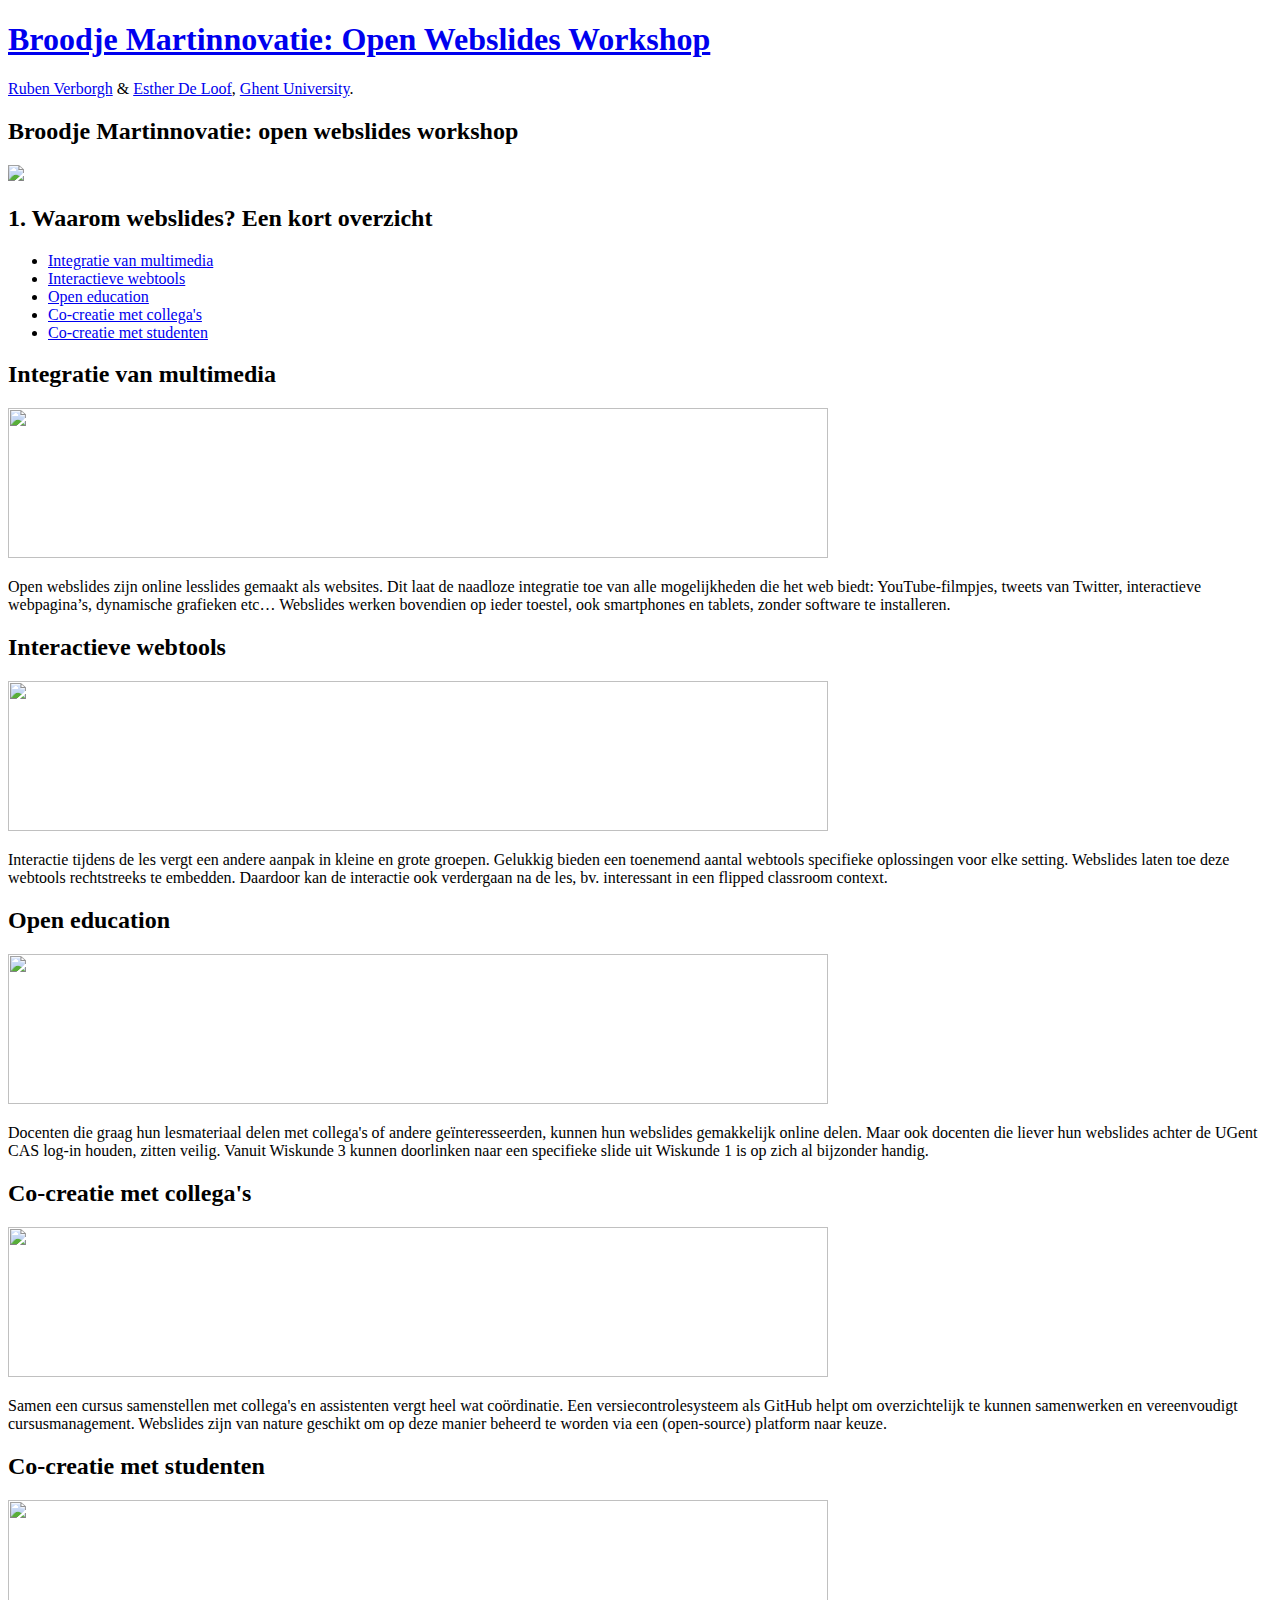
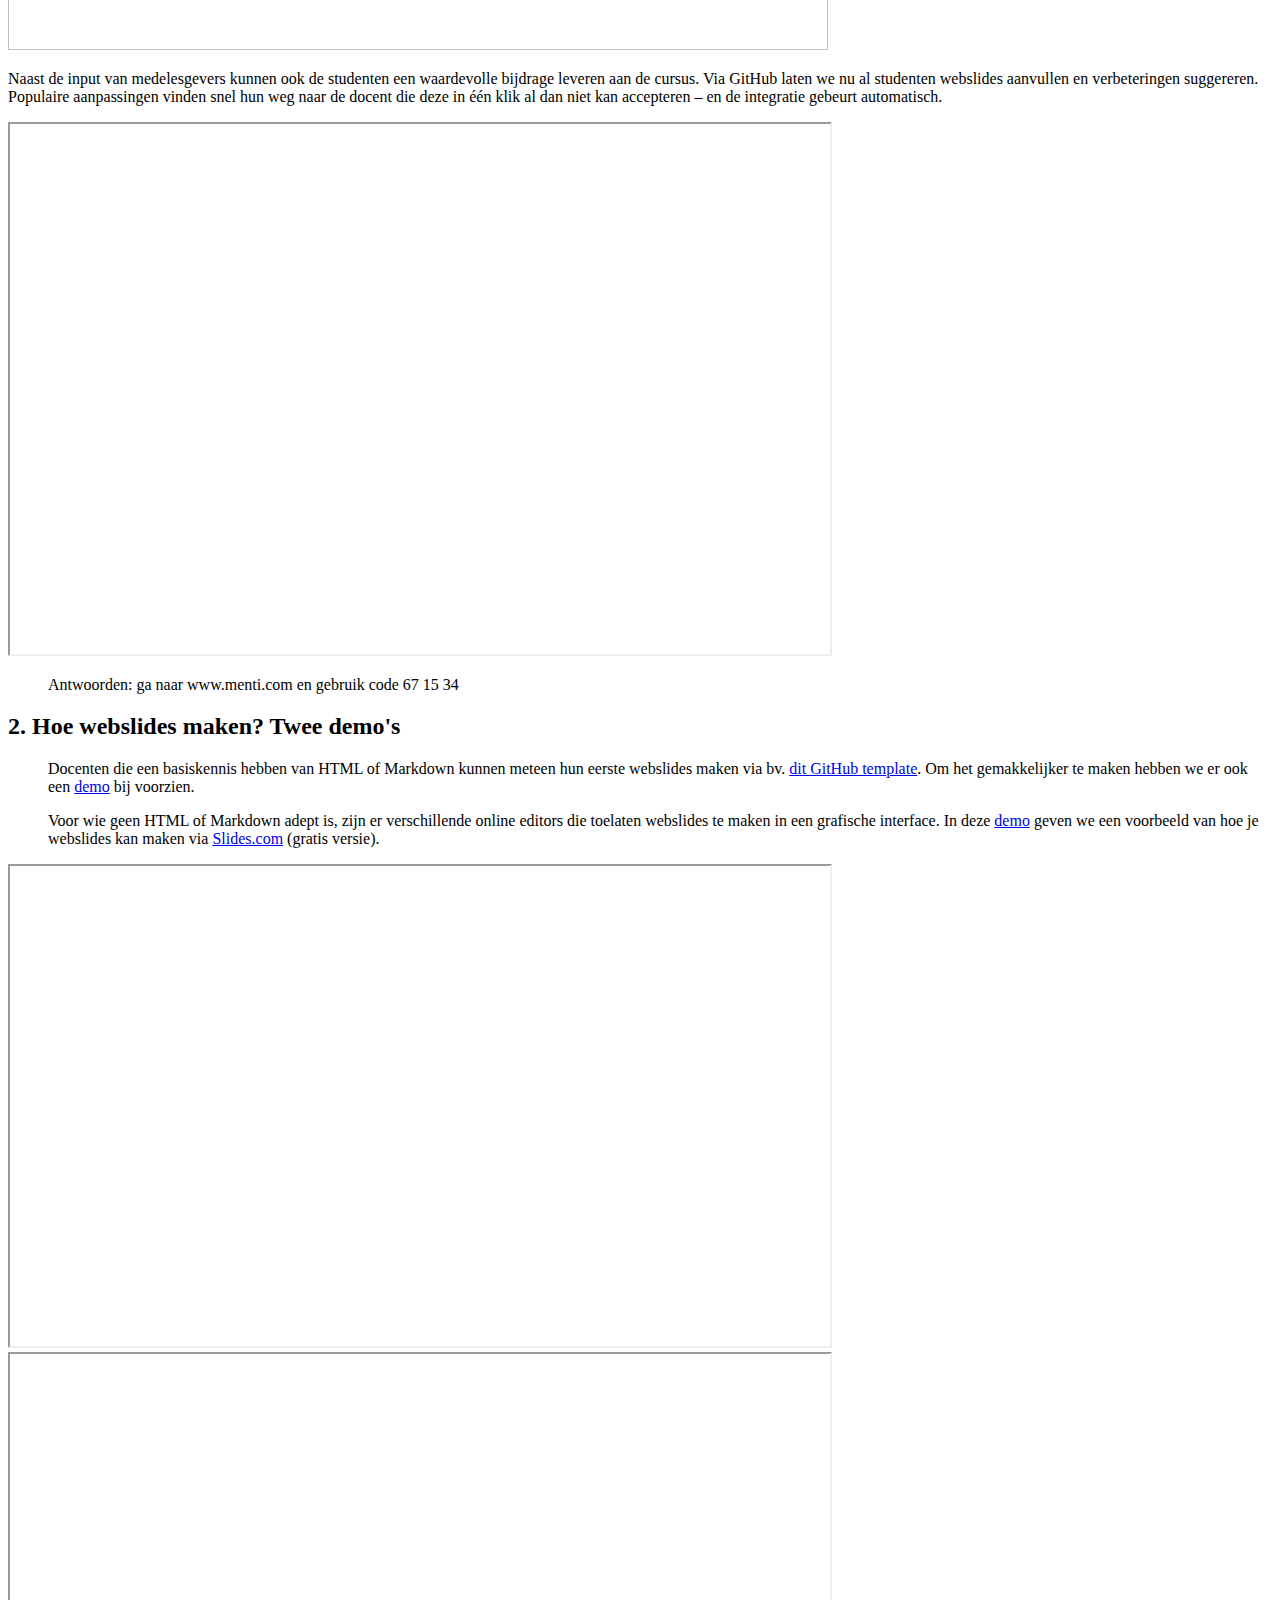
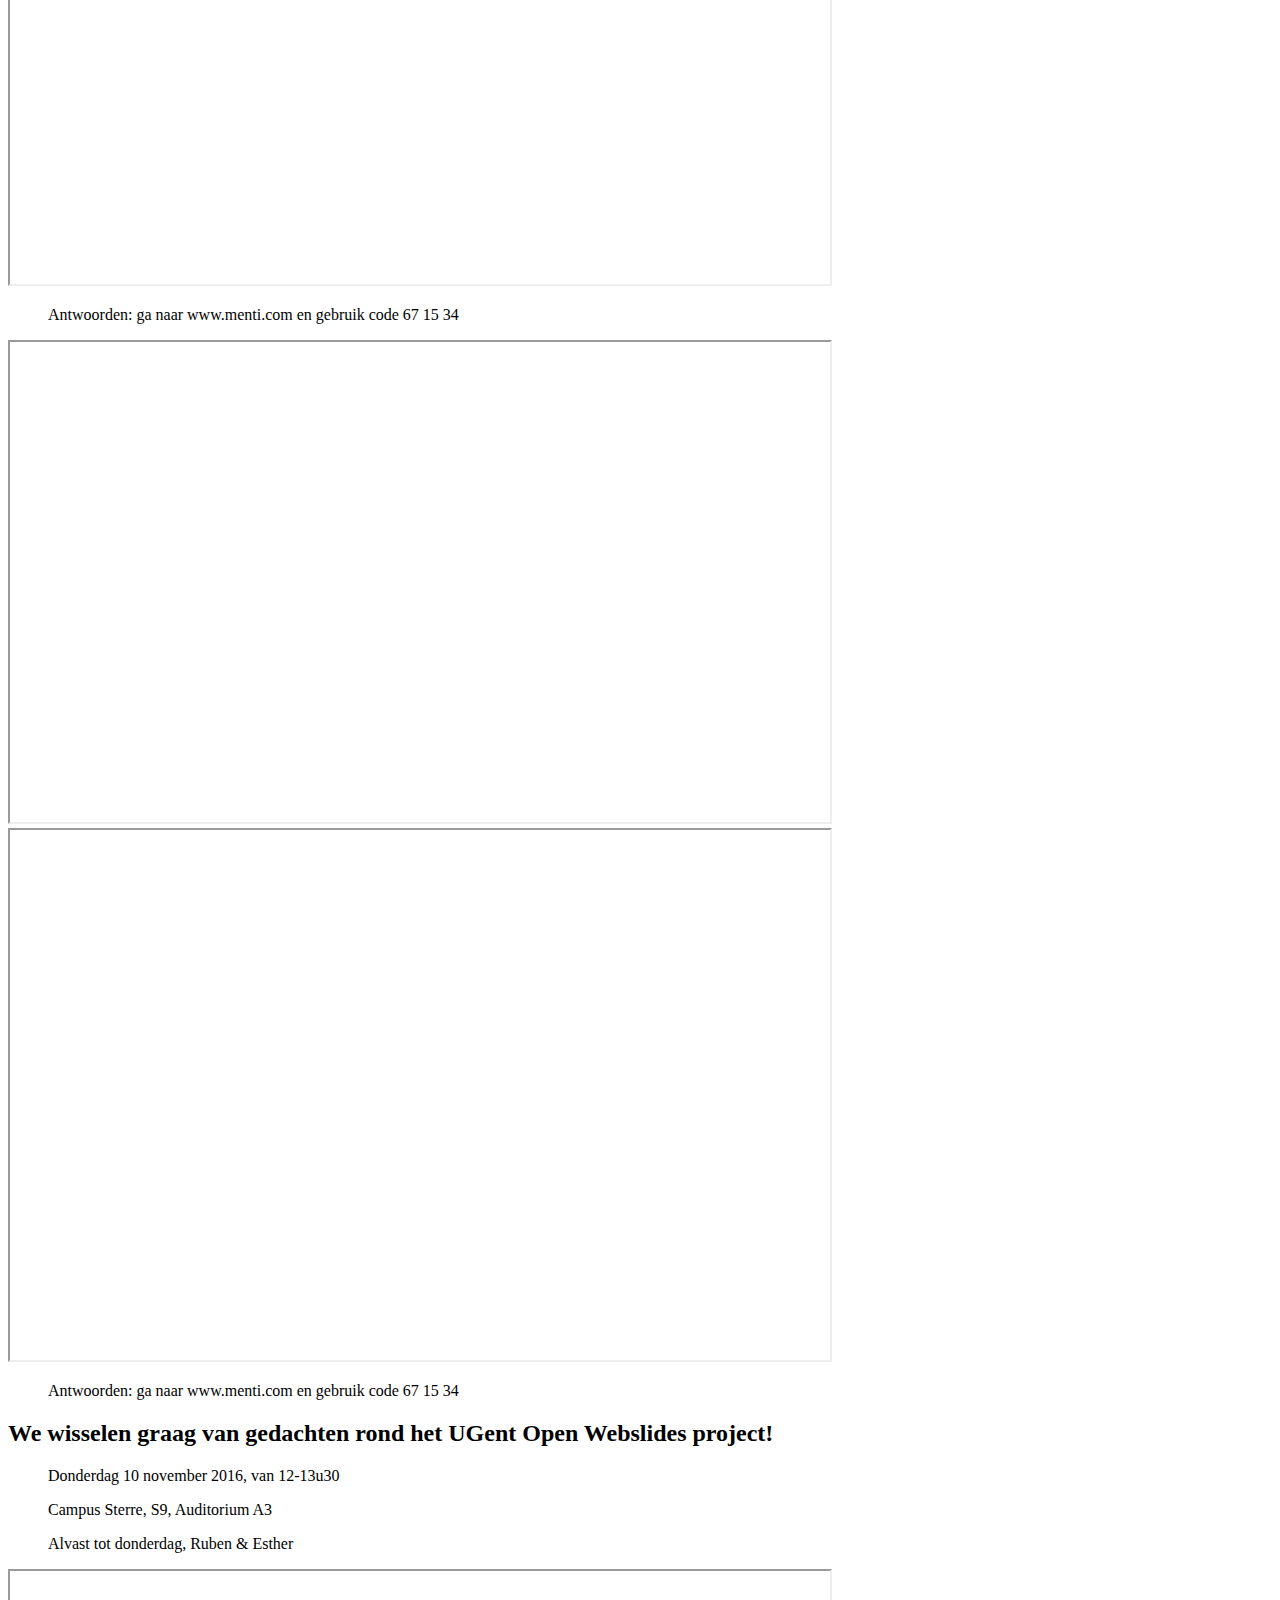
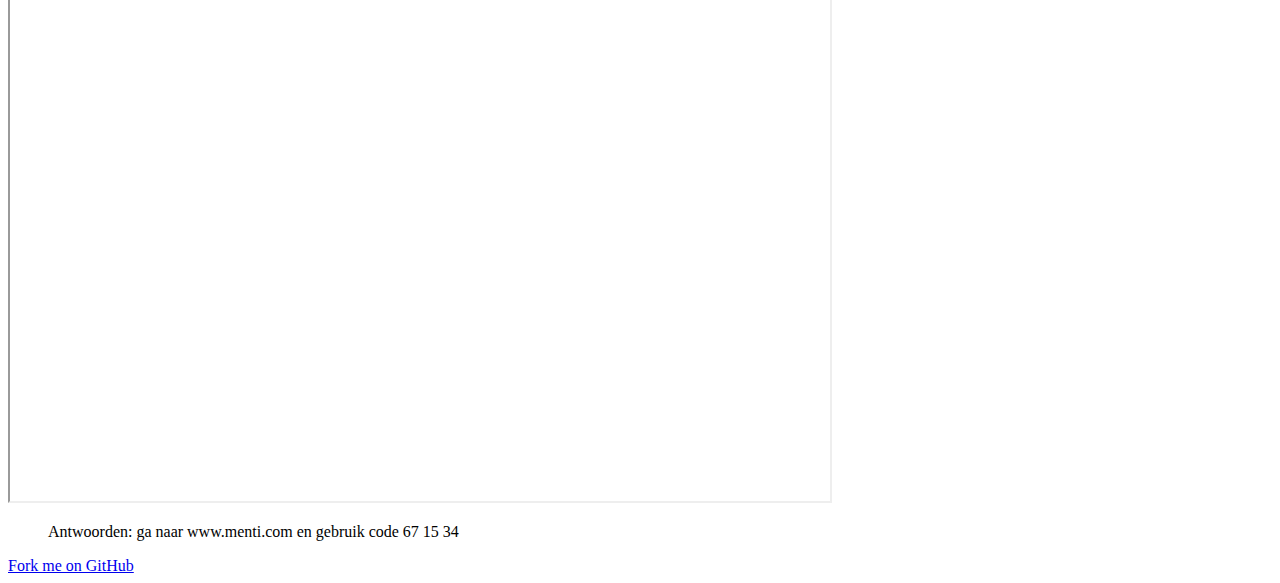
==== index.html @ 023b0e66 "Add ampersands" ====
<!DOCTYPE html>
<html lang="en">
<head>
	<title>Open Webslides</title>
	<meta charset="utf-8">
	<meta http-equiv="x-ua-compatible" content="ie=edge">
	<meta name="viewport" content="width=device-width, initial-scale=1, maximum-scale=1">
	<link rel="stylesheet" href="styles/screen-16x10.css">
</head>
<body class="shower list">
	<header class="caption">
		<h1><a href = "http://openwebslides.ugent.be/">Broodje Martinnovatie: Open Webslides Workshop</a></h1>
		<p>
				<a href="http://ruben.verborgh.org/">Ruben Verborgh</a> & 
				<a href="https://be.linkedin.com/in/estherdeloof">Esther De Loof</a>, 
				<a href="http://www.ugent.be/">Ghent University</a>.
		</p>
	</header>
	<section class="slide">
		<h2>Broodje Martinnovatie: open webslides workshop</h2>
		<img src="images/OverviewDesign.jpg" height="420">
	</section>
	<section class="slide">
		<h2>1. Waarom webslides? Een kort overzicht</h2>
		<ul>
      <li><a href="https://estherdeloof.github.io/BroodjeMartinnovatie/#3">Integratie van multimedia</a></li>
		  <li><a href="https://estherdeloof.github.io/BroodjeMartinnovatie/#4">Interactieve webtools</a></li>
		  <li><a href="https://estherdeloof.github.io/BroodjeMartinnovatie/#5">Open education</a></li>
		  <li><a href="https://estherdeloof.github.io/BroodjeMartinnovatie/#6">Co-creatie met collega's</a></li>
		  <li><a href="https://estherdeloof.github.io/BroodjeMartinnovatie/#7">Co-creatie met studenten</a></li>
    </ul>
	</section>
	<section class="slide">
		<h2>Integratie van multimedia</h2>
		<img src="images/Picture14.jpg" width="820" height="150">
		<p>	Open webslides zijn online lesslides gemaakt als websites. 
				Dit laat de naadloze integratie toe van alle mogelijkheden die het web biedt: 
				YouTube-filmpjes, tweets van Twitter, interactieve webpagina’s, dynamische grafieken etc… 
				Webslides werken bovendien op ieder toestel, ook smartphones en tablets, zonder software te installeren.</p>
	</section>
	<section class="slide">
		<h2>Interactieve webtools</h2>
		<img src="images/Picture13.jpg" width="820" height="150">
		<p>	Interactie tijdens de les vergt een andere aanpak in kleine en grote groepen. 
				Gelukkig bieden een toenemend aantal webtools specifieke oplossingen voor elke setting.
				Webslides laten toe deze webtools rechtstreeks te embedden.
				Daardoor kan de interactie ook verdergaan na de les, bv. interessant in een flipped classroom context.</p>
	</section>	
	<section class="slide">
		<h2>Open education</h2>
		<img src="images/Picture8.jpg" width="820" height="150">
		<p>	Docenten die graag hun lesmateriaal delen met collega's of andere geïnteresseerden, 
				kunnen hun webslides gemakkelijk online delen.
				Maar ook docenten die liever hun webslides achter de UGent CAS log-in houden, zitten veilig.
				Vanuit Wiskunde 3 kunnen doorlinken naar een specifieke slide uit Wiskunde 1 is op zich al bijzonder handig.</p>
	</section>	
	<section class="slide">
		<h2>Co-creatie met collega's</h2>
		<img src="images/Picture1.jpg" width="820" height="150">
		<p>	Samen een cursus samenstellen met collega's en assistenten vergt heel wat coördinatie.
				Een versiecontrolesysteem als GitHub helpt om overzichtelijk te kunnen samenwerken en vereenvoudigt cursusmanagement.
				Webslides zijn van nature geschikt om op deze manier beheerd te worden via een (open-source) platform naar keuze.</p>
	</section>
	<section class="slide">
		<h2>Co-creatie met studenten</h2>
		<img src="images/Picture2.jpg" width="820" height="150">
		<p>	Naast de input van medelesgevers kunnen ook de studenten een waardevolle bijdrage leveren aan de cursus.
			Via GitHub laten we nu al studenten webslides aanvullen en verbeteringen suggereren. 
			Populaire aanpassingen vinden snel hun weg naar de docent die deze in één klik al dan niet kan accepteren – en de integratie gebeurt automatisch.</p>
	</section>
	<section class="slide">
		<iframe src="https://www.mentimeter.com/s/22b6718aa98a08cb588f9f7ea09b8719/aee2d80e0a9e" height="530" width="820"></iframe>
		<ul>Antwoorden: ga naar www.menti.com en gebruik code 67 15 34</ul>
	</section>
	<section class="slide">
		<h2>2. Hoe webslides maken? Twee demo's</h2>
		<ul>Docenten die een basiskennis hebben van HTML of Markdown kunnen meteen hun eerste webslides maken via bv. <a href="https://github.com/OpenWebSlides/EmptySlidedeck">dit GitHub template</a>.
			Om het gemakkelijker te maken hebben we er ook een <a href="https://estherdeloof.github.io/BroodjeMartinnovatie/#10">demo</a> bij voorzien.
		</ul>
		<ul>Voor wie geen HTML of Markdown adept is, zijn er verschillende online editors die toelaten webslides te maken in een grafische interface.
			In deze <a href="https://estherdeloof.github.io/BroodjeMartinnovatie/#12">demo</a> geven we een voorbeeld van hoe je webslides kan maken via <a href="https://slides.com/">Slides.com</a> (gratis versie).
    </ul>
	</section>
	<section class="slide">
		<iframe src="http://www.youtube.com/embed/2vwt-f1cuMI?start=0&end=34;cc_load_policy=1&amp;hl=en&amp;iv_load_policy=3&amp;disablekb=1&amp;rel=0&amp;showinfo=0&amp;autohide=1" height="480" width="820"></iframe>
	</section>
	<section class="slide">
		<iframe src="https://www.mentimeter.com/s/22b6718aa98a08cb588f9f7ea09b8719/cf09b310e330" height="530" width="820"></iframe>
		<ul>Antwoorden: ga naar www.menti.com en gebruik code 67 15 34</ul>
	</section>
	<section class="slide">
		<iframe src="http://www.youtube.com/embed/2vwt-f1cuMI?start=0&end=34;cc_load_policy=1&amp;hl=en&amp;iv_load_policy=3&amp;disablekb=1&amp;rel=0&amp;showinfo=0&amp;autohide=1" height="480" width="820"></iframe>
	</section>
	<section class="slide">
		<iframe src="https://www.mentimeter.com/s/22b6718aa98a08cb588f9f7ea09b8719/15283c92d54c" height="530" width="820"></iframe>
		<ul>Antwoorden: ga naar www.menti.com en gebruik code 67 15 34</ul>
	</section>
	<section class="slide">
		<h2>We wisselen graag van gedachten rond het UGent Open Webslides project!</h2>
		<p>
			<ul>Donderdag 10 november 2016, van 12-13u30</ul>
			<ul>Campus Sterre, S9, Auditorium A3</ul>
			<ul>Alvast tot donderdag, Ruben & Esther</ul>
		</p>
	</section>
	<section class="slide">
		<iframe src="https://www.mentimeter.com/s/22b6718aa98a08cb588f9f7ea09b8719/570f44f8fab7" height="530" width="820"></iframe>
		<ul>Antwoorden: ga naar www.menti.com en gebruik code 67 15 34</ul>
	</section>
	<div class="progress"></div>
	<footer class="badge">
		<a href="https://github.com/EstherDeLoof/BroodjeMartinnovatie">Fork me on GitHub</a>
	</footer>
	<script src="scripts/shower.min.js"></script>
</body>
</html>
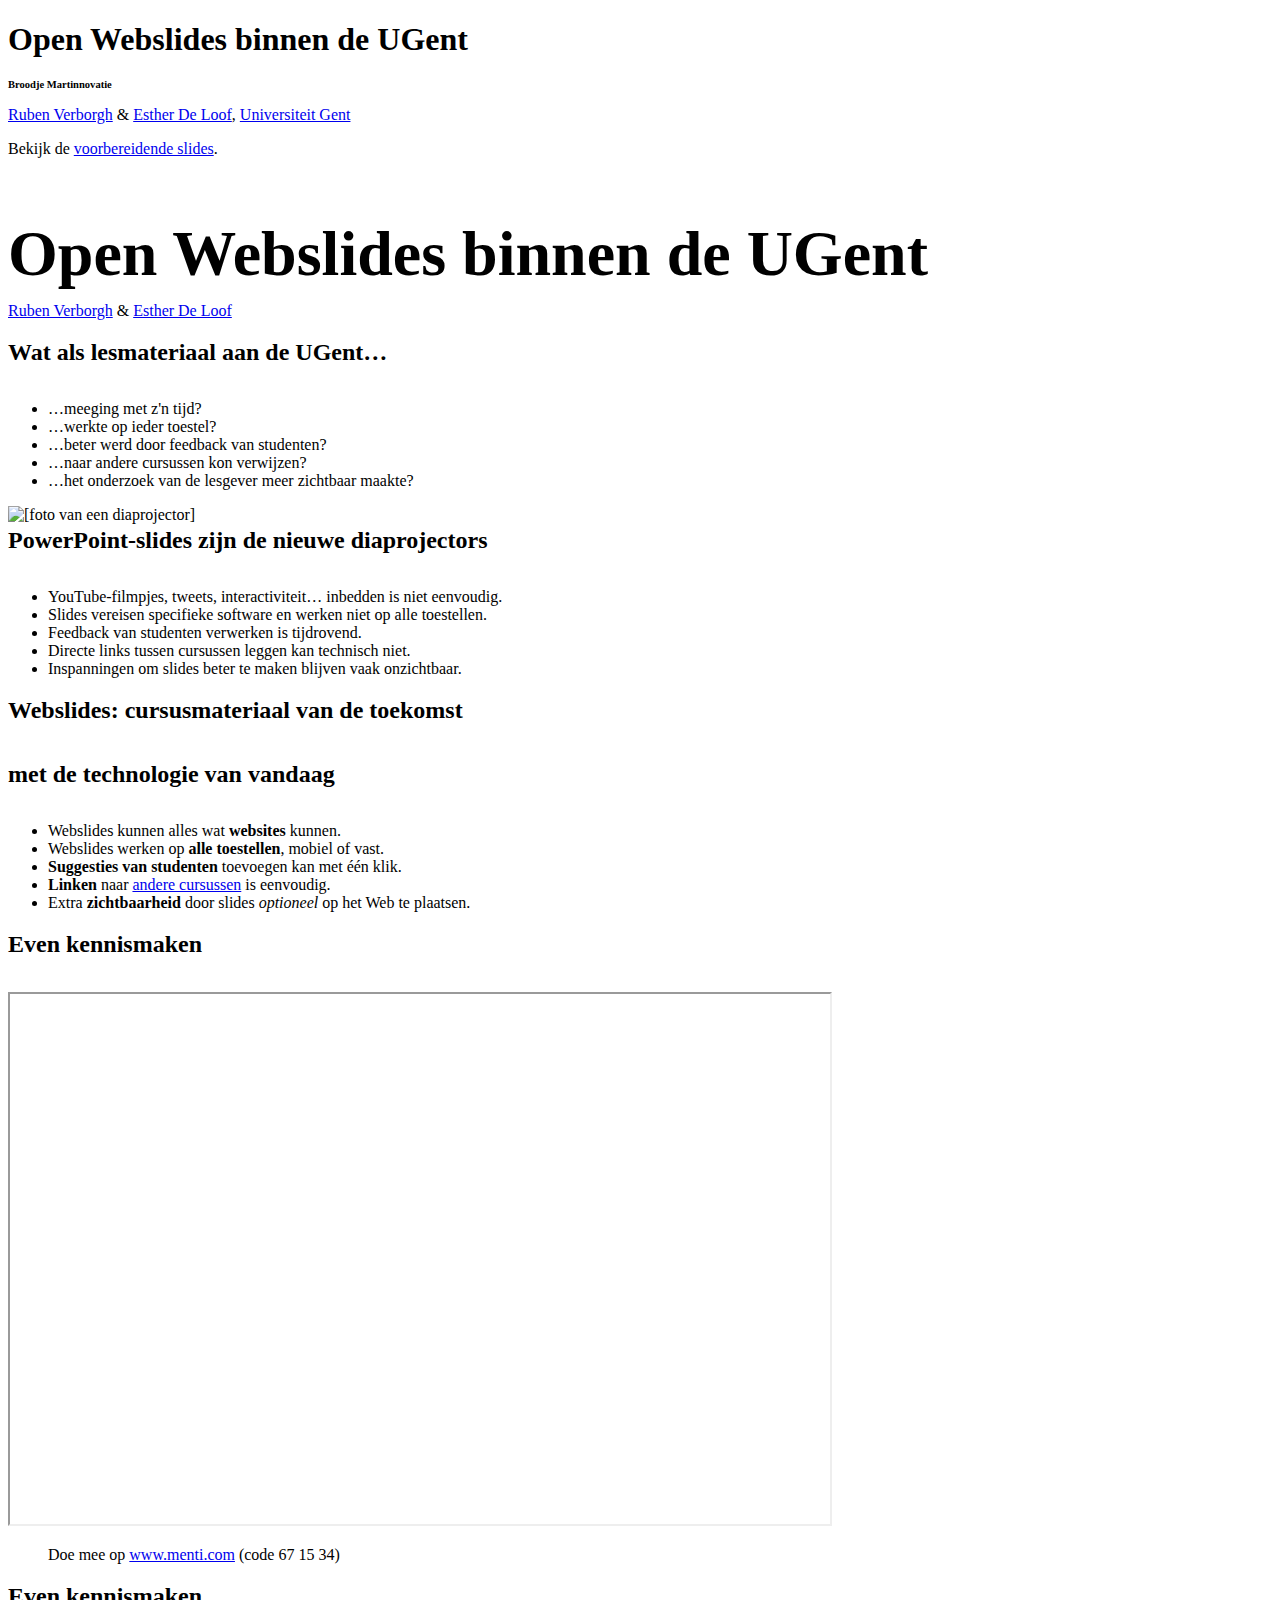
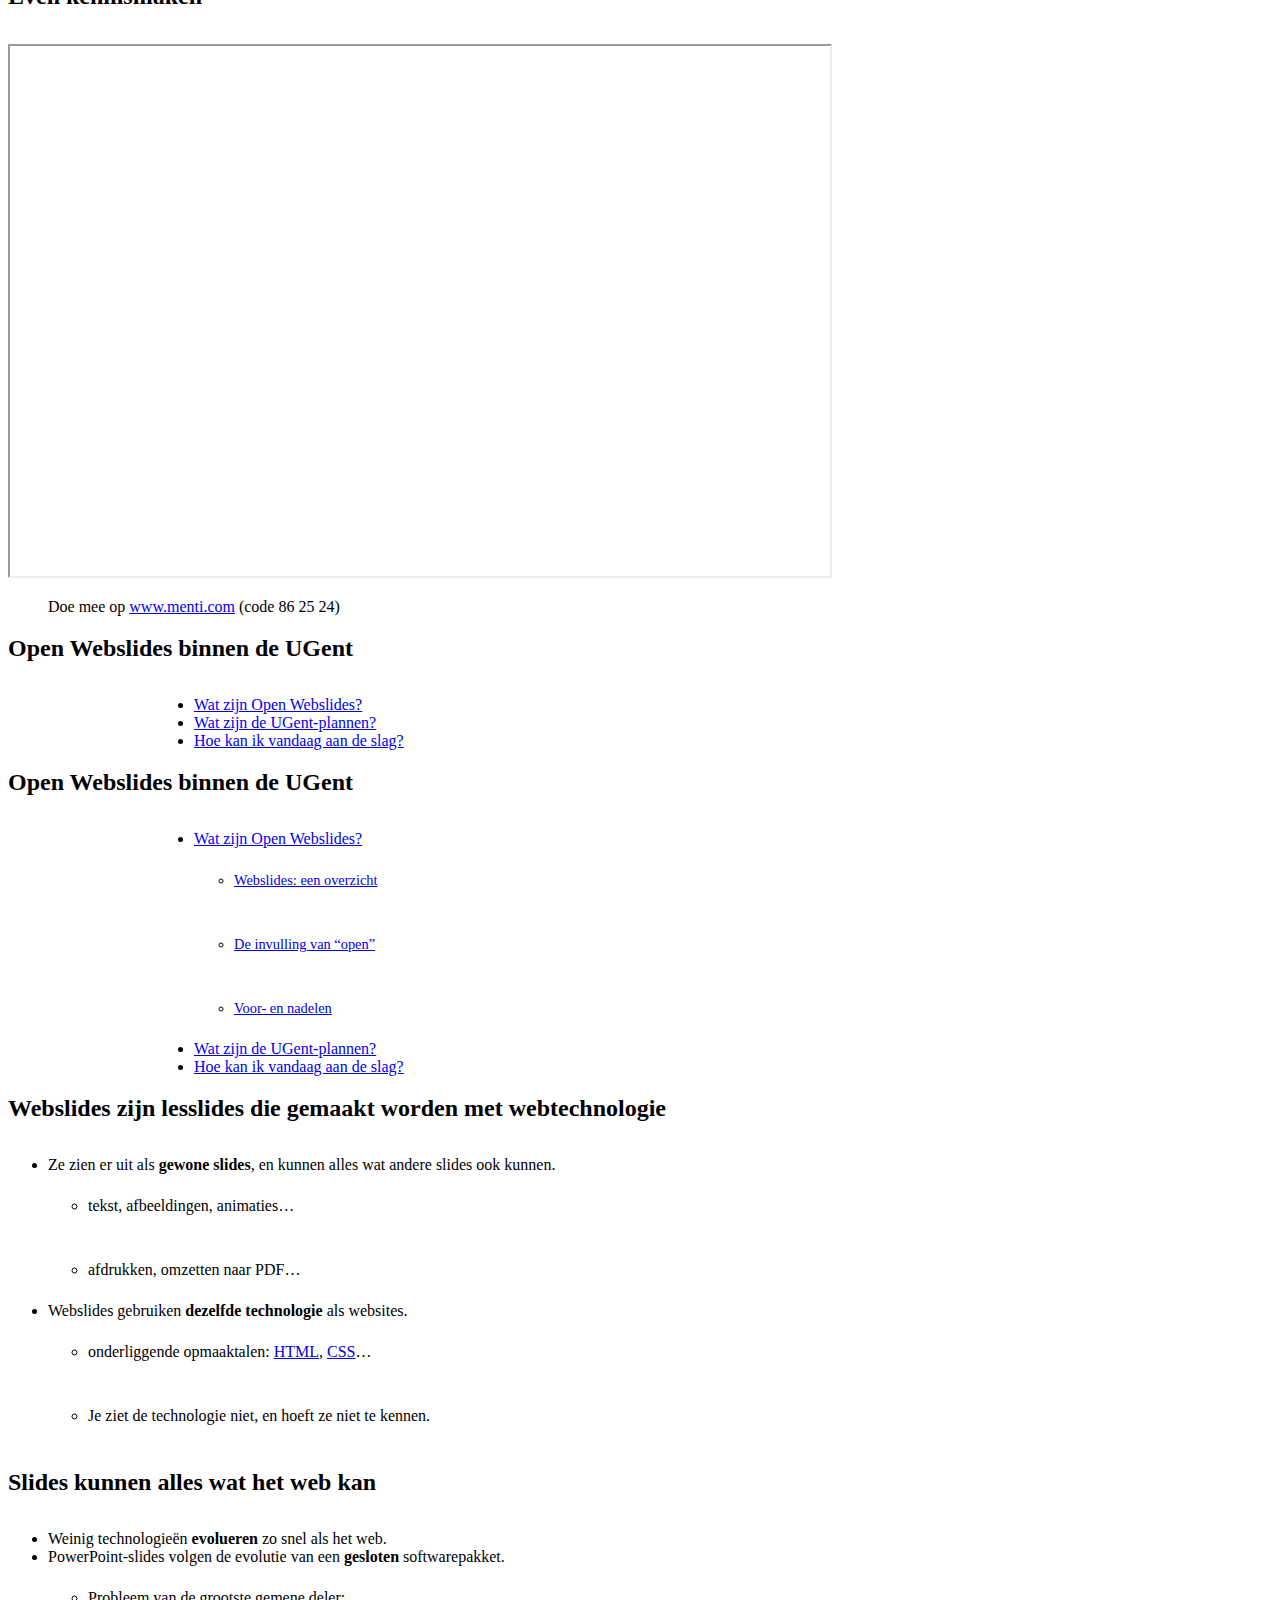
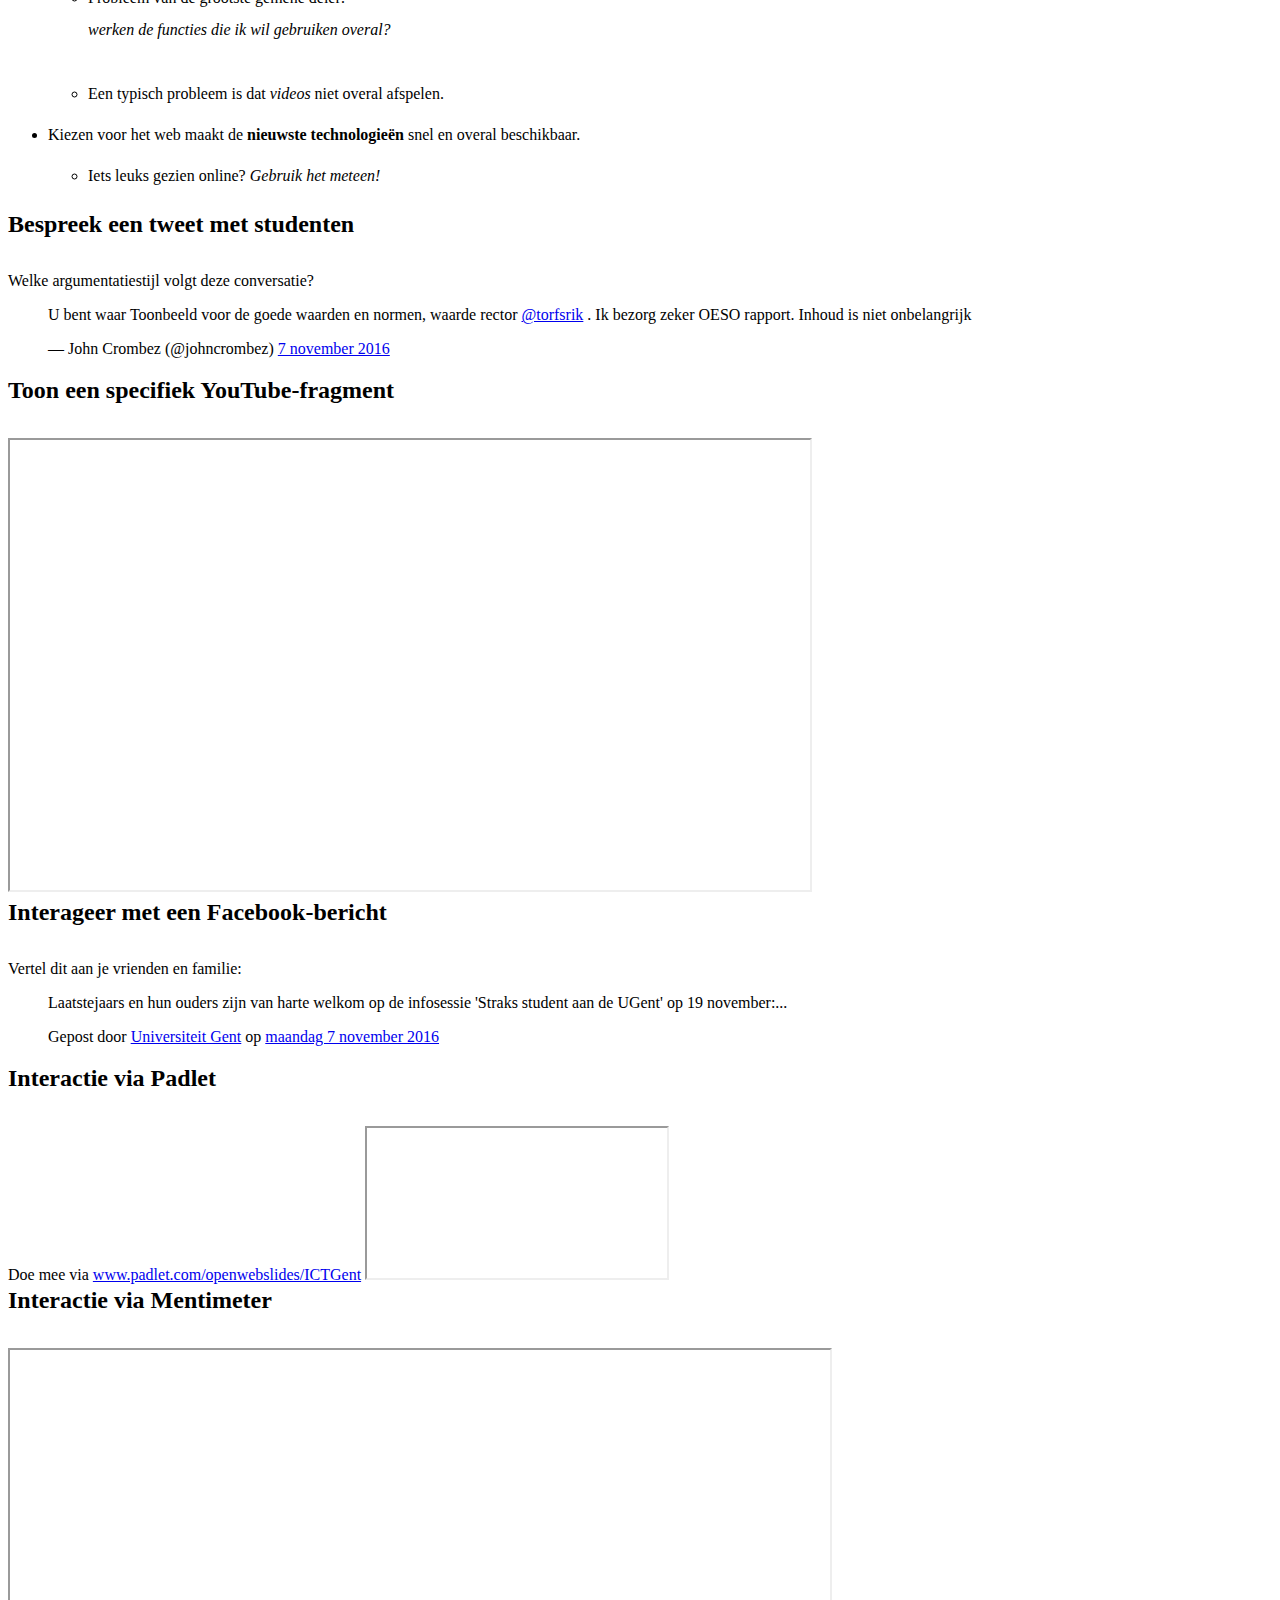
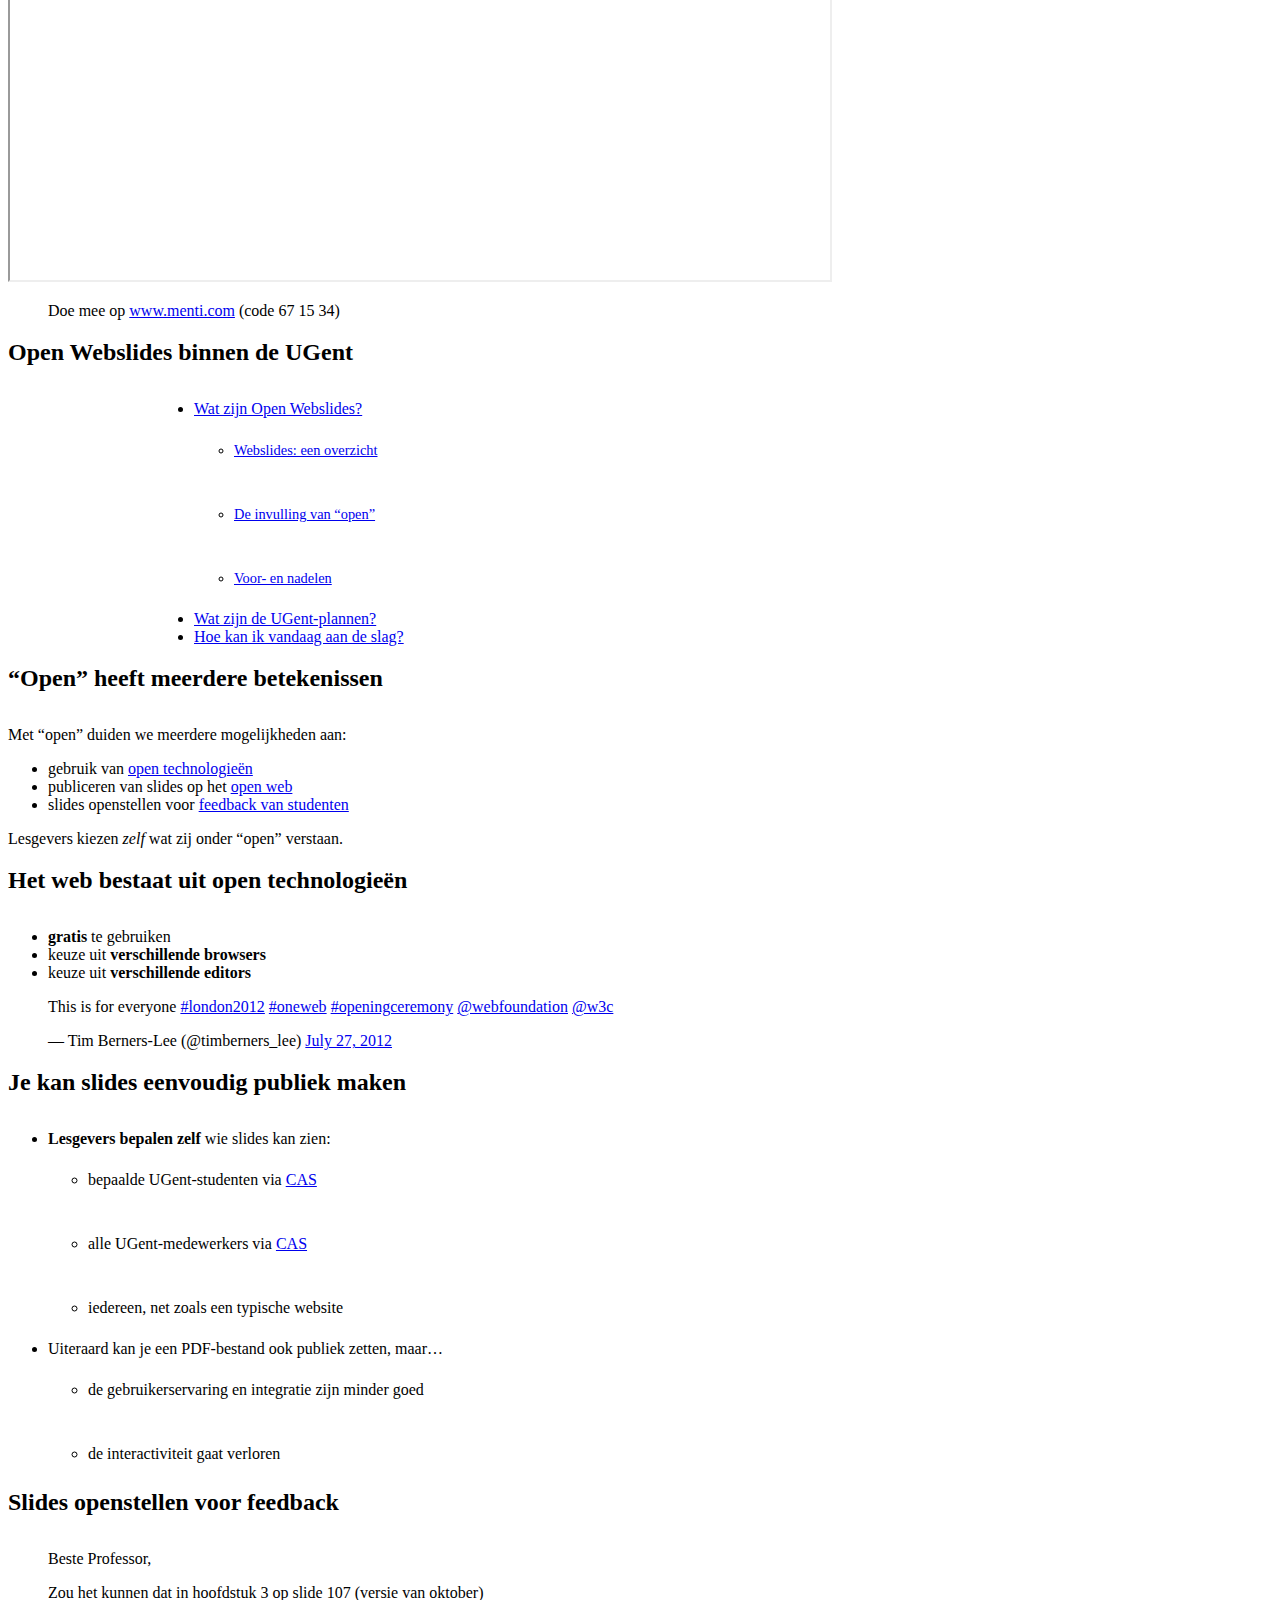
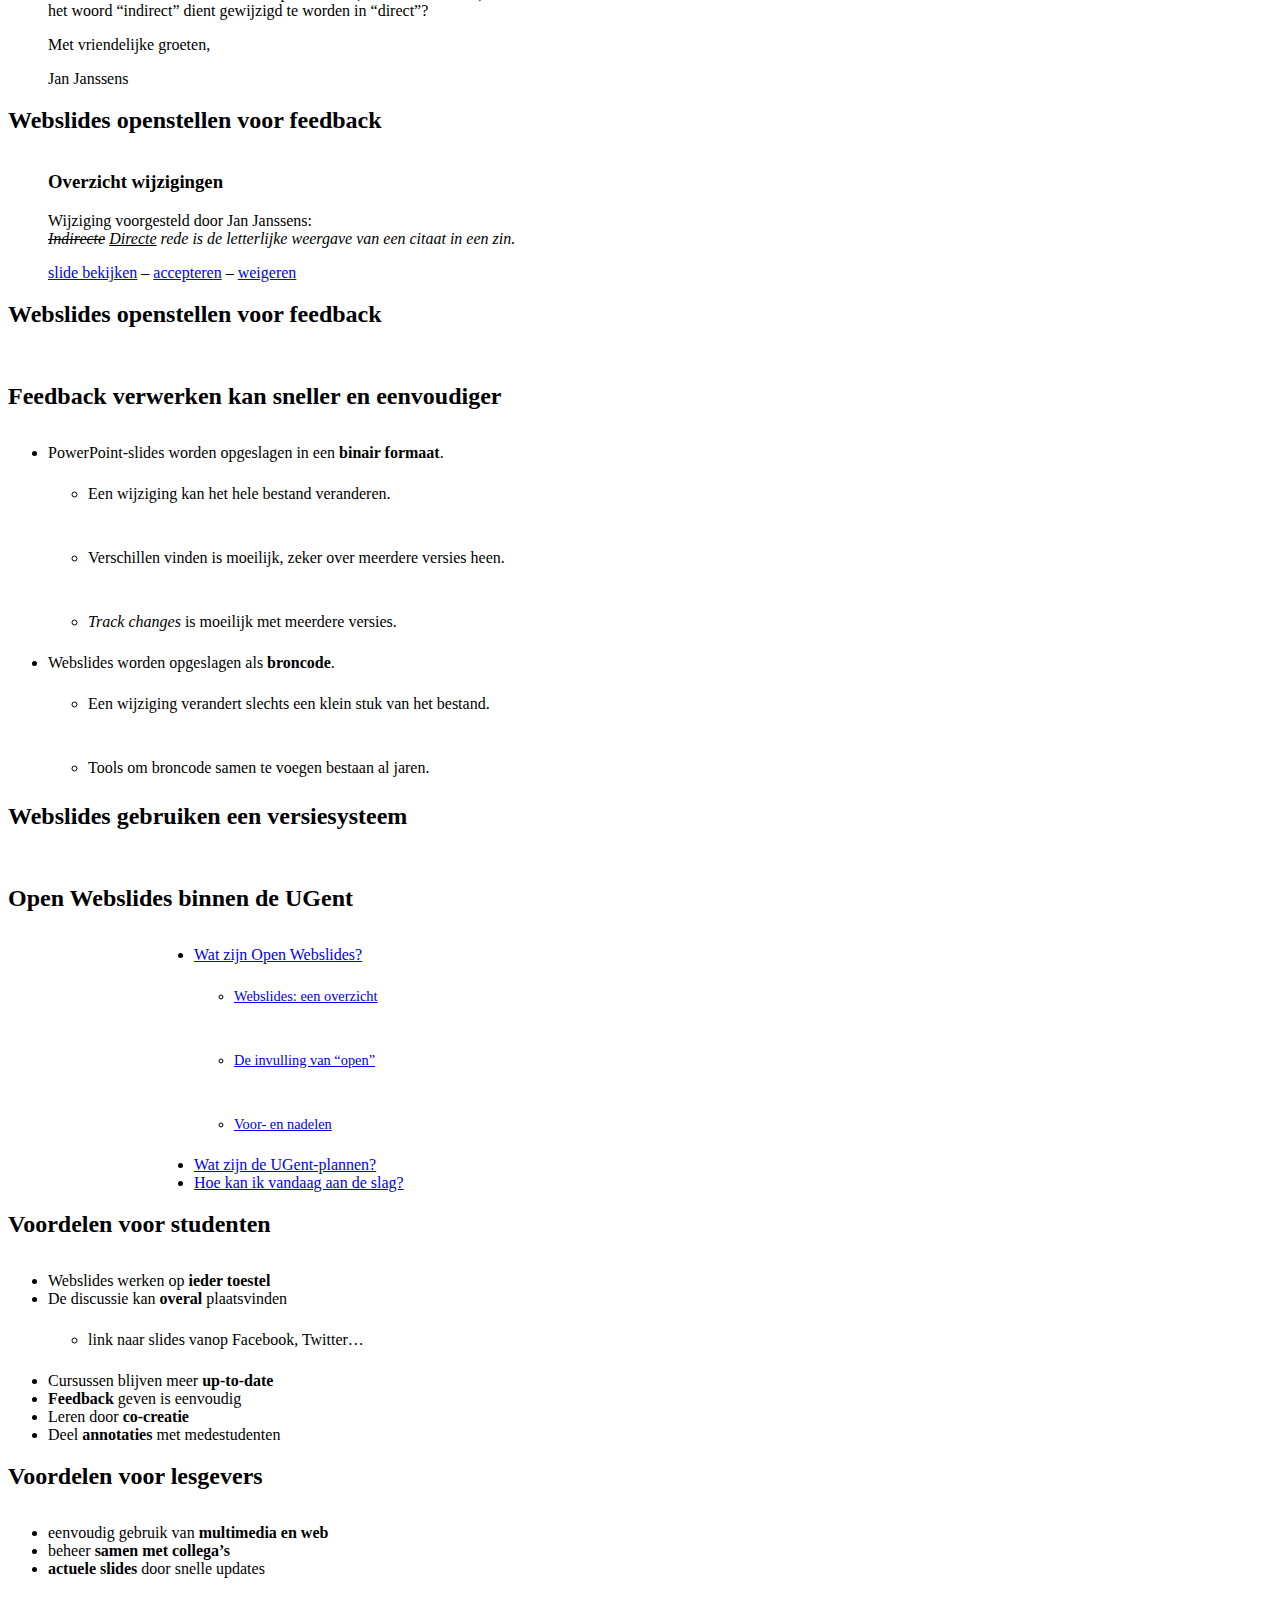
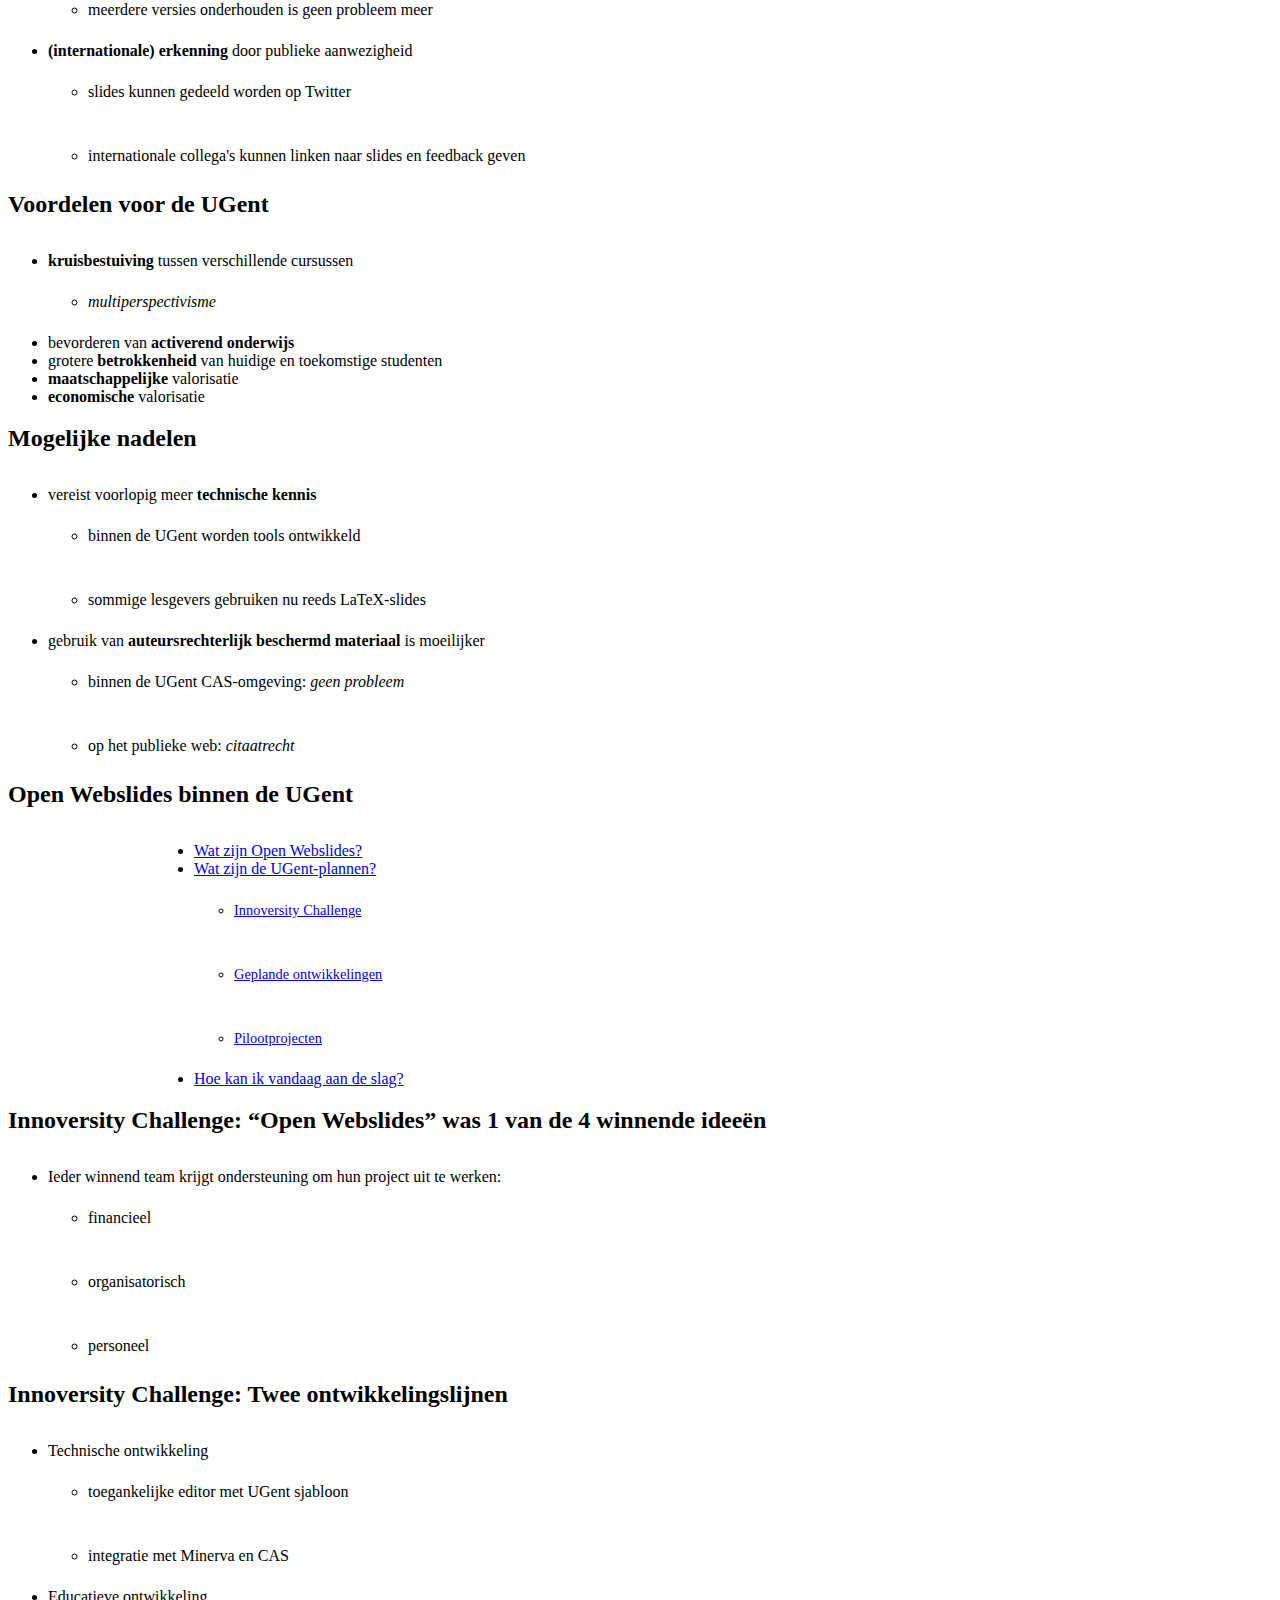
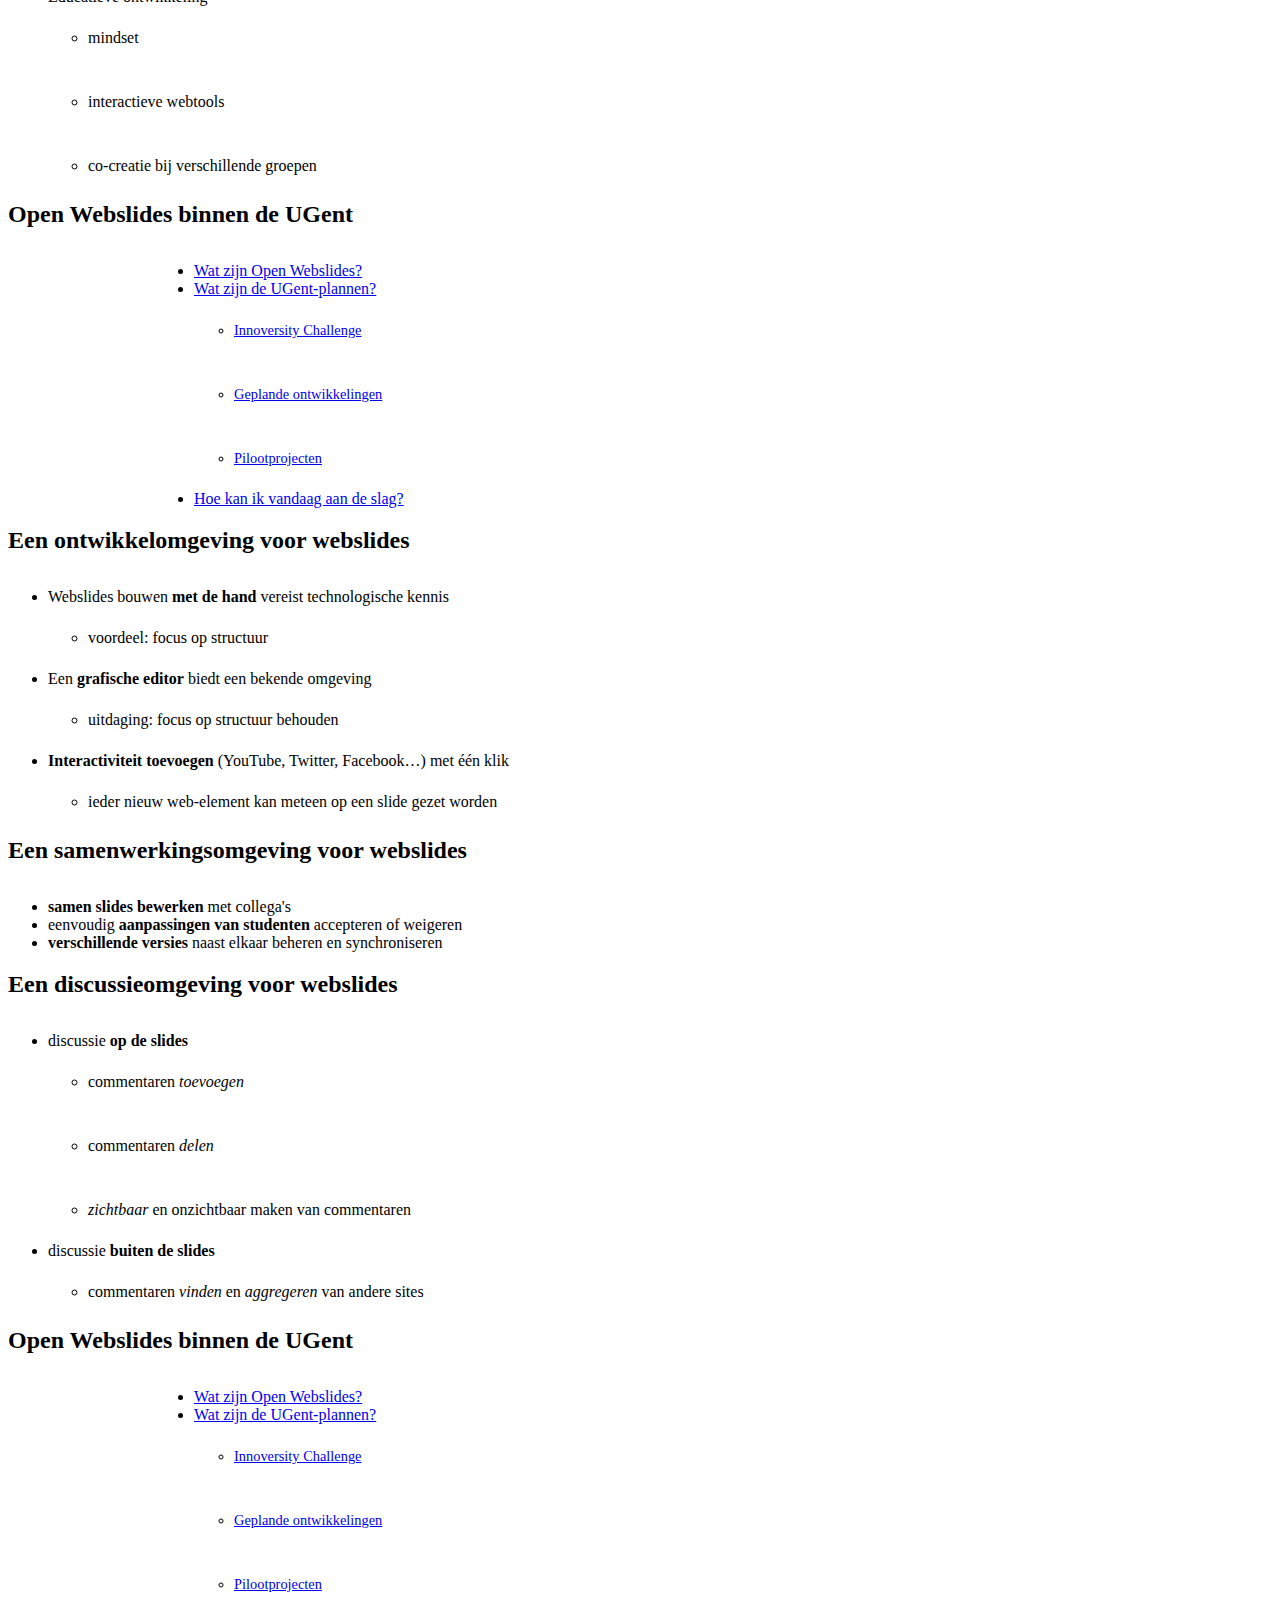
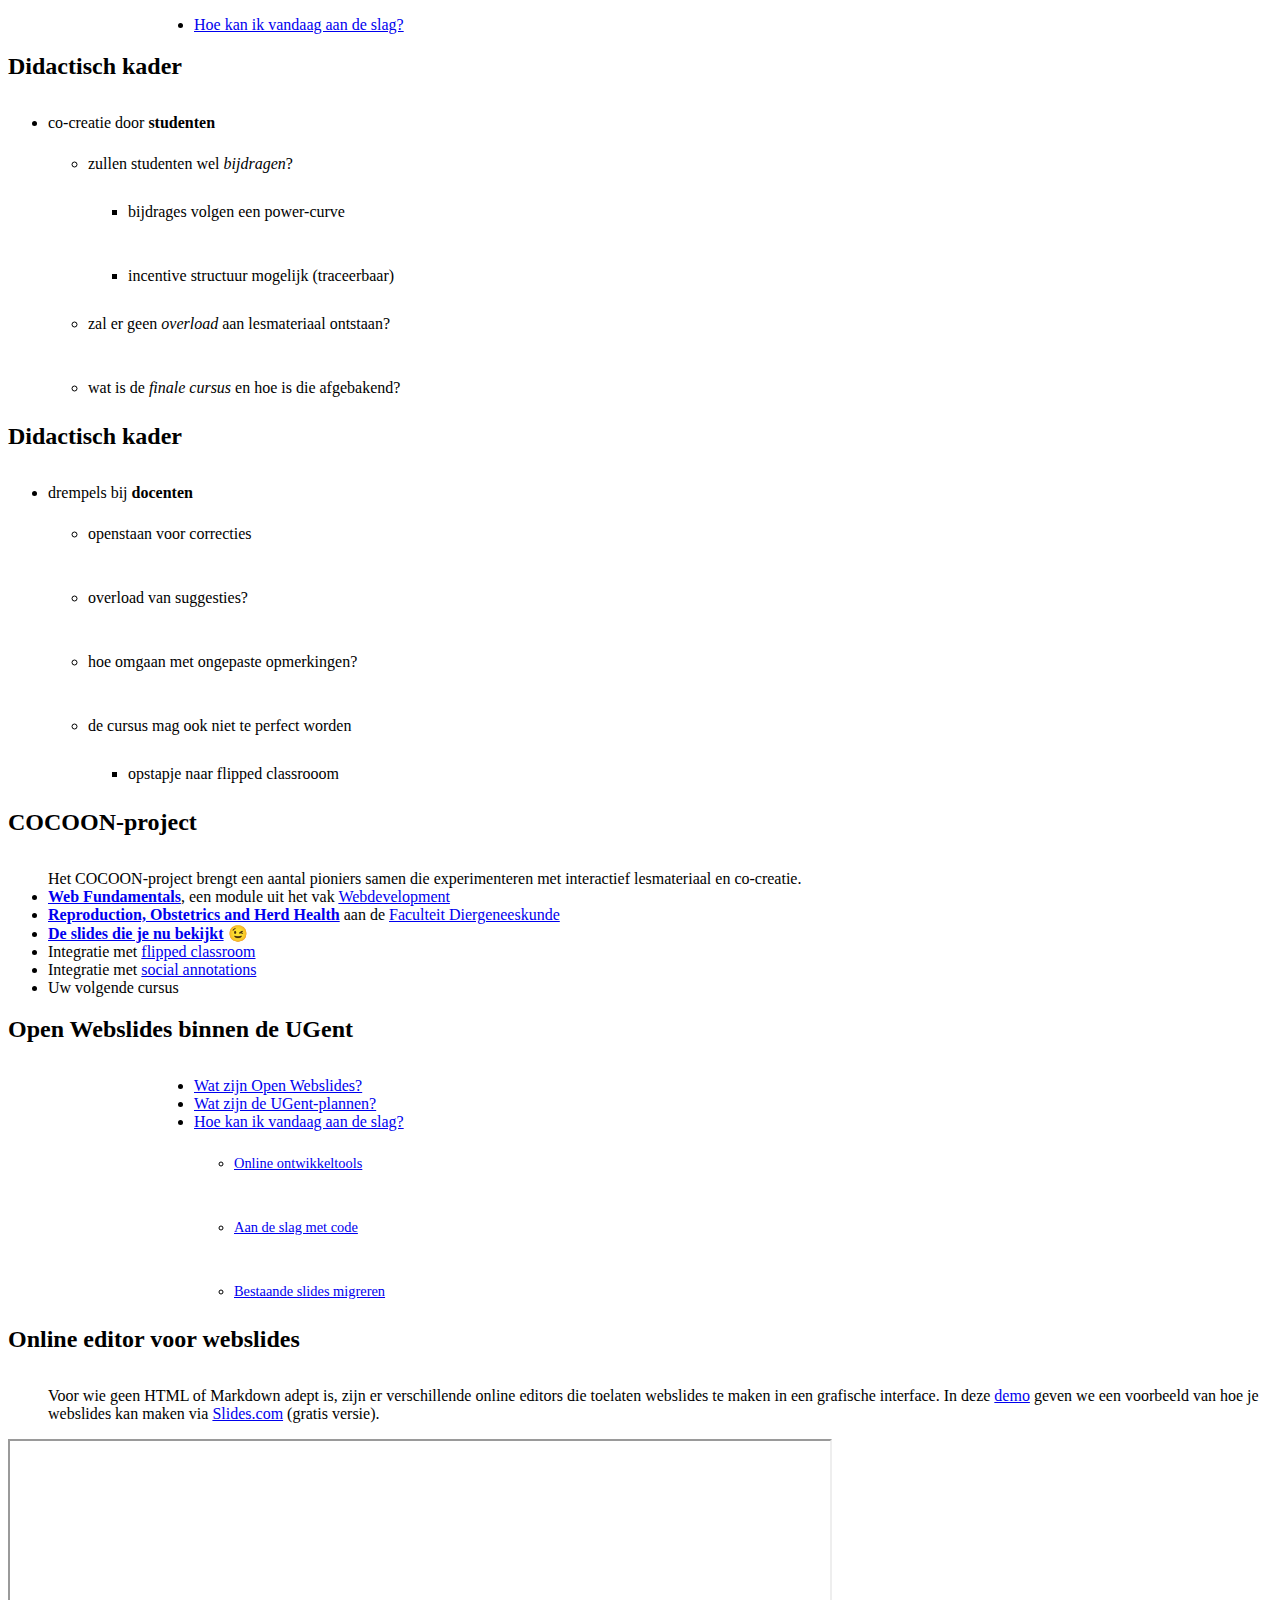
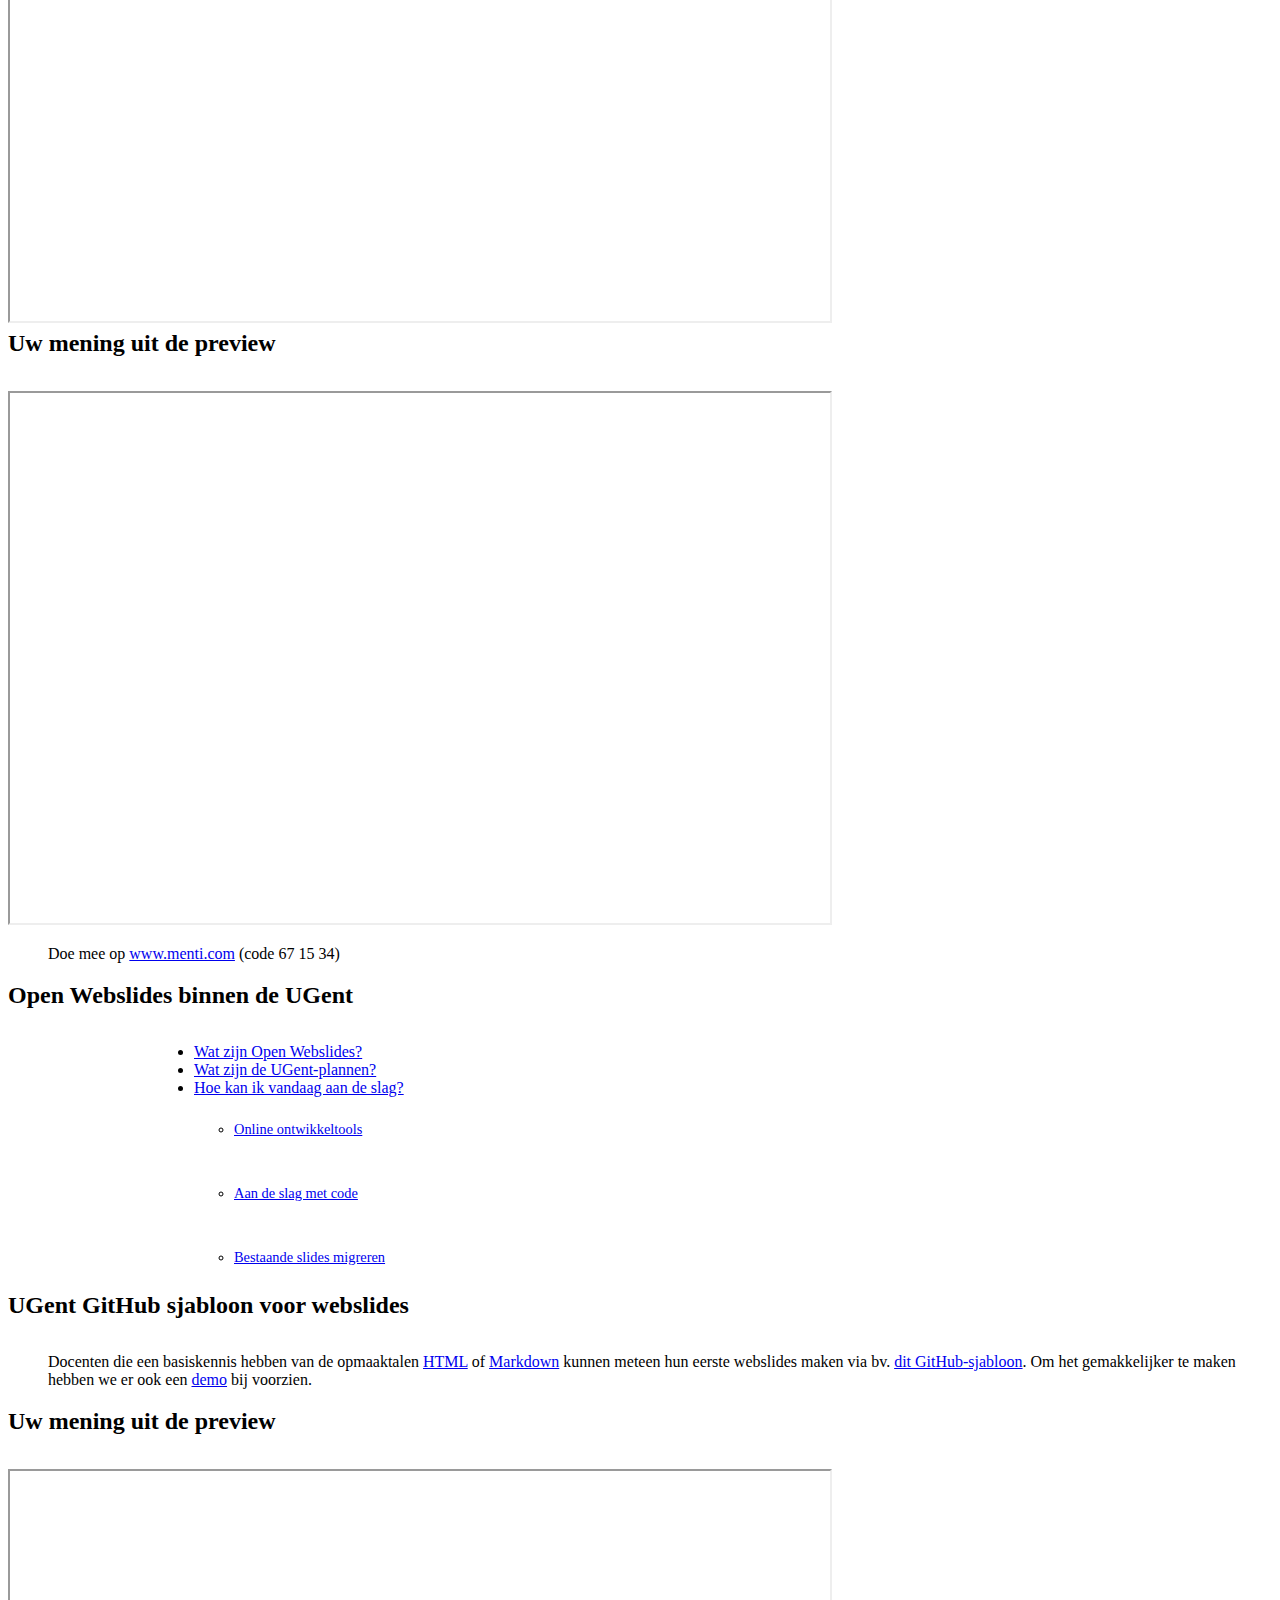
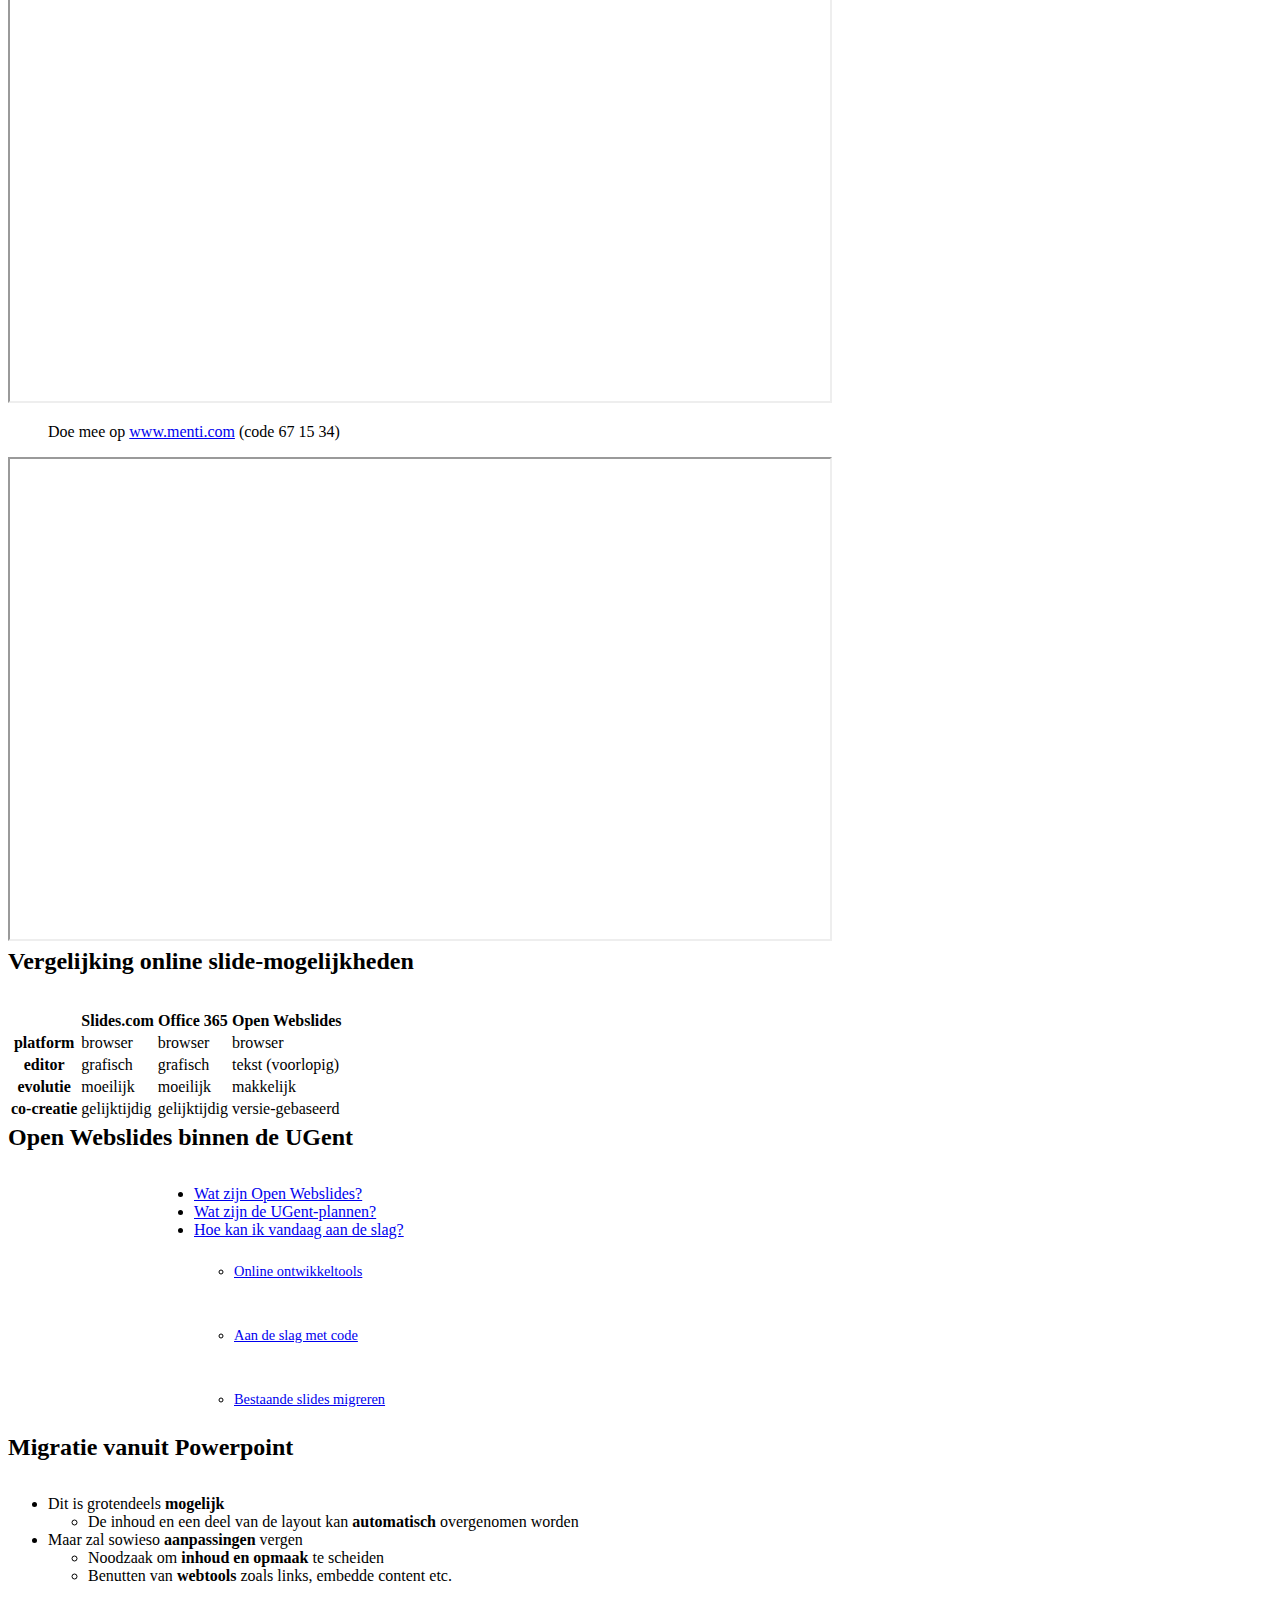
==== commit 07cc6dcb: "Add comparison." ====
--- a/index.html
+++ b/index.html
@@ -1,116 +1,711 @@
 <!DOCTYPE html>
-<html lang="en">
+<html lang="nl">
 <head>
 	<title>Open Webslides</title>
 	<meta charset="utf-8">
 	<meta http-equiv="x-ua-compatible" content="ie=edge">
 	<meta name="viewport" content="width=device-width, initial-scale=1, maximum-scale=1">
 	<link rel="stylesheet" href="styles/screen-16x10.css">
+	<link rel="stylesheet" href="styles/custom.css">
 </head>
 <body class="shower list">
 	<header class="caption">
-		<h1><a href = "http://openwebslides.ugent.be/">Broodje Martinnovatie: Open Webslides Workshop</a></h1>
+		<h1>Open Webslides binnen de UGent</h1>
+		<h2>Broodje Martinnovatie</h2>
 		<p>
-				<a href="http://ruben.verborgh.org/">Ruben Verborgh</a> & 
-				<a href="https://be.linkedin.com/in/estherdeloof">Esther De Loof</a>, 
-				<a href="http://www.ugent.be/">Ghent University</a>.
+				<a href="http://ruben.verborgh.org/">Ruben Verborgh</a> &
+				<a href="https://be.linkedin.com/in/estherdeloof">Esther De Loof</a>,
+				<a href="http://www.ugent.be/">Universiteit Gent</a>
+		</p>
+		<p>
+			Bekijk de <a href="Preview/">voorbereidende slides</a>.
 		</p>
 	</header>
-	<section class="slide">
-		<h2>Broodje Martinnovatie: open webslides workshop</h2>
-		<img src="images/OverviewDesign.jpg" height="420">
-	</section>
-	<section class="slide">
-		<h2>1. Waarom webslides? Een kort overzicht</h2>
-		<ul>
-      <li><a href="https://estherdeloof.github.io/BroodjeMartinnovatie/#3">Integratie van multimedia</a></li>
-		  <li><a href="https://estherdeloof.github.io/BroodjeMartinnovatie/#4">Interactieve webtools</a></li>
-		  <li><a href="https://estherdeloof.github.io/BroodjeMartinnovatie/#5">Open education</a></li>
-		  <li><a href="https://estherdeloof.github.io/BroodjeMartinnovatie/#6">Co-creatie met collega's</a></li>
-		  <li><a href="https://estherdeloof.github.io/BroodjeMartinnovatie/#7">Co-creatie met studenten</a></li>
-    </ul>
-	</section>
-	<section class="slide">
-		<h2>Integratie van multimedia</h2>
-		<img src="images/Picture14.jpg" width="820" height="150">
-		<p>	Open webslides zijn online lesslides gemaakt als websites. 
-				Dit laat de naadloze integratie toe van alle mogelijkheden die het web biedt: 
-				YouTube-filmpjes, tweets van Twitter, interactieve webpagina’s, dynamische grafieken etc… 
-				Webslides werken bovendien op ieder toestel, ook smartphones en tablets, zonder software te installeren.</p>
-	</section>
-	<section class="slide">
-		<h2>Interactieve webtools</h2>
-		<img src="images/Picture13.jpg" width="820" height="150">
-		<p>	Interactie tijdens de les vergt een andere aanpak in kleine en grote groepen. 
-				Gelukkig bieden een toenemend aantal webtools specifieke oplossingen voor elke setting.
-				Webslides laten toe deze webtools rechtstreeks te embedden.
-				Daardoor kan de interactie ook verdergaan na de les, bv. interessant in een flipped classroom context.</p>
-	</section>	
-	<section class="slide">
-		<h2>Open education</h2>
-		<img src="images/Picture8.jpg" width="820" height="150">
-		<p>	Docenten die graag hun lesmateriaal delen met collega's of andere geïnteresseerden, 
-				kunnen hun webslides gemakkelijk online delen.
-				Maar ook docenten die liever hun webslides achter de UGent CAS log-in houden, zitten veilig.
-				Vanuit Wiskunde 3 kunnen doorlinken naar een specifieke slide uit Wiskunde 1 is op zich al bijzonder handig.</p>
-	</section>	
-	<section class="slide">
-		<h2>Co-creatie met collega's</h2>
-		<img src="images/Picture1.jpg" width="820" height="150">
-		<p>	Samen een cursus samenstellen met collega's en assistenten vergt heel wat coördinatie.
-				Een versiecontrolesysteem als GitHub helpt om overzichtelijk te kunnen samenwerken en vereenvoudigt cursusmanagement.
-				Webslides zijn van nature geschikt om op deze manier beheerd te worden via een (open-source) platform naar keuze.</p>
-	</section>
-	<section class="slide">
-		<h2>Co-creatie met studenten</h2>
-		<img src="images/Picture2.jpg" width="820" height="150">
-		<p>	Naast de input van medelesgevers kunnen ook de studenten een waardevolle bijdrage leveren aan de cursus.
-			Via GitHub laten we nu al studenten webslides aanvullen en verbeteringen suggereren. 
-			Populaire aanpassingen vinden snel hun weg naar de docent die deze in één klik al dan niet kan accepteren – en de integratie gebeurt automatisch.</p>
-	</section>
-	<section class="slide">
+
+	<section class="black title slide" id="title">
+		<h2>Open Webslides binnen de UGent</h2>
+		<p>
+			<a href="https://ruben.verborgh.org/">Ruben Verborgh</a>
+			&amp;
+			<a href="https://be.linkedin.com/in/estherdeloof">Esther De Loof</a>
+		</p>
+	</section>
+
+	<section class="slide" id="intro">
+		<h2>Wat als lesmateriaal aan de UGent…</h2>
+		<ul>
+			<li class="next">…meeging met z'n tijd?</li>
+			<li class="next">…werkte op ieder toestel?</li>
+			<li class="next">…beter werd door feedback van studenten?</li>
+			<li class="next">…naar andere cursussen kon verwijzen?</li>
+			<li class="next">…het onderzoek van de lesgever meer zichtbaar maakte?</li>
+		</ul>
+	</section>
+
+	<section class="slide" id="projector">
+		<img src="images/projector.jpg" alt="[foto van een diaprojector]" class="cover">
+	</section>
+
+	<section class="slide" id="powerpoint">
+		<h2>PowerPoint-slides zijn de nieuwe diaprojectors</h2>
+		<ul>
+			<li class="next">YouTube-filmpjes, tweets, interactiviteit… inbedden is niet eenvoudig.</li>
+			<li class="next">Slides vereisen specifieke software en werken niet op alle toestellen.</li>
+			<li class="next">Feedback van studenten verwerken is tijdrovend.</li>
+			<li class="next">Directe links tussen cursussen leggen kan technisch niet.</li>
+			<li class="next">Inspanningen om slides beter te maken blijven vaak onzichtbaar.</li>
+		</ul>
+	</section>
+
+	<section class="slide" id="summary">
+		<h2>Webslides: cursusmateriaal van de toekomst<br> met de technologie van vandaag</h2>
+		<ul>
+			<li class="next">Webslides kunnen alles wat <strong>websites</strong> kunnen.</li>
+			<li class="next">Webslides werken op <strong>alle toestellen</strong>, mobiel of vast.</li>
+			<li class="next"><strong>Suggesties van studenten</strong> toevoegen kan met één klik.</li>
+			<li class="next"><strong>Linken</strong> naar <a href="https://rubenverborgh.github.io/WebFundamentals/architecture/#url-http-html">andere cursussen</a> is eenvoudig.</li>
+			<li class="next">Extra <strong>zichtbaarheid</strong> door slides <em>optioneel</em> op het Web te plaatsen.</li>
+		</ul>
+	</section>
+	
+	<section class="slide" id="Eerste intro vraag">
+		<h2>Even kennismaken</h2>
+		<iframe src="https://www.mentimeter.com/s/69d4190006f57aacde779d5544594735/8f22068bb31f" height="530" width="820"></iframe>
+		<ul>Doe mee op <a href="https://www.menti.com/d4101a/0">www.menti.com</a> (code 67 15 34)</ul>
+	</section>
+	
+	<section class="slide" id="Tweede intro vraag">
+		<h2>Even kennismaken</h2>
+		<iframe src="https://www.mentimeter.com/s/69d4190006f57aacde779d5544594735/713c2641175d" height="530" width="820"></iframe>
+		<ul>Doe mee op <a href="https://www.menti.com/d4101a/0">www.menti.com</a> (code 86 25 24)</ul>
+	</section>
+
+	<section class="black toc slide" id="toc">
+		<h2>Open Webslides binnen de UGent</h2>
+		<ul>
+			<li><a href="#toc-wat">Wat zijn Open Webslides?</a></li>
+			<li><a href="#toc-plannen">Wat zijn de UGent-plannen?</a></li>
+			<li><a href="#toc-start">Hoe kan ik vandaag aan de slag?</a></li>
+		</ul>
+	</section>
+
+	<section class="black toc slide" id="toc-wat">
+		<h2>Open Webslides binnen de UGent</h2>
+		<ul>
+			<li class="current"><a href="#toc-wat">Wat zijn Open Webslides?</a>
+				<ul>
+					<li class="current"><a href="#toc-wat">Webslides: een overzicht</a></li>
+					<li><a href="#toc-open">De invulling van “open”</a></li>
+					<li><a href="#toc-voordelen">Voor- en nadelen</a></li>
+				</ul>
+			</li>
+			<li><a href="#toc-plannen">Wat zijn de UGent-plannen?</a></li>
+			<li><a href="#toc-start">Hoe kan ik vandaag aan de slag?</a></li>
+		</ul>
+	</section>
+
+	<section class="slide" id="webslides">
+		<h2>Webslides zijn lesslides die gemaakt worden met webtechnologie</h2>
+		<ul>
+			<li>Ze zien er uit als <strong>gewone slides</strong>, en kunnen alles wat andere slides ook kunnen.
+				<ul>
+					<li>tekst, afbeeldingen, animaties…</li>
+					<li>afdrukken, omzetten naar PDF…</li>
+				</ul>
+			</li>
+			<li>Webslides gebruiken <strong>dezelfde technologie</strong> als websites.
+				<ul>
+					<li>onderliggende opmaaktalen: <a href="https://developer.mozilla.org/en-US/docs/Web/HTML">HTML</a>, <a href="https://developer.mozilla.org/en-US/docs/Web/CSS">CSS</a>…</li>
+					<li>Je ziet de technologie niet, en hoeft ze niet te kennen.</li>
+				</ul>
+			</li>
+		</ul>
+	</section>
+
+	<section class="black slide" id="webslides-figuur">
+		<img src="images/OverviewDesign.svg" alt="">
+	</section>
+
+	<section class="slide" id="waarom">
+		<h2>Slides kunnen alles wat het web kan</h2>
+		<ul>
+			<li>Weinig technologieën <strong>evolueren</strong> zo snel als het web.</li>
+			<li>PowerPoint-slides volgen de evolutie van een <strong>gesloten</strong> softwarepakket.
+				<ul>
+					<li>Probleem van de grootste gemene deler:<br>
+							<em>werken de functies die ik wil gebruiken overal?</em>
+					</li>
+					<li>Een typisch probleem is dat <em>videos</em> niet overal afspelen.</li>
+				</ul>
+			</li>
+			<li>Kiezen voor het web maakt de <strong>nieuwste technologieën</strong> snel en overal beschikbaar.
+				<ul>
+					<li>Iets leuks gezien online? <em>Gebruik het meteen!</em></li>
+				</ul>
+			</li>
+		</ul>
+	</section>
+
+	<section class="slide" id="tweet">
+		<h2>Bespreek een tweet met studenten</h2>
+		<p>Welke argumentatiestijl volgt deze conversatie?</p>
+		<blockquote class="twitter-tweet" data-lang="nl">
+			<p>U bent waar Toonbeeld voor de goede waarden en normen, waarde rector <a href="https://twitter.com/torfsrik">@torfsrik</a> . Ik bezorg zeker OESO rapport. Inhoud is niet onbelangrijk</p>&mdash; John Crombez (@johncrombez)
+			<a href="https://twitter.com/johncrombez/status/795697687609872384">7 november 2016</a>
+		</blockquote>
+	</section>
+
+	<section class="slide" id="youtube">
+		<h2>Toon een specifiek YouTube-fragment</h2>
+		<iframe width="800" height="450" src="https://www.youtube.com/embed/C3WzPD2iMKc?start=475&amp;end=486&amp;rel=0&amp;showinfo=0&amp;autohide=1" allowfullscreen></iframe>
+	</section>
+
+	<section class="slide" id="facebook">
+		<h2>Interageer met een Facebook-bericht</h2>
+		<p>Vertel dit aan je vrienden en familie:</p>
+		<div class="fb-post" data-href="https://www.facebook.com/ugent/posts/1232246436834490" data-width="800" data-show-text="true">
+			<blockquote cite="https://www.facebook.com/ugent/posts/1232246436834490" class="fb-xfbml-parse-ignore">
+				<p>Laatstejaars en hun ouders zijn van harte welkom op de infosessie &#039;Straks student aan de UGent&#039; op 19 november:...</p>
+				Gepost door <a href="https://www.facebook.com/ugent/">Universiteit Gent</a>
+				op&nbsp;<a href="https://www.facebook.com/ugent/posts/1232246436834490">maandag 7 november 2016</a>
+			</blockquote>
+		</div>
+	</section>
+
+	<section class="slide" id="padlet">
+		<h2>Interactie via Padlet</h2>
+			Doe mee via <a href="www.padlet.com/openwebslides/ICTGent">www.padlet.com/openwebslides/ICTGent</a>
+			<iframe src="http://padlet.com/openwebslides/ICTGent"></iframe>
+	</section>
+	
+	<section class="slide" id="Mentimeter">
+		<h2>Interactie via Mentimeter</h2>
 		<iframe src="https://www.mentimeter.com/s/22b6718aa98a08cb588f9f7ea09b8719/aee2d80e0a9e" height="530" width="820"></iframe>
-		<ul>Antwoorden: ga naar www.menti.com en gebruik code 67 15 34</ul>
-	</section>
-	<section class="slide">
-		<h2>2. Hoe webslides maken? Twee demo's</h2>
-		<ul>Docenten die een basiskennis hebben van HTML of Markdown kunnen meteen hun eerste webslides maken via bv. <a href="https://github.com/OpenWebSlides/EmptySlidedeck">dit GitHub template</a>.
-			Om het gemakkelijker te maken hebben we er ook een <a href="https://estherdeloof.github.io/BroodjeMartinnovatie/#10">demo</a> bij voorzien.
-		</ul>
+		<ul>Doe mee op <a href="https://www.menti.com/d4101a/0">www.menti.com</a> (code 67 15 34)</ul>
+	</section>
+
+	<section class="black toc slide" id="toc-open">
+		<h2>Open Webslides binnen de UGent</h2>
+		<ul>
+			<li class="current"><a href="#toc-wat">Wat zijn Open Webslides?</a>
+				<ul>
+					<li><a href="#toc-wat">Webslides: een overzicht</a></li>
+					<li class="current"><a href="#toc-open">De invulling van “open”</a></li>
+					<li><a href="#toc-voordelen">Voor- en nadelen</a></li>
+				</ul>
+			</li>
+			<li><a href="#toc-plannen">Wat zijn de UGent-plannen?</a></li>
+			<li><a href="#toc-start">Hoe kan ik vandaag aan de slag?</a></li>
+		</ul>
+	</section>
+
+	<section class="slide" id="open">
+		<h2>“Open” heeft meerdere betekenissen</h2>
+		<p>
+			Met “open” duiden we meerdere mogelijkheden aan:
+		</p>
+		<ul>
+			<li>gebruik van <a href="#open-technologie">open technologieën</a></li>
+			<li>publiceren van slides op het <a href="#open-publicatie">open web</a></li>
+			<li>slides openstellen voor <a href="#open-feedback">feedback van studenten</a></li>
+		</ul>
+		<p>
+			Lesgevers kiezen <em>zelf</em>
+			wat zij onder “open” verstaan.
+		</p>
+	</section>
+
+	<section class="slide" id="open-technologie">
+		<h2>Het web bestaat uit open technologieën</h2>
+		<ul>
+			<li><strong>gratis</strong> te gebruiken</li>
+			<li>keuze uit <strong>verschillende browsers</strong></li>
+			<li>keuze uit <strong>verschillende editors</strong></li>
+		</ul>
+		<div class="next">
+			<blockquote class="twitter-tweet" data-lang="nl"><p lang="en">
+				This is for everyone <a href="https://twitter.com/hashtag/london2012?src=hash">#london2012</a> <a href="https://twitter.com/hashtag/oneweb?src=hash">#oneweb</a> <a href="https://twitter.com/hashtag/openingceremony?src=hash">#openingceremony</a> <a href="https://twitter.com/webfoundation">@webfoundation</a> <a href="https://twitter.com/w3c">@w3c</a></p>&mdash; Tim Berners-Lee (@timberners_lee) <a href="https://twitter.com/timberners_lee/status/228960085672599552">July 27, 2012</a>
+			</blockquote>
+		</div>
+	</section>
+
+	<section class="slide" id="open-publicatie">
+		<h2>Je kan slides eenvoudig publiek maken</h2>
+		<ul>
+			<li><strong>Lesgevers bepalen zelf</strong> wie slides kan zien:
+				<ul>
+					<li>bepaalde UGent-studenten via <a href="http://helpdesk.ugent.be/webhosting/casintro.php">CAS</a></li>
+					<li>alle UGent-medewerkers via <a href="http://helpdesk.ugent.be/webhosting/casintro.php">CAS</a></li>
+					<li>iedereen, net zoals een typische website</li>
+				</ul>
+			</li>
+			<li>Uiteraard kan je een PDF-bestand ook publiek zetten, maar…
+				<ul>
+					<li>de gebruikerservaring en integratie zijn minder goed</li>
+					<li>de interactiviteit gaat verloren</li>
+				</ul>
+			</li>
+		</ul>
+	</section>
+
+	<section class="slide" id="open-feedback">
+		<h2>Slides openstellen voor feedback</h2>
+		<blockquote>
+			<p>
+				Beste Professor,
+			</p>
+			<p>
+				Zou het kunnen dat in hoofdstuk 3 op slide 107 (versie van oktober)<br>
+				het woord “indirect” dient gewijzigd te worden in “direct”?
+			</p>
+			<p>
+				Met vriendelijke groeten,
+			</p>
+			<p>
+				Jan Janssens
+			</p>
+		</blockquote>
+	</section>
+
+	<section class="slide" id="open-feedback-nieuw">
+		<h2>Webslides openstellen voor feedback</h2>
+		<blockquote>
+			<h3>Overzicht wijzigingen</h3>
+			<p>
+				Wijziging voorgesteld door Jan Janssens:<br>
+				<em><del>Indirecte</del> <ins>Directe</ins> rede is de letterlijke weergave
+				    van een citaat in een zin.</em>
+			</p>
+			<p>
+				<a href="#open-feedback-nieuw">slide bekijken</a> –
+				<a href="#open-feedback-nieuw">accepteren</a> –
+				<a href="#open-feedback-nieuw">weigeren</a>
+			</p>
+		</blockquote>
+	</section>
+
+	<section class="slide" id="open-feedback-figuur">
+		<h2>Webslides openstellen voor feedback</h2>
+		<img src="images/cocreatie.svg" alt="">
+	</section>
+
+	<section class="slide" id="open-feedback-uitleg">
+		<h2>Feedback verwerken kan sneller en eenvoudiger</h2>
+		<ul>
+			<li>PowerPoint-slides worden opgeslagen in een <strong>binair formaat</strong>.
+				<ul>
+					<li>Een wijziging kan het hele bestand veranderen.</li>
+					<li>Verschillen vinden is moeilijk, zeker over meerdere versies heen.</li>
+					<li><em>Track changes</em> is moeilijk met meerdere versies.</li>
+				</ul>
+			</li>
+			<li>Webslides worden opgeslagen als <strong>broncode</strong>.
+				<ul>
+					<li>Een wijziging verandert slechts een klein stuk van het bestand.</li>
+					<li>Tools om broncode samen te voegen bestaan al jaren.</li>
+				</ul>
+			</li>
+		</ul>
+	</section>
+
+	<section class="slide" id="versionering">
+		<h2>Webslides gebruiken een versiesysteem</h2>
+		<img src="images/versionering.svg" alt="">
+	</section>
+
+	<section class="black toc slide" id="toc-voordelen">
+		<h2>Open Webslides binnen de UGent</h2>
+		<ul>
+			<li class="current"><a href="#toc-wat">Wat zijn Open Webslides?</a>
+				<ul>
+					<li><a href="#toc-wat">Webslides: een overzicht</a></li>
+					<li><a href="#toc-open">De invulling van “open”</a></li>
+					<li class="current"><a href="#toc-voordelen">Voor- en nadelen</a></li>
+				</ul>
+			</li>
+			<li><a href="#toc-plannen">Wat zijn de UGent-plannen?</a></li>
+			<li><a href="#toc-start">Hoe kan ik vandaag aan de slag?</a></li>
+		</ul>
+	</section>
+
+	<section class="slide" id="voordelen-studenten">
+		<h2>Voordelen voor studenten</h2>
+		<ul>
+			<li>Webslides werken op <strong>ieder toestel</strong></li>
+			<li>De discussie kan <strong>overal</strong> plaatsvinden
+				<ul>
+					<li>link naar slides vanop Facebook, Twitter…</li>
+				</ul>
+			</li>
+			<li>Cursussen blijven meer <strong>up-to-date</strong></li>
+			<li><strong>Feedback</strong> geven is eenvoudig</li>
+			<li>Leren door <strong>co-creatie</strong></li>
+			<li>Deel <strong>annotaties</strong> met medestudenten</li>
+		</ul>
+	</section>
+
+	<section class="slide" id="voordelen-lesgevers">
+		<h2>Voordelen voor lesgevers</h2>
+		<ul>
+			<li>eenvoudig gebruik van <strong>multimedia en web</strong></li>
+			<li>beheer <strong>samen met collega’s</strong></li>
+			<li><strong>actuele slides</strong> door snelle updates
+				<ul>
+					<li>meerdere versies onderhouden is geen probleem meer</li>
+				</ul>
+			</li>
+			<li><strong>(internationale) erkenning</strong> door publieke aanwezigheid
+				<ul>
+					<li>slides kunnen gedeeld worden op Twitter</li>
+					<li>internationale collega's kunnen linken naar slides en feedback geven</li>
+				</ul>
+			</li>
+		</ul>
+	</section>
+
+	<section class="slide" id="voordelen-ugent">
+		<h2>Voordelen voor de UGent</h2>
+		<ul>
+			<li><strong>kruisbestuiving</strong> tussen verschillende cursussen
+				<ul>
+					<li><em>multiperspectivisme</em></li>
+				</ul>
+			</li>
+			<li>bevorderen van <strong>activerend onderwijs</strong></li>
+			<li>grotere <strong>betrokkenheid</strong> van huidige en toekomstige studenten</li>
+			<li><strong>maatschappelijke</strong> valorisatie</li>
+			<li><strong>economische</strong> valorisatie</li>
+		</ul>
+	</section>
+
+	<section class="slide" id="nadelen">
+		<h2>Mogelijke nadelen</h2>
+		<ul>
+			<li>vereist voorlopig meer <strong>technische kennis</strong>
+				<ul>
+					<li>binnen de UGent worden tools ontwikkeld</li>
+					<li>sommige lesgevers gebruiken nu reeds LaTeX-slides</li>
+				</ul>
+			</li>
+			<li>gebruik van <strong>auteursrechterlijk beschermd materiaal</strong> is moeilijker
+				<ul>
+					<li>binnen de UGent CAS-omgeving: <em>geen probleem</em></li>
+					<li>op het publieke web: <em>citaatrecht</em></li>
+				</ul>
+			</li>
+		</ul>
+	</section>
+
+	<section class="black toc slide" id="toc-plannen">
+		<h2>Open Webslides binnen de UGent</h2>
+		<ul>
+			<li><a href="#toc-wat">Wat zijn Open Webslides?</a></li>
+			<li class="current"><a href="#toc-plannen">Wat zijn de UGent-plannen?</a>
+				<ul>
+					<li class="current"><a href="#toc-plannen">Innoversity Challenge</a></li>
+					<li><a href="#toc-toekomst">Geplande ontwikkelingen</a></li>
+					<li><a href="#toc-pilootprojecten">Pilootprojecten</a></li>
+				</ul>
+			</li>
+			<li><a href="#toc-start">Hoe kan ik vandaag aan de slag?</a></li>
+		</ul>
+	</section>
+
+	<section class="slide" id="innoversity-challenge">
+		<h2>Innoversity Challenge: “Open Webslides” was 1 van de 4 winnende ideeën</h2>
+		<ul>
+			<li>Ieder winnend team krijgt ondersteuning om hun project uit te werken:
+					<ul>
+						<li>financieel</li>
+						<li>organisatorisch</li>
+						<li>personeel</li>
+					</ul>
+			</li>
+		</ul>
+	</section>
+	
+	<section class="slide" id="Two_steps">
+		<h2>Innoversity Challenge: Twee ontwikkelingslijnen</h2>
+		<ul>
+			<li>Technische ontwikkeling
+					<ul>
+						<li>toegankelijke editor met UGent sjabloon</li>
+						<li>integratie met Minerva en CAS</li>
+					</ul>
+			</li>
+			<li>Educatieve ontwikkeling
+					<ul>
+						<li>mindset</li>
+						<li>interactieve webtools</li>
+						<li>co-creatie bij verschillende groepen</li>
+					</ul>
+			</li>
+		</ul>
+	</section>
+
+	<section class="black toc slide" id="toc-toekomst">
+		<h2>Open Webslides binnen de UGent</h2>
+		<ul>
+			<li><a href="#toc-wat">Wat zijn Open Webslides?</a></li>
+			<li class="current"><a href="#toc-plannen">Wat zijn de UGent-plannen?</a>
+				<ul>
+					<li><a href="#toc-plannen">Innoversity Challenge</a></li>
+					<li class="current"><a href="#toc-toekomst">Geplande ontwikkelingen</a></li>
+					<li><a href="#toc-pilootprojecten">Pilootprojecten</a></li>
+				</ul>
+			</li>
+			<li><a href="#toc-start">Hoe kan ik vandaag aan de slag?</a></li>
+		</ul>
+	</section>
+
+	<section class="slide" id="ontwikkelomgeving">
+		<h2>Een ontwikkelomgeving voor webslides</h2>
+		<ul>
+			<li>Webslides bouwen <strong>met de hand</strong> vereist technologische kennis
+				<ul>
+					<li>voordeel: focus op structuur</li>
+				</ul>
+			</li>
+			<li>Een <strong>grafische editor</strong> biedt een bekende omgeving
+				<ul>
+					<li>uitdaging: focus op structuur behouden</li>
+				</ul>
+			</li>
+			<li><strong>Interactiviteit toevoegen</strong> (YouTube, Twitter, Facebook…) met één klik
+				<ul>
+					<li>ieder nieuw web-element kan meteen op een slide gezet worden</li>
+				</ul>
+			</li>
+		</ul>
+	</section>
+
+	<section class="slide" id="samenwerkingsomgeving">
+		<h2>Een samenwerkingsomgeving voor webslides</h2>
+		<ul>
+			<li><strong>samen slides bewerken</strong> met collega's</li>
+			<li>eenvoudig <strong>aanpassingen van studenten</strong> accepteren of weigeren</li>
+			<li><strong>verschillende versies</strong> naast elkaar beheren en synchroniseren</li>
+		</ul>
+	</section>
+
+	<section class="slide" id="discussieomgeving">
+		<h2>Een discussieomgeving voor webslides</h2>
+		<ul>
+			<li>discussie <strong>op de slides</strong>
+				<ul>
+					<li>commentaren <em>toevoegen</em></li>
+					<li>commentaren <em>delen</em></li>
+					<li><em>zichtbaar</em> en onzichtbaar maken van commentaren</li>
+				</ul>
+			</li>
+			<li>discussie <strong>buiten de slides</strong>
+				<ul>
+					<li>commentaren <em>vinden</em> en <em>aggregeren</em> van andere sites</li>
+				</ul>
+			</li>
+		</ul>
+	</section>
+
+	<section class="black toc slide" id="toc-pilootprojecten">
+		<h2>Open Webslides binnen de UGent</h2>
+		<ul>
+			<li><a href="#toc-wat">Wat zijn Open Webslides?</a></li>
+			<li class="current"><a href="#toc-plannen">Wat zijn de UGent-plannen?</a>
+				<ul>
+					<li><a href="#toc-plannen">Innoversity Challenge</a></li>
+					<li><a href="#toc-toekomst">Geplande ontwikkelingen</a></li>
+					<li class="current"><a href="#toc-pilootprojecten">Pilootprojecten</a></li>
+				</ul>
+			</li>
+			<li><a href="#toc-start">Hoe kan ik vandaag aan de slag?</a></li>
+		</ul>
+	</section>
+	
+	<section class="slide" id="didactische_kaders1">
+		<h2>Didactisch kader</h2>
+		<ul>
+			<li>co-creatie door <strong>studenten</strong>
+				<ul>
+					<li>zullen studenten wel <em>bijdragen</em>?</li>
+						<ul>
+							<li>bijdrages volgen een power-curve</li>
+							<li>incentive structuur mogelijk (traceerbaar)</li>
+						</ul>
+					<li>zal er geen <em>overload</em> aan lesmateriaal ontstaan?</li>
+					<li>wat is de <em>finale cursus</em> en hoe is die afgebakend?</li>
+				</ul>
+			</li>
+		</ul>
+	</section>
+	<section class="slide" id="didactische_kaders2">
+		<h2>Didactisch kader</h2>
+		<ul>
+			<li>drempels bij <strong>docenten</strong>
+				<ul>
+					<li>openstaan voor correcties</li>
+					<li>overload van suggesties?</li>
+					<li>hoe omgaan met ongepaste opmerkingen?</li>
+					<li>de cursus mag ook niet te perfect worden</li>
+					<ul>
+							<li>opstapje naar flipped classrooom</li>
+						</ul>
+				</ul>
+			</li>
+		</ul>
+	</section>
+	
+	<section class="slide" id="cocoon">
+		<h2>COCOON-project</h2>
+		<ul>Het COCOON-project brengt een aantal pioniers samen die experimenteren met interactief lesmateriaal en co-creatie.
+			<li>
+				<strong><a href="http://rubenverborgh.github.io/WebFundamentals/">Web Fundamentals</a></strong>,
+				een module uit het vak <a href="http://studiegids.ugent.be/2016/NL/studiefiches/C003779.pdf">Webdevelopment</a>
+			</li>
+			<li>
+				<strong><a href="https://bovi-analytics.github.io/BigDataForDairyResearch/">Reproduction, Obstetrics and Herd Health</a></strong>
+				aan de <a href="https://www.ugent.be/di/nl">Faculteit Diergeneeskunde</a>
+			</li>
+			<li>
+				<strong><a href="#voorbeelden">De slides die je nu bekijkt</a> 😉</strong>
+			</li>
+			<li>Integratie met <a href="http://zephyr.ugent.be/main/learning_path/lp_controller.php?cidReq=WEBINARFLIPPINGTHECL&action=view&lp_id=17011">flipped classroom</a></li>
+			<li>Integratie met <a href="https://perusall.com/">social annotations</a></li>
+			<li>Uw volgende cursus</li>
+		</ul>
+	</section>
+	
+	<section class="black toc slide" id="toc-start">
+		<h2>Open Webslides binnen de UGent</h2>
+		<ul>
+			<li><a href="#toc-wat">Wat zijn Open Webslides?</a></li>
+			<li><a href="#toc-plannen">Wat zijn de UGent-plannen?</a></li>
+			<li class="current"><a href="#toc-start">Hoe kan ik vandaag aan de slag?</a>
+				<ul>
+					<li class="current"><a href="#toc-start">Online ontwikkeltools</a></li>
+					<li><a href="#toc-code">Aan de slag met code</a></li>
+					<li><a href="#toc-migratie">Bestaande slides migreren</a></li>
+				</ul>
+			</li>
+		</ul>
+	</section>
+	
+	<section class="slide" id="Slides.com">
+		<h2>Online editor voor webslides</h2>
 		<ul>Voor wie geen HTML of Markdown adept is, zijn er verschillende online editors die toelaten webslides te maken in een grafische interface.
-			In deze <a href="https://estherdeloof.github.io/BroodjeMartinnovatie/#12">demo</a> geven we een voorbeeld van hoe je webslides kan maken via <a href="https://slides.com/">Slides.com</a> (gratis versie).
-    </ul>
-	</section>
-	<section class="slide">
-		<iframe src="http://www.youtube.com/embed/2vwt-f1cuMI?start=0&end=34;cc_load_policy=1&amp;hl=en&amp;iv_load_policy=3&amp;disablekb=1&amp;rel=0&amp;showinfo=0&amp;autohide=1" height="480" width="820"></iframe>
-	</section>
-	<section class="slide">
+			In deze <a href="#14">demo</a> geven we een voorbeeld van hoe je webslides kan maken via <a href="https://slides.com/">Slides.com</a> (gratis versie).
+		</ul>
+	</section>
+	<section class="slide" id="Slides.com Demo">
+  	<iframe src="https://www.youtube.com/embed/V-Ath-3BRw8?start=0&end=351;cc_load_policy=1&amp;hl=en&amp;iv_load_policy=3&amp;disablekb=1&amp;rel=0&amp;showinfo=0&amp;autohide=1" height="480" width="820"></iframe>
+	</section>
+	<section class="slide" id="Slides.com Mentimeter">
+		<h2>Uw mening uit de preview</h2>
+		<iframe src="https://www.mentimeter.com/s/22b6718aa98a08cb588f9f7ea09b8719/15283c92d54c" height="530" width="820"></iframe>
+		<ul>Doe mee op <a href="https://www.menti.com/d4101a/0">www.menti.com</a> (code 67 15 34)</ul>
+	</section>
+	
+	<section class="black toc slide" id="toc-code">
+		<h2>Open Webslides binnen de UGent</h2>
+		<ul>
+			<li><a href="#toc-wat">Wat zijn Open Webslides?</a></li>
+			<li><a href="#toc-plannen">Wat zijn de UGent-plannen?</a></li>
+			<li class="current"><a href="#toc-start">Hoe kan ik vandaag aan de slag?</a>
+				<ul>
+					<li><a href="#toc-start">Online ontwikkeltools</a></li>
+					<li class="current"><a href="#toc-code">Aan de slag met code</a></li>
+					<li><a href="#toc-migratie">Bestaande slides migreren</a></li>
+				</ul>
+			</li>
+		</ul>
+	</section>
+	
+	<section class="slide" id="GitHub">
+		<h2>UGent GitHub sjabloon voor webslides</h2>
+		<ul>Docenten die een basiskennis hebben van de opmaaktalen <a href="https://developer.mozilla.org/en-US/docs/Web/HTML">HTML</a> of <a href="https://daringfireball.net/projects/markdown/">Markdown</a> kunnen meteen hun eerste webslides maken via bv. <a href="https://github.com/OpenWebSlides/EmptySlidedeck">dit GitHub-sjabloon</a>.
+			Om het gemakkelijker te maken hebben we er ook een <a href="#12">demo</a> bij voorzien.
+		</ul>
+	</section>
+	<section class="slide" id="GitHub Mentimeter">
+		<h2>Uw mening uit de preview</h2>
 		<iframe src="https://www.mentimeter.com/s/22b6718aa98a08cb588f9f7ea09b8719/cf09b310e330" height="530" width="820"></iframe>
-		<ul>Antwoorden: ga naar www.menti.com en gebruik code 67 15 34</ul>
-	</section>
-	<section class="slide">
-		<iframe src="http://www.youtube.com/embed/2vwt-f1cuMI?start=0&end=34;cc_load_policy=1&amp;hl=en&amp;iv_load_policy=3&amp;disablekb=1&amp;rel=0&amp;showinfo=0&amp;autohide=1" height="480" width="820"></iframe>
-	</section>
-	<section class="slide">
-		<iframe src="https://www.mentimeter.com/s/22b6718aa98a08cb588f9f7ea09b8719/15283c92d54c" height="530" width="820"></iframe>
-		<ul>Antwoorden: ga naar www.menti.com en gebruik code 67 15 34</ul>
-	</section>
-	<section class="slide">
-		<h2>We wisselen graag van gedachten rond het UGent Open Webslides project!</h2>
-		<p>
-			<ul>Donderdag 10 november 2016, van 12-13u30</ul>
-			<ul>Campus Sterre, S9, Auditorium A3</ul>
-			<ul>Alvast tot donderdag, Ruben & Esther</ul>
-		</p>
-	</section>
-	<section class="slide">
-		<iframe src="https://www.mentimeter.com/s/22b6718aa98a08cb588f9f7ea09b8719/570f44f8fab7" height="530" width="820"></iframe>
-		<ul>Antwoorden: ga naar www.menti.com en gebruik code 67 15 34</ul>
-	</section>
+		<ul>Doe mee op <a href="https://www.menti.com/d4101a/0">www.menti.com</a> (code 67 15 34)</ul>
+	</section>
+	<section class="slide" id="GitHub Demo">
+  	<iframe src="https://www.youtube.com/embed/NvWTjEdKVfM?start=0&end=351;cc_load_policy=1&amp;hl=en&amp;iv_load_policy=3&amp;disablekb=1&amp;rel=0&amp;showinfo=0&amp;autohide=1" height="480" width="820"></iframe>
+	</section>
+
+	<section class="slide" id="vergelijking">
+		<h2>Vergelijking online slide-mogelijkheden</h2>
+		<table>
+			<tr>
+				<td>&nbsp;</td>
+				<th>Slides.com</th>
+				<th>Office 365</th>
+				<th>Open Webslides</th>
+			</tr>
+			<tr class="next">
+				<th>platform</th>
+				<td>browser</td>
+				<td>browser</td>
+				<td>browser</td>
+			</tr>
+			<tr class="next">
+				<th>editor</th>
+				<td>grafisch</td>
+				<td>grafisch</td>
+				<td>tekst (voorlopig)</td>
+			</tr>
+			<tr class="next">
+				<th>evolutie</th>
+				<td>moeilijk</td>
+				<td>moeilijk</td>
+				<td>makkelijk</td>
+			</tr>
+			<tr class="next">
+				<th>co-creatie</th>
+				<td>gelijktijdig</td>
+				<td>gelijktijdig</td>
+				<td>versie-gebaseerd</td>
+			</tr>
+		</table>
+	</section>
+
+	<section class="black toc slide" id="toc-migratie">
+		<h2>Open Webslides binnen de UGent</h2>
+		<ul>
+			<li><a href="#toc-wat">Wat zijn Open Webslides?</a></li>
+			<li><a href="#toc-plannen">Wat zijn de UGent-plannen?</a></li>
+			<li class="current"><a href="#toc-start">Hoe kan ik vandaag aan de slag?</a>
+				<ul>
+					<li><a href="#toc-start">Online ontwikkeltools</a></li>
+					<li><a href="#toc-code">Aan de slag met code</a></li>
+					<li class="current"><a href="#toc-migratie">Bestaande slides migreren</a></li>
+				</ul>
+			</li>
+		</ul>
+	</section>
+	
+	<section class="slide" id="migratie">
+		<h2>Migratie vanuit Powerpoint</h2>
+		<ul>
+			<li>Dit is grotendeels <strong>mogelijk</strong></li>
+				<ul>
+					<li>De inhoud en een deel van de layout kan <strong>automatisch</strong> overgenomen worden</li>
+				</ul>
+			<li>Maar zal sowieso <strong>aanpassingen</strong> vergen</li>
+				<ul>
+					<li>Noodzaak om <strong>inhoud en opmaak</strong> te scheiden</li>
+					<li>Benutten van <strong>webtools</strong> zoals links, embedde content etc.</li>
+				</ul>
+		</ul>
+	</section>
+
 	<div class="progress"></div>
 	<footer class="badge">
-		<a href="https://github.com/EstherDeLoof/BroodjeMartinnovatie">Fork me on GitHub</a>
+		<a href="https://github.com/OpenWebslides/BroodjeMartinnovatie">Fork me on GitHub</a>
 	</footer>
 	<script src="scripts/shower.min.js"></script>
+	<script async src="//platform.twitter.com/widgets.js"></script>
+	<script async src="//connect.facebook.net/nl_BE/sdk.js#xfbml=1&amp;version=v2.8&amp;appId=214807838538922"></script>
 </body>
 </html>
--- a/styles/custom.css
+++ b/styles/custom.css
@@ -0,0 +1,64 @@
+.caption h2 {
+	font-size: .66em;
+	margin: 0 0 .2em;
+	line-height: 1;
+}
+
+.caption p + p {
+	margin-top: 1em;
+}
+
+.slide h2 {
+	margin: -16px 0 16px;
+	line-height: 64px;
+}
+
+.slide li li {
+	margin: 16px 0 16px;
+	line-height: 32px;
+}
+.slide li li + li {
+	margin-top: 32px;
+}
+
+.title.slide h2 {
+	font-size: 4em;
+	line-height: 1;
+	margin-top: 1em;
+}
+
+.toc.slide a:not(:hover) {
+	background: none;
+}
+
+.toc.slide > ul {
+	margin-left: 146px;
+}
+
+.toc.slide li.active > a {
+	font-weight: bold;
+}
+
+.toc.slide li li {
+	font-size: .9em;
+}
+
+
+.full #intro h2 {
+	font-size: 3em;
+	margin-bottom: 1em;
+}
+.full #intro li {
+	font-size: 2em;
+	position: absolute;
+	margin-left: 100%;
+	width: 66%;
+	background: white;
+	transition: margin-left .7s;
+}
+.full #intro li.active {
+	margin-left: 0;
+}
+.full #intro li:before {
+	content: '';
+}
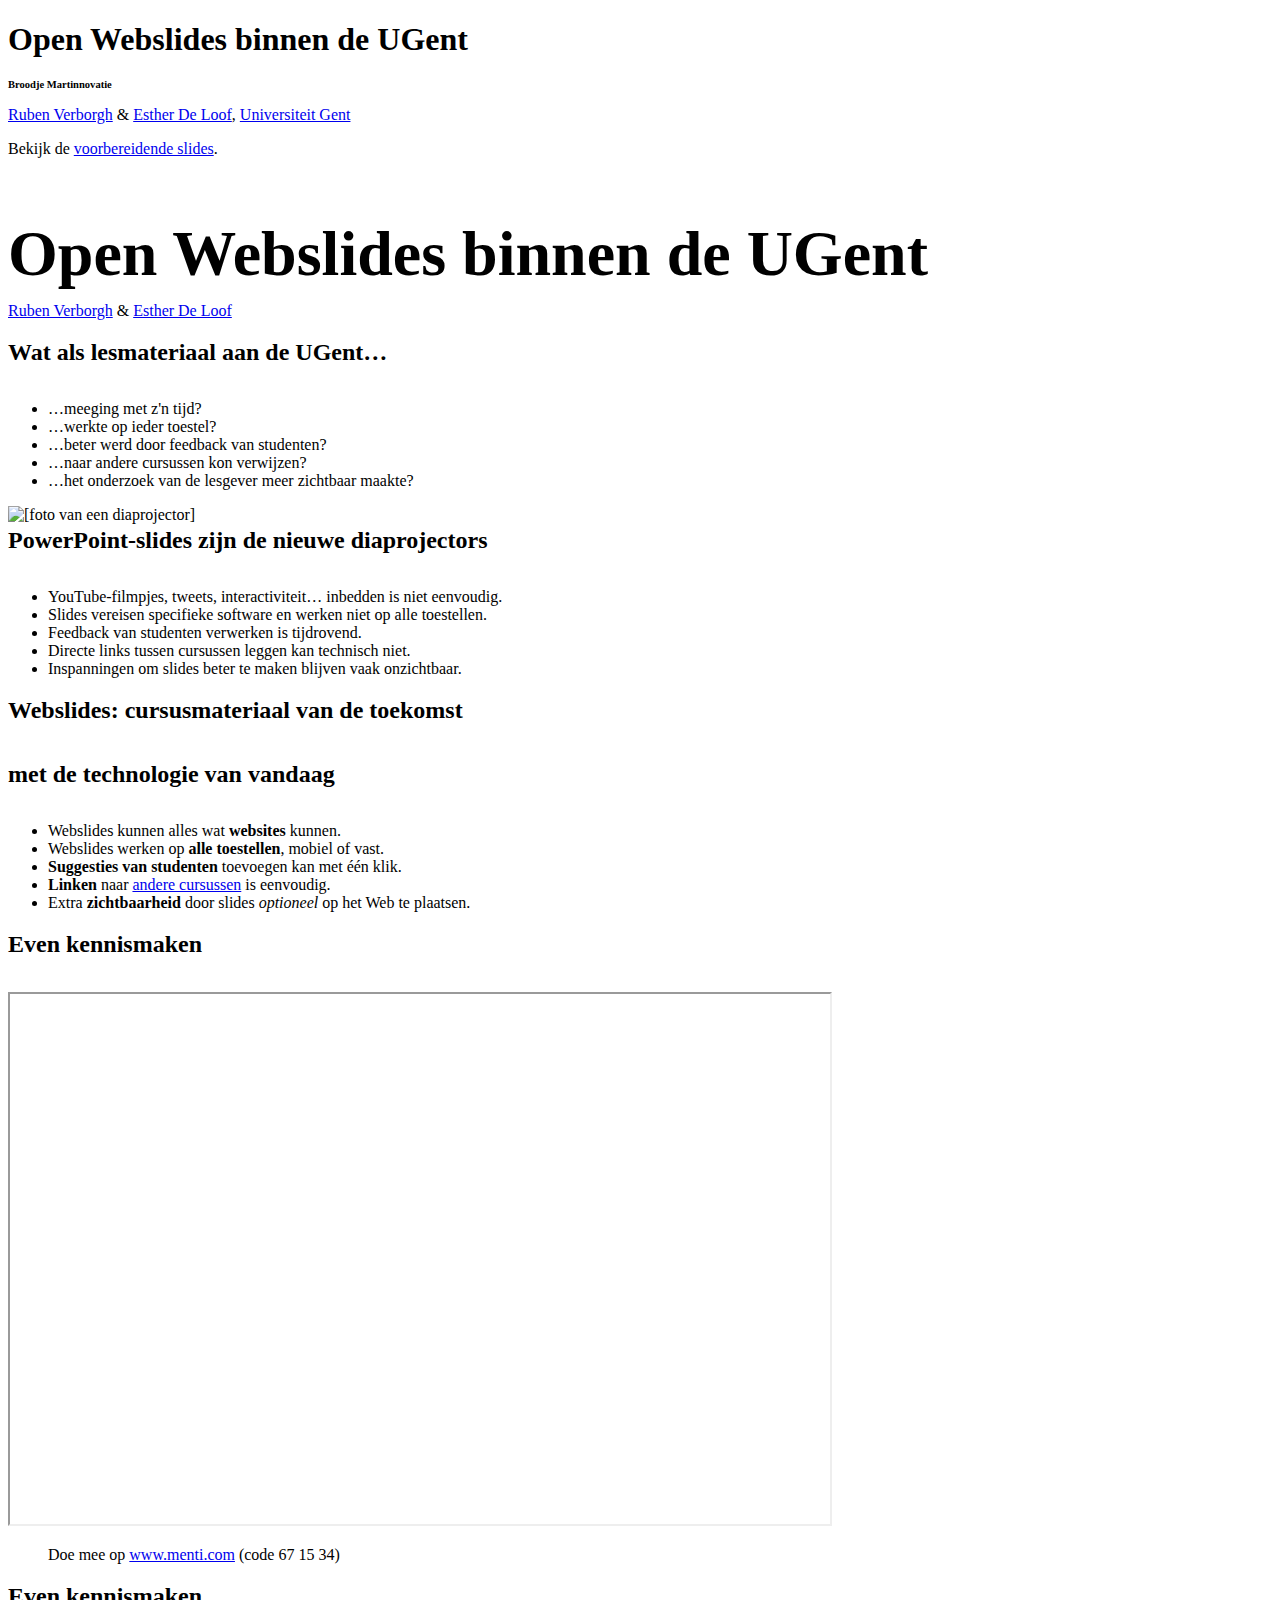
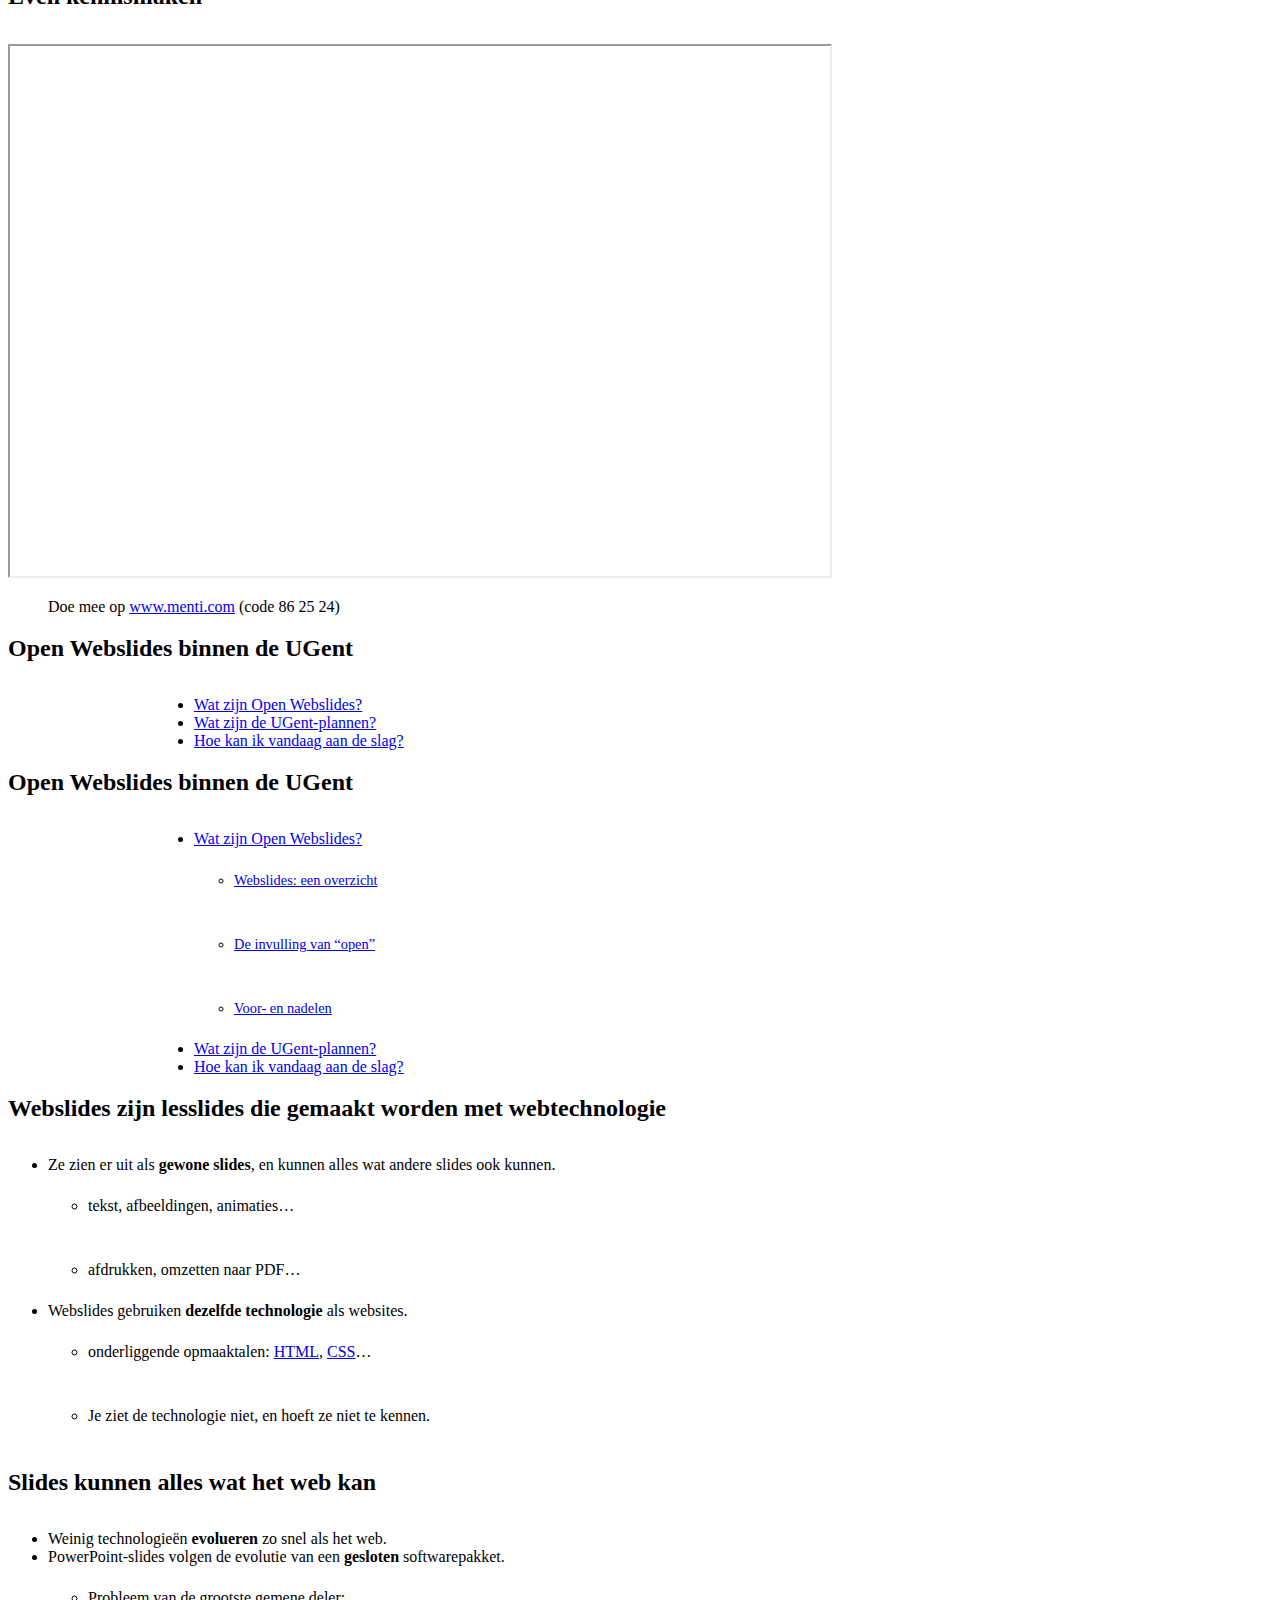
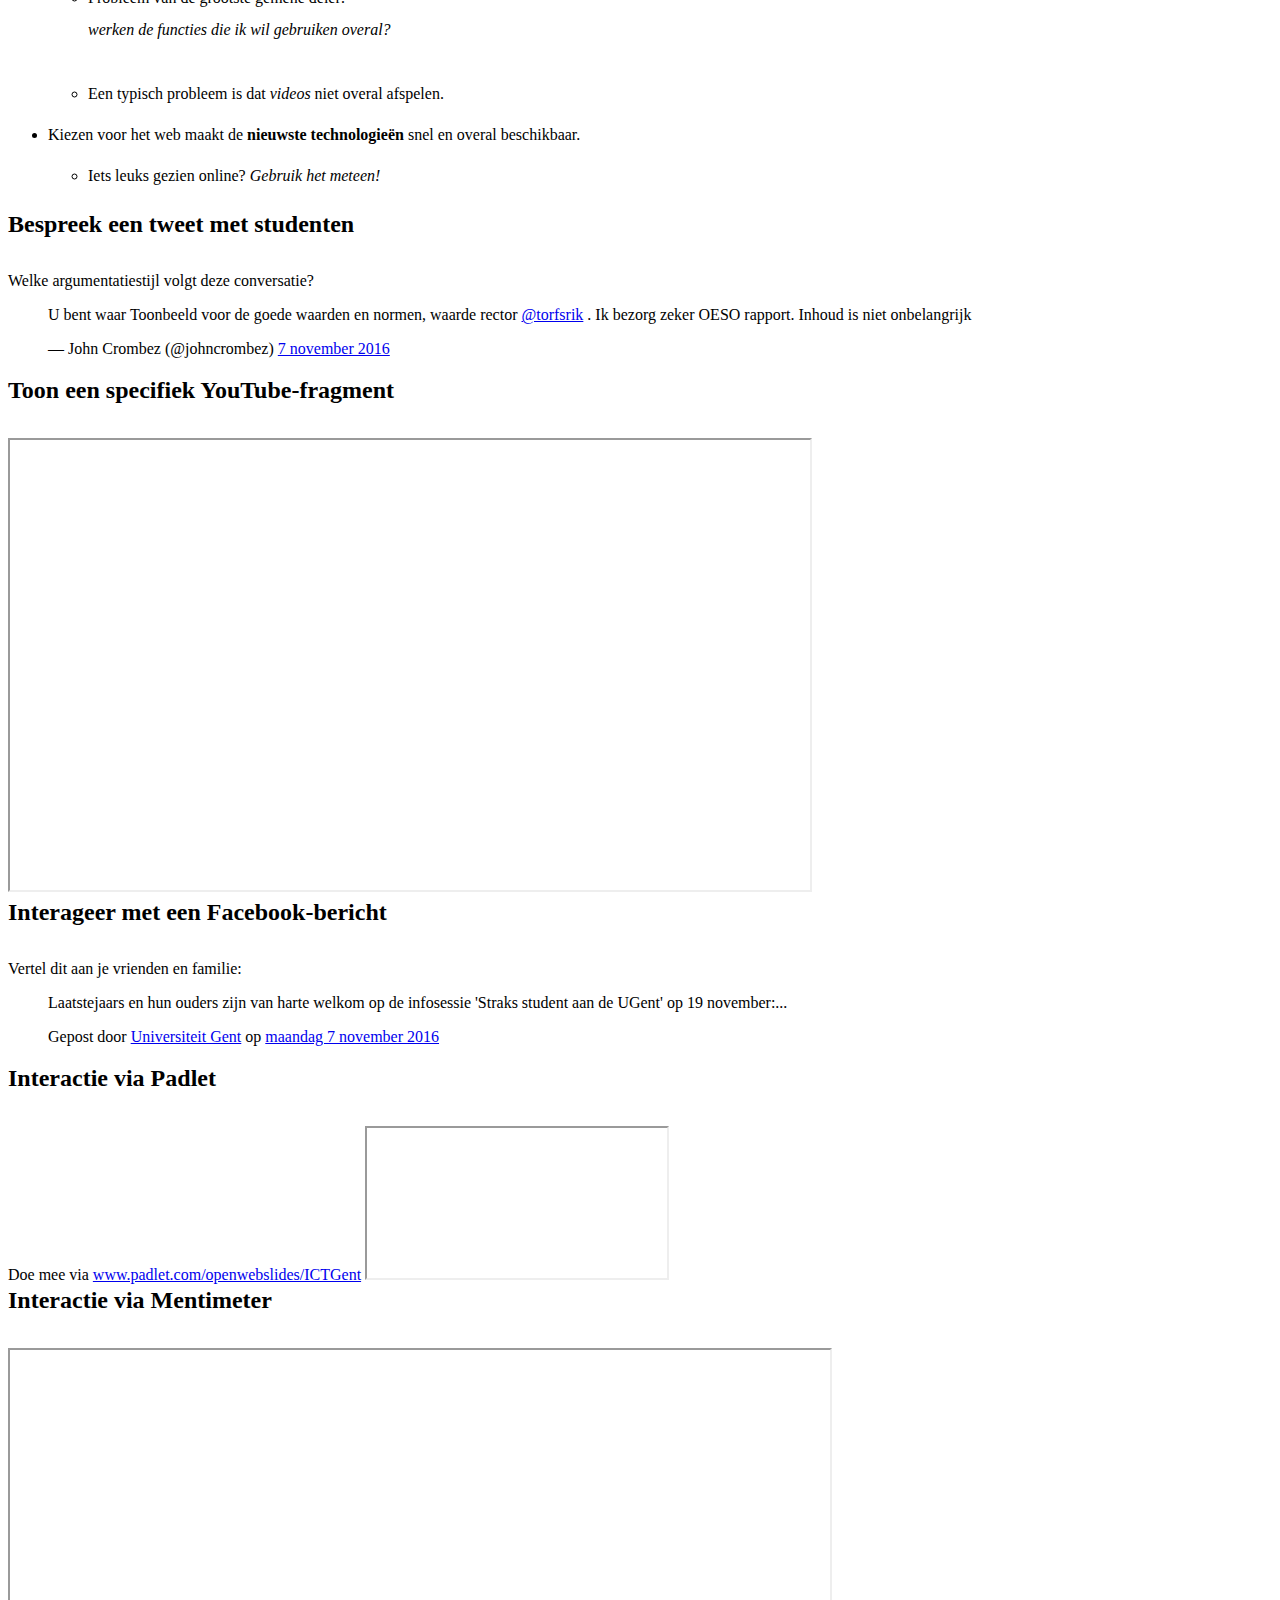
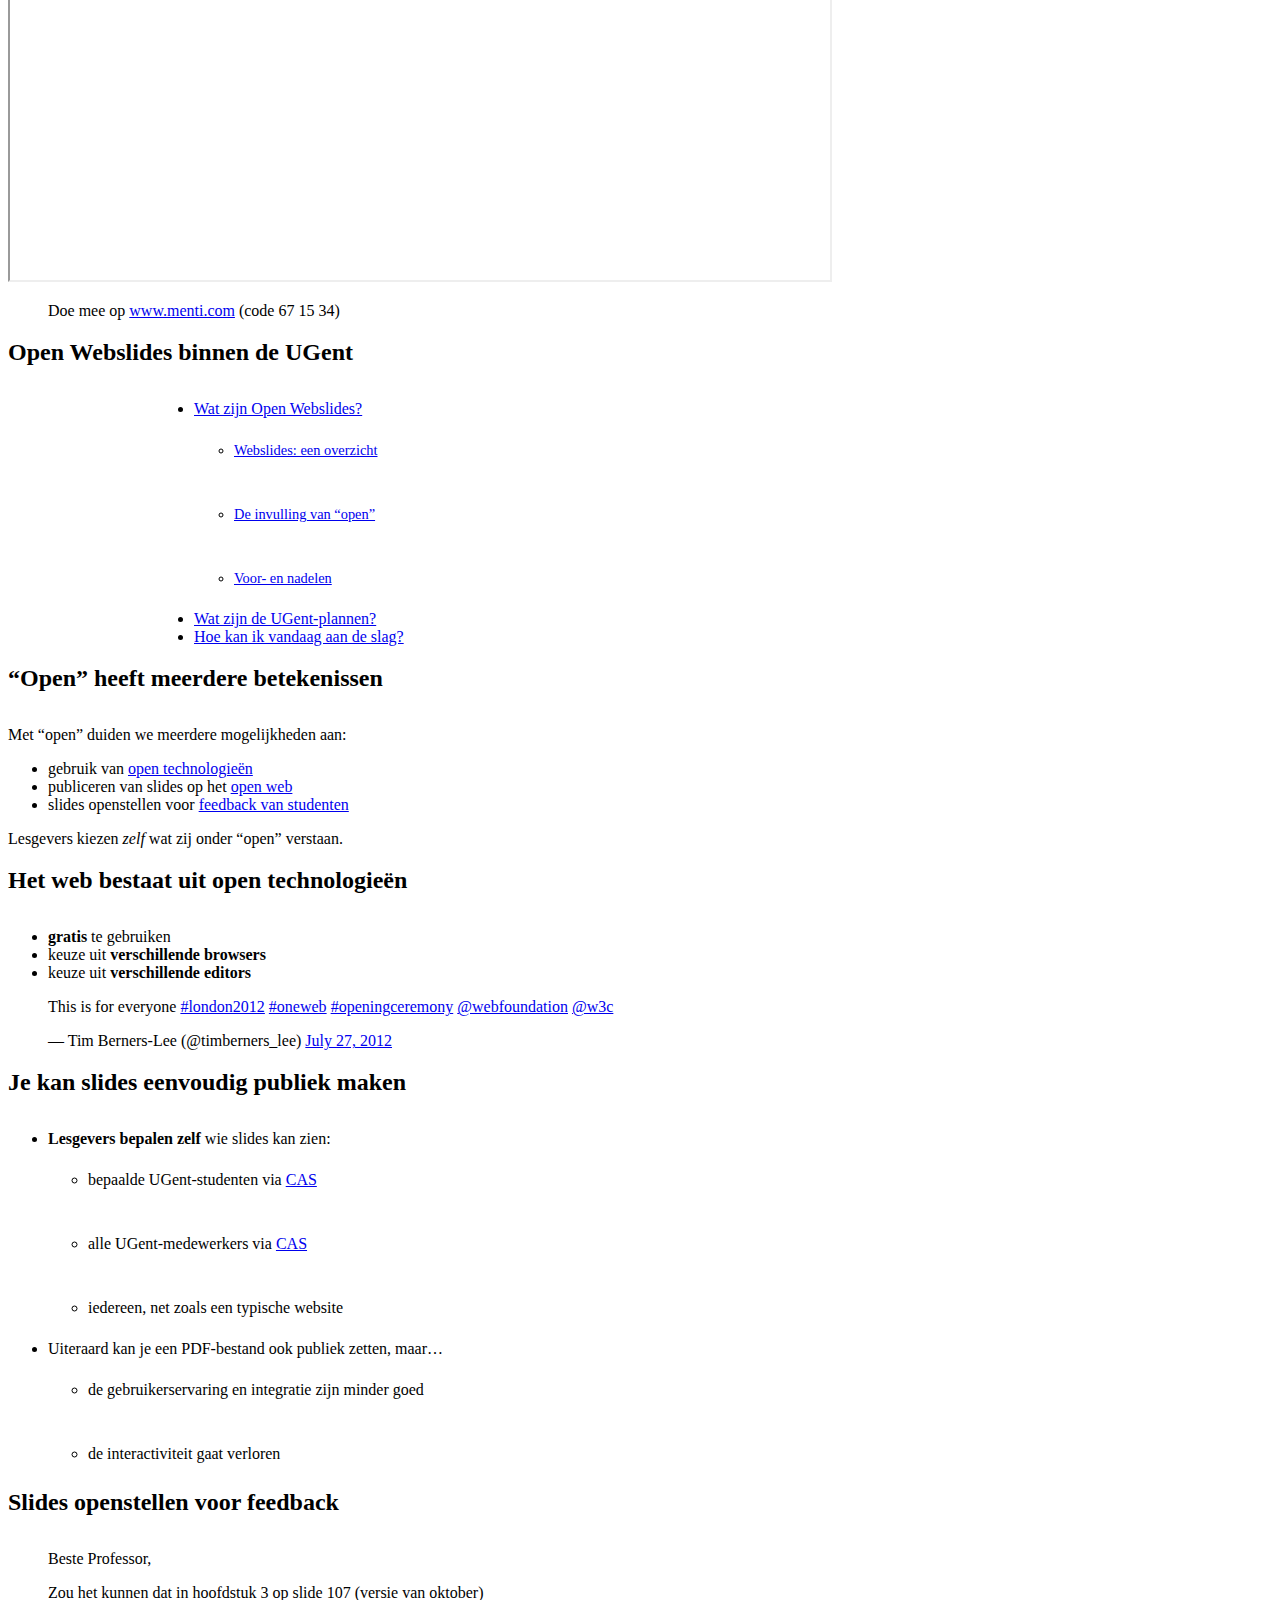
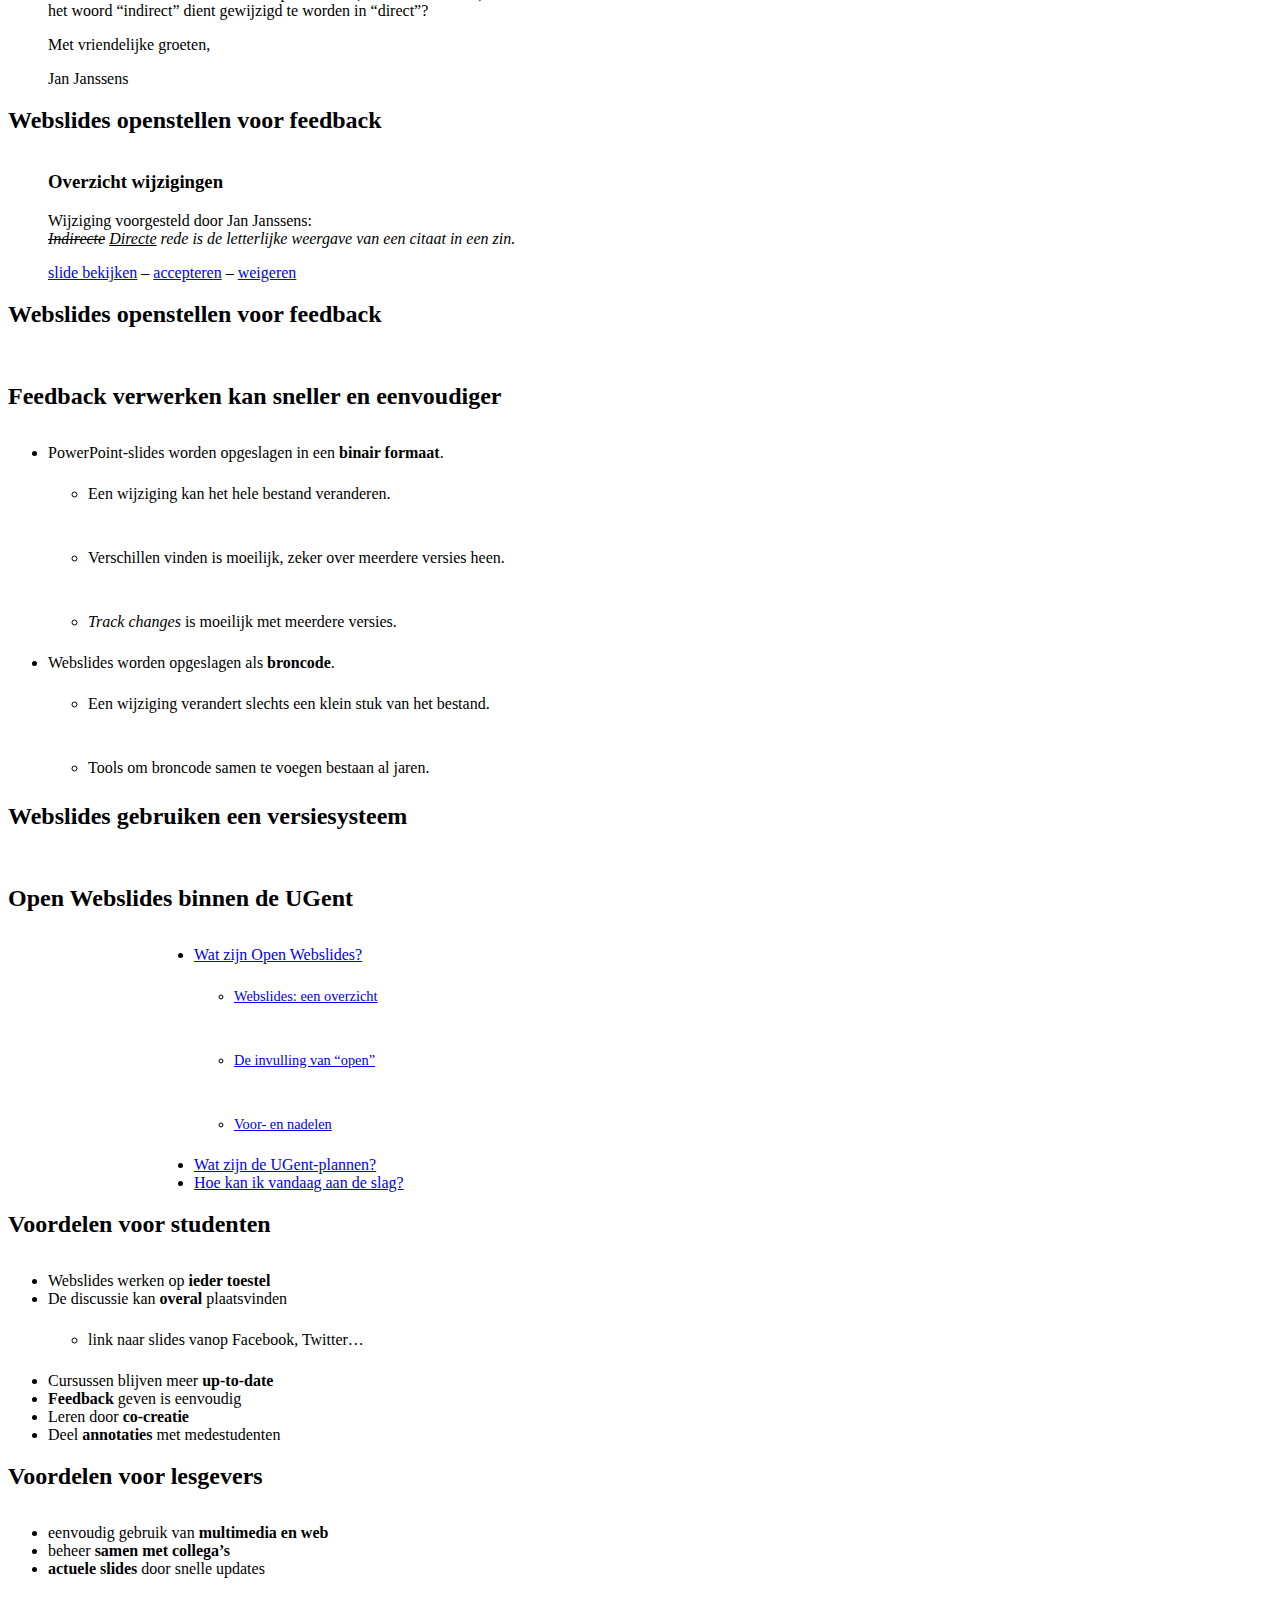
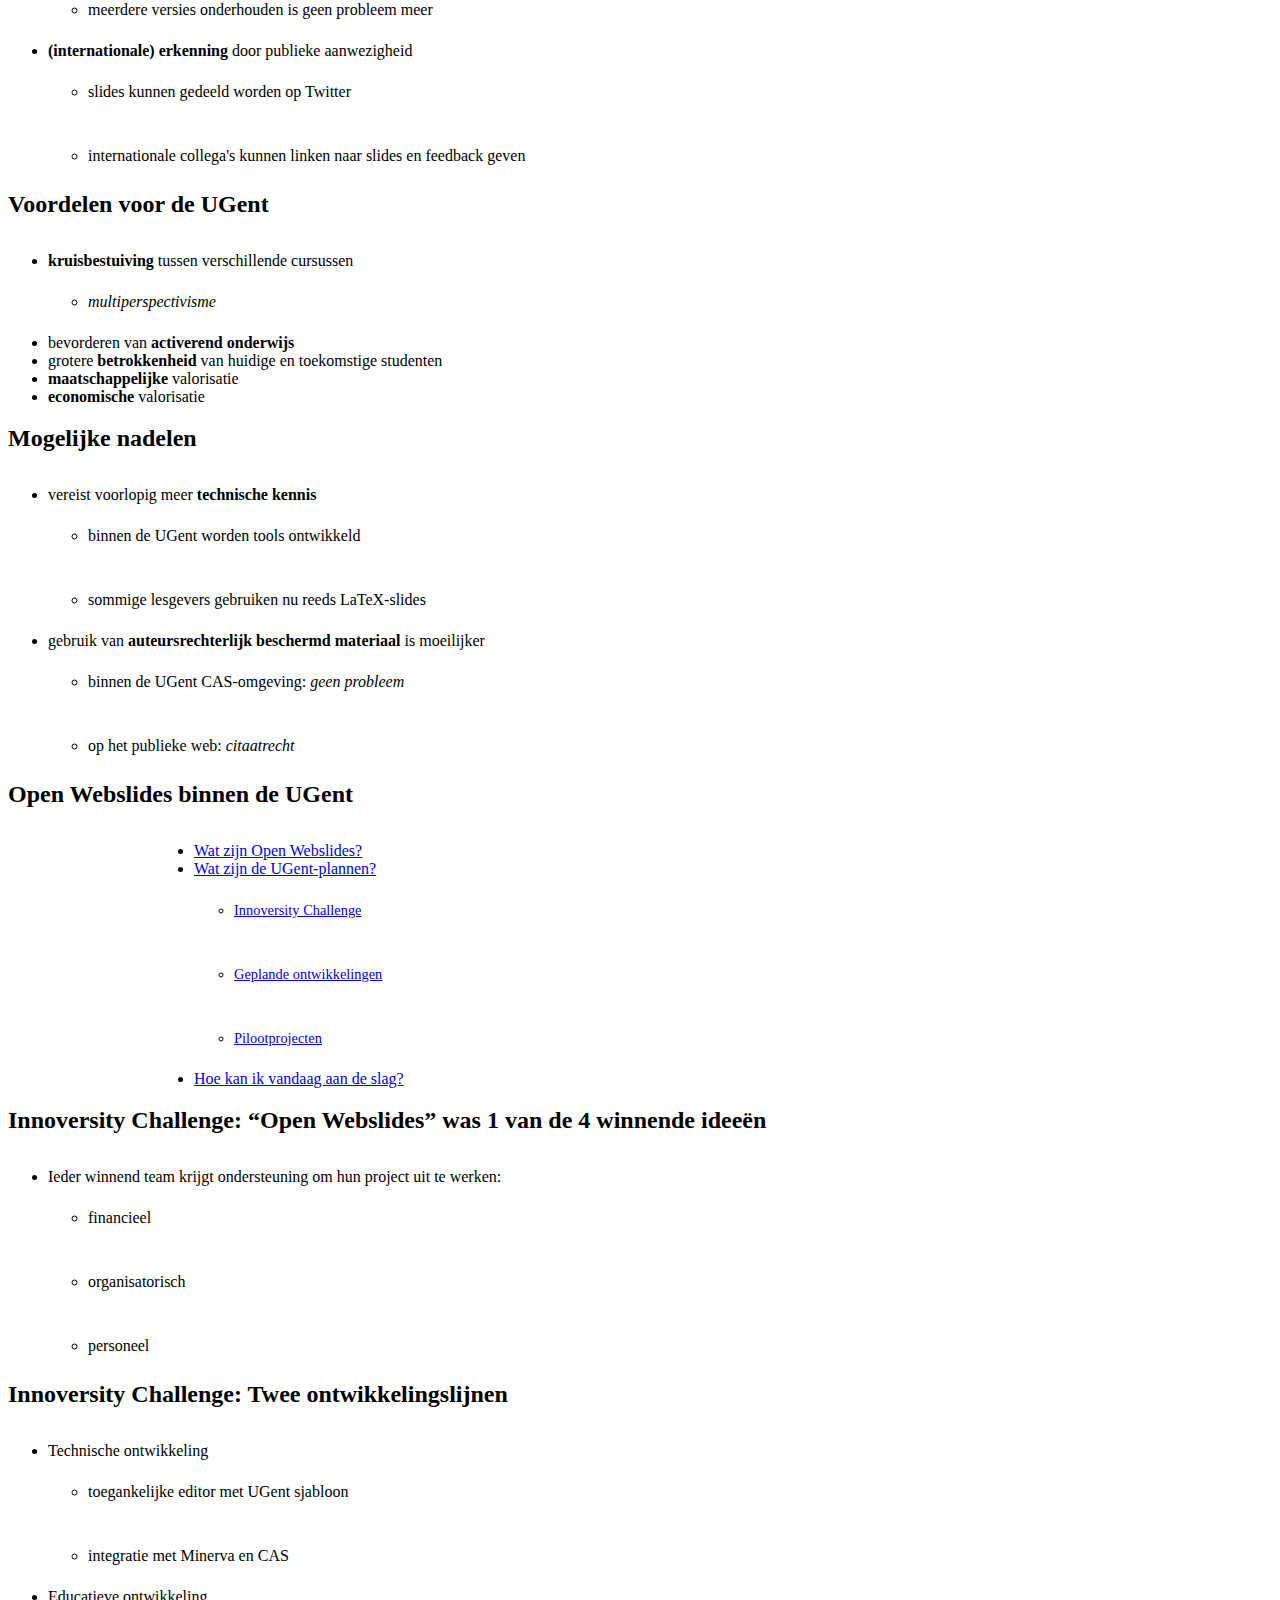
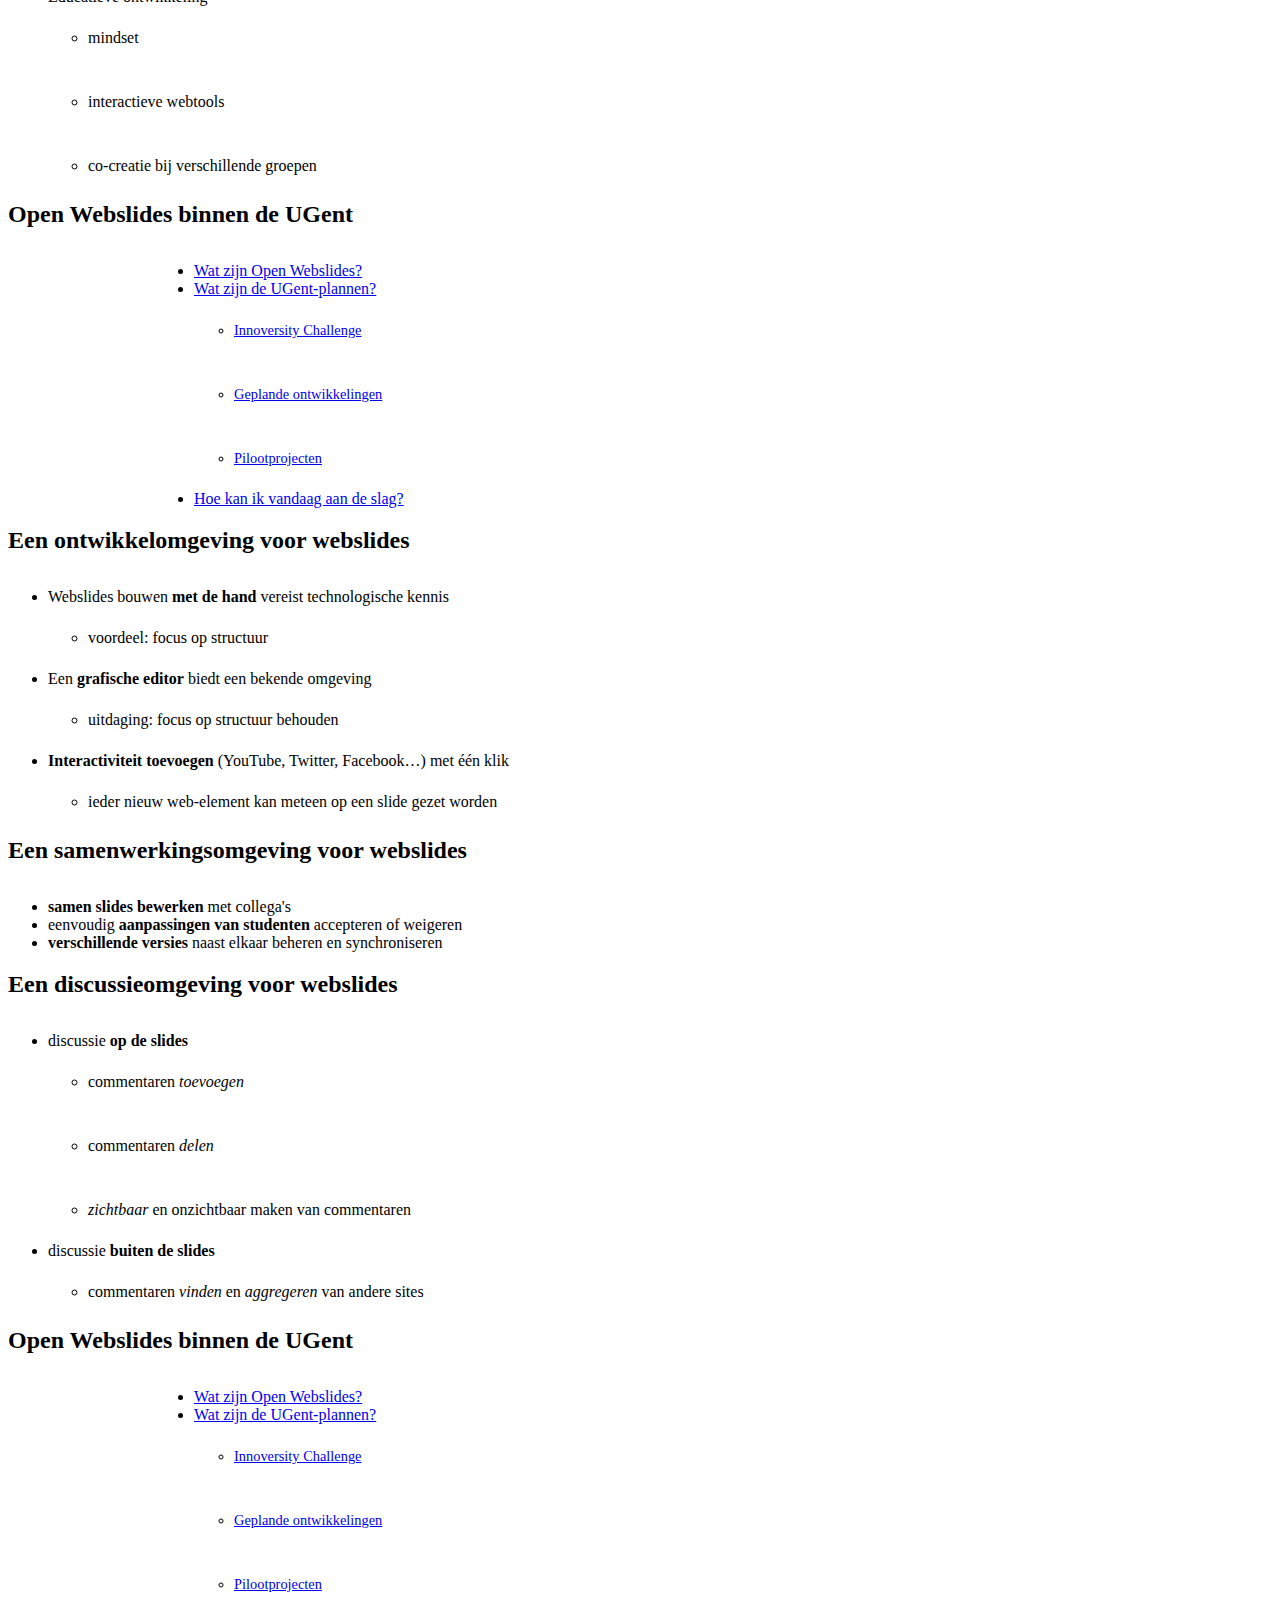
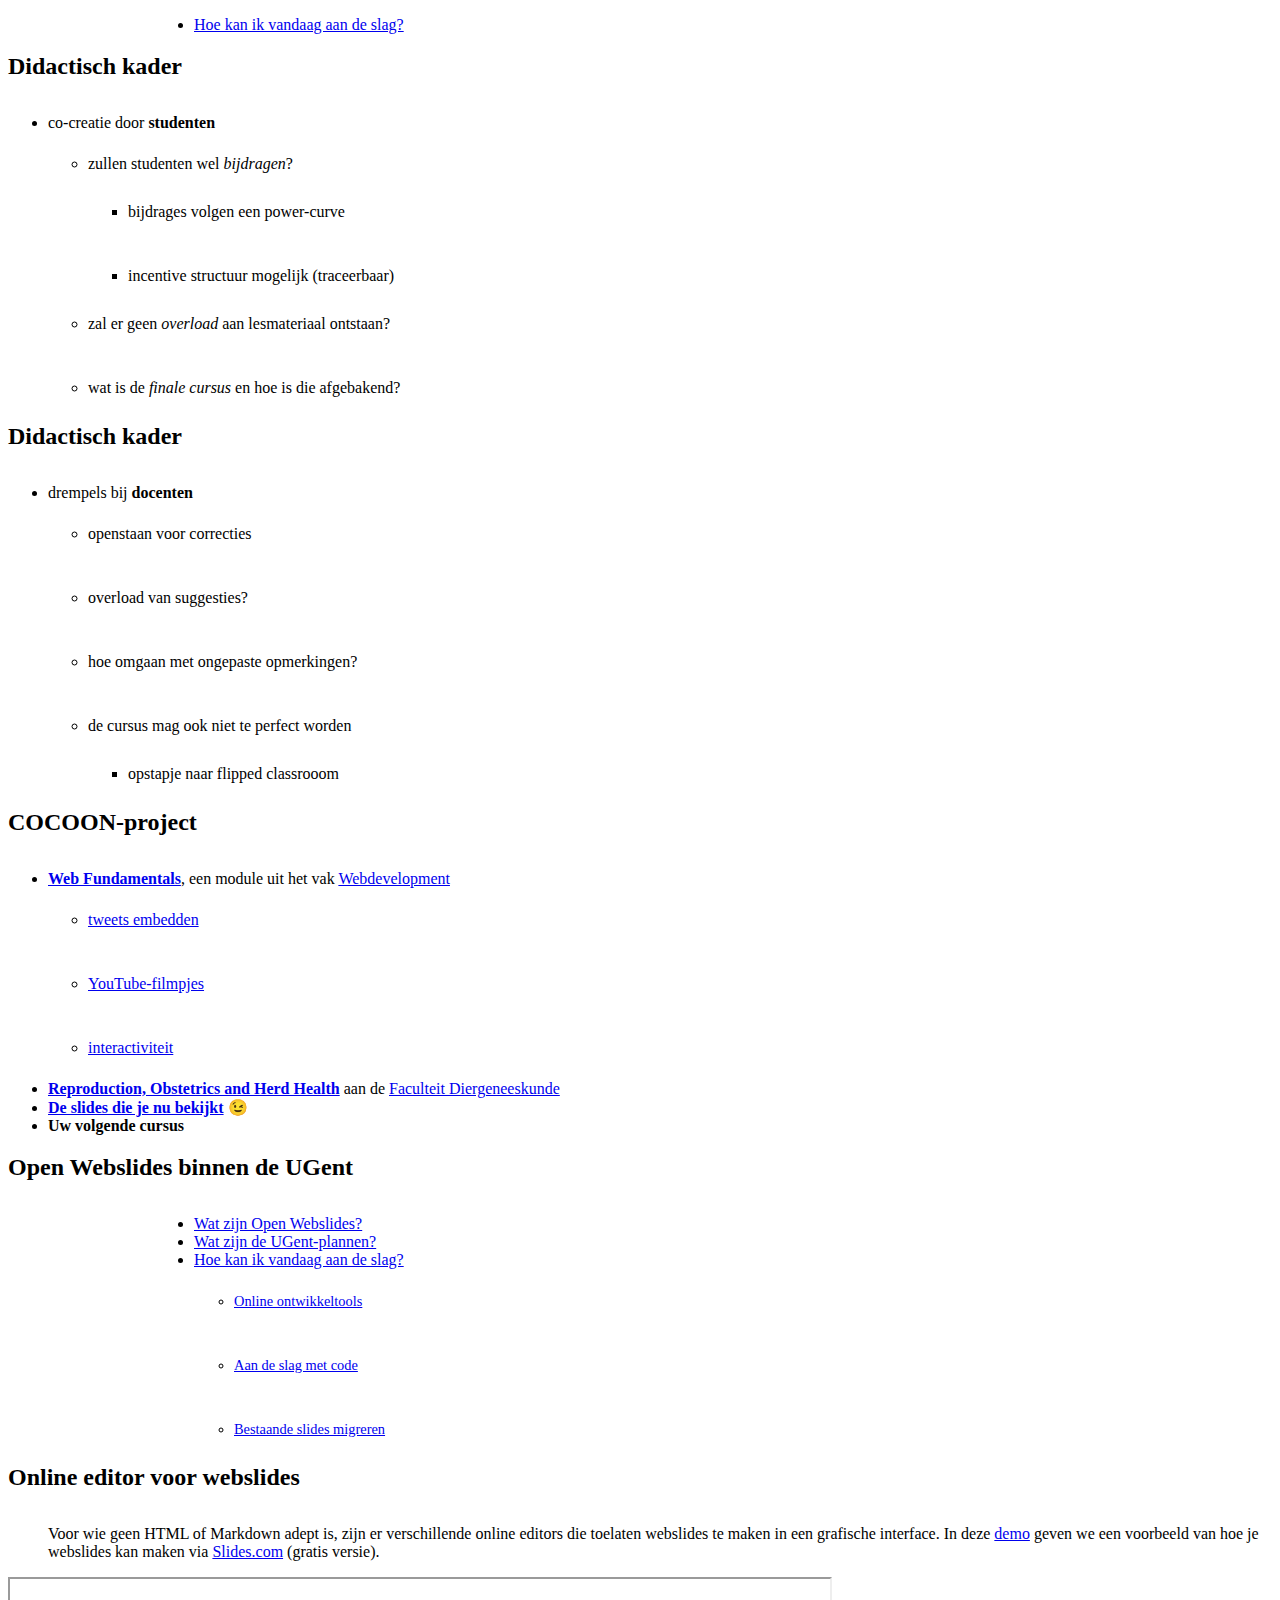
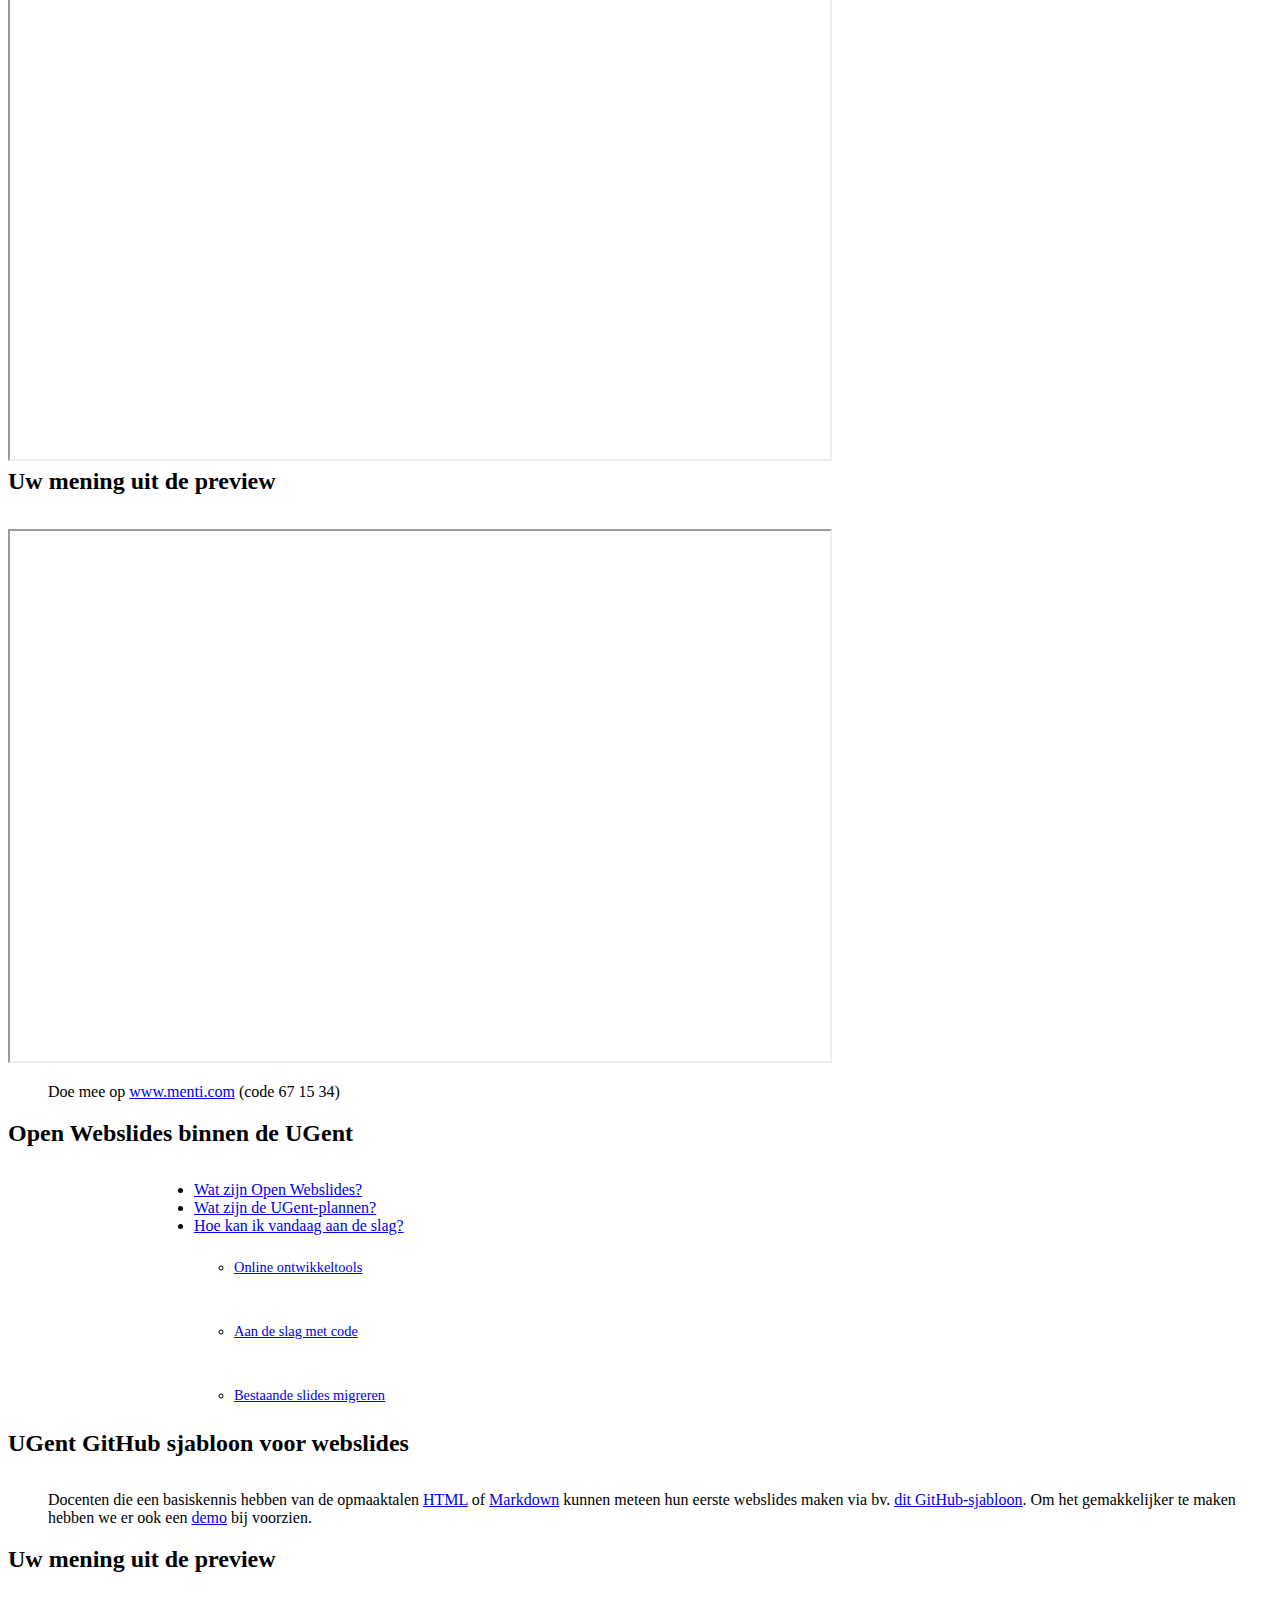
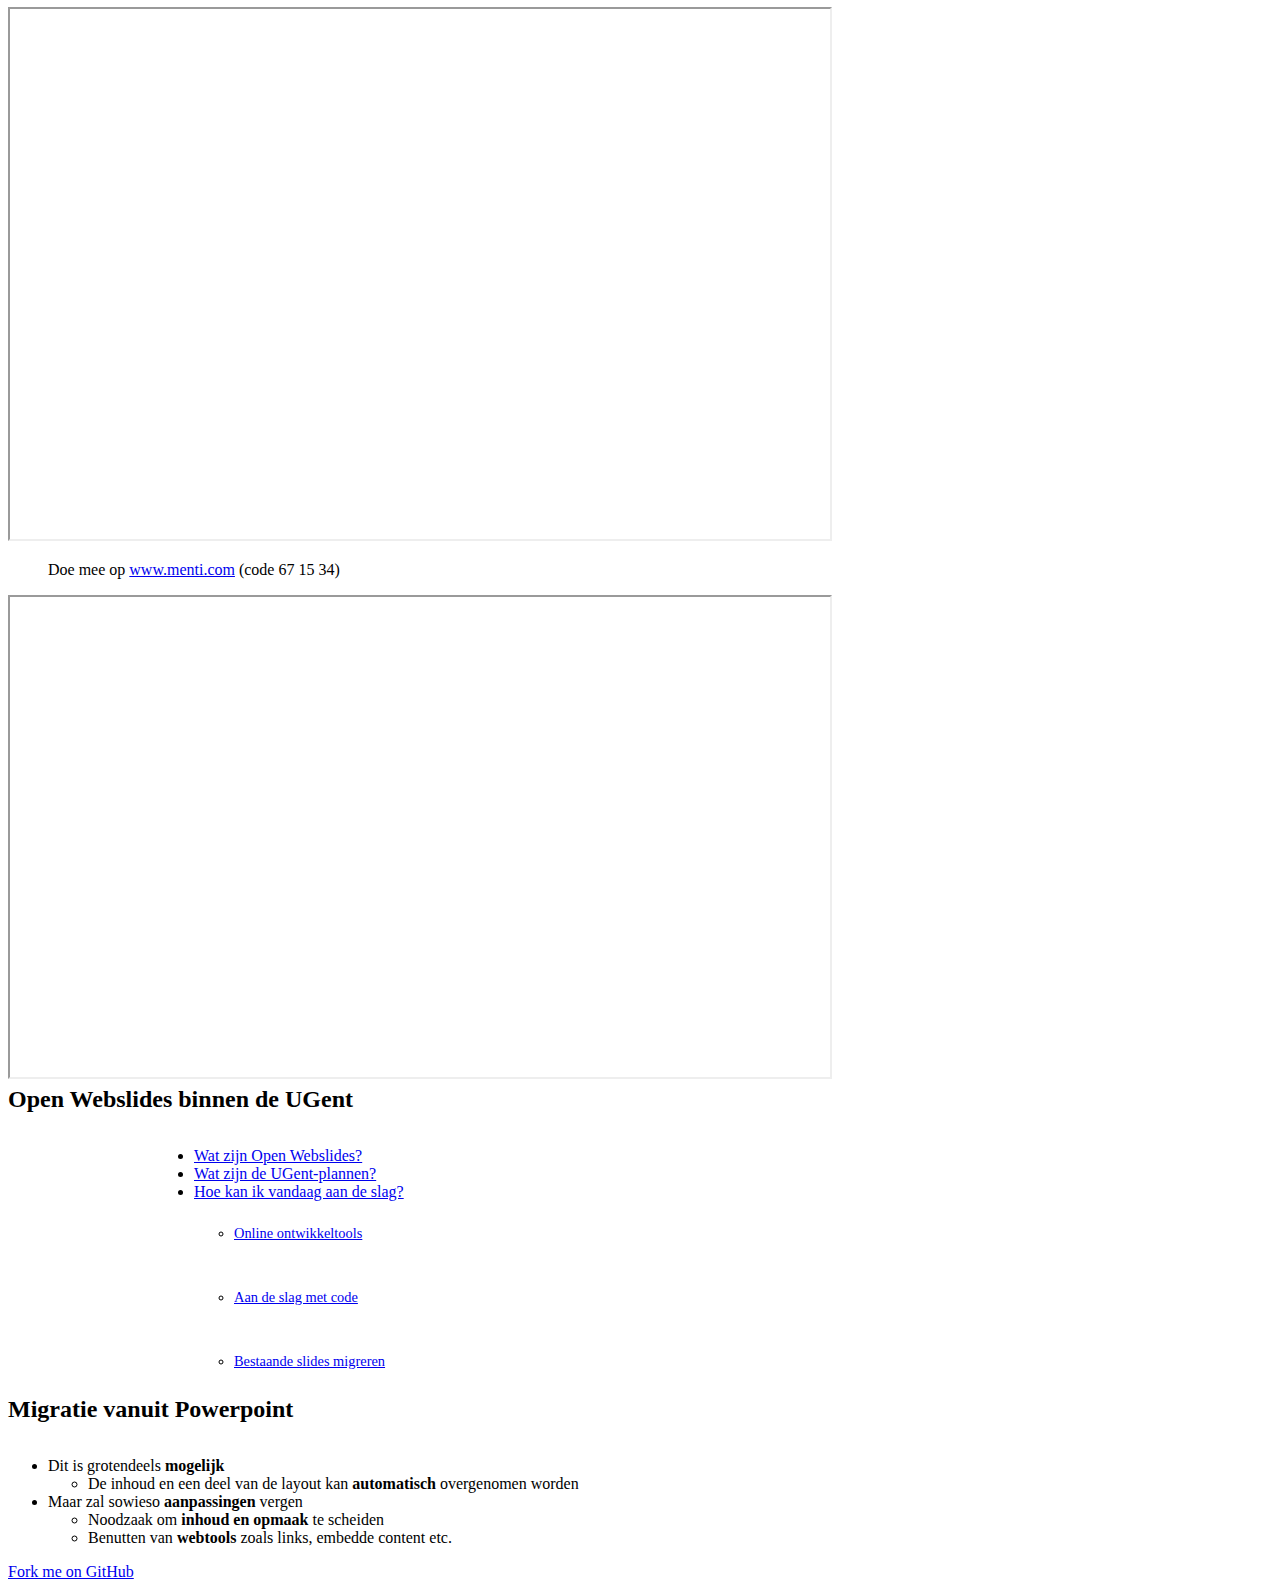
==== commit b6ad2b84: "Shorten two steps slide" ====
--- a/index.html
+++ b/index.html
@@ -556,10 +556,15 @@
 	
 	<section class="slide" id="cocoon">
 		<h2>COCOON-project</h2>
-		<ul>Het COCOON-project brengt een aantal pioniers samen die experimenteren met interactief lesmateriaal en co-creatie.
+		<ul>
 			<li>
 				<strong><a href="http://rubenverborgh.github.io/WebFundamentals/">Web Fundamentals</a></strong>,
 				een module uit het vak <a href="http://studiegids.ugent.be/2016/NL/studiefiches/C003779.pdf">Webdevelopment</a>
+				<ul>
+					<li><a href="http://rubenverborgh.github.io/WebFundamentals/birds-eye-view/#for-everyone">tweets embedden</a></li>
+					<li><a href="http://rubenverborgh.github.io/WebFundamentals/birds-eye-view/#eulogy">YouTube-filmpjes</a></li>
+					<li><a href="http://rubenverborgh.github.io/WebFundamentals/linked-data-publishing/#tpf-query-client">interactiviteit</a></li>
+				</ul>
 			</li>
 			<li>
 				<strong><a href="https://bovi-analytics.github.io/BigDataForDairyResearch/">Reproduction, Obstetrics and Herd Health</a></strong>
@@ -568,9 +573,9 @@
 			<li>
 				<strong><a href="#voorbeelden">De slides die je nu bekijkt</a> 😉</strong>
 			</li>
-			<li>Integratie met <a href="http://zephyr.ugent.be/main/learning_path/lp_controller.php?cidReq=WEBINARFLIPPINGTHECL&action=view&lp_id=17011">flipped classroom</a></li>
-			<li>Integratie met <a href="https://perusall.com/">social annotations</a></li>
-			<li>Uw volgende cursus</li>
+			<li>
+				<strong>Uw volgende cursus</strong>
+			</li>
 		</ul>
 	</section>
 	
@@ -632,42 +637,6 @@
 	</section>
 	<section class="slide" id="GitHub Demo">
   	<iframe src="https://www.youtube.com/embed/NvWTjEdKVfM?start=0&end=351;cc_load_policy=1&amp;hl=en&amp;iv_load_policy=3&amp;disablekb=1&amp;rel=0&amp;showinfo=0&amp;autohide=1" height="480" width="820"></iframe>
-	</section>
-
-	<section class="slide" id="vergelijking">
-		<h2>Vergelijking online slide-mogelijkheden</h2>
-		<table>
-			<tr>
-				<td>&nbsp;</td>
-				<th>Slides.com</th>
-				<th>Office 365</th>
-				<th>Open Webslides</th>
-			</tr>
-			<tr class="next">
-				<th>platform</th>
-				<td>browser</td>
-				<td>browser</td>
-				<td>browser</td>
-			</tr>
-			<tr class="next">
-				<th>editor</th>
-				<td>grafisch</td>
-				<td>grafisch</td>
-				<td>tekst (voorlopig)</td>
-			</tr>
-			<tr class="next">
-				<th>evolutie</th>
-				<td>moeilijk</td>
-				<td>moeilijk</td>
-				<td>makkelijk</td>
-			</tr>
-			<tr class="next">
-				<th>co-creatie</th>
-				<td>gelijktijdig</td>
-				<td>gelijktijdig</td>
-				<td>versie-gebaseerd</td>
-			</tr>
-		</table>
 	</section>
 
 	<section class="black toc slide" id="toc-migratie">
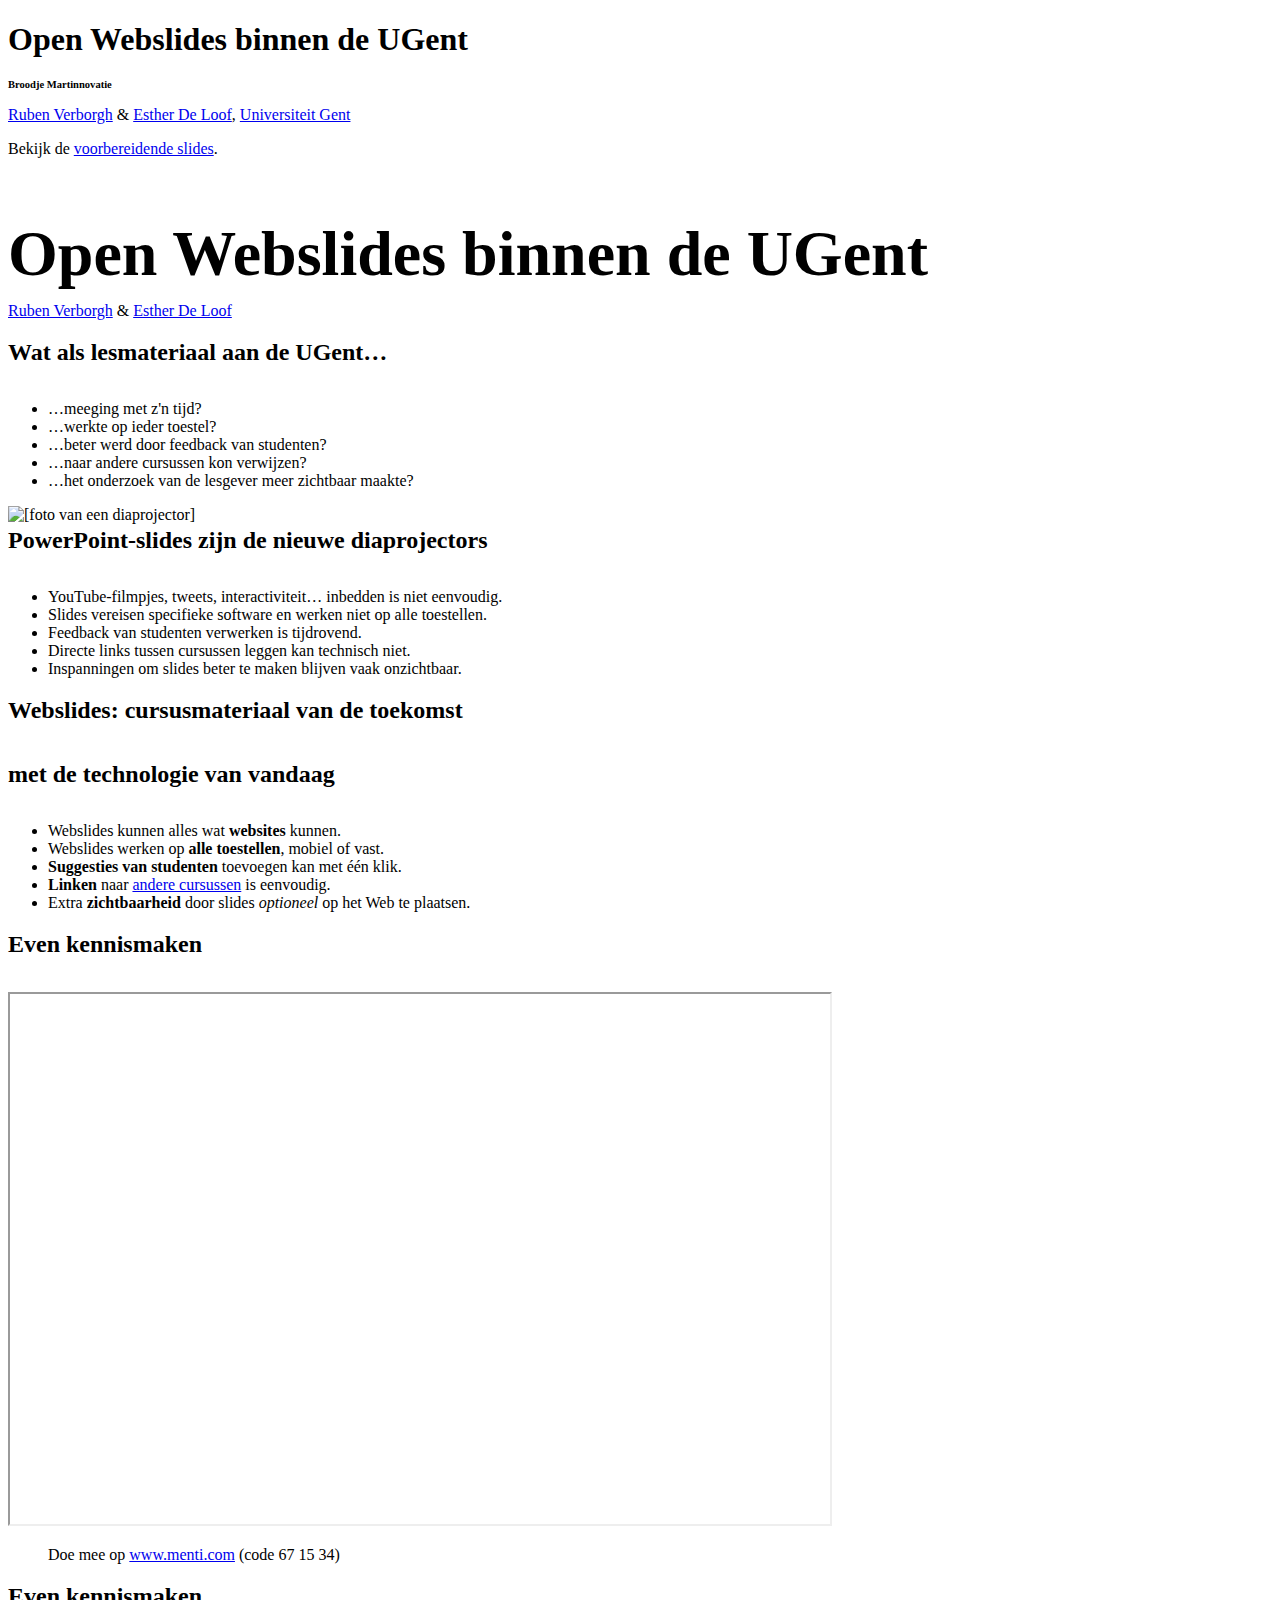
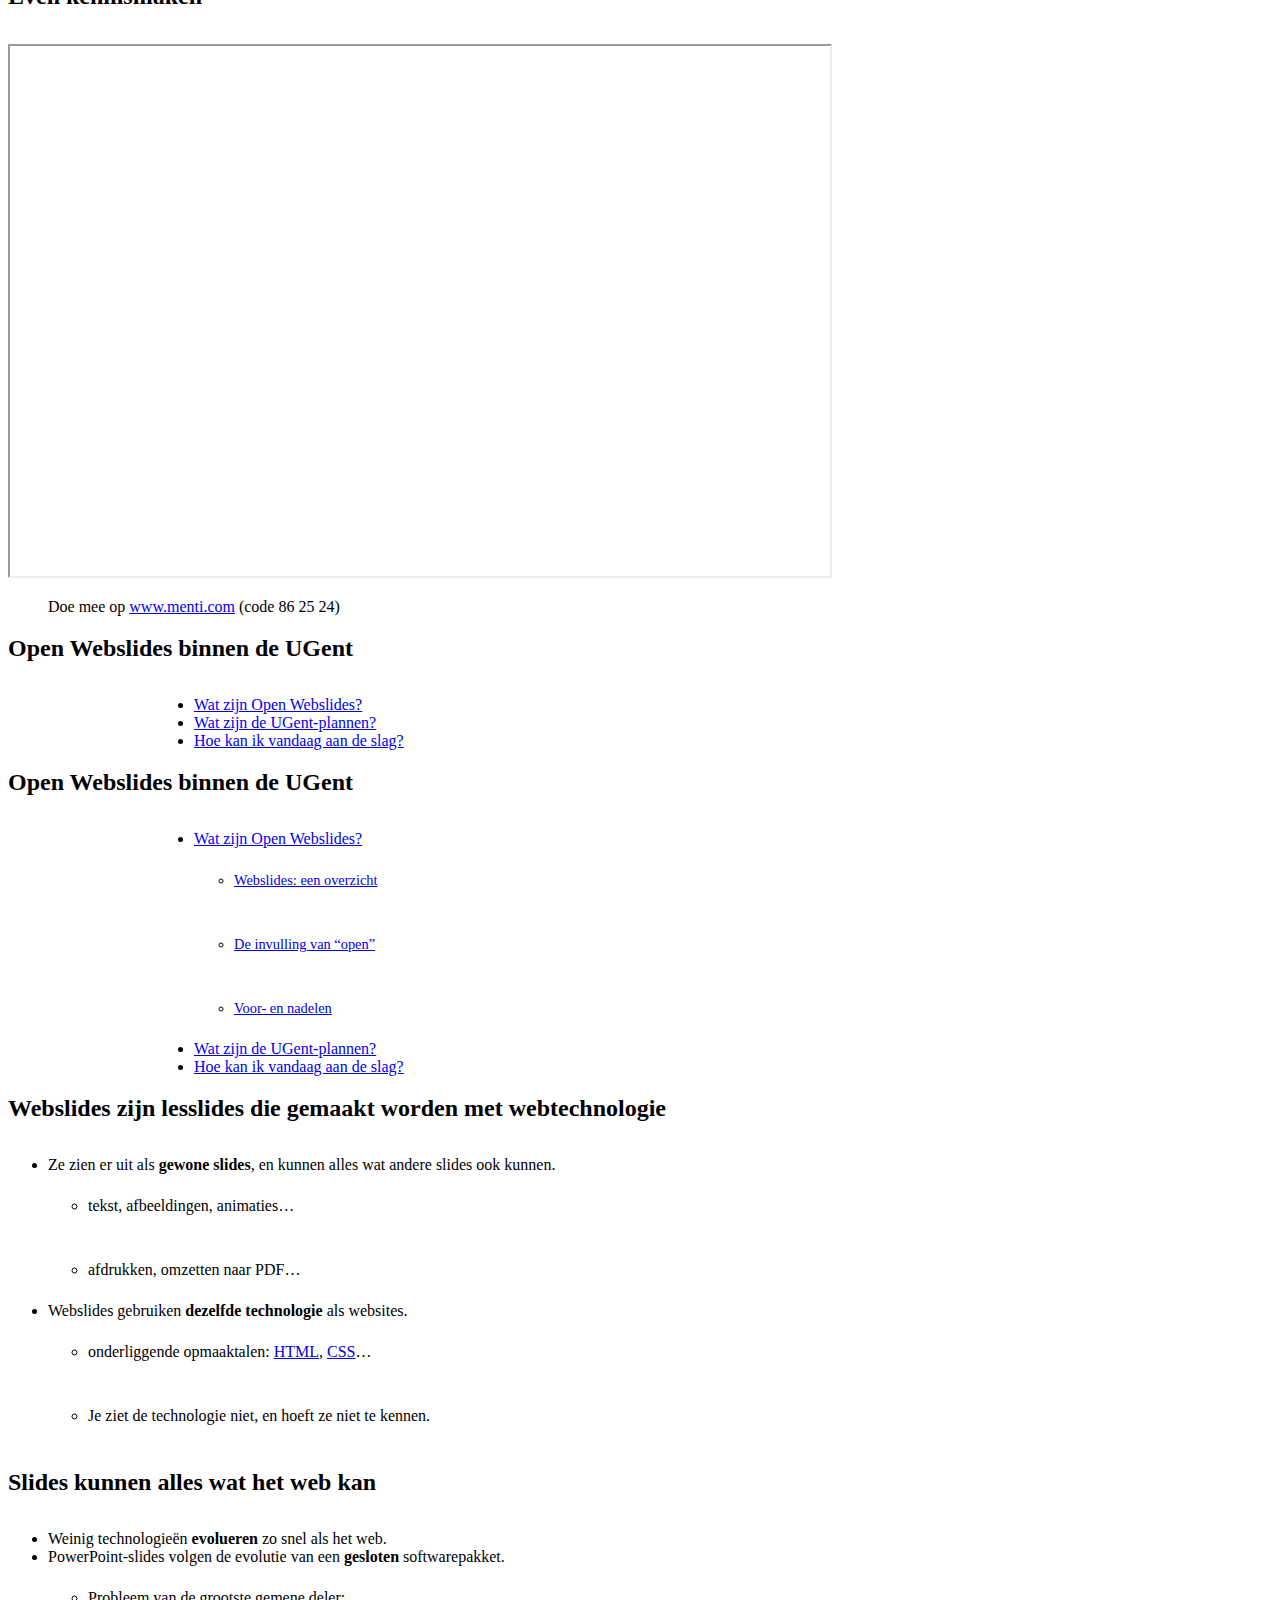
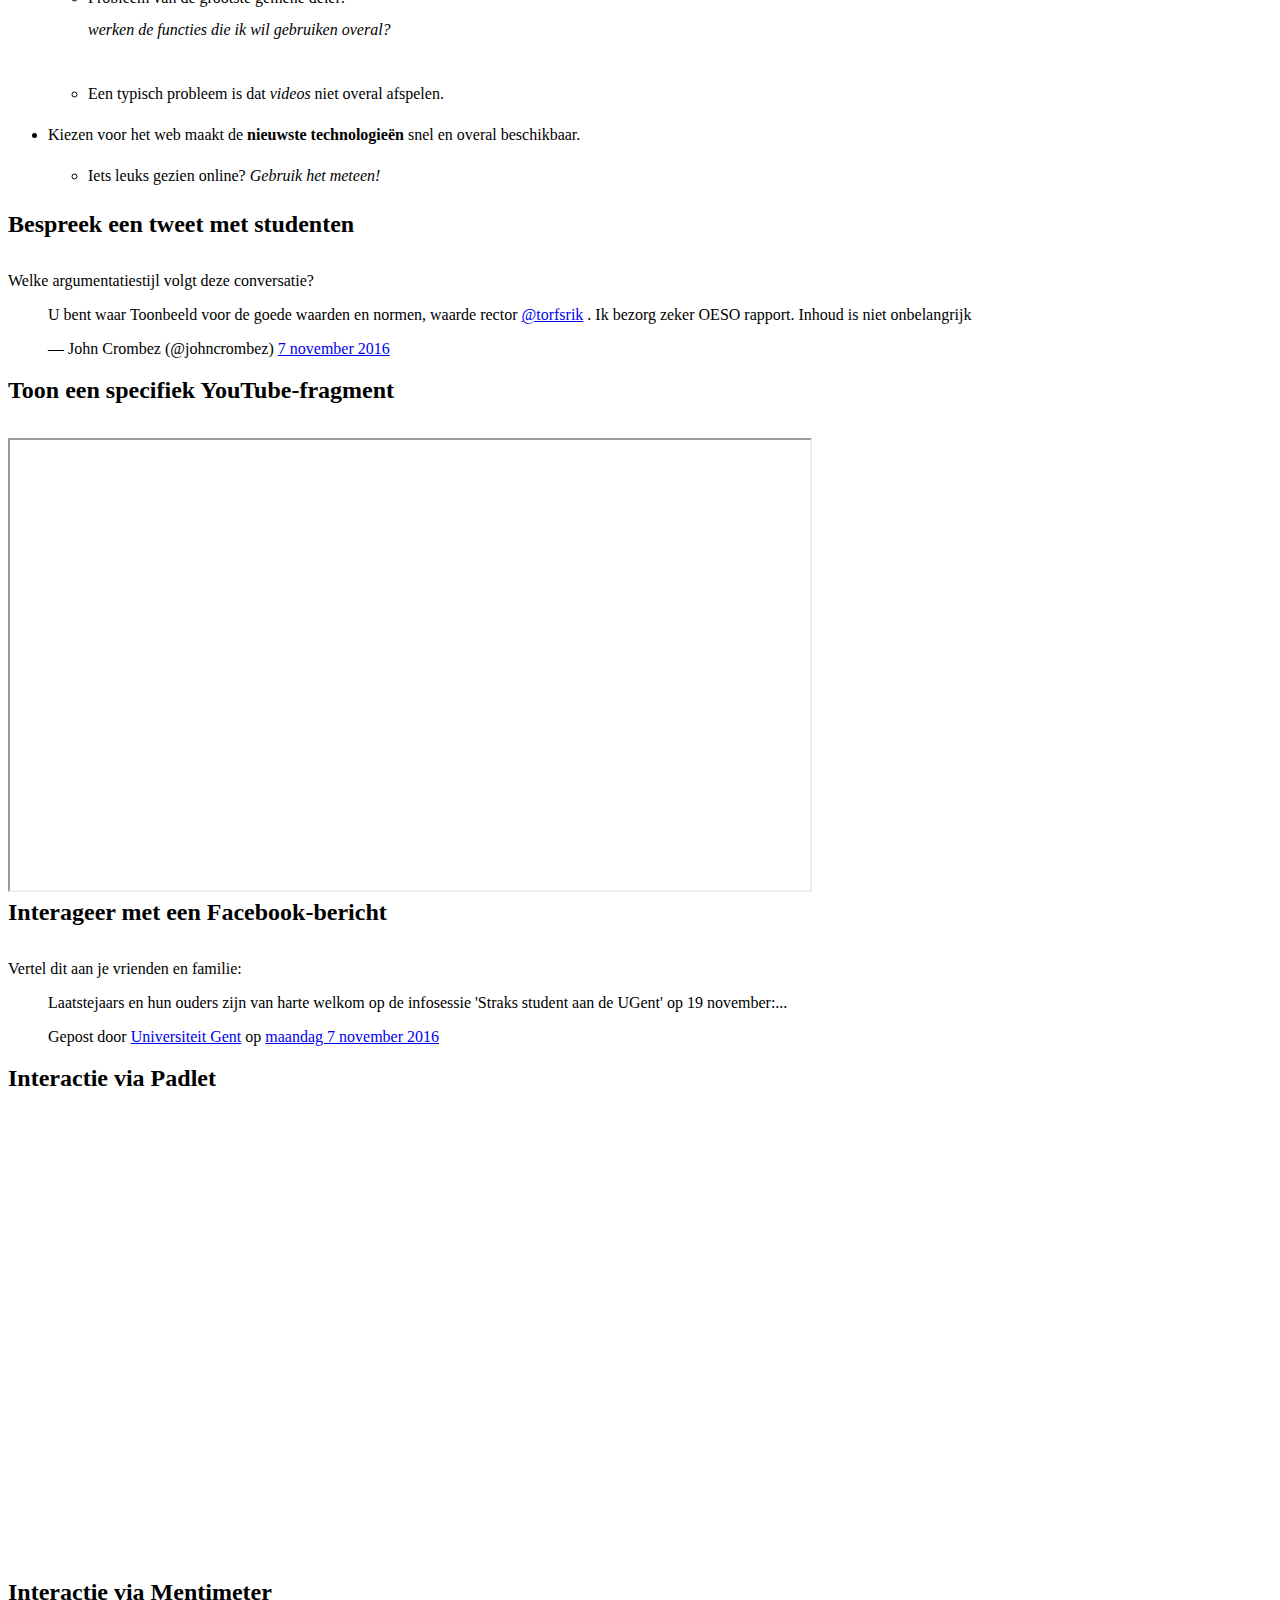
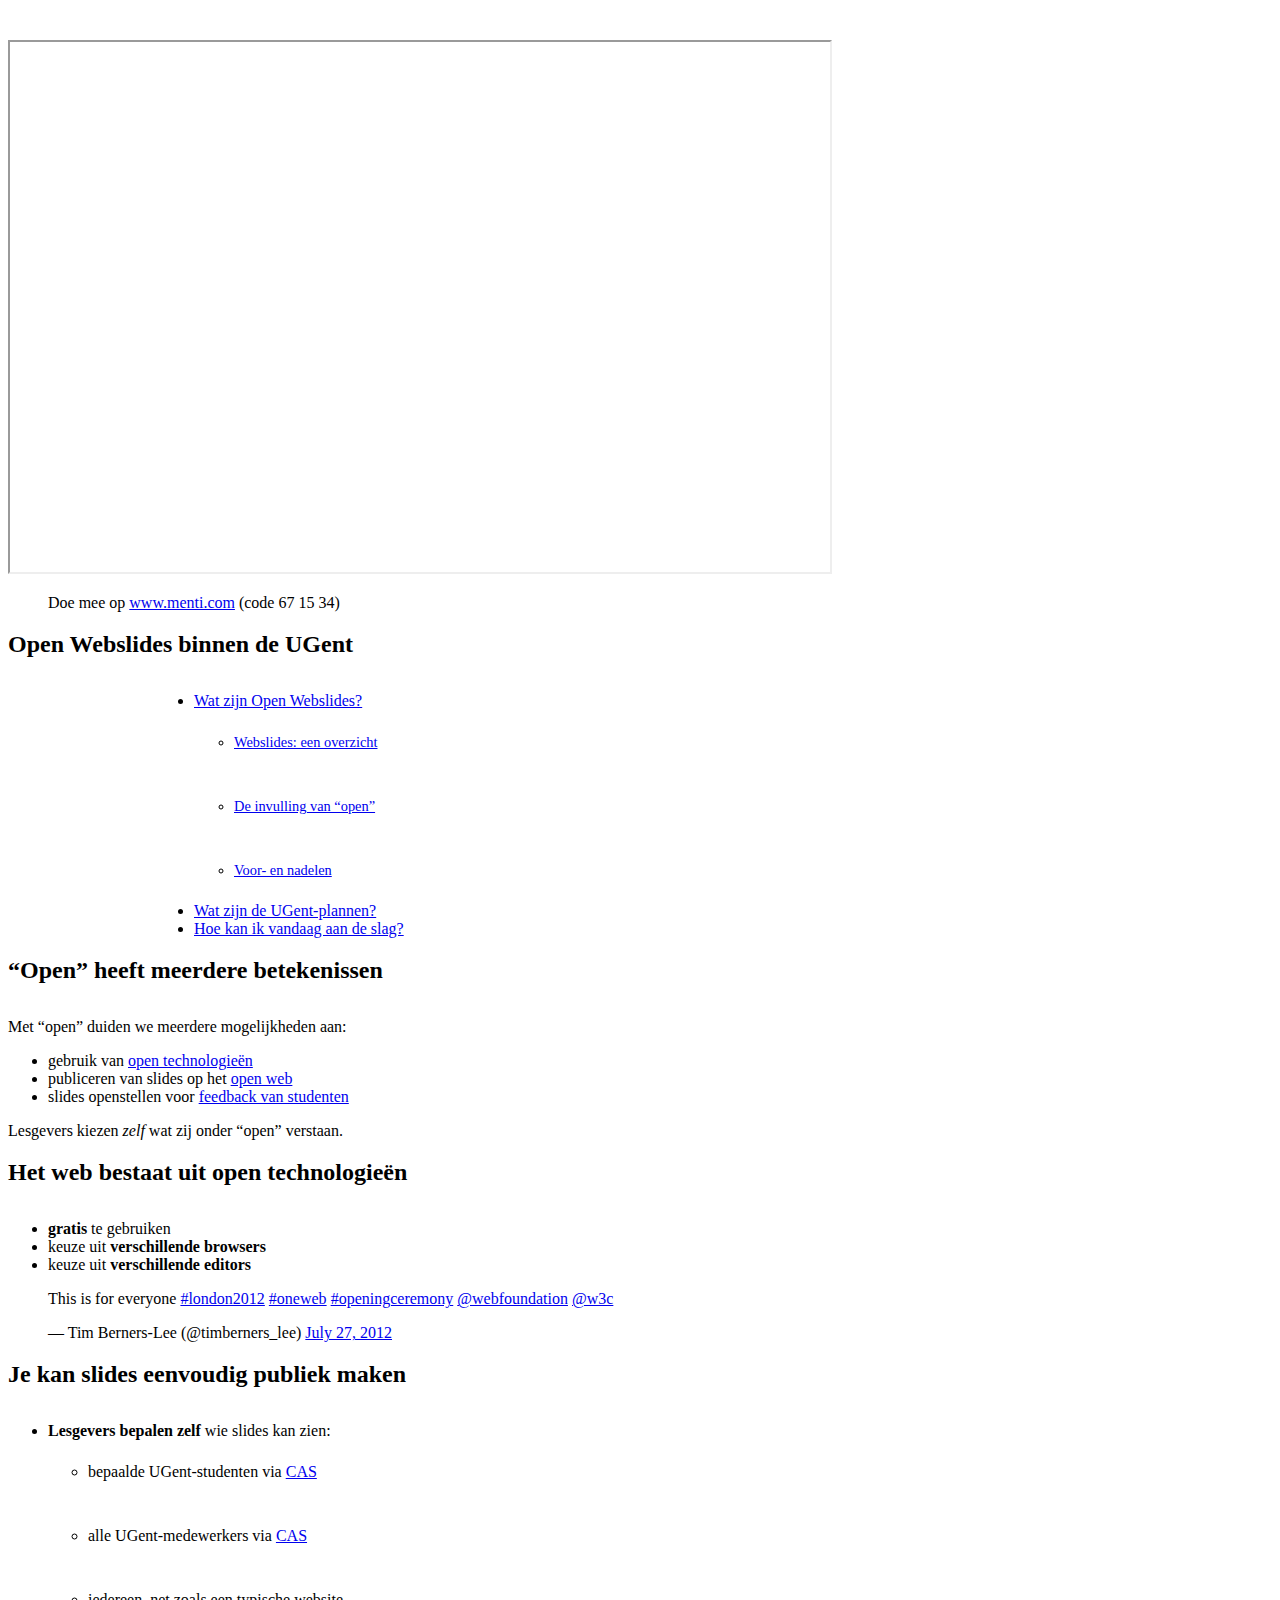
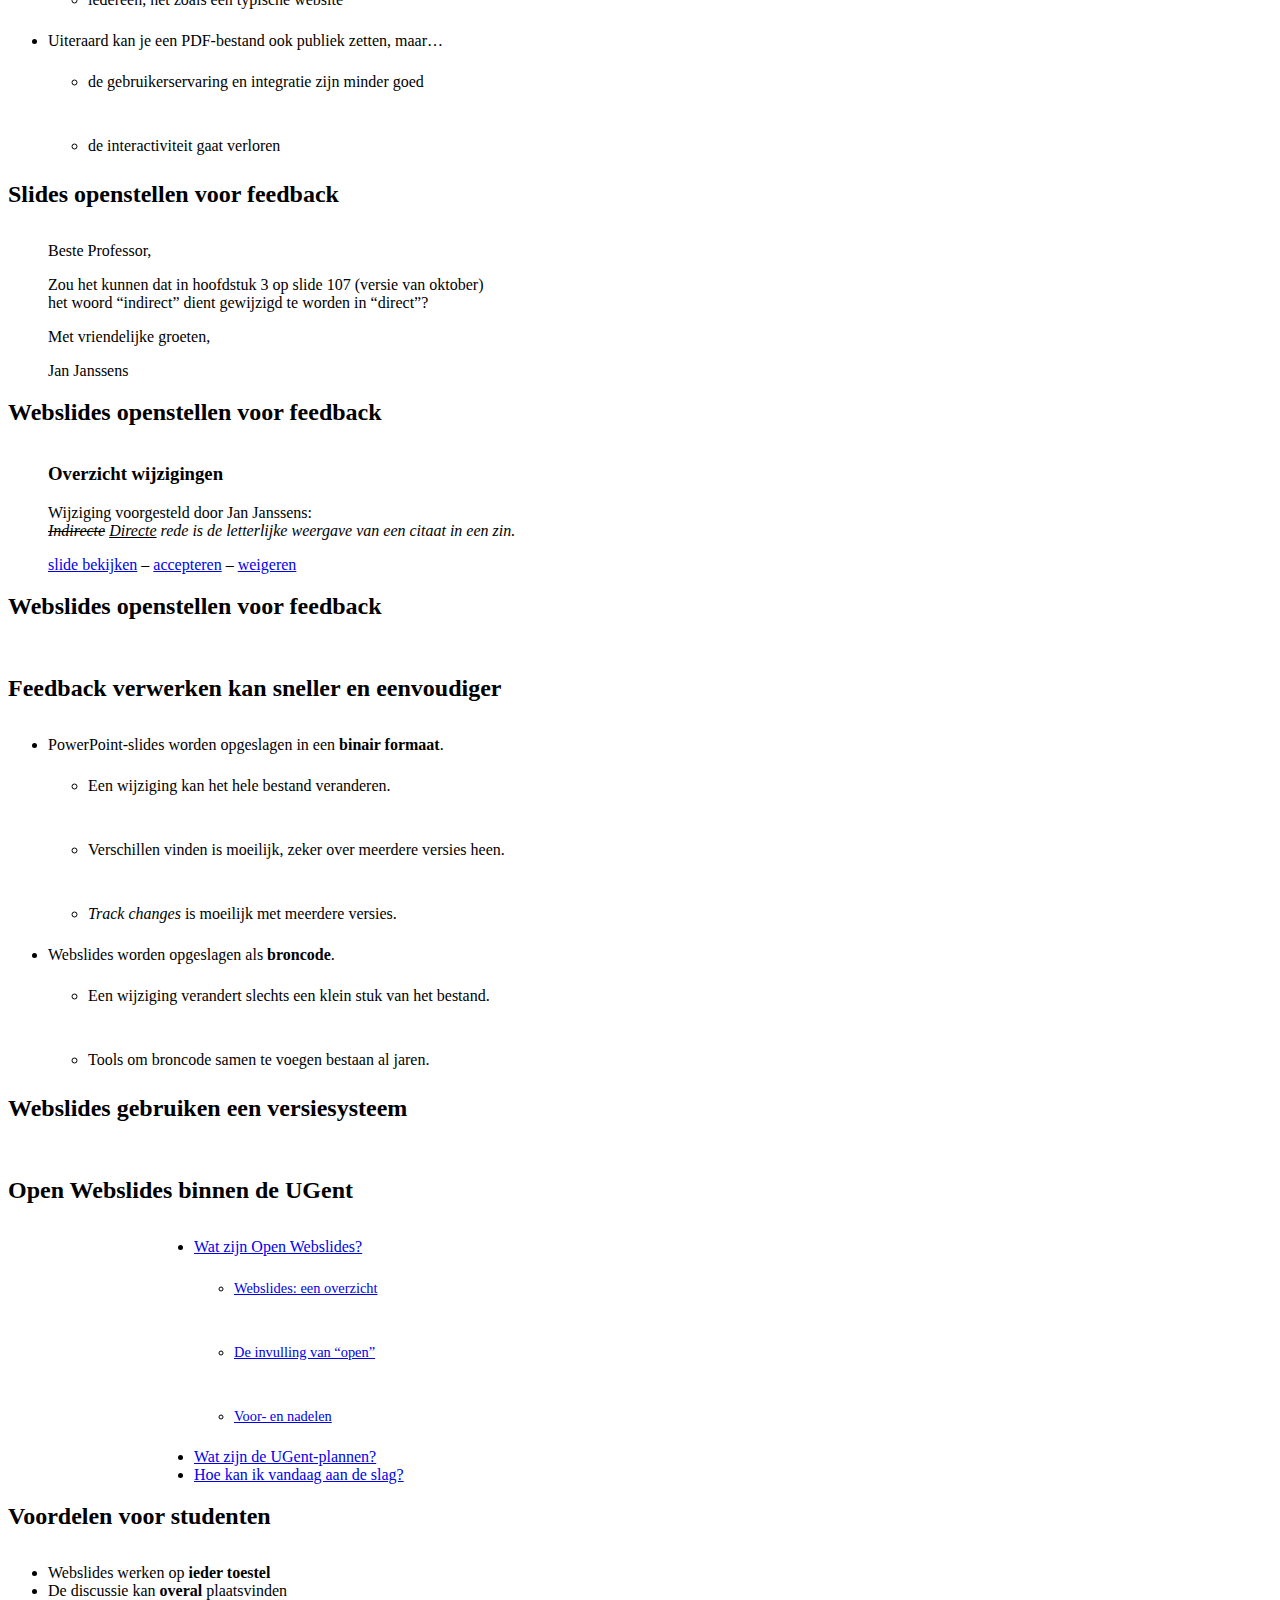
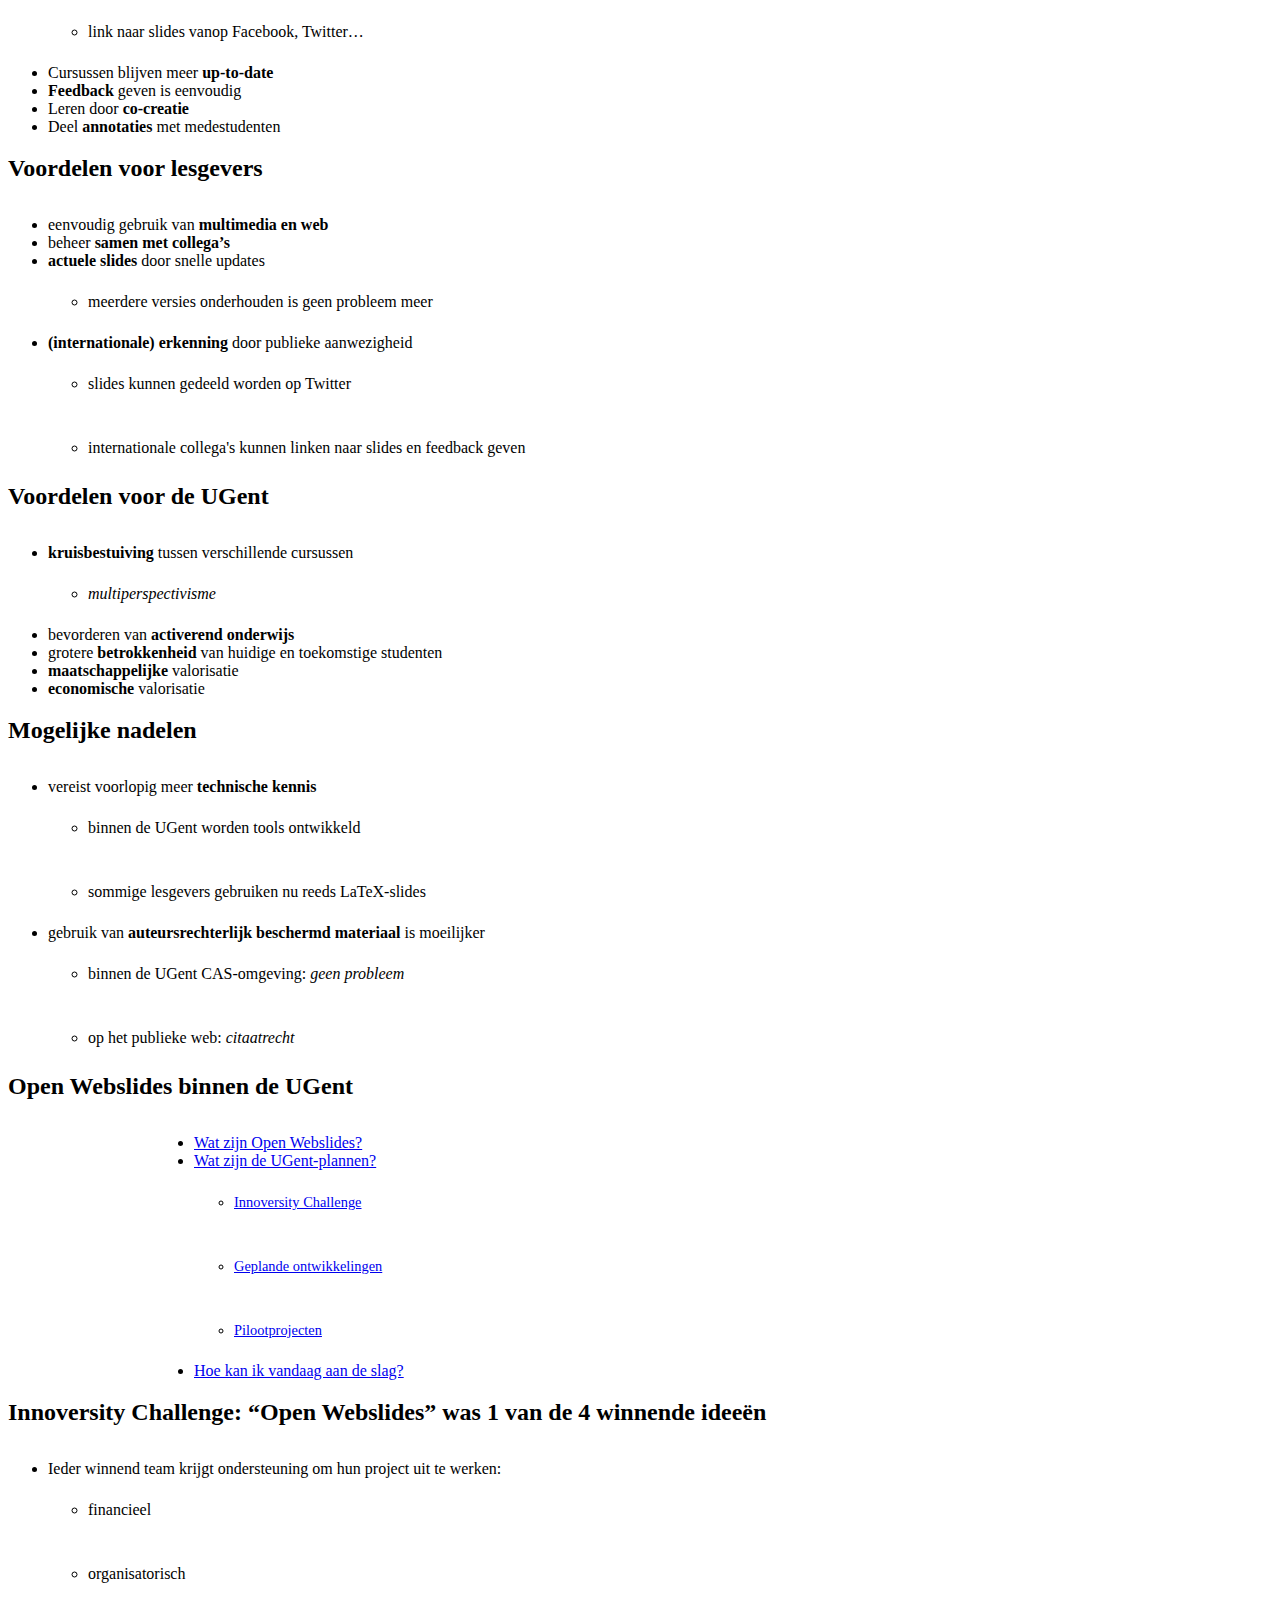
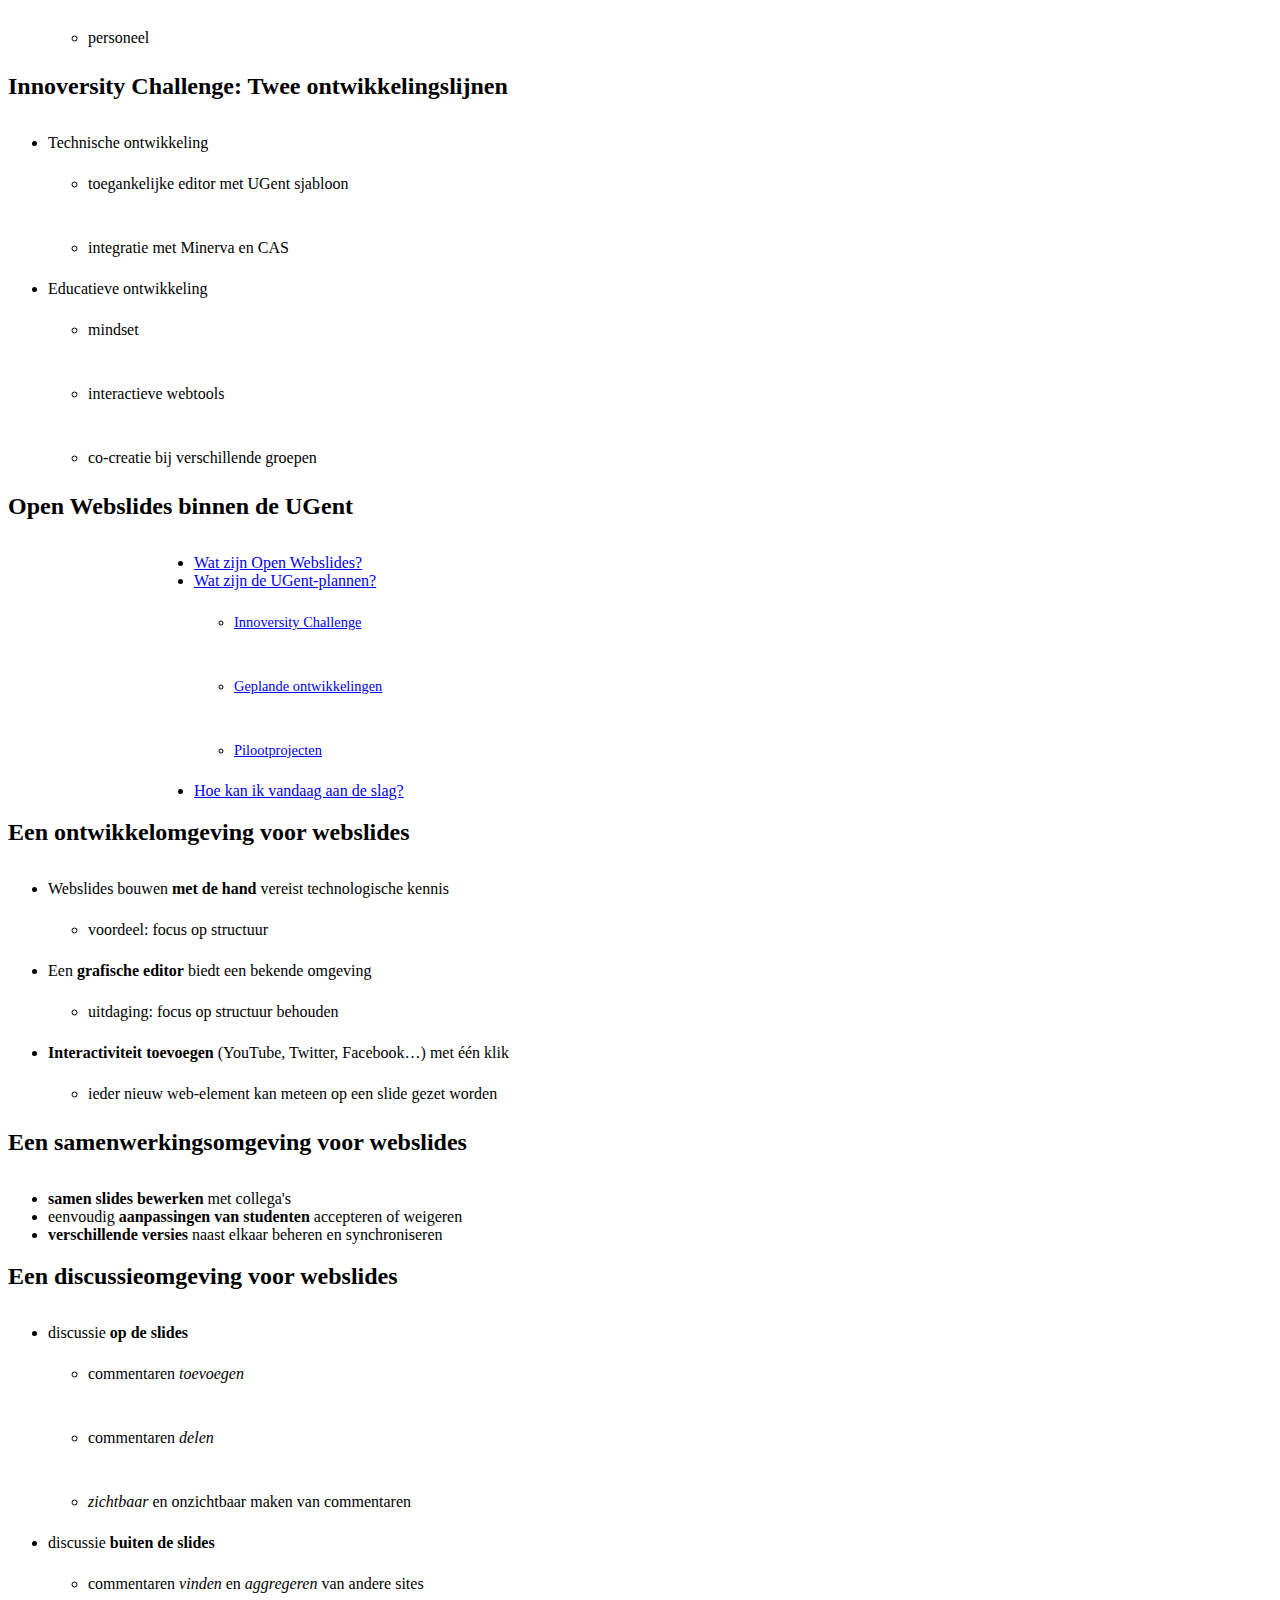
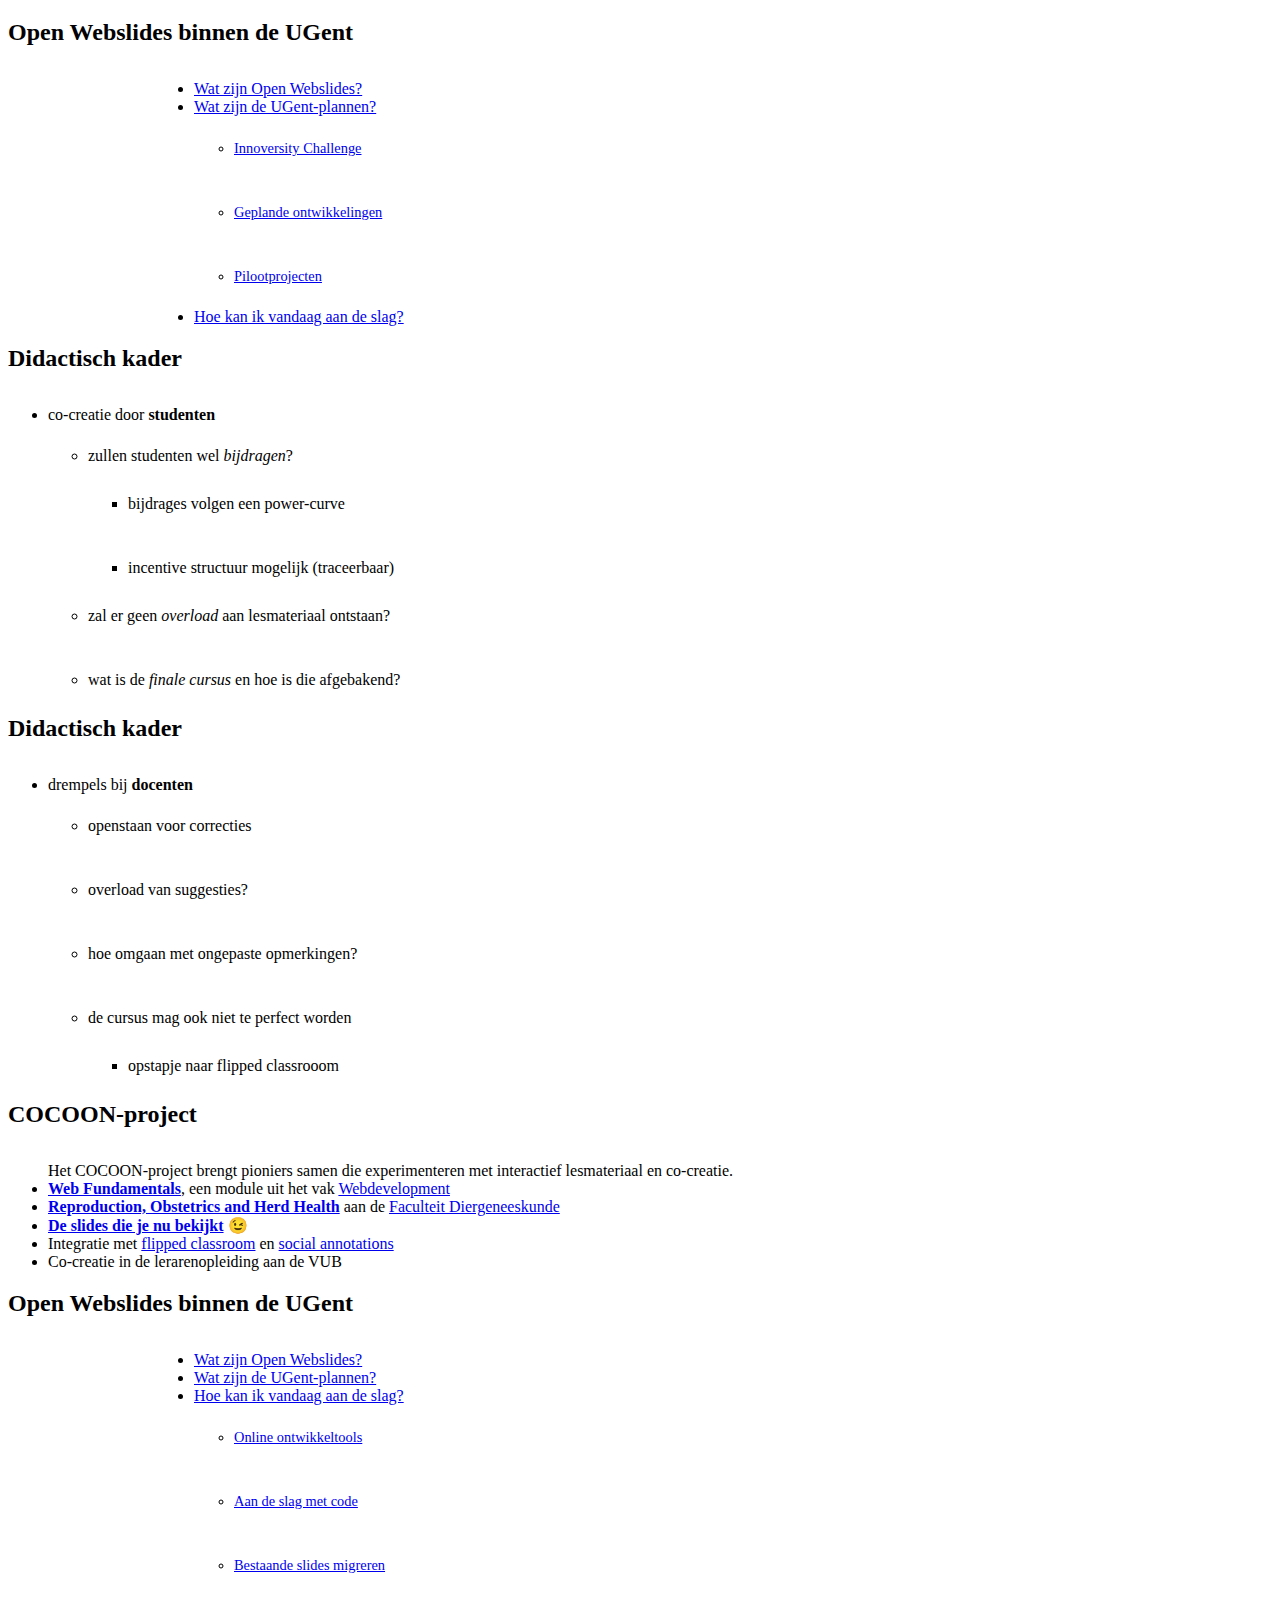
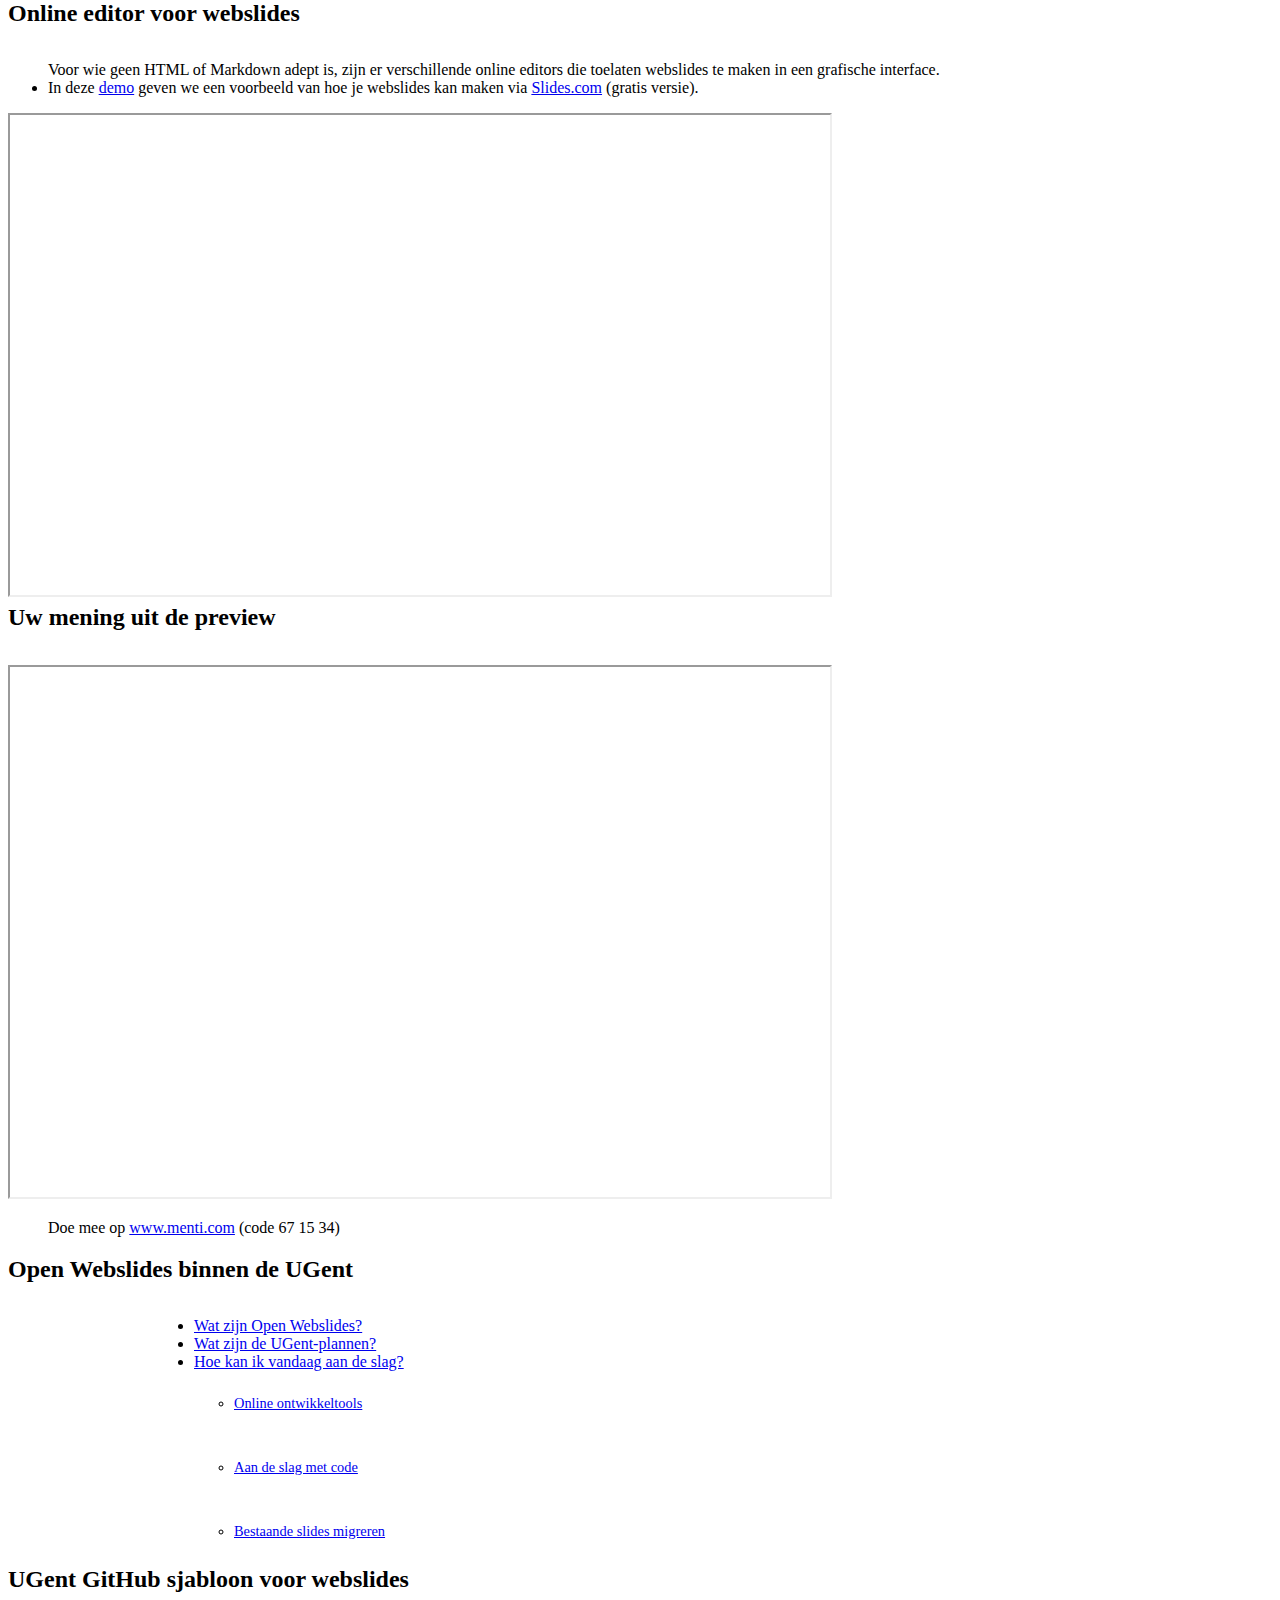
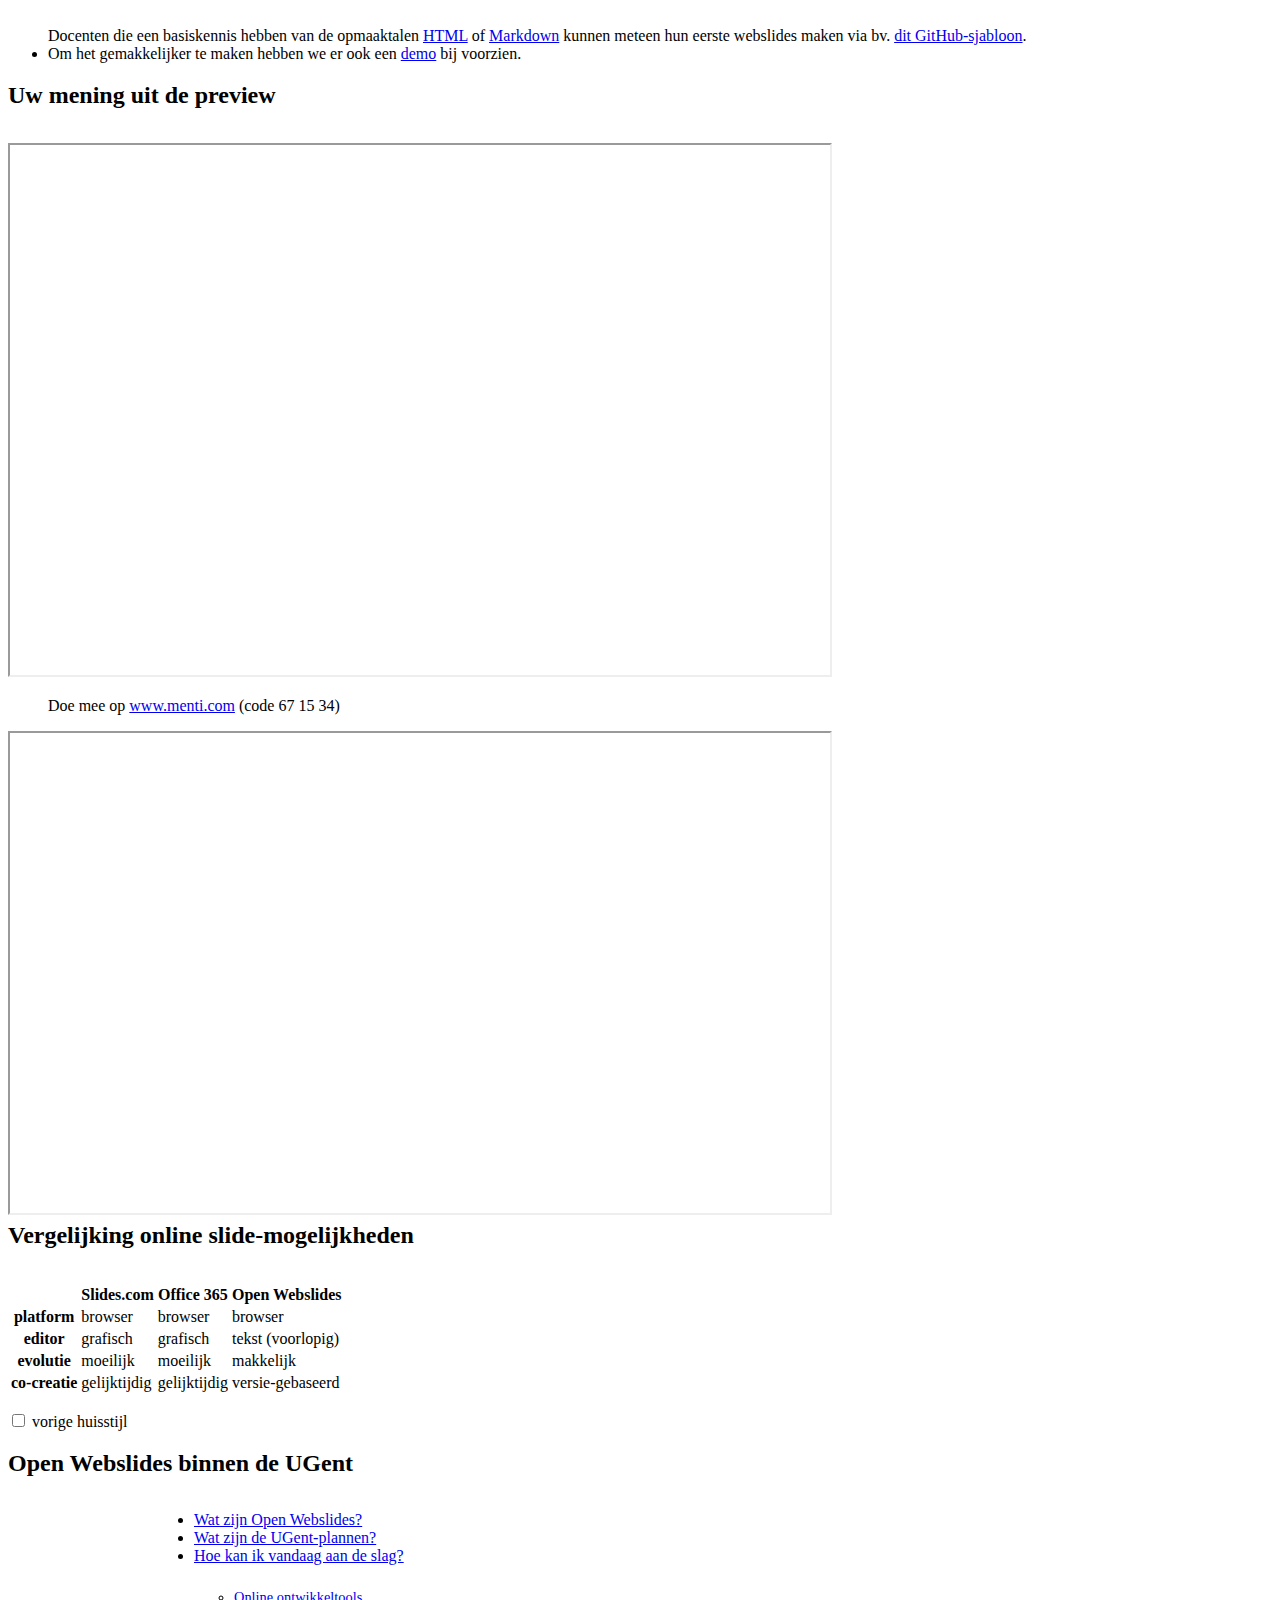
==== commit 7d0f252b: "List demos" ====
--- a/index.html
+++ b/index.html
@@ -5,7 +5,7 @@
 	<meta charset="utf-8">
 	<meta http-equiv="x-ua-compatible" content="ie=edge">
 	<meta name="viewport" content="width=device-width, initial-scale=1, maximum-scale=1">
-	<link rel="stylesheet" href="styles/screen-16x10.css">
+	<link rel="stylesheet" href="styles/screen-16x10.css" id="style">
 	<link rel="stylesheet" href="styles/custom.css">
 </head>
 <body class="shower list">
@@ -67,13 +67,13 @@
 			<li class="next">Extra <strong>zichtbaarheid</strong> door slides <em>optioneel</em> op het Web te plaatsen.</li>
 		</ul>
 	</section>
-	
+
 	<section class="slide" id="Eerste intro vraag">
 		<h2>Even kennismaken</h2>
 		<iframe src="https://www.mentimeter.com/s/69d4190006f57aacde779d5544594735/8f22068bb31f" height="530" width="820"></iframe>
 		<ul>Doe mee op <a href="https://www.menti.com/d4101a/0">www.menti.com</a> (code 67 15 34)</ul>
 	</section>
-	
+
 	<section class="slide" id="Tweede intro vraag">
 		<h2>Even kennismaken</h2>
 		<iframe src="https://www.mentimeter.com/s/69d4190006f57aacde779d5544594735/713c2641175d" height="530" width="820"></iframe>
@@ -174,10 +174,9 @@
 
 	<section class="slide" id="padlet">
 		<h2>Interactie via Padlet</h2>
-			Doe mee via <a href="www.padlet.com/openwebslides/ICTGent">www.padlet.com/openwebslides/ICTGent</a>
-			<iframe src="http://padlet.com/openwebslides/ICTGent"></iframe>
-	</section>
-	
+		<iframe src="https://padlet.com/embed/ituq0w336qcl" frameborder="0" style="width:100%;height:450px;display:block"></iframe>
+	</section>
+
 	<section class="slide" id="Mentimeter">
 		<h2>Interactie via Mentimeter</h2>
 		<iframe src="https://www.mentimeter.com/s/22b6718aa98a08cb588f9f7ea09b8719/aee2d80e0a9e" height="530" width="820"></iframe>
@@ -423,7 +422,7 @@
 			</li>
 		</ul>
 	</section>
-	
+
 	<section class="slide" id="Two_steps">
 		<h2>Innoversity Challenge: Twee ontwikkelingslijnen</h2>
 		<ul>
@@ -520,7 +519,7 @@
 			<li><a href="#toc-start">Hoe kan ik vandaag aan de slag?</a></li>
 		</ul>
 	</section>
-	
+
 	<section class="slide" id="didactische_kaders1">
 		<h2>Didactisch kader</h2>
 		<ul>
@@ -553,18 +552,13 @@
 			</li>
 		</ul>
 	</section>
-	
+
 	<section class="slide" id="cocoon">
 		<h2>COCOON-project</h2>
-		<ul>
+		<ul>Het COCOON-project brengt pioniers samen die experimenteren met interactief lesmateriaal en co-creatie.
 			<li>
 				<strong><a href="http://rubenverborgh.github.io/WebFundamentals/">Web Fundamentals</a></strong>,
 				een module uit het vak <a href="http://studiegids.ugent.be/2016/NL/studiefiches/C003779.pdf">Webdevelopment</a>
-				<ul>
-					<li><a href="http://rubenverborgh.github.io/WebFundamentals/birds-eye-view/#for-everyone">tweets embedden</a></li>
-					<li><a href="http://rubenverborgh.github.io/WebFundamentals/birds-eye-view/#eulogy">YouTube-filmpjes</a></li>
-					<li><a href="http://rubenverborgh.github.io/WebFundamentals/linked-data-publishing/#tpf-query-client">interactiviteit</a></li>
-				</ul>
 			</li>
 			<li>
 				<strong><a href="https://bovi-analytics.github.io/BigDataForDairyResearch/">Reproduction, Obstetrics and Herd Health</a></strong>
@@ -573,12 +567,11 @@
 			<li>
 				<strong><a href="#voorbeelden">De slides die je nu bekijkt</a> 😉</strong>
 			</li>
-			<li>
-				<strong>Uw volgende cursus</strong>
-			</li>
-		</ul>
-	</section>
-	
+			<li>Integratie met <a href="http://zephyr.ugent.be/main/learning_path/lp_controller.php?cidReq=WEBINARFLIPPINGTHECL&action=view&lp_id=17011">flipped classroom</a> en <a href="https://perusall.com/">social annotations</a></li>
+			<li>Co-creatie in de lerarenopleiding aan de VUB</li>
+		</ul>
+	</section>
+
 	<section class="black toc slide" id="toc-start">
 		<h2>Open Webslides binnen de UGent</h2>
 		<ul>
@@ -593,11 +586,11 @@
 			</li>
 		</ul>
 	</section>
-	
+
 	<section class="slide" id="Slides.com">
 		<h2>Online editor voor webslides</h2>
 		<ul>Voor wie geen HTML of Markdown adept is, zijn er verschillende online editors die toelaten webslides te maken in een grafische interface.
-			In deze <a href="#14">demo</a> geven we een voorbeeld van hoe je webslides kan maken via <a href="https://slides.com/">Slides.com</a> (gratis versie).
+			<li>In deze <a href="#14">demo</a> geven we een voorbeeld van hoe je webslides kan maken via <a href="https://slides.com/">Slides.com</a> (gratis versie).</li>
 		</ul>
 	</section>
 	<section class="slide" id="Slides.com Demo">
@@ -608,7 +601,7 @@
 		<iframe src="https://www.mentimeter.com/s/22b6718aa98a08cb588f9f7ea09b8719/15283c92d54c" height="530" width="820"></iframe>
 		<ul>Doe mee op <a href="https://www.menti.com/d4101a/0">www.menti.com</a> (code 67 15 34)</ul>
 	</section>
-	
+
 	<section class="black toc slide" id="toc-code">
 		<h2>Open Webslides binnen de UGent</h2>
 		<ul>
@@ -623,11 +616,11 @@
 			</li>
 		</ul>
 	</section>
-	
+
 	<section class="slide" id="GitHub">
 		<h2>UGent GitHub sjabloon voor webslides</h2>
 		<ul>Docenten die een basiskennis hebben van de opmaaktalen <a href="https://developer.mozilla.org/en-US/docs/Web/HTML">HTML</a> of <a href="https://daringfireball.net/projects/markdown/">Markdown</a> kunnen meteen hun eerste webslides maken via bv. <a href="https://github.com/OpenWebSlides/EmptySlidedeck">dit GitHub-sjabloon</a>.
-			Om het gemakkelijker te maken hebben we er ook een <a href="#12">demo</a> bij voorzien.
+			<li>Om het gemakkelijker te maken hebben we er ook een <a href="#12">demo</a> bij voorzien.</li>
 		</ul>
 	</section>
 	<section class="slide" id="GitHub Mentimeter">
@@ -639,6 +632,54 @@
   	<iframe src="https://www.youtube.com/embed/NvWTjEdKVfM?start=0&end=351;cc_load_policy=1&amp;hl=en&amp;iv_load_policy=3&amp;disablekb=1&amp;rel=0&amp;showinfo=0&amp;autohide=1" height="480" width="820"></iframe>
 	</section>
 
+	<section class="slide" id="vergelijking">
+		<h2>Vergelijking online slide-mogelijkheden</h2>
+		<table>
+			<tr>
+				<td>&nbsp;</td>
+				<th>Slides.com</th>
+				<th>Office 365</th>
+				<th>Open Webslides</th>
+			</tr>
+			<tr class="next">
+				<th>platform</th>
+				<td>browser</td>
+				<td>browser</td>
+				<td>browser</td>
+			</tr>
+			<tr class="next">
+				<th>editor</th>
+				<td>grafisch</td>
+				<td>grafisch</td>
+				<td>tekst (voorlopig)</td>
+			</tr>
+			<tr class="next">
+				<th>evolutie</th>
+				<td>moeilijk</td>
+				<td>moeilijk</td>
+				<td>makkelijk</td>
+			</tr>
+			<tr class="next">
+				<th>co-creatie</th>
+				<td>gelijktijdig</td>
+				<td>gelijktijdig</td>
+				<td>versie-gebaseerd</td>
+			</tr>
+		</table>
+		<p class="next">
+			<label><input id="old-template" type="checkbox"> vorige huisstijl</label>
+		</p>
+		<script>
+			var templateSwitch = document.getElementById('old-template');
+			var mainStyle = document.getElementById('style');
+			var newTemplate = mainStyle.href;
+			var oldTemplate = '//rubenverborgh.github.io/InnoversityChallengeCoachingDays/styles/screen-16x10.css';
+			templateSwitch.addEventListener('change', function () {
+				mainStyle.href = templateSwitch.checked ? oldTemplate : newTemplate;
+			});
+		</script>
+	</section>
+
 	<section class="black toc slide" id="toc-migratie">
 		<h2>Open Webslides binnen de UGent</h2>
 		<ul>
@@ -653,7 +694,7 @@
 			</li>
 		</ul>
 	</section>
-	
+
 	<section class="slide" id="migratie">
 		<h2>Migratie vanuit Powerpoint</h2>
 		<ul>
@@ -666,6 +707,33 @@
 					<li>Noodzaak om <strong>inhoud en opmaak</strong> te scheiden</li>
 					<li>Benutten van <strong>webtools</strong> zoals links, embedde content etc.</li>
 				</ul>
+		</ul>
+	</section>
+
+	<section class="black toc slide" id="recap">
+		<h2>Open Webslides binnen de UGent</h2>
+		<ul>
+			<li><a href="#toc-wat">Wat zijn Open Webslides?</a></li>
+			<li><a href="#toc-plannen">Wat zijn de UGent-plannen?</a></li>
+			<li><a href="#toc-start">Hoe kan ik vandaag aan de slag?</a></li>
+		</ul>
+	</section>
+
+	<section class="black slide" id="end">
+		<h2>Open Webslides binnen de UGent</h2>
+		<ul>
+			<li>Op <strong>Open Webslides</strong> kan je rekenen voor
+				<ul>
+					<li>interactiviteit en multimedia</li>
+					<li>co-creatie</li>
+					<li>een open platform voor onderwijsinnovatie</li>
+				</ul>
+			</li>
+			<li><strong>Je kan reeds aan de slag</strong> mits enige technische vaardigheid
+				<ul>
+					<li>UGent werkt aan een gebruiksvriendelijke interface</li>
+				</ul>
+			</li>
 		</ul>
 	</section>
 
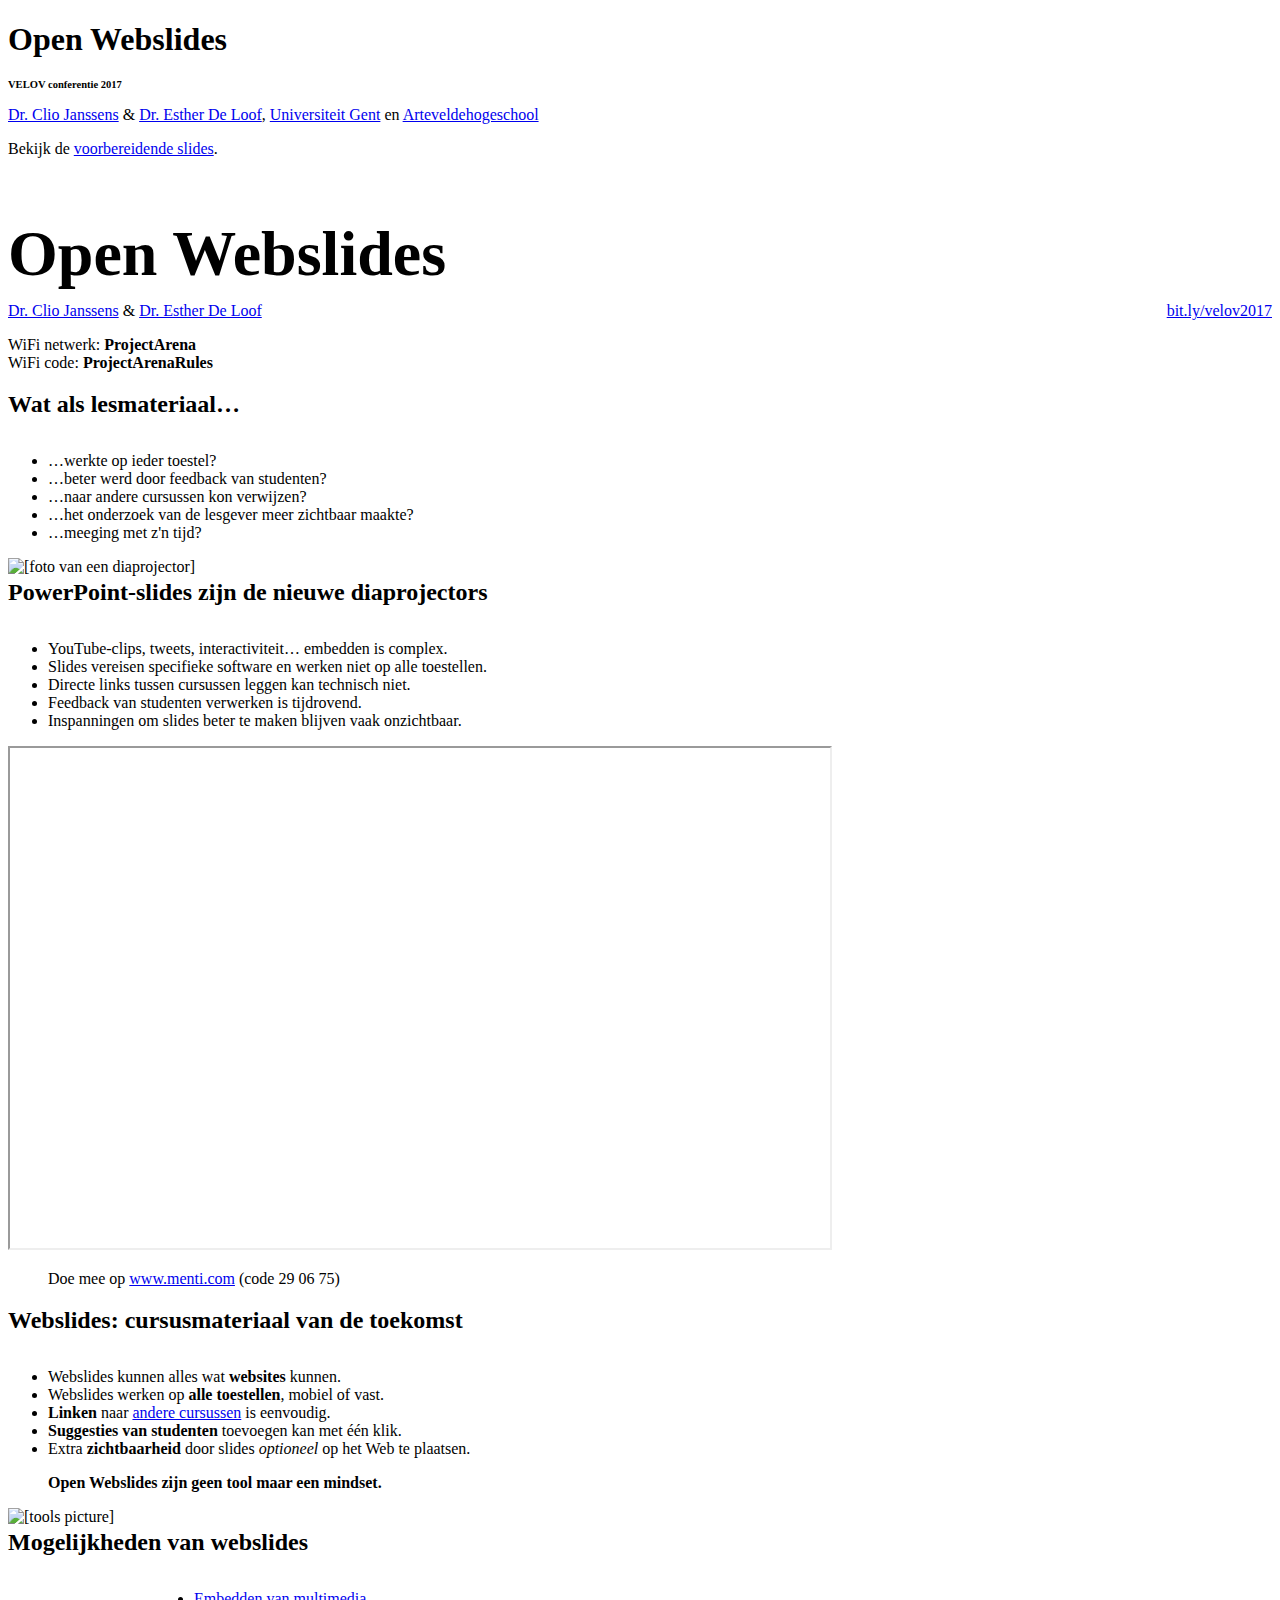
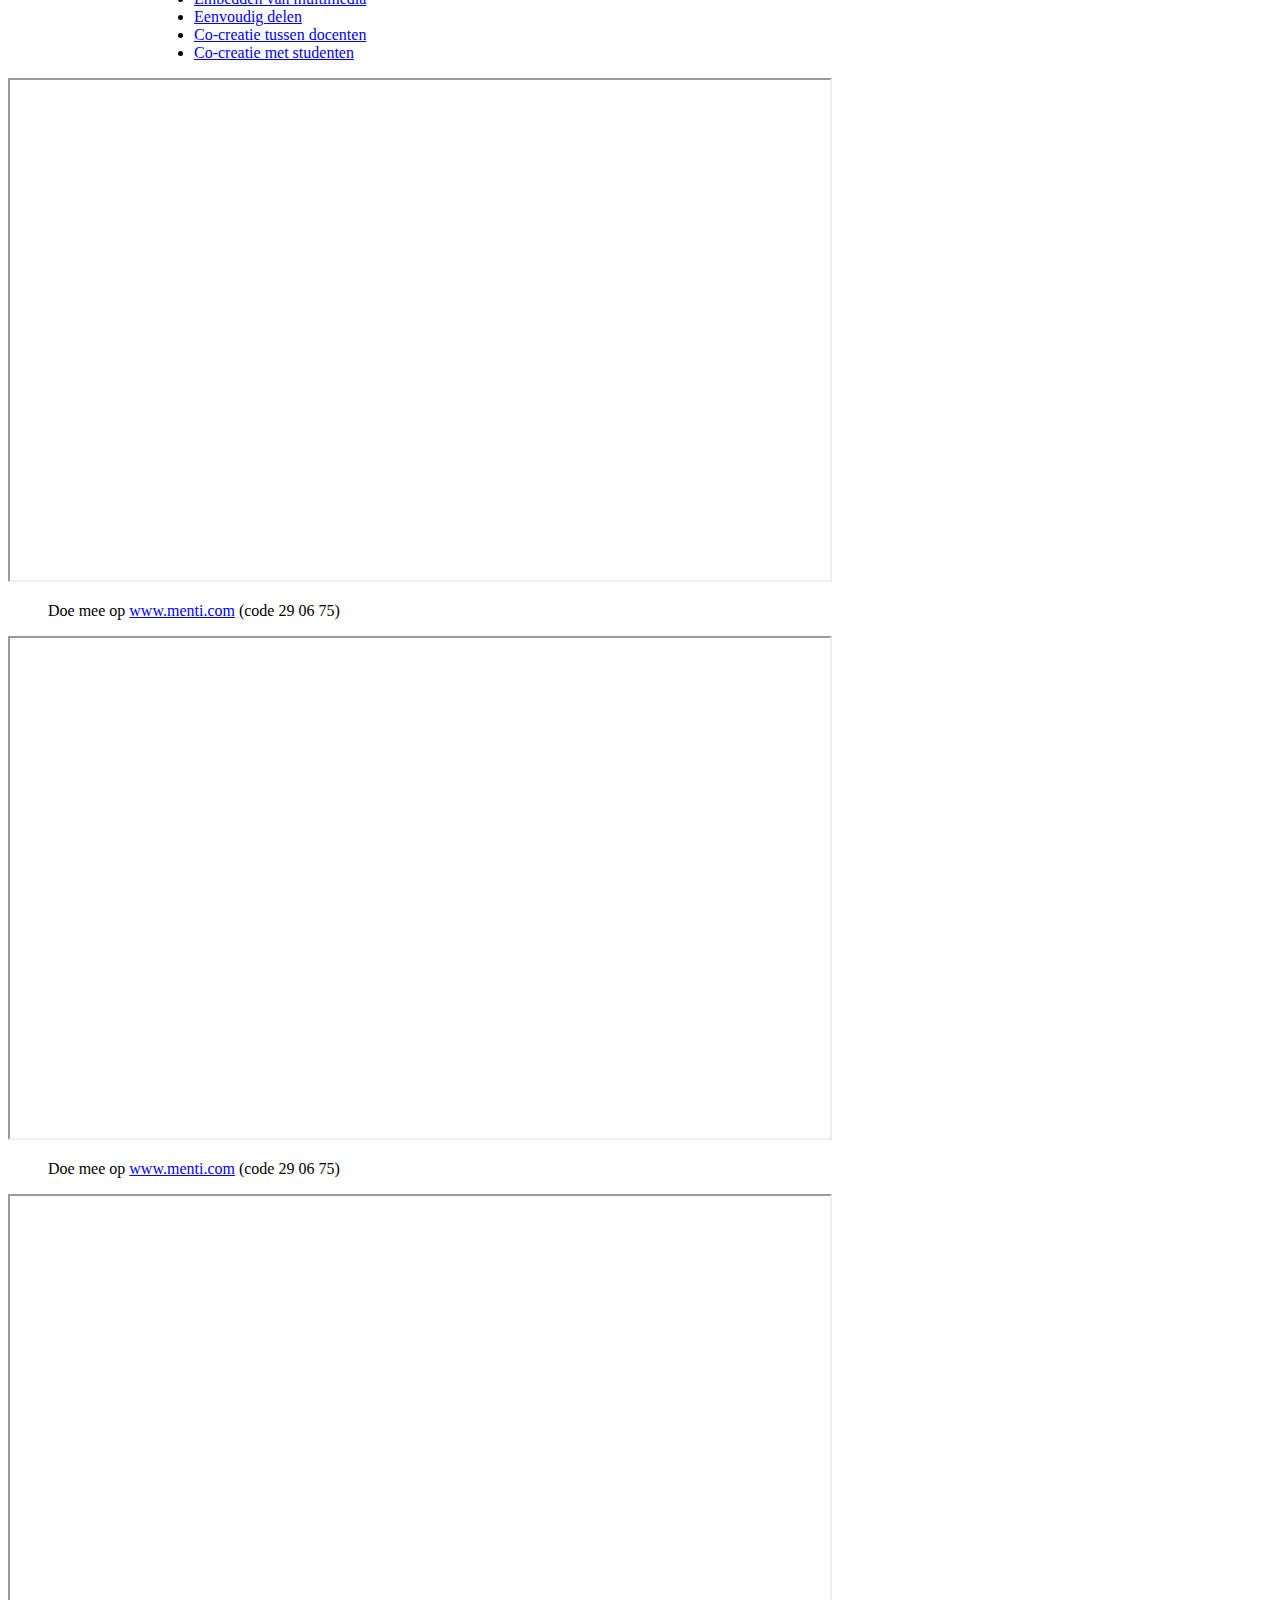
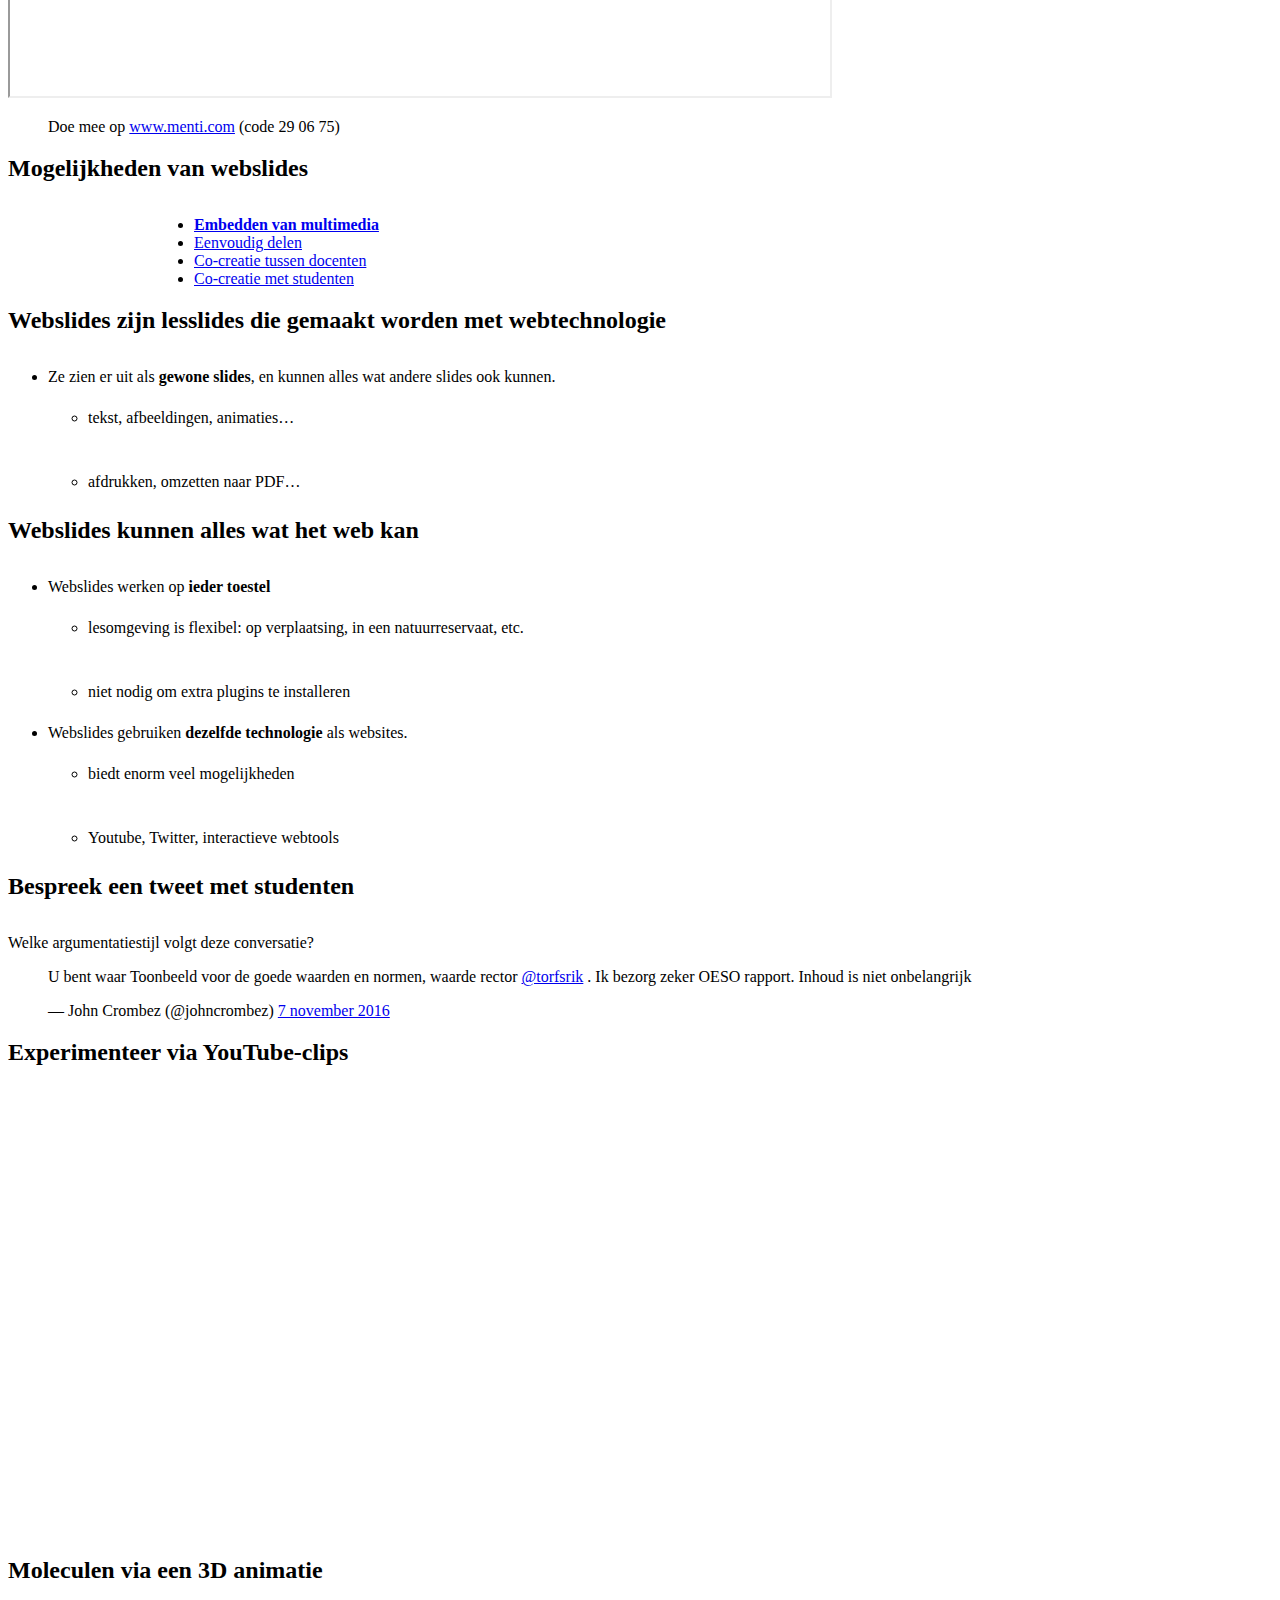
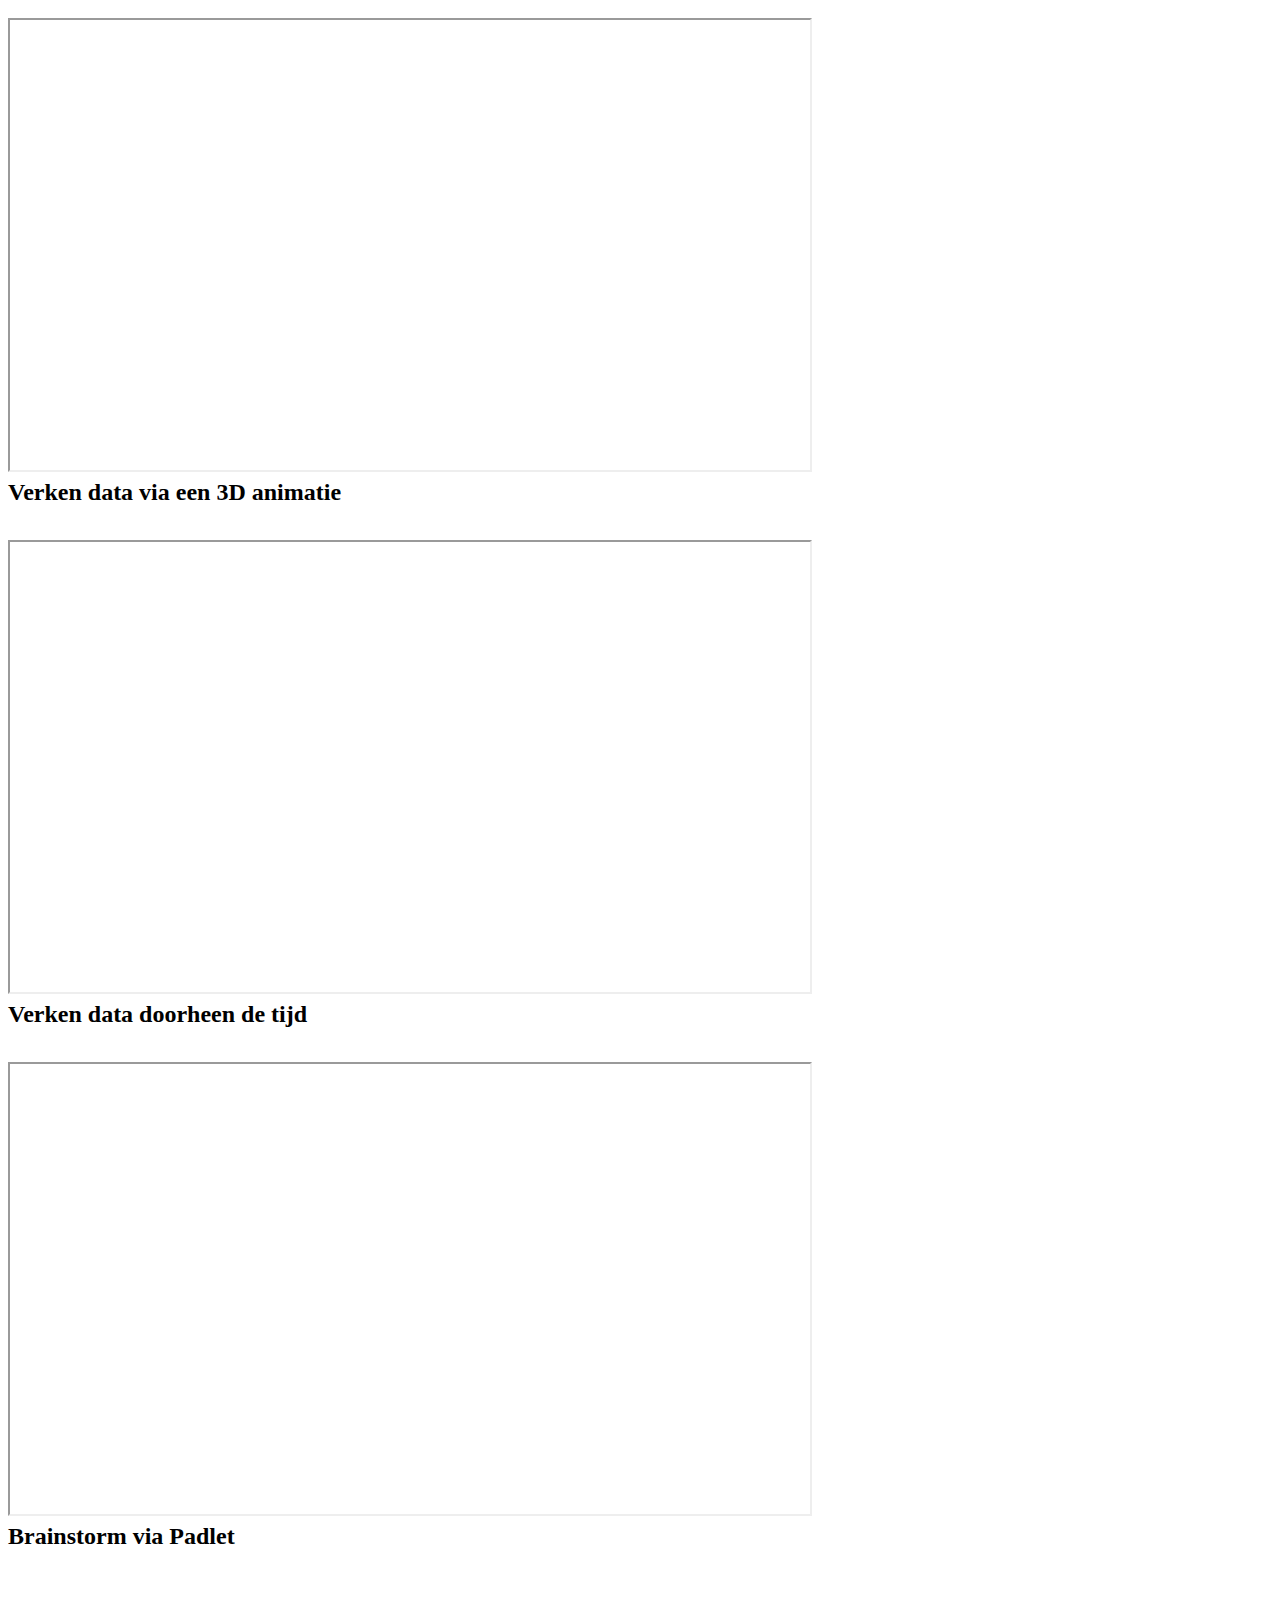
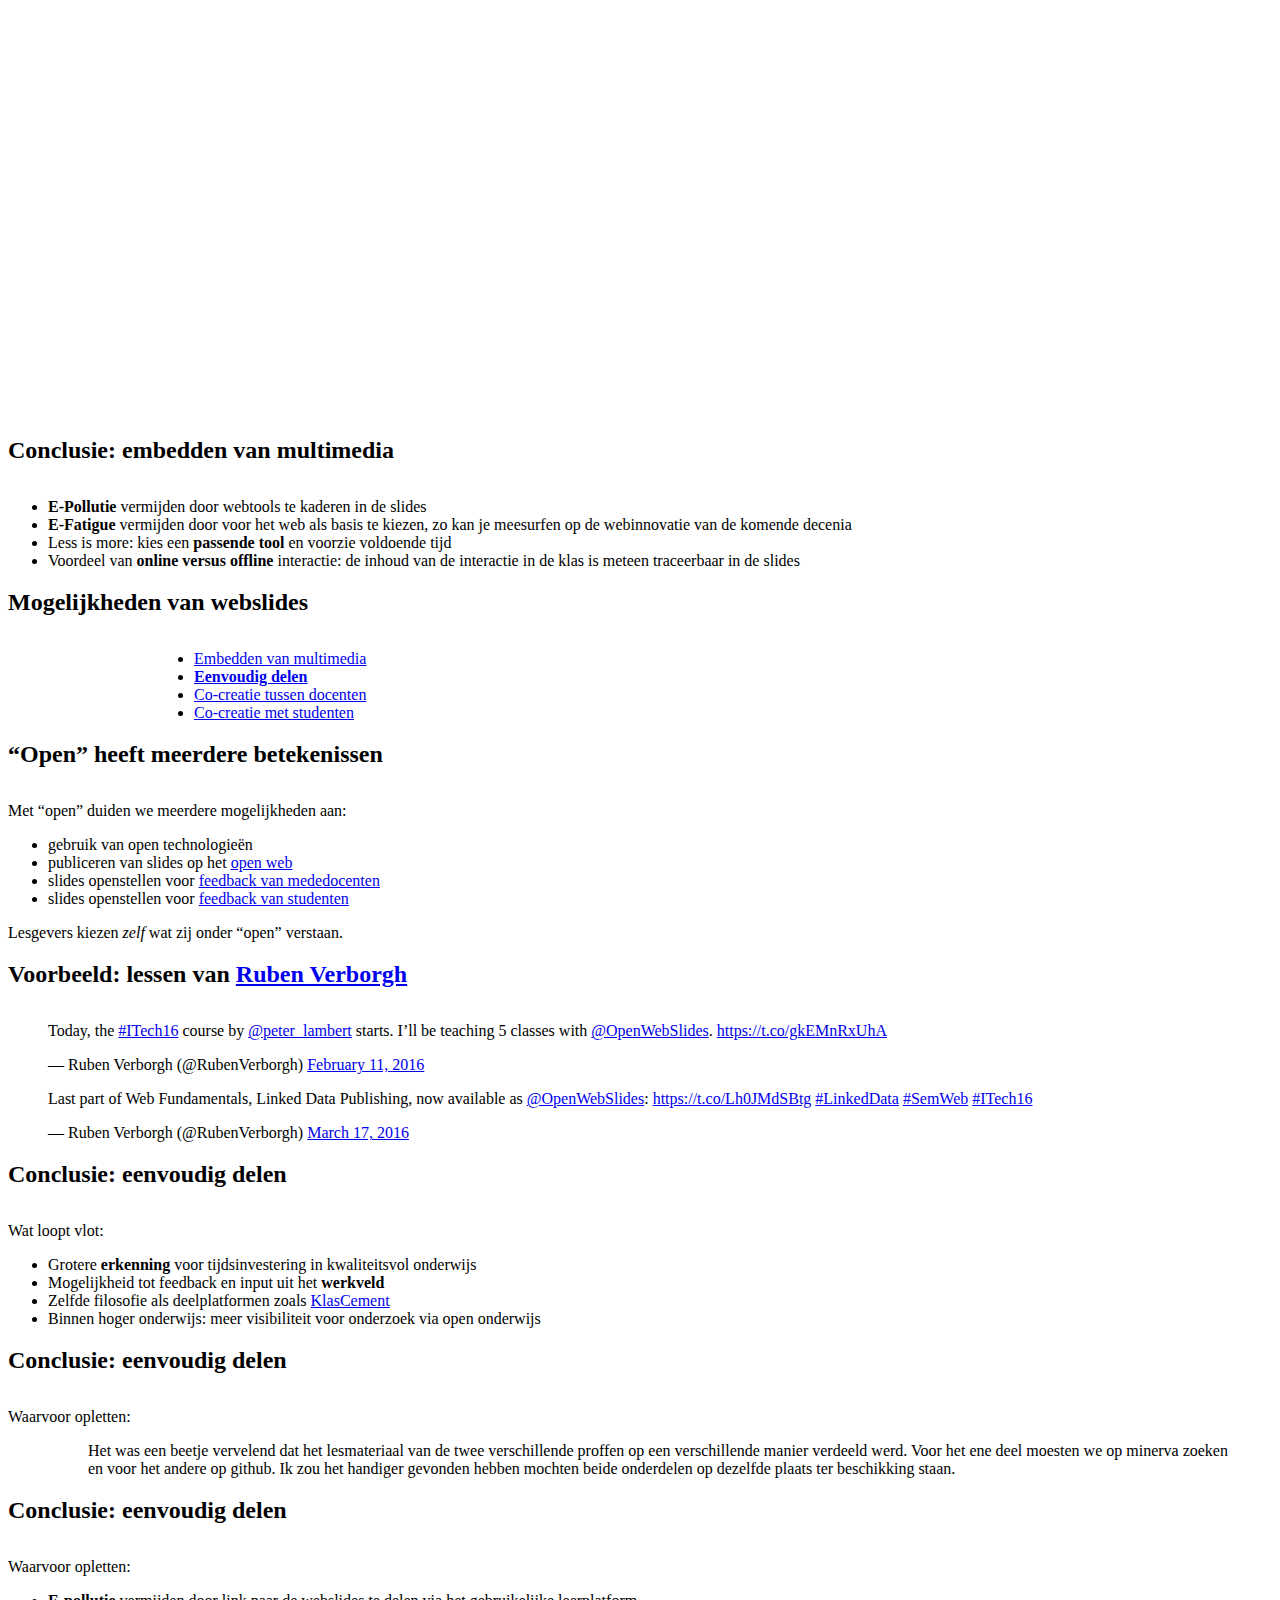
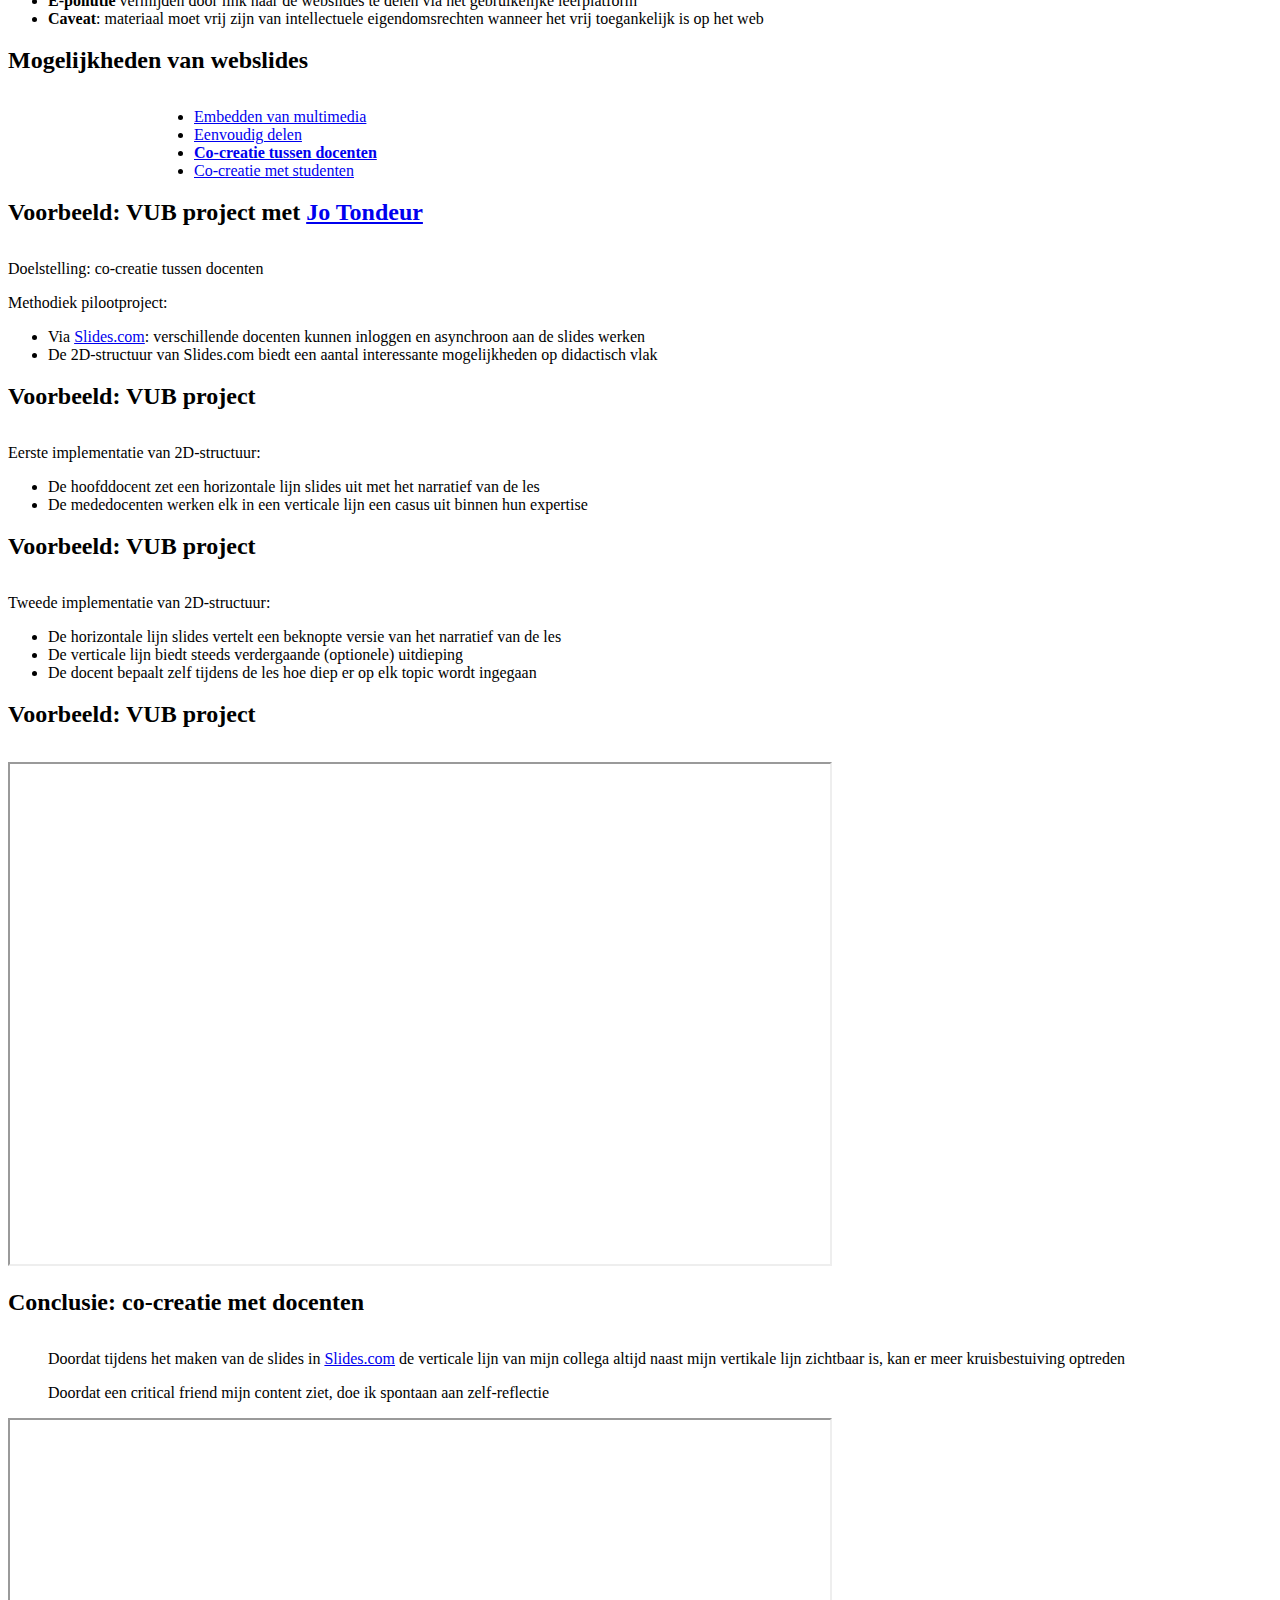
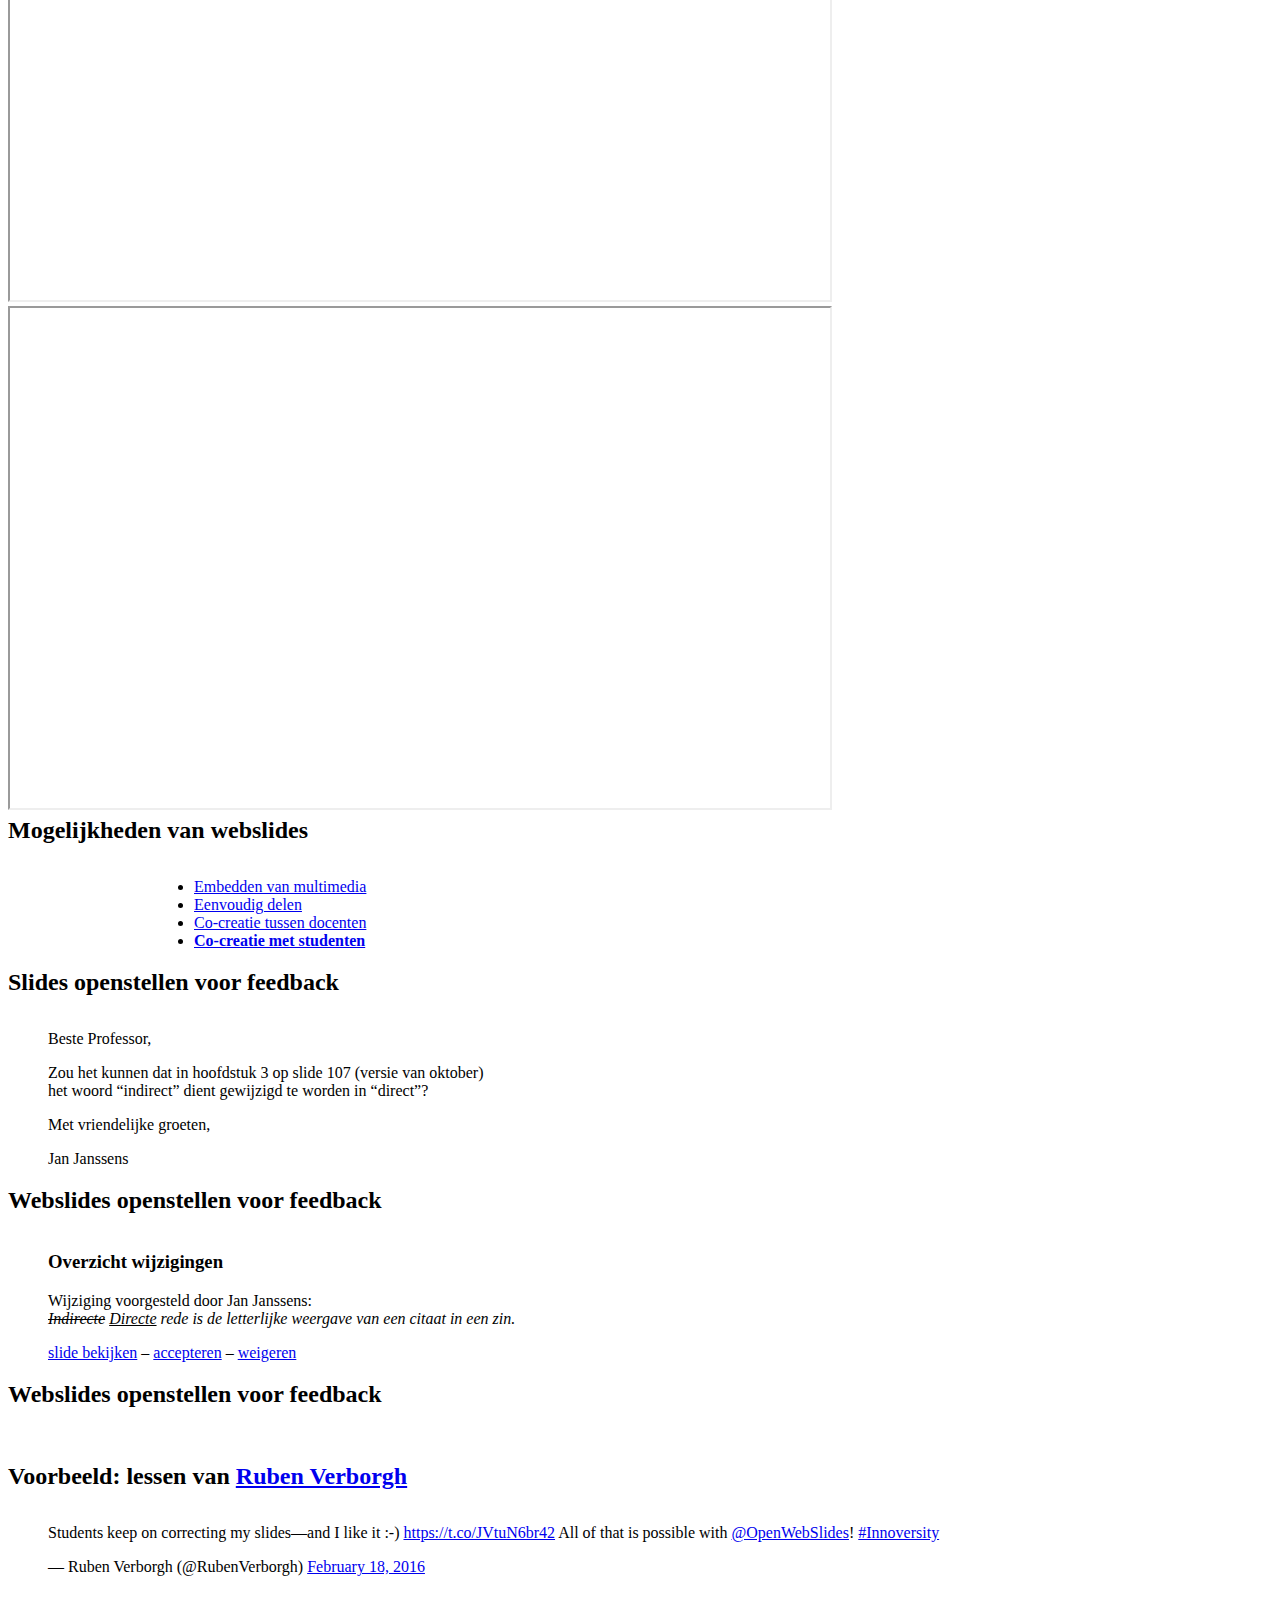
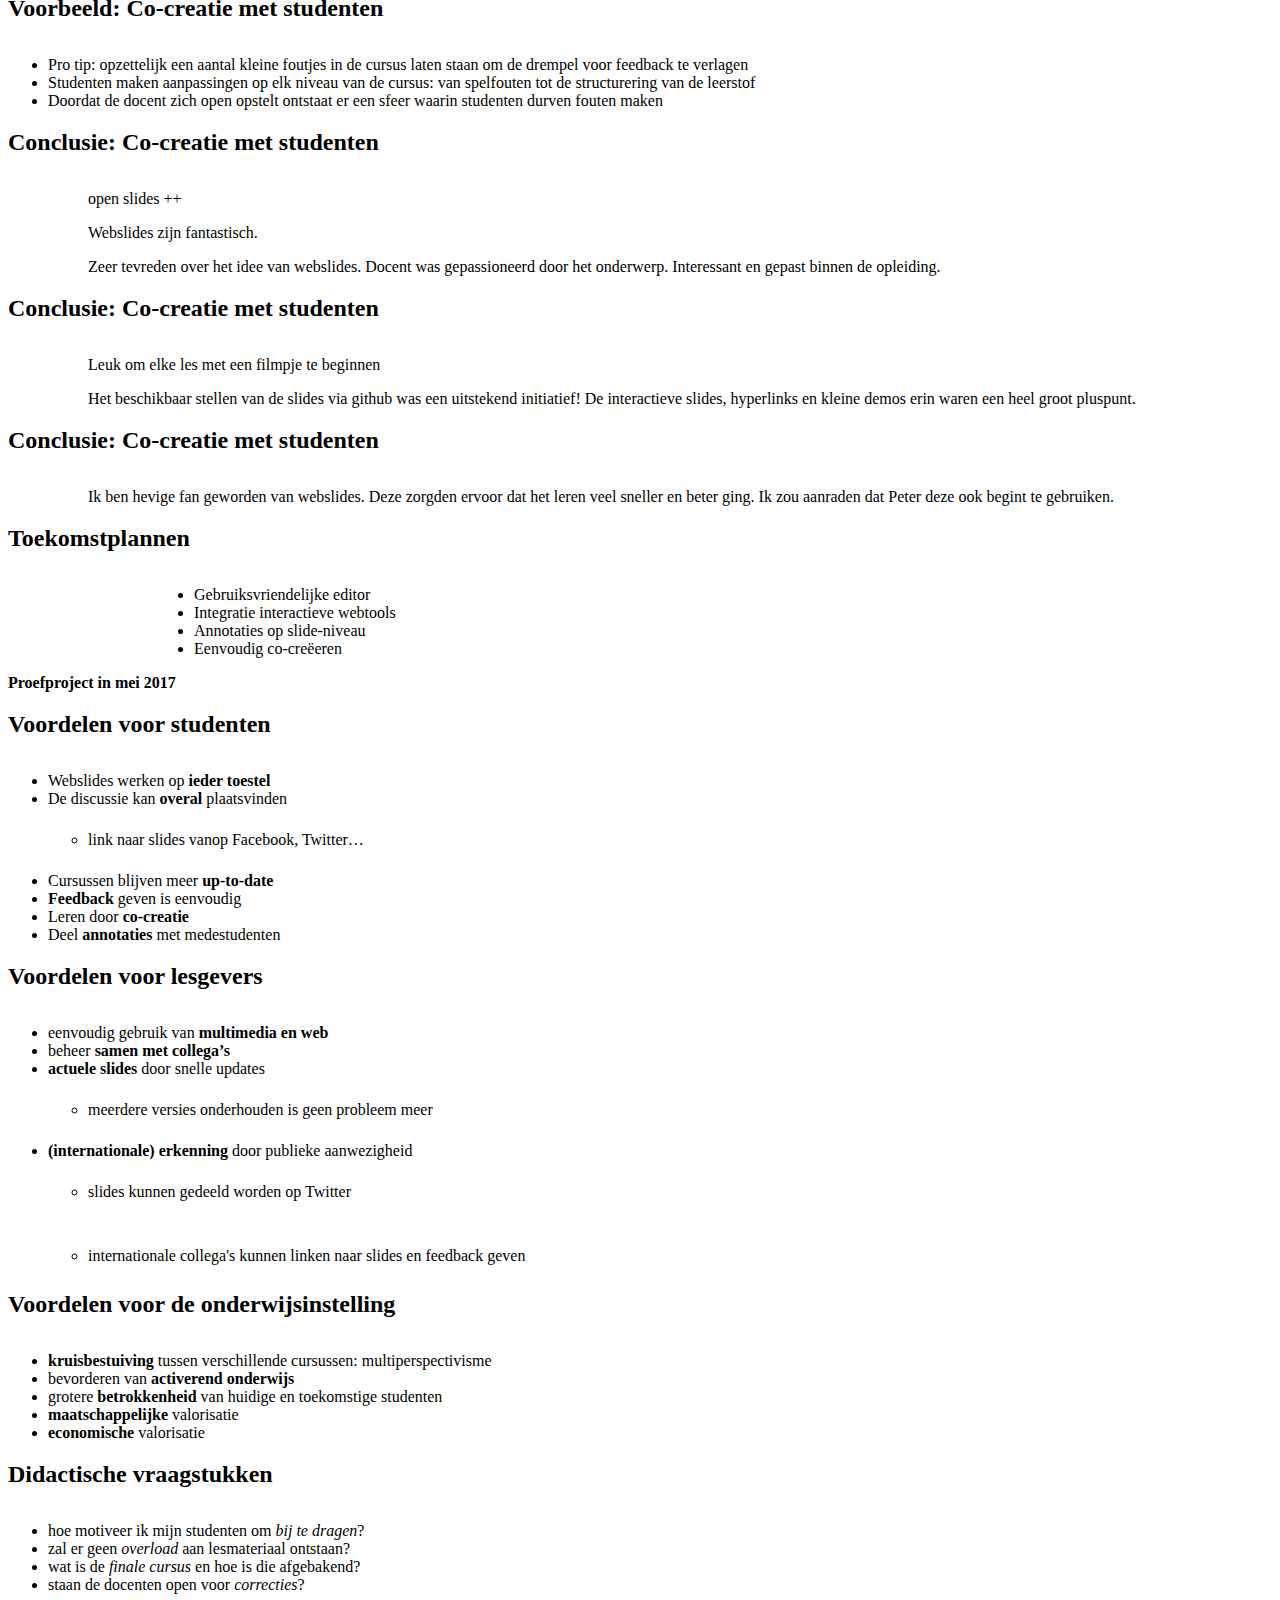
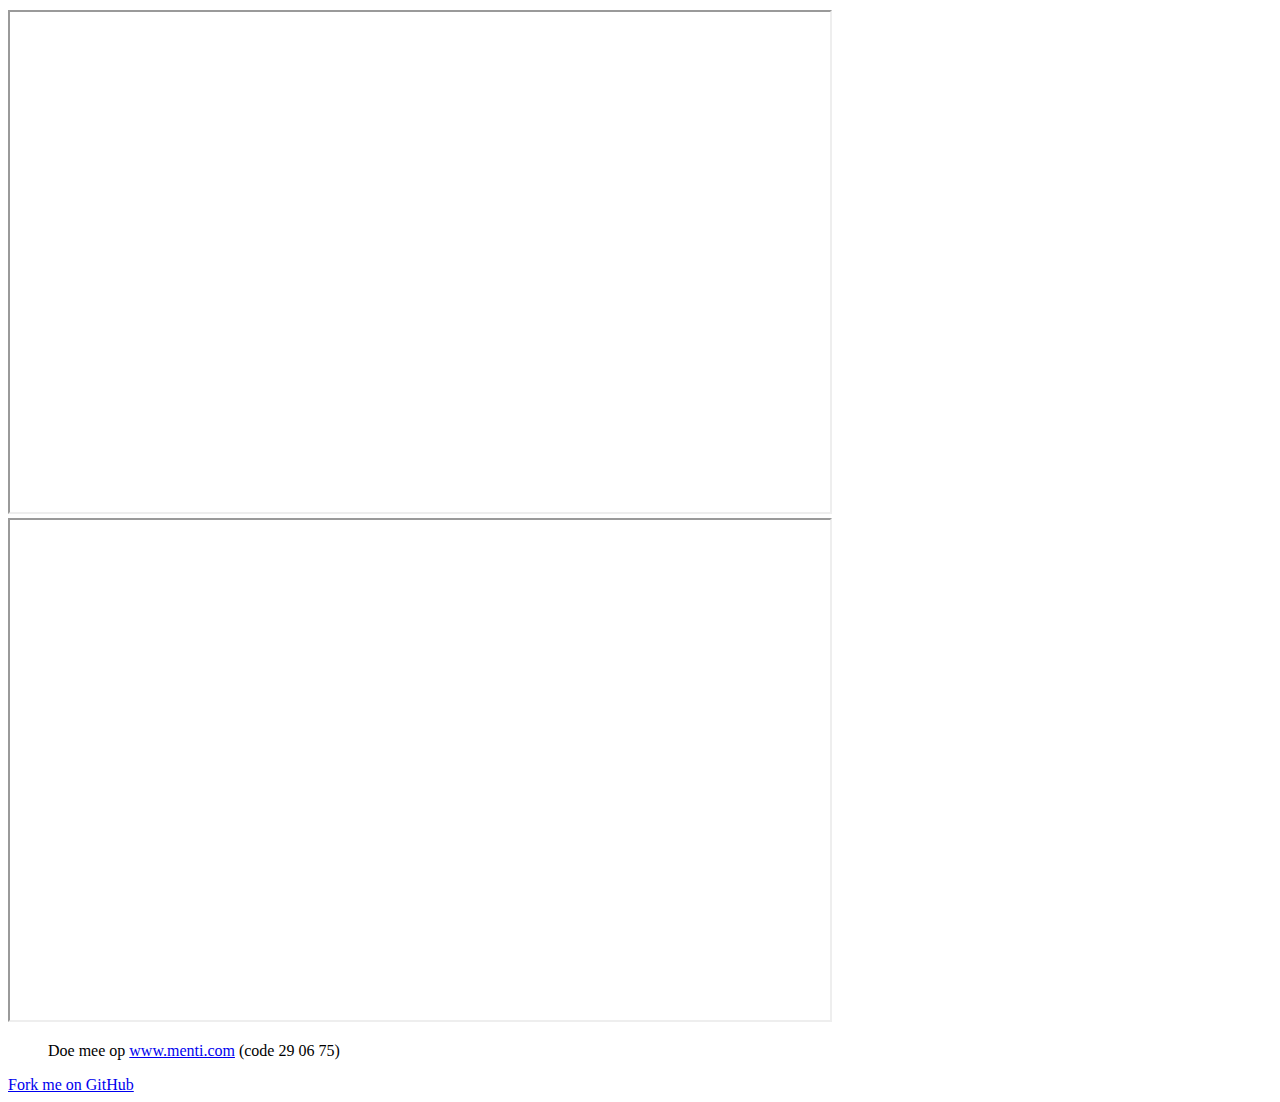
==== commit 27bd43e0: "mogelijke nadelen verwijderen" ====
--- a/index.html
+++ b/index.html
@@ -10,12 +10,12 @@
 </head>
 <body class="shower list">
 	<header class="caption">
-		<h1>Open Webslides binnen de UGent</h1>
-		<h2>Broodje Martinnovatie</h2>
-		<p>
-				<a href="http://ruben.verborgh.org/">Ruben Verborgh</a> &
-				<a href="https://be.linkedin.com/in/estherdeloof">Esther De Loof</a>,
-				<a href="http://www.ugent.be/">Universiteit Gent</a>
+		<h1>Open Webslides</h1>
+		<h2>VELOV conferentie 2017</h2>
+		<p>
+				<a href="https://www.linkedin.com/in/clio-janssens-399b716b">Dr. Clio Janssens</a> &
+				<a href="https://be.linkedin.com/in/estherdeloof">Dr. Esther De Loof</a>,
+				<a href="http://www.ugent.be/">Universiteit Gent</a> en <a href="https://www.arteveldehogeschool.be/">Arteveldehogeschool</a>
 		</p>
 		<p>
 			Bekijk de <a href="Preview/">voorbereidende slides</a>.
@@ -23,22 +23,31 @@
 	</header>
 
 	<section class="black title slide" id="title">
-		<h2>Open Webslides binnen de UGent</h2>
-		<p>
-			<a href="https://ruben.verborgh.org/">Ruben Verborgh</a>
+		<h2>Open Webslides</h2>
+		<p>
+			<a href="https://www.linkedin.com/in/clio-janssens-399b716b">Dr. Clio Janssens</a>			
 			&amp;
-			<a href="https://be.linkedin.com/in/estherdeloof">Esther De Loof</a>
+			<a href="https://be.linkedin.com/in/estherdeloof">Dr. Esther De Loof</a>
+			<span style="float: right">
+				<a href="http://bit.ly/velov2017">bit.ly/velov2017</a>
+			</span>
+		</p>
+
+		<p>
+			WiFi netwerk: <strong>ProjectArena</strong>
+			<br>
+			WiFi code: <strong>ProjectArenaRules</strong>
 		</p>
 	</section>
 
 	<section class="slide" id="intro">
-		<h2>Wat als lesmateriaal aan de UGent…</h2>
-		<ul>
-			<li class="next">…meeging met z'n tijd?</li>
-			<li class="next">…werkte op ieder toestel?</li>
-			<li class="next">…beter werd door feedback van studenten?</li>
-			<li class="next">…naar andere cursussen kon verwijzen?</li>
-			<li class="next">…het onderzoek van de lesgever meer zichtbaar maakte?</li>
+		<h2>Wat als lesmateriaal&hellip;</h2>
+		<ul>
+			<li class="next next-block">&hellip;werkte op ieder toestel?</li>
+			<li class="next next-block">&hellip;beter werd door feedback van studenten?</li>
+			<li class="next next-block">&hellip;naar andere cursussen kon verwijzen?</li>
+			<li class="next next-block">&hellip;het onderzoek van de lesgever meer zichtbaar maakte?</li>
+			<li class="next next-block">&hellip;meeging met z'n tijd?</li>
 		</ul>
 	</section>
 
@@ -49,58 +58,67 @@
 	<section class="slide" id="powerpoint">
 		<h2>PowerPoint-slides zijn de nieuwe diaprojectors</h2>
 		<ul>
-			<li class="next">YouTube-filmpjes, tweets, interactiviteit… inbedden is niet eenvoudig.</li>
+			<li class="next">YouTube-clips, tweets, interactiviteit… embedden is complex.</li>
 			<li class="next">Slides vereisen specifieke software en werken niet op alle toestellen.</li>
+			<li class="next">Directe links tussen cursussen leggen kan technisch niet.</li>
 			<li class="next">Feedback van studenten verwerken is tijdrovend.</li>
-			<li class="next">Directe links tussen cursussen leggen kan technisch niet.</li>
 			<li class="next">Inspanningen om slides beter te maken blijven vaak onzichtbaar.</li>
 		</ul>
 	</section>
 
-	<section class="slide" id="summary">
-		<h2>Webslides: cursusmateriaal van de toekomst<br> met de technologie van vandaag</h2>
+	<section class="slide" id="mentimeter-current">
+		<iframe src="https://www.mentimeter.com/s/bf8a4ad256886929dcca7c7b319295cb/1a7d9742898d/" height="500" width="820"></iframe>
+		<ul class="center">Doe mee op <a href="https://www.menti.com/177b78/0">www.menti.com</a> (code 29 06 75)</ul>
+	</section>
+
+	<section class="slide" id="powerpoint2.0">
+		<h2>Webslides: cursusmateriaal van de toekomst</h2>
 		<ul>
 			<li class="next">Webslides kunnen alles wat <strong>websites</strong> kunnen.</li>
 			<li class="next">Webslides werken op <strong>alle toestellen</strong>, mobiel of vast.</li>
+			<li class="next"><strong>Linken</strong> naar <a href="https://rubenverborgh.github.io/WebFundamentals/architecture/#url-http-html">andere cursussen</a> is eenvoudig.</li>
 			<li class="next"><strong>Suggesties van studenten</strong> toevoegen kan met één klik.</li>
-			<li class="next"><strong>Linken</strong> naar <a href="https://rubenverborgh.github.io/WebFundamentals/architecture/#url-http-html">andere cursussen</a> is eenvoudig.</li>
 			<li class="next">Extra <strong>zichtbaarheid</strong> door slides <em>optioneel</em> op het Web te plaatsen.</li>
 		</ul>
 	</section>
 
-	<section class="slide" id="Eerste intro vraag">
-		<h2>Even kennismaken</h2>
-		<iframe src="https://www.mentimeter.com/s/69d4190006f57aacde779d5544594735/8f22068bb31f" height="530" width="820"></iframe>
-		<ul>Doe mee op <a href="https://www.menti.com/d4101a/0">www.menti.com</a> (code 67 15 34)</ul>
-	</section>
-
-	<section class="slide" id="Tweede intro vraag">
-		<h2>Even kennismaken</h2>
-		<iframe src="https://www.mentimeter.com/s/69d4190006f57aacde779d5544594735/713c2641175d" height="530" width="820"></iframe>
-		<ul>Doe mee op <a href="https://www.menti.com/d4101a/0">www.menti.com</a> (code 86 25 24)</ul>
+	<section class="slide" id="mindset">
+		<blockquote><strong>Open Webslides zijn geen tool maar een mindset.</strong></blockquote>
+		<img src="http://madra.com/wp-content/uploads/2015/10/online-marketing-tools.jpg" alt="[tools picture]" width="800" height="400">
 	</section>
 
 	<section class="black toc slide" id="toc">
-		<h2>Open Webslides binnen de UGent</h2>
-		<ul>
-			<li><a href="#toc-wat">Wat zijn Open Webslides?</a></li>
-			<li><a href="#toc-plannen">Wat zijn de UGent-plannen?</a></li>
-			<li><a href="#toc-start">Hoe kan ik vandaag aan de slag?</a></li>
-		</ul>
-	</section>
-
-	<section class="black toc slide" id="toc-wat">
-		<h2>Open Webslides binnen de UGent</h2>
-		<ul>
-			<li class="current"><a href="#toc-wat">Wat zijn Open Webslides?</a>
-				<ul>
-					<li class="current"><a href="#toc-wat">Webslides: een overzicht</a></li>
-					<li><a href="#toc-open">De invulling van “open”</a></li>
-					<li><a href="#toc-voordelen">Voor- en nadelen</a></li>
-				</ul>
-			</li>
-			<li><a href="#toc-plannen">Wat zijn de UGent-plannen?</a></li>
-			<li><a href="#toc-start">Hoe kan ik vandaag aan de slag?</a></li>
+		<h2>Mogelijkheden van webslides</h2>
+		<ul>
+			<li><a href="#toc-multimedia">Embedden van multimedia</a></li>
+			<li><a href="#toc-share">Eenvoudig delen</a></li>
+			<li><a href="#toc-teachers">Co-creatie tussen docenten</a></li>
+			<li><a href="#toc-students">Co-creatie met studenten</a></li>
+		</ul>
+	</section>
+	
+	<section class="slide" id="mentimeter-interest">
+		<iframe src="https://www.mentimeter.com/s/bf8a4ad256886929dcca7c7b319295cb/845b75257386" height="500" width="820"></iframe>
+		<ul class="center">Doe mee op <a href="https://www.menti.com/177b78/0">www.menti.com</a> (code 29 06 75)</ul>
+	</section>
+	
+	<section class="slide" id="mentimeter-interest2">
+		<iframe src="https://www.mentimeter.com/s/bf8a4ad256886929dcca7c7b319295cb/52e93fdf6976" height="500" width="820"></iframe>
+		<ul class="center">Doe mee op <a href="https://www.menti.com/177b78/0">www.menti.com</a> (code 29 06 75)</ul>
+	</section>
+
+	<section class="slide" id="mentimeter-feedback-start">
+		<iframe src="https://www.mentimeter.com/s/bf8a4ad256886929dcca7c7b319295cb/673b8b388000" height="500" width="820"></iframe>
+		<ul class="center">Doe mee op <a href="https://www.menti.com/177b78/0">www.menti.com</a> (code 29 06 75)</ul>
+	</section>
+
+	<section class="black toc slide" id="toc-multimedia">
+		<h2>Mogelijkheden van webslides</h2>
+		<ul>
+			<li><strong><a href="#toc-multimedia">Embedden van multimedia</a></strong></li>
+			<li><a href="#toc-share">Eenvoudig delen</a></li>
+			<li><a href="#toc-teachers">Co-creatie tussen docenten</a></li>
+			<li><a href="#toc-students">Co-creatie met studenten</a></li>
 		</ul>
 	</section>
 
@@ -113,34 +131,22 @@
 					<li>afdrukken, omzetten naar PDF…</li>
 				</ul>
 			</li>
+		</ul>
+	</section>
+
+	<section class="slide" id="what">
+		<h2>Webslides kunnen alles wat het web kan</h2>
+		<ul>
+			<li>Webslides werken op <strong>ieder toestel</strong>
+				<ul>
+					<li>lesomgeving is flexibel: op verplaatsing, in een natuurreservaat, etc.</li>
+					<li>niet nodig om extra plugins te installeren</li>
+				</ul>
+			</li>
 			<li>Webslides gebruiken <strong>dezelfde technologie</strong> als websites.
 				<ul>
-					<li>onderliggende opmaaktalen: <a href="https://developer.mozilla.org/en-US/docs/Web/HTML">HTML</a>, <a href="https://developer.mozilla.org/en-US/docs/Web/CSS">CSS</a>…</li>
-					<li>Je ziet de technologie niet, en hoeft ze niet te kennen.</li>
-				</ul>
-			</li>
-		</ul>
-	</section>
-
-	<section class="black slide" id="webslides-figuur">
-		<img src="images/OverviewDesign.svg" alt="">
-	</section>
-
-	<section class="slide" id="waarom">
-		<h2>Slides kunnen alles wat het web kan</h2>
-		<ul>
-			<li>Weinig technologieën <strong>evolueren</strong> zo snel als het web.</li>
-			<li>PowerPoint-slides volgen de evolutie van een <strong>gesloten</strong> softwarepakket.
-				<ul>
-					<li>Probleem van de grootste gemene deler:<br>
-							<em>werken de functies die ik wil gebruiken overal?</em>
-					</li>
-					<li>Een typisch probleem is dat <em>videos</em> niet overal afspelen.</li>
-				</ul>
-			</li>
-			<li>Kiezen voor het web maakt de <strong>nieuwste technologieën</strong> snel en overal beschikbaar.
-				<ul>
-					<li>Iets leuks gezien online? <em>Gebruik het meteen!</em></li>
+					<li>biedt enorm veel mogelijkheden</li>
+					<li>Youtube, Twitter, interactieve webtools</li>
 				</ul>
 			</li>
 		</ul>
@@ -156,94 +162,174 @@
 	</section>
 
 	<section class="slide" id="youtube">
-		<h2>Toon een specifiek YouTube-fragment</h2>
-		<iframe width="800" height="450" src="https://www.youtube.com/embed/C3WzPD2iMKc?start=475&amp;end=486&amp;rel=0&amp;showinfo=0&amp;autohide=1" allowfullscreen></iframe>
-	</section>
-
-	<section class="slide" id="facebook">
-		<h2>Interageer met een Facebook-bericht</h2>
-		<p>Vertel dit aan je vrienden en familie:</p>
-		<div class="fb-post" data-href="https://www.facebook.com/ugent/posts/1232246436834490" data-width="800" data-show-text="true">
-			<blockquote cite="https://www.facebook.com/ugent/posts/1232246436834490" class="fb-xfbml-parse-ignore">
-				<p>Laatstejaars en hun ouders zijn van harte welkom op de infosessie &#039;Straks student aan de UGent&#039; op 19 november:...</p>
-				Gepost door <a href="https://www.facebook.com/ugent/">Universiteit Gent</a>
-				op&nbsp;<a href="https://www.facebook.com/ugent/posts/1232246436834490">maandag 7 november 2016</a>
-			</blockquote>
-		</div>
-	</section>
-
+		<h2>Experimenteer via YouTube-clips</h2>
+		<iframe width="800" height="450" src="https://www.youtube.com/embed/0Bt6RPP2ANI?start=250&amp;end=280&amp;rel=0&amp;showinfo=0&amp;autohide=1" frameborder="0" allowfullscreen></iframe>
+	</section>
+	
+	<section class="slide" id="Molecules">
+		<h2>Moleculen via een 3D animatie</h2>
+		<iframe width="800" height="450" src="http://molview.org/"></iframe>
+	</section>
+	
+	<section class="slide" id="earthQuake">
+		<h2>Verken data via een 3D animatie</h2>
+		<iframe width="800" height="450" src="http://labs.gmt.io/quake/"></iframe>
+	</section>
+	
+	<section class="slide" id="IncomeInequality">
+		<h2>Verken data doorheen de tijd</h2>
+		<iframe width="800" height="450" src="https://www.gapminder.org/tools/#_chart-type=bubbles"></iframe>
+	</section>
+	
 	<section class="slide" id="padlet">
-		<h2>Interactie via Padlet</h2>
+		<h2>Brainstorm via Padlet</h2>
 		<iframe src="https://padlet.com/embed/ituq0w336qcl" frameborder="0" style="width:100%;height:450px;display:block"></iframe>
 	</section>
 
-	<section class="slide" id="Mentimeter">
-		<h2>Interactie via Mentimeter</h2>
-		<iframe src="https://www.mentimeter.com/s/22b6718aa98a08cb588f9f7ea09b8719/aee2d80e0a9e" height="530" width="820"></iframe>
-		<ul>Doe mee op <a href="https://www.menti.com/d4101a/0">www.menti.com</a> (code 67 15 34)</ul>
-	</section>
-
-	<section class="black toc slide" id="toc-open">
-		<h2>Open Webslides binnen de UGent</h2>
-		<ul>
-			<li class="current"><a href="#toc-wat">Wat zijn Open Webslides?</a>
-				<ul>
-					<li><a href="#toc-wat">Webslides: een overzicht</a></li>
-					<li class="current"><a href="#toc-open">De invulling van “open”</a></li>
-					<li><a href="#toc-voordelen">Voor- en nadelen</a></li>
-				</ul>
-			</li>
-			<li><a href="#toc-plannen">Wat zijn de UGent-plannen?</a></li>
-			<li><a href="#toc-start">Hoe kan ik vandaag aan de slag?</a></li>
+	<section class="slide" id="experiences">
+		<h2>Conclusie: embedden van multimedia</h2>
+		<ul>
+			<li><strong>E-Pollutie</strong> vermijden door webtools te kaderen in de slides</li>
+			<li><strong>E-Fatigue</strong> vermijden door voor het web als basis te kiezen, zo kan je meesurfen op de webinnovatie van de komende decenia</li>
+			<li>Less is more: kies een <strong>passende tool</strong> en voorzie voldoende tijd</li>
+			<li>Voordeel van <strong>online versus offline</strong> interactie: de inhoud van de interactie in de klas is meteen traceerbaar in de slides</li>
+		</ul>
+	</section>
+
+	<section class="black toc slide" id="toc-share">
+		<h2>Mogelijkheden van webslides</h2>
+		<ul>
+			<li><a href="#toc-multimedia">Embedden van multimedia</a></li>
+			<li><strong><a href="#toc-share">Eenvoudig delen</a></strong></li>
+			<li><a href="#toc-teachers">Co-creatie tussen docenten</a></li>
+			<li><a href="#toc-students">Co-creatie met studenten</a></li>
 		</ul>
 	</section>
 
 	<section class="slide" id="open">
-		<h2>“Open” heeft meerdere betekenissen</h2>
-		<p>
-			Met “open” duiden we meerdere mogelijkheden aan:
-		</p>
-		<ul>
-			<li>gebruik van <a href="#open-technologie">open technologieën</a></li>
-			<li>publiceren van slides op het <a href="#open-publicatie">open web</a></li>
-			<li>slides openstellen voor <a href="#open-feedback">feedback van studenten</a></li>
+		<h2>&ldquo;Open&rdquo; heeft meerdere betekenissen</h2>
+		<p>
+			Met &ldquo;open&rdquo; duiden we meerdere mogelijkheden aan:
+		</p>
+		<ul>
+			<li>gebruik van open technologie&euml;n</li>
+			<li>publiceren van slides op het <a href="#voorbeeldRuben">open web</a></li>
+			<li>slides openstellen voor <a href="#toc-teachers">feedback van mededocenten</a></li>
+			<li>slides openstellen voor <a href="#toc-students">feedback van studenten</a></li>
 		</ul>
 		<p>
 			Lesgevers kiezen <em>zelf</em>
-			wat zij onder “open” verstaan.
-		</p>
-	</section>
-
-	<section class="slide" id="open-technologie">
-		<h2>Het web bestaat uit open technologieën</h2>
-		<ul>
-			<li><strong>gratis</strong> te gebruiken</li>
-			<li>keuze uit <strong>verschillende browsers</strong></li>
-			<li>keuze uit <strong>verschillende editors</strong></li>
-		</ul>
-		<div class="next">
-			<blockquote class="twitter-tweet" data-lang="nl"><p lang="en">
-				This is for everyone <a href="https://twitter.com/hashtag/london2012?src=hash">#london2012</a> <a href="https://twitter.com/hashtag/oneweb?src=hash">#oneweb</a> <a href="https://twitter.com/hashtag/openingceremony?src=hash">#openingceremony</a> <a href="https://twitter.com/webfoundation">@webfoundation</a> <a href="https://twitter.com/w3c">@w3c</a></p>&mdash; Tim Berners-Lee (@timberners_lee) <a href="https://twitter.com/timberners_lee/status/228960085672599552">July 27, 2012</a>
-			</blockquote>
-		</div>
-	</section>
-
-	<section class="slide" id="open-publicatie">
-		<h2>Je kan slides eenvoudig publiek maken</h2>
-		<ul>
-			<li><strong>Lesgevers bepalen zelf</strong> wie slides kan zien:
-				<ul>
-					<li>bepaalde UGent-studenten via <a href="http://helpdesk.ugent.be/webhosting/casintro.php">CAS</a></li>
-					<li>alle UGent-medewerkers via <a href="http://helpdesk.ugent.be/webhosting/casintro.php">CAS</a></li>
-					<li>iedereen, net zoals een typische website</li>
-				</ul>
-			</li>
-			<li>Uiteraard kan je een PDF-bestand ook publiek zetten, maar…
-				<ul>
-					<li>de gebruikerservaring en integratie zijn minder goed</li>
-					<li>de interactiviteit gaat verloren</li>
-				</ul>
-			</li>
+			wat zij onder &ldquo;open&rdquo; verstaan.
+		</p>
+	</section>
+
+	<section class="slide" id="voorbeeldRuben">
+		<h2>Voorbeeld: lessen van <a href="https://ruben.verborgh.org/">Ruben Verborgh</a></h2>
+		<blockquote class="twitter-tweet" data-lang="en"><p lang="en" dir="ltr">Today, the <a href="https://twitter.com/hashtag/ITech16?src=hash">#ITech16</a> course by <a href="https://twitter.com/peter_lambert">@peter_lambert</a> starts. I’ll be teaching 5 classes with <a href="https://twitter.com/OpenWebSlides">@OpenWebSlides</a>. <a href="https://t.co/gkEMnRxUhA">https://t.co/gkEMnRxUhA</a></p>&mdash; Ruben Verborgh (@RubenVerborgh) <a href="https://twitter.com/RubenVerborgh/status/697681264732741632">February 11, 2016</a></blockquote>
+		<script async src="//platform.twitter.com/widgets.js" charset="utf-8"></script>
+		<blockquote class="twitter-tweet" data-lang="en"><p lang="en" dir="ltr">Last part of Web Fundamentals, Linked Data Publishing, now available as <a href="https://twitter.com/OpenWebSlides">@OpenWebSlides</a>: <a href="https://t.co/Lh0JMdSBtg">https://t.co/Lh0JMdSBtg</a> <a href="https://twitter.com/hashtag/LinkedData?src=hash">#LinkedData</a> <a href="https://twitter.com/hashtag/SemWeb?src=hash">#SemWeb</a> <a href="https://twitter.com/hashtag/ITech16?src=hash">#ITech16</a></p>&mdash; Ruben Verborgh (@RubenVerborgh) <a href="https://twitter.com/RubenVerborgh/status/710429385250250754">March 17, 2016</a></blockquote>
+		<script async src="//platform.twitter.com/widgets.js" charset="utf-8"></script>
+	</section>
+	
+	<section class="slide" id="openConclusion">
+		<h2>Conclusie: eenvoudig delen</h2>
+		<p>Wat loopt vlot:</p>
+		<ul>
+			<li>Grotere <strong>erkenning</strong> voor tijdsinvestering in kwaliteitsvol onderwijs</li>
+			<li>Mogelijkheid tot feedback en input uit het <strong>werkveld</strong></li>
+			<li>Zelfde filosofie als deelplatformen zoals <a href="https://www.klascement.net/">KlasCement</a></li>
+			<li>Binnen hoger onderwijs: meer visibiliteit voor onderzoek via open onderwijs</li>
+		</ul>
+	</section>
+	
+	<section class="slide" id="openConclusion2">
+		<h2>Conclusie: eenvoudig delen</h2>
+		<p>Waarvoor opletten:</p>
+		<ul>
+			<blockquote>
+			Het was een beetje vervelend dat het lesmateriaal van de twee verschillende proffen op een verschillende manier verdeeld werd. 
+			Voor het ene deel moesten we op minerva zoeken en voor het andere op github. 
+			Ik zou het handiger gevonden hebben mochten beide onderdelen op dezelfde plaats ter beschikking staan.
+			</blockquote>
+		</ul>
+	</section>
+	
+	<section class="slide" id="openConclusion3">
+		<h2>Conclusie: eenvoudig delen</h2>
+		<p>Waarvoor opletten:</p>
+		<ul>
+			<li><strong>E-pollutie</strong> vermijden door link naar de webslides te delen via het gebruikelijke leerplatform</li>
+			<li><strong>Caveat</strong>: materiaal moet vrij zijn van intellectuele eigendomsrechten wanneer het vrij toegankelijk is op het web</li>
+		</ul>
+	</section>
+
+	<section class="black toc slide" id="toc-teachers">
+		<h2>Mogelijkheden van webslides</h2>
+		<ul>
+			<li><a href="#toc-multimedia">Embedden van multimedia</a></li>
+			<li><a href="#toc-share">Eenvoudig delen</a></li>
+			<li><strong><a href="#toc-teachers">Co-creatie tussen docenten</a></strong></li>
+			<li><a href="#toc-students">Co-creatie met studenten</a></li>
+		</ul>
+	</section>
+
+	<section class="slide" id="project-vub1">
+		<h2>Voorbeeld: VUB project met <a href="https://be.linkedin.com/in/jotondeur">Jo Tondeur</a></h2>
+		<p>Doelstelling: co-creatie tussen docenten</p>
+		<p>Methodiek pilootproject:</p>
+		<ul>
+			<li>Via <a href="https://www.slides.com">Slides.com</a>: verschillende docenten kunnen inloggen en asynchroon aan de slides werken</li>
+			<li>De 2D-structuur van Slides.com biedt een aantal interessante mogelijkheden op didactisch vlak</li>
+		</ul>
+	</section>
+	
+	<section class="slide" id="project-vub2">
+		<h2>Voorbeeld: VUB project</h2>
+		<p>Eerste implementatie van 2D-structuur:</p>
+		<ul>
+			<li>De hoofddocent zet een horizontale lijn slides uit met het narratief van de les</li>
+			<li>De mededocenten werken elk in een verticale lijn een casus uit binnen hun expertise</li>
+		</ul>
+	</section>
+	
+	<section class="slide" id="project-vub3">
+		<h2>Voorbeeld: VUB project</h2>
+		<p>Tweede implementatie van 2D-structuur:</p>
+		<ul>
+			<li>De horizontale lijn slides vertelt een beknopte versie van het narratief van de les</li>
+			<li>De verticale lijn biedt steeds verdergaande (optionele) uitdieping</li>
+			<li>De docent bepaalt zelf tijdens de les hoe diep er op elk topic wordt ingegaan</li>
+		</ul>
+	</section>
+
+	<section class="slide" id="project-vub-embed">
+		<h2>Voorbeeld: VUB project</h2>
+		<p>
+			<iframe src="http://idlovub.slides.com/idlovub/deck#/" height="500" width="820"></iframe>
+		</p>
+	</section>
+
+	<section class="slide" id="project-vub-quote">
+		<h2>Conclusie: co-creatie met docenten</h2>
+		<blockquote>Doordat tijdens het maken van de slides in <a href="https://www.slides.com">Slides.com</a> de verticale lijn van mijn collega altijd naast mijn vertikale lijn zichtbaar is, kan er meer kruisbestuiving optreden</blockquote>
+		<blockquote>Doordat een critical friend mijn content ziet, doe ik spontaan aan zelf-reflectie</blockquote>
+	</section>	
+	
+	<section class="slide" id="demo-slides-com">
+		<iframe src="https://www.youtube.com/embed/V-Ath-3BRw8?start=0&end=351;cc_load_policy=1&amp;hl=en&amp;iv_load_policy=3&amp;disablekb=1&amp;rel=0&amp;showinfo=0&amp;autohide=1" height="480" width="820"></iframe>
+	</section>
+
+	<section class="slide" id="mentimeter-slides-com">
+		<iframe src="https://www.mentimeter.com/s/325c313a4270f41745fd802de98a5184/6a5f4db05899" height="500" width="820"></iframe>
+	</section>
+	
+	<section class="black toc slide" id="toc-students">
+		<h2>Mogelijkheden van webslides</h2>
+		<ul>
+			<li><a href="#toc-multimedia">Embedden van multimedia</a></li>
+			<li><a href="#toc-share">Eenvoudig delen</a></li> 
+			<li><a href="#toc-teachers">Co-creatie tussen docenten</a></li>
+			<li><strong><a href="#toc-students">Co-creatie met studenten</a></strong></li>
 		</ul>
 	</section>
 
@@ -255,7 +341,7 @@
 			</p>
 			<p>
 				Zou het kunnen dat in hoofdstuk 3 op slide 107 (versie van oktober)<br>
-				het woord “indirect” dient gewijzigd te worden in “direct”?
+				het woord &ldquo;indirect&rdquo; dient gewijzigd te worden in &ldquo;direct&rdquo;?
 			</p>
 			<p>
 				Met vriendelijke groeten,
@@ -266,7 +352,7 @@
 		</blockquote>
 	</section>
 
-	<section class="slide" id="open-feedback-nieuw">
+	<section class="slide" id="open-feedback-new">
 		<h2>Webslides openstellen voor feedback</h2>
 		<blockquote>
 			<h3>Overzicht wijzigingen</h3>
@@ -276,9 +362,9 @@
 				    van een citaat in een zin.</em>
 			</p>
 			<p>
-				<a href="#open-feedback-nieuw">slide bekijken</a> –
-				<a href="#open-feedback-nieuw">accepteren</a> –
-				<a href="#open-feedback-nieuw">weigeren</a>
+				<a href="#open-feedback-new">slide bekijken</a> –
+				<a href="#open-feedback-new">accepteren</a> –
+				<a href="#open-feedback-new">weigeren</a>
 			</p>
 		</blockquote>
 	</section>
@@ -288,46 +374,73 @@
 		<img src="images/cocreatie.svg" alt="">
 	</section>
 
-	<section class="slide" id="open-feedback-uitleg">
-		<h2>Feedback verwerken kan sneller en eenvoudiger</h2>
-		<ul>
-			<li>PowerPoint-slides worden opgeslagen in een <strong>binair formaat</strong>.
-				<ul>
-					<li>Een wijziging kan het hele bestand veranderen.</li>
-					<li>Verschillen vinden is moeilijk, zeker over meerdere versies heen.</li>
-					<li><em>Track changes</em> is moeilijk met meerdere versies.</li>
-				</ul>
-			</li>
-			<li>Webslides worden opgeslagen als <strong>broncode</strong>.
-				<ul>
-					<li>Een wijziging verandert slechts een klein stuk van het bestand.</li>
-					<li>Tools om broncode samen te voegen bestaan al jaren.</li>
-				</ul>
-			</li>
-		</ul>
-	</section>
-
-	<section class="slide" id="versionering">
-		<h2>Webslides gebruiken een versiesysteem</h2>
-		<img src="images/versionering.svg" alt="">
-	</section>
-
-	<section class="black toc slide" id="toc-voordelen">
-		<h2>Open Webslides binnen de UGent</h2>
-		<ul>
-			<li class="current"><a href="#toc-wat">Wat zijn Open Webslides?</a>
-				<ul>
-					<li><a href="#toc-wat">Webslides: een overzicht</a></li>
-					<li><a href="#toc-open">De invulling van “open”</a></li>
-					<li class="current"><a href="#toc-voordelen">Voor- en nadelen</a></li>
-				</ul>
-			</li>
-			<li><a href="#toc-plannen">Wat zijn de UGent-plannen?</a></li>
-			<li><a href="#toc-start">Hoe kan ik vandaag aan de slag?</a></li>
-		</ul>
-	</section>
-
-	<section class="slide" id="voordelen-studenten">
+	<section class="slide" id="voorbeeldRuben2">
+		<h2>Voorbeeld: lessen van <a href="https://ruben.verborgh.org/">Ruben Verborgh</a></h2>
+		<blockquote class="twitter-tweet" data-lang="en"><p lang="en" dir="ltr">Students keep on correcting my slides—and I like it :-) <a href="https://t.co/JVtuN6br42">https://t.co/JVtuN6br42</a> All of that is possible with <a href="https://twitter.com/OpenWebSlides">@OpenWebSlides</a>! <a href="https://twitter.com/hashtag/Innoversity?src=hash">#Innoversity</a></p>&mdash; Ruben Verborgh (@RubenVerborgh) <a href="https://twitter.com/RubenVerborgh/status/700407350159663108">February 18, 2016</a></blockquote>
+		<script async src="//platform.twitter.com/widgets.js" charset="utf-8"></script>
+	</section>
+	
+	<section class="slide" id="openFeedbackEvaluatie0">
+		<h2>Voorbeeld: Co-creatie met studenten</h2>
+		<ul>
+			<li>Pro tip: opzettelijk een aantal kleine foutjes in de cursus laten staan om de drempel voor feedback te verlagen</li>
+			<li>Studenten maken aanpassingen op elk niveau van de cursus: van spelfouten tot de structurering van de leerstof</li>
+			<li>Doordat de docent zich open opstelt ontstaat er een sfeer waarin studenten durven fouten maken</li>
+		</ul>
+	</section>
+	
+	<section class="slide" id="openFeedbackEvaluatie1">
+		<h2>Conclusie: Co-creatie met studenten</h2>
+		<ul>
+			<blockquote>
+			open slides ++
+			</blockquote>
+			<blockquote>
+			Webslides zijn fantastisch.
+			</blockquote>
+			<blockquote>
+			Zeer tevreden over het idee van webslides. Docent was gepassioneerd door het onderwerp. Interessant en gepast binnen de opleiding.
+			</blockquote>
+		</ul>
+	</section>
+
+	<section class="slide" id="openFeedbackEvaluatie2">
+		<h2>Conclusie: Co-creatie met studenten</h2>
+		<ul>
+			<blockquote>
+			Leuk om elke les met een filmpje te beginnen
+			</blockquote>
+			<blockquote>
+			Het beschikbaar stellen van de slides via github was een uitstekend initiatief! 
+			De interactieve slides, hyperlinks en kleine demos erin waren een heel groot pluspunt.
+			</blockquote>
+		</ul>
+	</section>
+	
+	<section class="slide" id="openFeedbackEvaluatie3">
+		<h2>Conclusie: Co-creatie met studenten</h2>
+		<ul>
+			<blockquote>
+			Ik ben hevige fan geworden van webslides. 
+			Deze zorgden ervoor dat het leren veel sneller en beter ging. 
+			Ik zou aanraden dat Peter deze ook begint te gebruiken.
+			</blockquote>
+		</ul>
+	</section>
+
+	<section class="black toc slide" id="future">
+		<h2>Toekomstplannen</h2>
+		<ul>
+			<li>Gebruiksvriendelijke editor</li>
+			<li>Integratie interactieve webtools</li>
+			<li>Annotaties op slide-niveau</li>
+			<li>Eenvoudig co-cre&euml;eren</li>
+		</ul>
+
+		<p><strong>Proefproject in mei 2017</strong></p>
+	</section>
+
+	<section class="slide" id="student-advantages">
 		<h2>Voordelen voor studenten</h2>
 		<ul>
 			<li>Webslides werken op <strong>ieder toestel</strong></li>
@@ -343,7 +456,7 @@
 		</ul>
 	</section>
 
-	<section class="slide" id="voordelen-lesgevers">
+	<section class="slide" id="teacher-advantages">
 		<h2>Voordelen voor lesgevers</h2>
 		<ul>
 			<li>eenvoudig gebruik van <strong>multimedia en web</strong></li>
@@ -362,13 +475,10 @@
 		</ul>
 	</section>
 
-	<section class="slide" id="voordelen-ugent">
-		<h2>Voordelen voor de UGent</h2>
-		<ul>
-			<li><strong>kruisbestuiving</strong> tussen verschillende cursussen
-				<ul>
-					<li><em>multiperspectivisme</em></li>
-				</ul>
+	<section class="slide" id="institute-advantages">
+		<h2>Voordelen voor de onderwijsinstelling</h2>
+		<ul>
+			<li><strong>kruisbestuiving</strong> tussen verschillende cursussen: multiperspectivisme
 			</li>
 			<li>bevorderen van <strong>activerend onderwijs</strong></li>
 			<li>grotere <strong>betrokkenheid</strong> van huidige en toekomstige studenten</li>
@@ -377,369 +487,28 @@
 		</ul>
 	</section>
 
-	<section class="slide" id="nadelen">
-		<h2>Mogelijke nadelen</h2>
-		<ul>
-			<li>vereist voorlopig meer <strong>technische kennis</strong>
-				<ul>
-					<li>binnen de UGent worden tools ontwikkeld</li>
-					<li>sommige lesgevers gebruiken nu reeds LaTeX-slides</li>
-				</ul>
-			</li>
-			<li>gebruik van <strong>auteursrechterlijk beschermd materiaal</strong> is moeilijker
-				<ul>
-					<li>binnen de UGent CAS-omgeving: <em>geen probleem</em></li>
-					<li>op het publieke web: <em>citaatrecht</em></li>
-				</ul>
-			</li>
-		</ul>
-	</section>
-
-	<section class="black toc slide" id="toc-plannen">
-		<h2>Open Webslides binnen de UGent</h2>
-		<ul>
-			<li><a href="#toc-wat">Wat zijn Open Webslides?</a></li>
-			<li class="current"><a href="#toc-plannen">Wat zijn de UGent-plannen?</a>
-				<ul>
-					<li class="current"><a href="#toc-plannen">Innoversity Challenge</a></li>
-					<li><a href="#toc-toekomst">Geplande ontwikkelingen</a></li>
-					<li><a href="#toc-pilootprojecten">Pilootprojecten</a></li>
-				</ul>
-			</li>
-			<li><a href="#toc-start">Hoe kan ik vandaag aan de slag?</a></li>
-		</ul>
-	</section>
-
-	<section class="slide" id="innoversity-challenge">
-		<h2>Innoversity Challenge: “Open Webslides” was 1 van de 4 winnende ideeën</h2>
-		<ul>
-			<li>Ieder winnend team krijgt ondersteuning om hun project uit te werken:
-					<ul>
-						<li>financieel</li>
-						<li>organisatorisch</li>
-						<li>personeel</li>
-					</ul>
-			</li>
-		</ul>
-	</section>
-
-	<section class="slide" id="Two_steps">
-		<h2>Innoversity Challenge: Twee ontwikkelingslijnen</h2>
-		<ul>
-			<li>Technische ontwikkeling
-					<ul>
-						<li>toegankelijke editor met UGent sjabloon</li>
-						<li>integratie met Minerva en CAS</li>
-					</ul>
-			</li>
-			<li>Educatieve ontwikkeling
-					<ul>
-						<li>mindset</li>
-						<li>interactieve webtools</li>
-						<li>co-creatie bij verschillende groepen</li>
-					</ul>
-			</li>
-		</ul>
-	</section>
-
-	<section class="black toc slide" id="toc-toekomst">
-		<h2>Open Webslides binnen de UGent</h2>
-		<ul>
-			<li><a href="#toc-wat">Wat zijn Open Webslides?</a></li>
-			<li class="current"><a href="#toc-plannen">Wat zijn de UGent-plannen?</a>
-				<ul>
-					<li><a href="#toc-plannen">Innoversity Challenge</a></li>
-					<li class="current"><a href="#toc-toekomst">Geplande ontwikkelingen</a></li>
-					<li><a href="#toc-pilootprojecten">Pilootprojecten</a></li>
-				</ul>
-			</li>
-			<li><a href="#toc-start">Hoe kan ik vandaag aan de slag?</a></li>
-		</ul>
-	</section>
-
-	<section class="slide" id="ontwikkelomgeving">
-		<h2>Een ontwikkelomgeving voor webslides</h2>
-		<ul>
-			<li>Webslides bouwen <strong>met de hand</strong> vereist technologische kennis
-				<ul>
-					<li>voordeel: focus op structuur</li>
-				</ul>
-			</li>
-			<li>Een <strong>grafische editor</strong> biedt een bekende omgeving
-				<ul>
-					<li>uitdaging: focus op structuur behouden</li>
-				</ul>
-			</li>
-			<li><strong>Interactiviteit toevoegen</strong> (YouTube, Twitter, Facebook…) met één klik
-				<ul>
-					<li>ieder nieuw web-element kan meteen op een slide gezet worden</li>
-				</ul>
-			</li>
-		</ul>
-	</section>
-
-	<section class="slide" id="samenwerkingsomgeving">
-		<h2>Een samenwerkingsomgeving voor webslides</h2>
-		<ul>
-			<li><strong>samen slides bewerken</strong> met collega's</li>
-			<li>eenvoudig <strong>aanpassingen van studenten</strong> accepteren of weigeren</li>
-			<li><strong>verschillende versies</strong> naast elkaar beheren en synchroniseren</li>
-		</ul>
-	</section>
-
-	<section class="slide" id="discussieomgeving">
-		<h2>Een discussieomgeving voor webslides</h2>
-		<ul>
-			<li>discussie <strong>op de slides</strong>
-				<ul>
-					<li>commentaren <em>toevoegen</em></li>
-					<li>commentaren <em>delen</em></li>
-					<li><em>zichtbaar</em> en onzichtbaar maken van commentaren</li>
-				</ul>
-			</li>
-			<li>discussie <strong>buiten de slides</strong>
-				<ul>
-					<li>commentaren <em>vinden</em> en <em>aggregeren</em> van andere sites</li>
-				</ul>
-			</li>
-		</ul>
-	</section>
-
-	<section class="black toc slide" id="toc-pilootprojecten">
-		<h2>Open Webslides binnen de UGent</h2>
-		<ul>
-			<li><a href="#toc-wat">Wat zijn Open Webslides?</a></li>
-			<li class="current"><a href="#toc-plannen">Wat zijn de UGent-plannen?</a>
-				<ul>
-					<li><a href="#toc-plannen">Innoversity Challenge</a></li>
-					<li><a href="#toc-toekomst">Geplande ontwikkelingen</a></li>
-					<li class="current"><a href="#toc-pilootprojecten">Pilootprojecten</a></li>
-				</ul>
-			</li>
-			<li><a href="#toc-start">Hoe kan ik vandaag aan de slag?</a></li>
-		</ul>
-	</section>
-
-	<section class="slide" id="didactische_kaders1">
-		<h2>Didactisch kader</h2>
-		<ul>
-			<li>co-creatie door <strong>studenten</strong>
-				<ul>
-					<li>zullen studenten wel <em>bijdragen</em>?</li>
-						<ul>
-							<li>bijdrages volgen een power-curve</li>
-							<li>incentive structuur mogelijk (traceerbaar)</li>
-						</ul>
-					<li>zal er geen <em>overload</em> aan lesmateriaal ontstaan?</li>
-					<li>wat is de <em>finale cursus</em> en hoe is die afgebakend?</li>
-				</ul>
-			</li>
-		</ul>
-	</section>
-	<section class="slide" id="didactische_kaders2">
-		<h2>Didactisch kader</h2>
-		<ul>
-			<li>drempels bij <strong>docenten</strong>
-				<ul>
-					<li>openstaan voor correcties</li>
-					<li>overload van suggesties?</li>
-					<li>hoe omgaan met ongepaste opmerkingen?</li>
-					<li>de cursus mag ook niet te perfect worden</li>
-					<ul>
-							<li>opstapje naar flipped classrooom</li>
-						</ul>
-				</ul>
-			</li>
-		</ul>
-	</section>
-
-	<section class="slide" id="cocoon">
-		<h2>COCOON-project</h2>
-		<ul>Het COCOON-project brengt pioniers samen die experimenteren met interactief lesmateriaal en co-creatie.
-			<li>
-				<strong><a href="http://rubenverborgh.github.io/WebFundamentals/">Web Fundamentals</a></strong>,
-				een module uit het vak <a href="http://studiegids.ugent.be/2016/NL/studiefiches/C003779.pdf">Webdevelopment</a>
-			</li>
-			<li>
-				<strong><a href="https://bovi-analytics.github.io/BigDataForDairyResearch/">Reproduction, Obstetrics and Herd Health</a></strong>
-				aan de <a href="https://www.ugent.be/di/nl">Faculteit Diergeneeskunde</a>
-			</li>
-			<li>
-				<strong><a href="#voorbeelden">De slides die je nu bekijkt</a> 😉</strong>
-			</li>
-			<li>Integratie met <a href="http://zephyr.ugent.be/main/learning_path/lp_controller.php?cidReq=WEBINARFLIPPINGTHECL&action=view&lp_id=17011">flipped classroom</a> en <a href="https://perusall.com/">social annotations</a></li>
-			<li>Co-creatie in de lerarenopleiding aan de VUB</li>
-		</ul>
-	</section>
-
-	<section class="black toc slide" id="toc-start">
-		<h2>Open Webslides binnen de UGent</h2>
-		<ul>
-			<li><a href="#toc-wat">Wat zijn Open Webslides?</a></li>
-			<li><a href="#toc-plannen">Wat zijn de UGent-plannen?</a></li>
-			<li class="current"><a href="#toc-start">Hoe kan ik vandaag aan de slag?</a>
-				<ul>
-					<li class="current"><a href="#toc-start">Online ontwikkeltools</a></li>
-					<li><a href="#toc-code">Aan de slag met code</a></li>
-					<li><a href="#toc-migratie">Bestaande slides migreren</a></li>
-				</ul>
-			</li>
-		</ul>
-	</section>
-
-	<section class="slide" id="Slides.com">
-		<h2>Online editor voor webslides</h2>
-		<ul>Voor wie geen HTML of Markdown adept is, zijn er verschillende online editors die toelaten webslides te maken in een grafische interface.
-			<li>In deze <a href="#14">demo</a> geven we een voorbeeld van hoe je webslides kan maken via <a href="https://slides.com/">Slides.com</a> (gratis versie).</li>
-		</ul>
-	</section>
-	<section class="slide" id="Slides.com Demo">
-  	<iframe src="https://www.youtube.com/embed/V-Ath-3BRw8?start=0&end=351;cc_load_policy=1&amp;hl=en&amp;iv_load_policy=3&amp;disablekb=1&amp;rel=0&amp;showinfo=0&amp;autohide=1" height="480" width="820"></iframe>
-	</section>
-	<section class="slide" id="Slides.com Mentimeter">
-		<h2>Uw mening uit de preview</h2>
-		<iframe src="https://www.mentimeter.com/s/22b6718aa98a08cb588f9f7ea09b8719/15283c92d54c" height="530" width="820"></iframe>
-		<ul>Doe mee op <a href="https://www.menti.com/d4101a/0">www.menti.com</a> (code 67 15 34)</ul>
-	</section>
-
-	<section class="black toc slide" id="toc-code">
-		<h2>Open Webslides binnen de UGent</h2>
-		<ul>
-			<li><a href="#toc-wat">Wat zijn Open Webslides?</a></li>
-			<li><a href="#toc-plannen">Wat zijn de UGent-plannen?</a></li>
-			<li class="current"><a href="#toc-start">Hoe kan ik vandaag aan de slag?</a>
-				<ul>
-					<li><a href="#toc-start">Online ontwikkeltools</a></li>
-					<li class="current"><a href="#toc-code">Aan de slag met code</a></li>
-					<li><a href="#toc-migratie">Bestaande slides migreren</a></li>
-				</ul>
-			</li>
-		</ul>
-	</section>
-
-	<section class="slide" id="GitHub">
-		<h2>UGent GitHub sjabloon voor webslides</h2>
-		<ul>Docenten die een basiskennis hebben van de opmaaktalen <a href="https://developer.mozilla.org/en-US/docs/Web/HTML">HTML</a> of <a href="https://daringfireball.net/projects/markdown/">Markdown</a> kunnen meteen hun eerste webslides maken via bv. <a href="https://github.com/OpenWebSlides/EmptySlidedeck">dit GitHub-sjabloon</a>.
-			<li>Om het gemakkelijker te maken hebben we er ook een <a href="#12">demo</a> bij voorzien.</li>
-		</ul>
-	</section>
-	<section class="slide" id="GitHub Mentimeter">
-		<h2>Uw mening uit de preview</h2>
-		<iframe src="https://www.mentimeter.com/s/22b6718aa98a08cb588f9f7ea09b8719/cf09b310e330" height="530" width="820"></iframe>
-		<ul>Doe mee op <a href="https://www.menti.com/d4101a/0">www.menti.com</a> (code 67 15 34)</ul>
-	</section>
-	<section class="slide" id="GitHub Demo">
-  	<iframe src="https://www.youtube.com/embed/NvWTjEdKVfM?start=0&end=351;cc_load_policy=1&amp;hl=en&amp;iv_load_policy=3&amp;disablekb=1&amp;rel=0&amp;showinfo=0&amp;autohide=1" height="480" width="820"></iframe>
-	</section>
-
-	<section class="slide" id="vergelijking">
-		<h2>Vergelijking online slide-mogelijkheden</h2>
-		<table>
-			<tr>
-				<td>&nbsp;</td>
-				<th>Slides.com</th>
-				<th>Office 365</th>
-				<th>Open Webslides</th>
-			</tr>
-			<tr class="next">
-				<th>platform</th>
-				<td>browser</td>
-				<td>browser</td>
-				<td>browser</td>
-			</tr>
-			<tr class="next">
-				<th>editor</th>
-				<td>grafisch</td>
-				<td>grafisch</td>
-				<td>tekst (voorlopig)</td>
-			</tr>
-			<tr class="next">
-				<th>evolutie</th>
-				<td>moeilijk</td>
-				<td>moeilijk</td>
-				<td>makkelijk</td>
-			</tr>
-			<tr class="next">
-				<th>co-creatie</th>
-				<td>gelijktijdig</td>
-				<td>gelijktijdig</td>
-				<td>versie-gebaseerd</td>
-			</tr>
-		</table>
-		<p class="next">
-			<label><input id="old-template" type="checkbox"> vorige huisstijl</label>
-		</p>
-		<script>
-			var templateSwitch = document.getElementById('old-template');
-			var mainStyle = document.getElementById('style');
-			var newTemplate = mainStyle.href;
-			var oldTemplate = '//rubenverborgh.github.io/InnoversityChallengeCoachingDays/styles/screen-16x10.css';
-			templateSwitch.addEventListener('change', function () {
-				mainStyle.href = templateSwitch.checked ? oldTemplate : newTemplate;
-			});
-		</script>
-	</section>
-
-	<section class="black toc slide" id="toc-migratie">
-		<h2>Open Webslides binnen de UGent</h2>
-		<ul>
-			<li><a href="#toc-wat">Wat zijn Open Webslides?</a></li>
-			<li><a href="#toc-plannen">Wat zijn de UGent-plannen?</a></li>
-			<li class="current"><a href="#toc-start">Hoe kan ik vandaag aan de slag?</a>
-				<ul>
-					<li><a href="#toc-start">Online ontwikkeltools</a></li>
-					<li><a href="#toc-code">Aan de slag met code</a></li>
-					<li class="current"><a href="#toc-migratie">Bestaande slides migreren</a></li>
-				</ul>
-			</li>
-		</ul>
-	</section>
-
-	<section class="slide" id="migratie">
-		<h2>Migratie vanuit Powerpoint</h2>
-		<ul>
-			<li>Dit is grotendeels <strong>mogelijk</strong></li>
-				<ul>
-					<li>De inhoud en een deel van de layout kan <strong>automatisch</strong> overgenomen worden</li>
-				</ul>
-			<li>Maar zal sowieso <strong>aanpassingen</strong> vergen</li>
-				<ul>
-					<li>Noodzaak om <strong>inhoud en opmaak</strong> te scheiden</li>
-					<li>Benutten van <strong>webtools</strong> zoals links, embedde content etc.</li>
-				</ul>
-		</ul>
-	</section>
-
-	<section class="black toc slide" id="recap">
-		<h2>Open Webslides binnen de UGent</h2>
-		<ul>
-			<li><a href="#toc-wat">Wat zijn Open Webslides?</a></li>
-			<li><a href="#toc-plannen">Wat zijn de UGent-plannen?</a></li>
-			<li><a href="#toc-start">Hoe kan ik vandaag aan de slag?</a></li>
-		</ul>
-	</section>
-
-	<section class="black slide" id="end">
-		<h2>Open Webslides binnen de UGent</h2>
-		<ul>
-			<li>Op <strong>Open Webslides</strong> kan je rekenen voor
-				<ul>
-					<li>interactiviteit en multimedia</li>
-					<li>co-creatie</li>
-					<li>een open platform voor onderwijsinnovatie</li>
-				</ul>
-			</li>
-			<li><strong>Je kan reeds aan de slag</strong> mits enige technische vaardigheid
-				<ul>
-					<li>UGent werkt aan een gebruiksvriendelijke interface</li>
-				</ul>
-			</li>
-		</ul>
+	<section class="slide" id="didactic-framework">
+		<h2>Didactische vraagstukken</h2>
+		<ul>
+			<li>hoe motiveer ik mijn studenten om <em>bij te dragen</em>?</li>
+			<li>zal er geen <em>overload</em> aan lesmateriaal ontstaan?</li>
+			<li>wat is de <em>finale cursus</em> en hoe is die afgebakend?</li>
+			<li>staan de docenten open voor <em>correcties</em>?</li>
+		</ul>
+	</section>
+
+	<section class="slide" id="mentimeter-feedback-preview">
+		<iframe src="https://www.mentimeter.com/s/325c313a4270f41745fd802de98a5184/7b9b5fbfc2e3" height="500" width="820"></iframe>
+	</section>
+
+	<section class="slide" id="mentimeter-feedback-end">
+		<iframe src="https://www.mentimeter.com/s/bf8a4ad256886929dcca7c7b319295cb/673b8b388000" height="500" width="820"></iframe>
+		<ul class="center">Doe mee op <a href="https://www.menti.com/177b78/0">www.menti.com</a> (code 29 06 75)</ul>
 	</section>
 
 	<div class="progress"></div>
 	<footer class="badge">
-		<a href="https://github.com/OpenWebslides/BroodjeMartinnovatie">Fork me on GitHub</a>
+		<a href="https://github.com/OpenWebslides/Velov2017">Fork me on GitHub</a>
 	</footer>
 	<script src="scripts/shower.min.js"></script>
 	<script async src="//platform.twitter.com/widgets.js"></script>
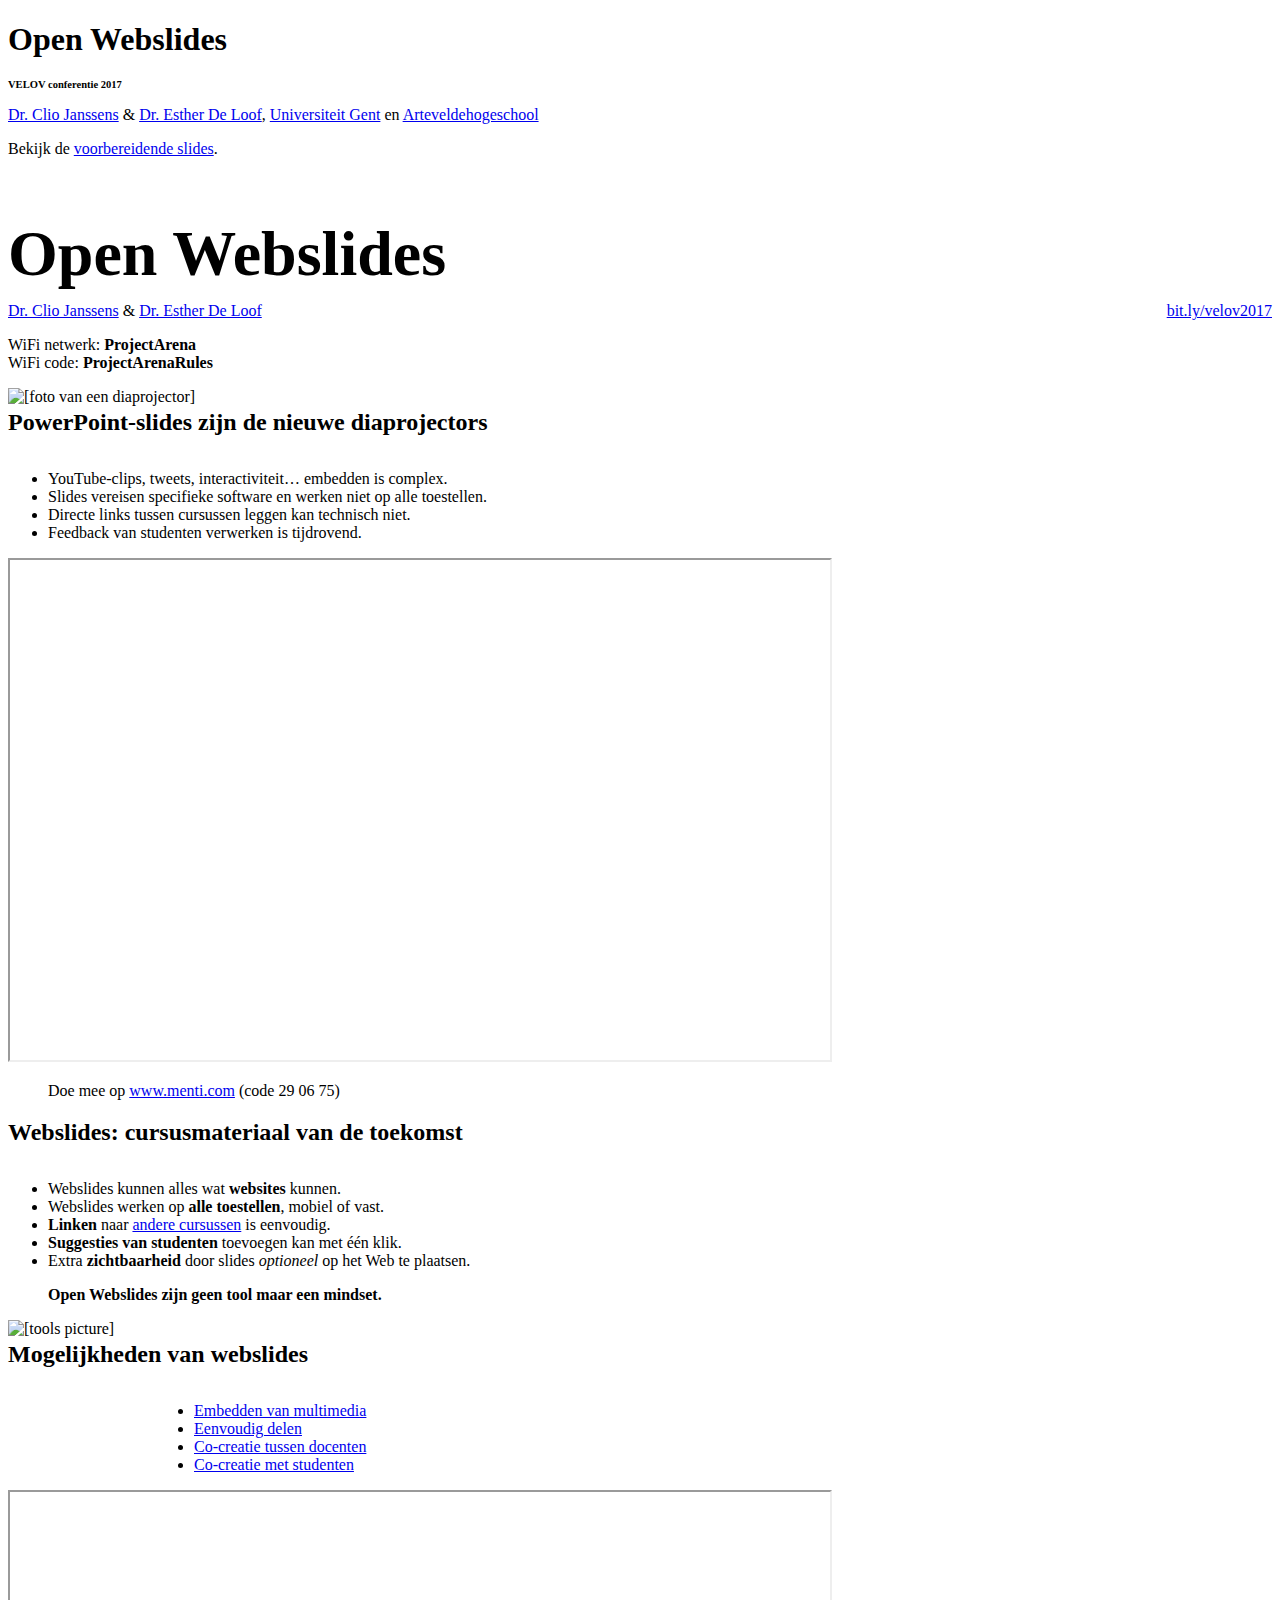
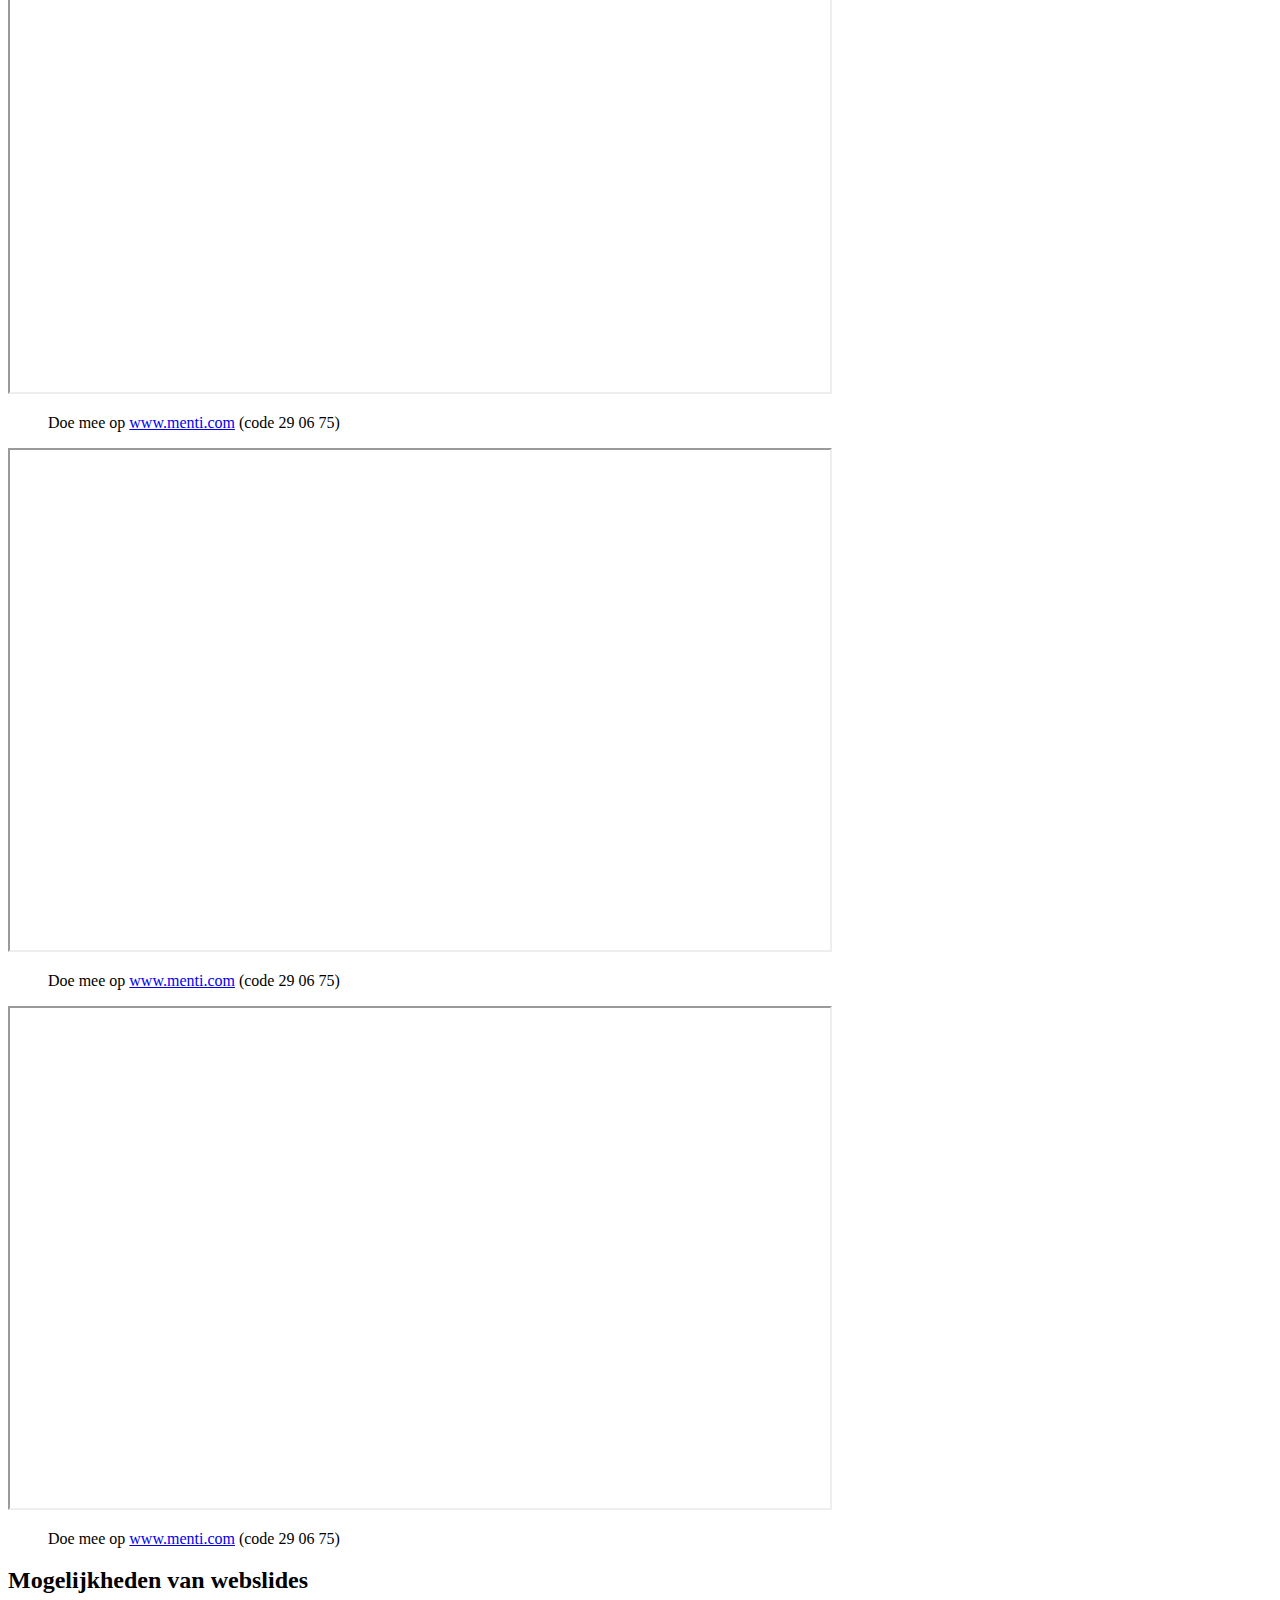
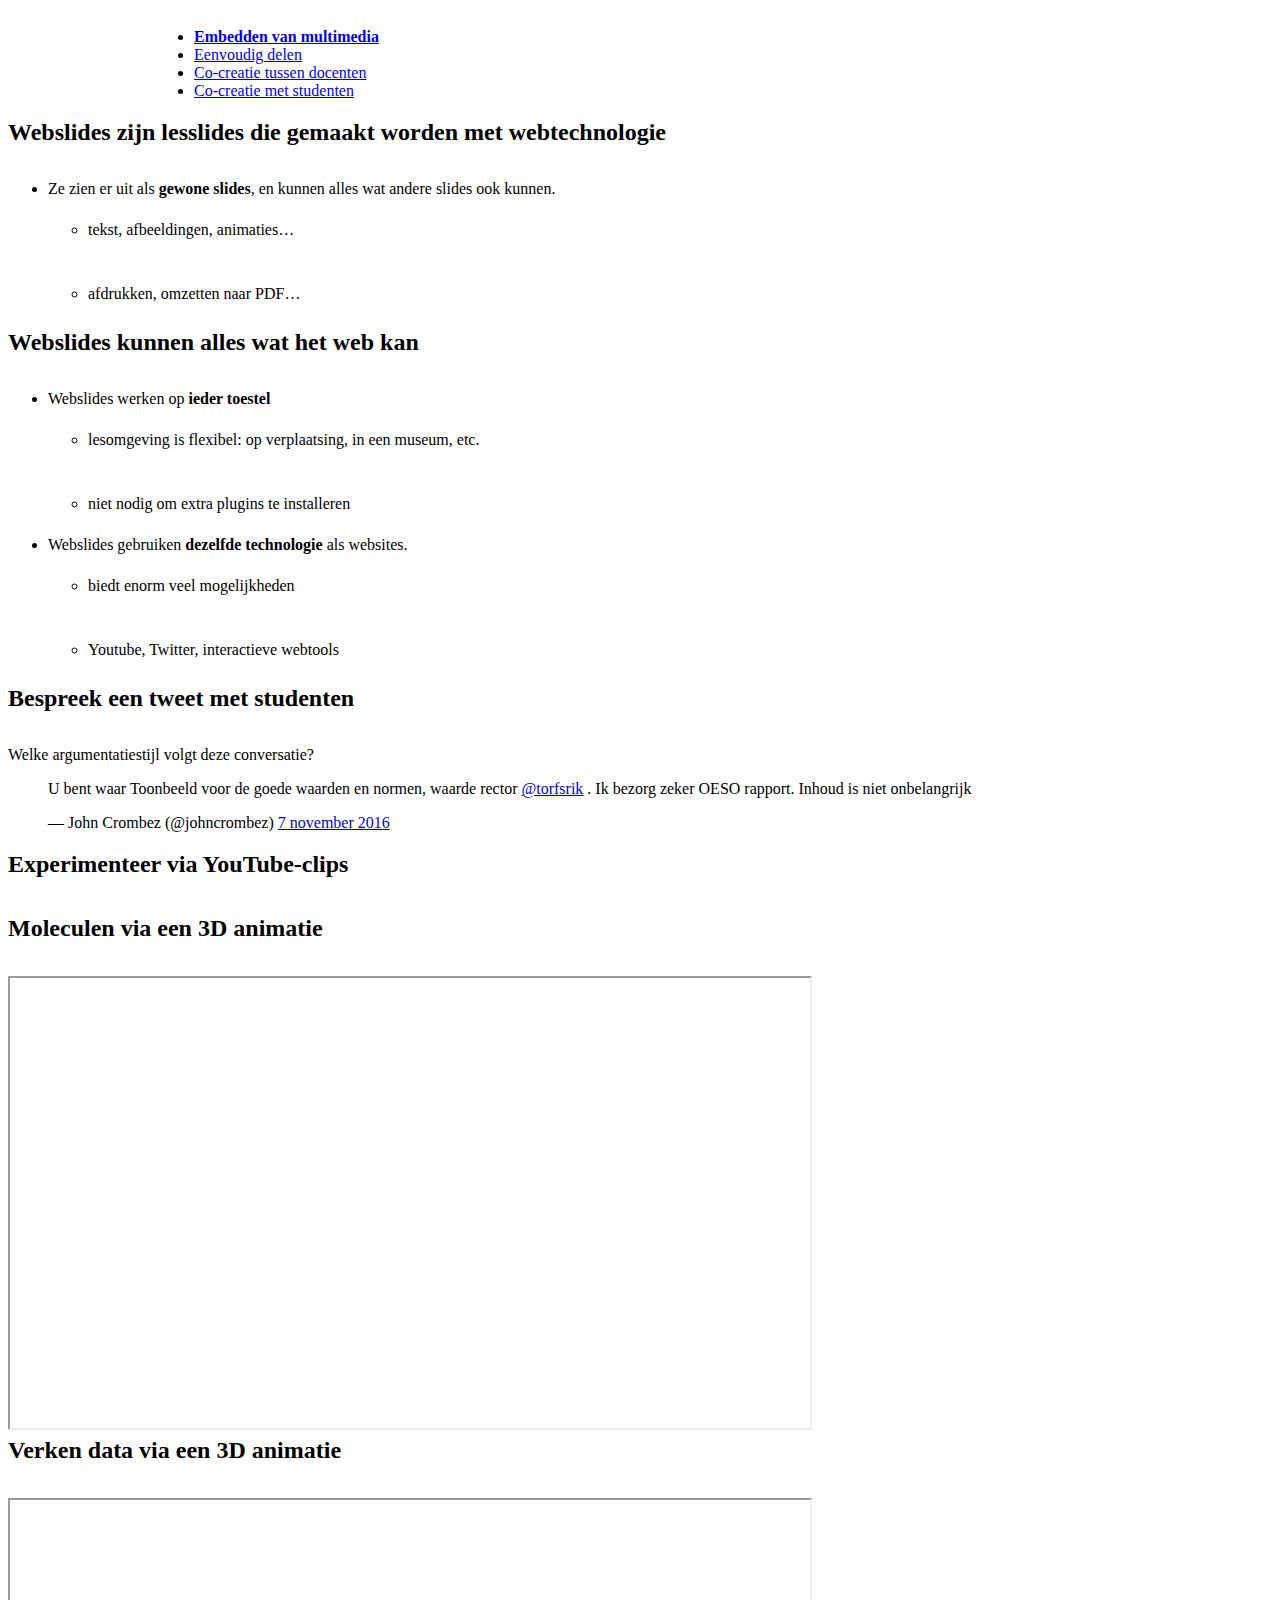
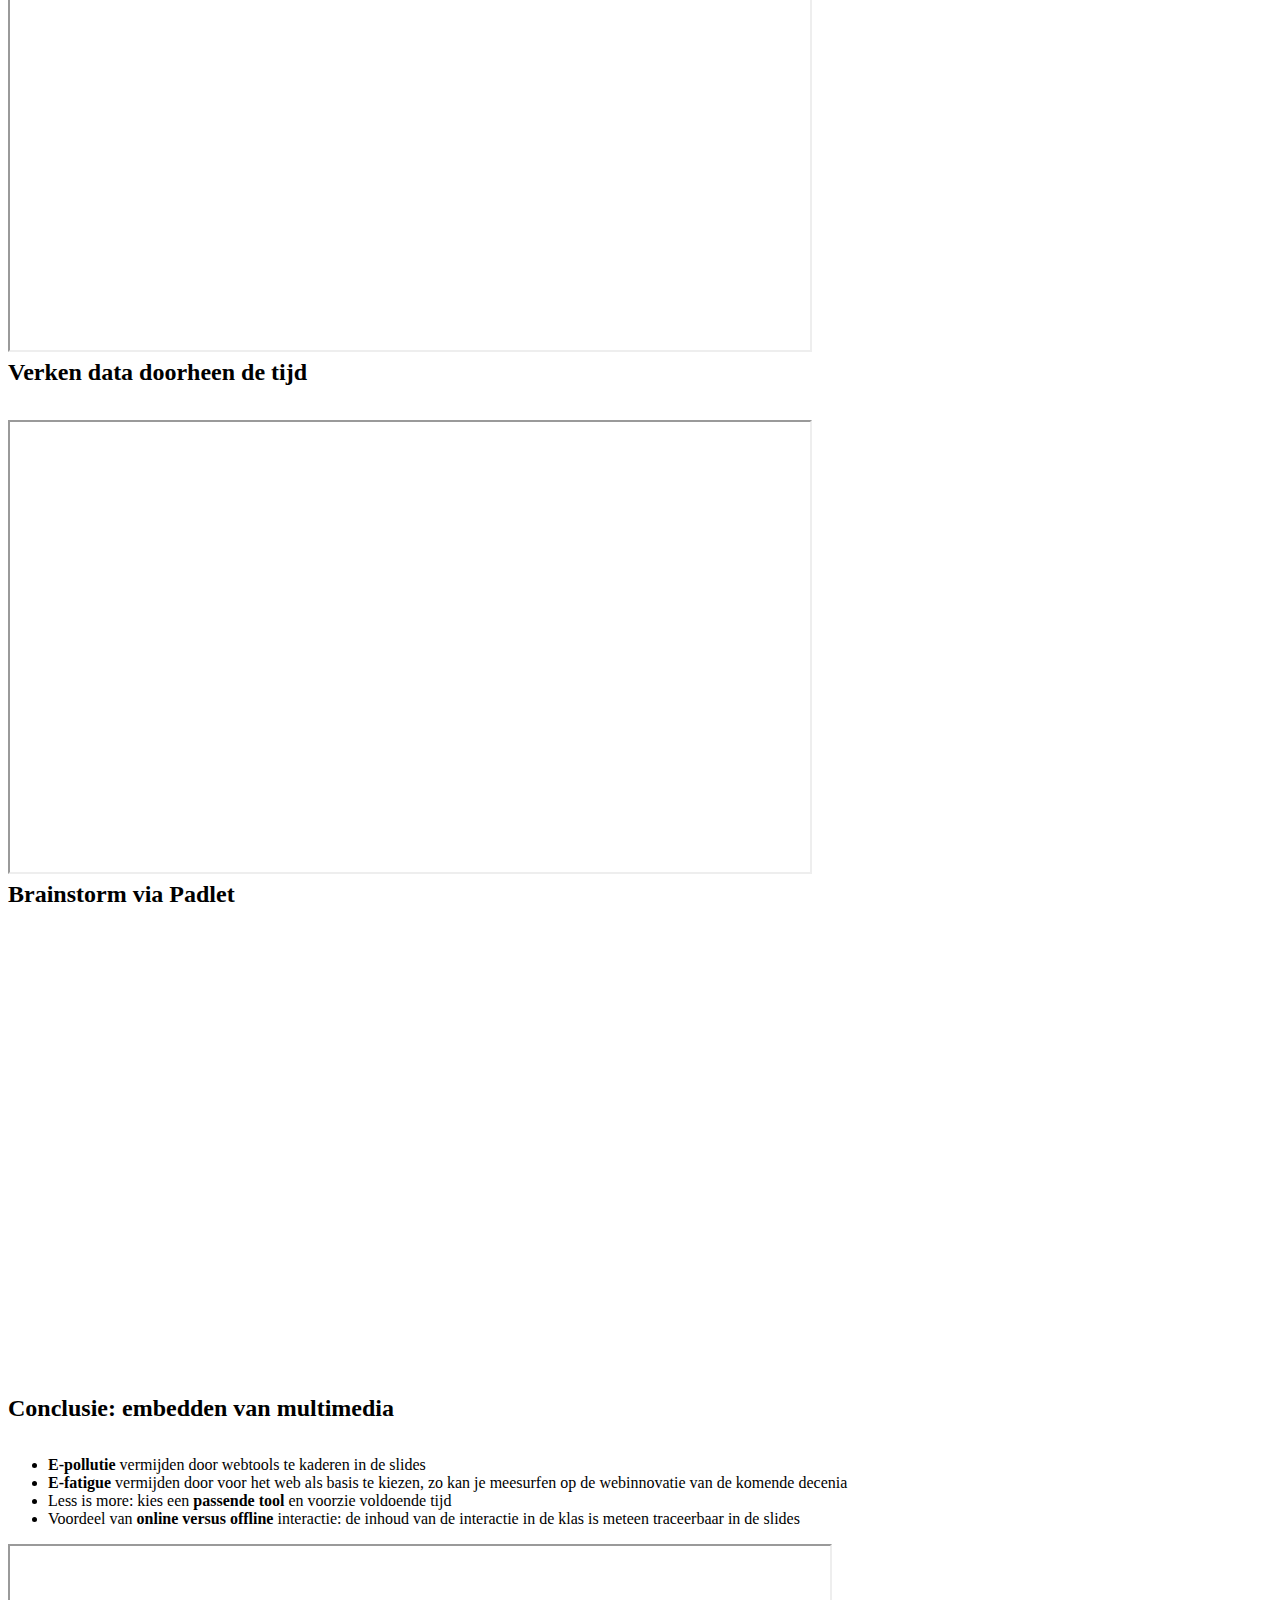
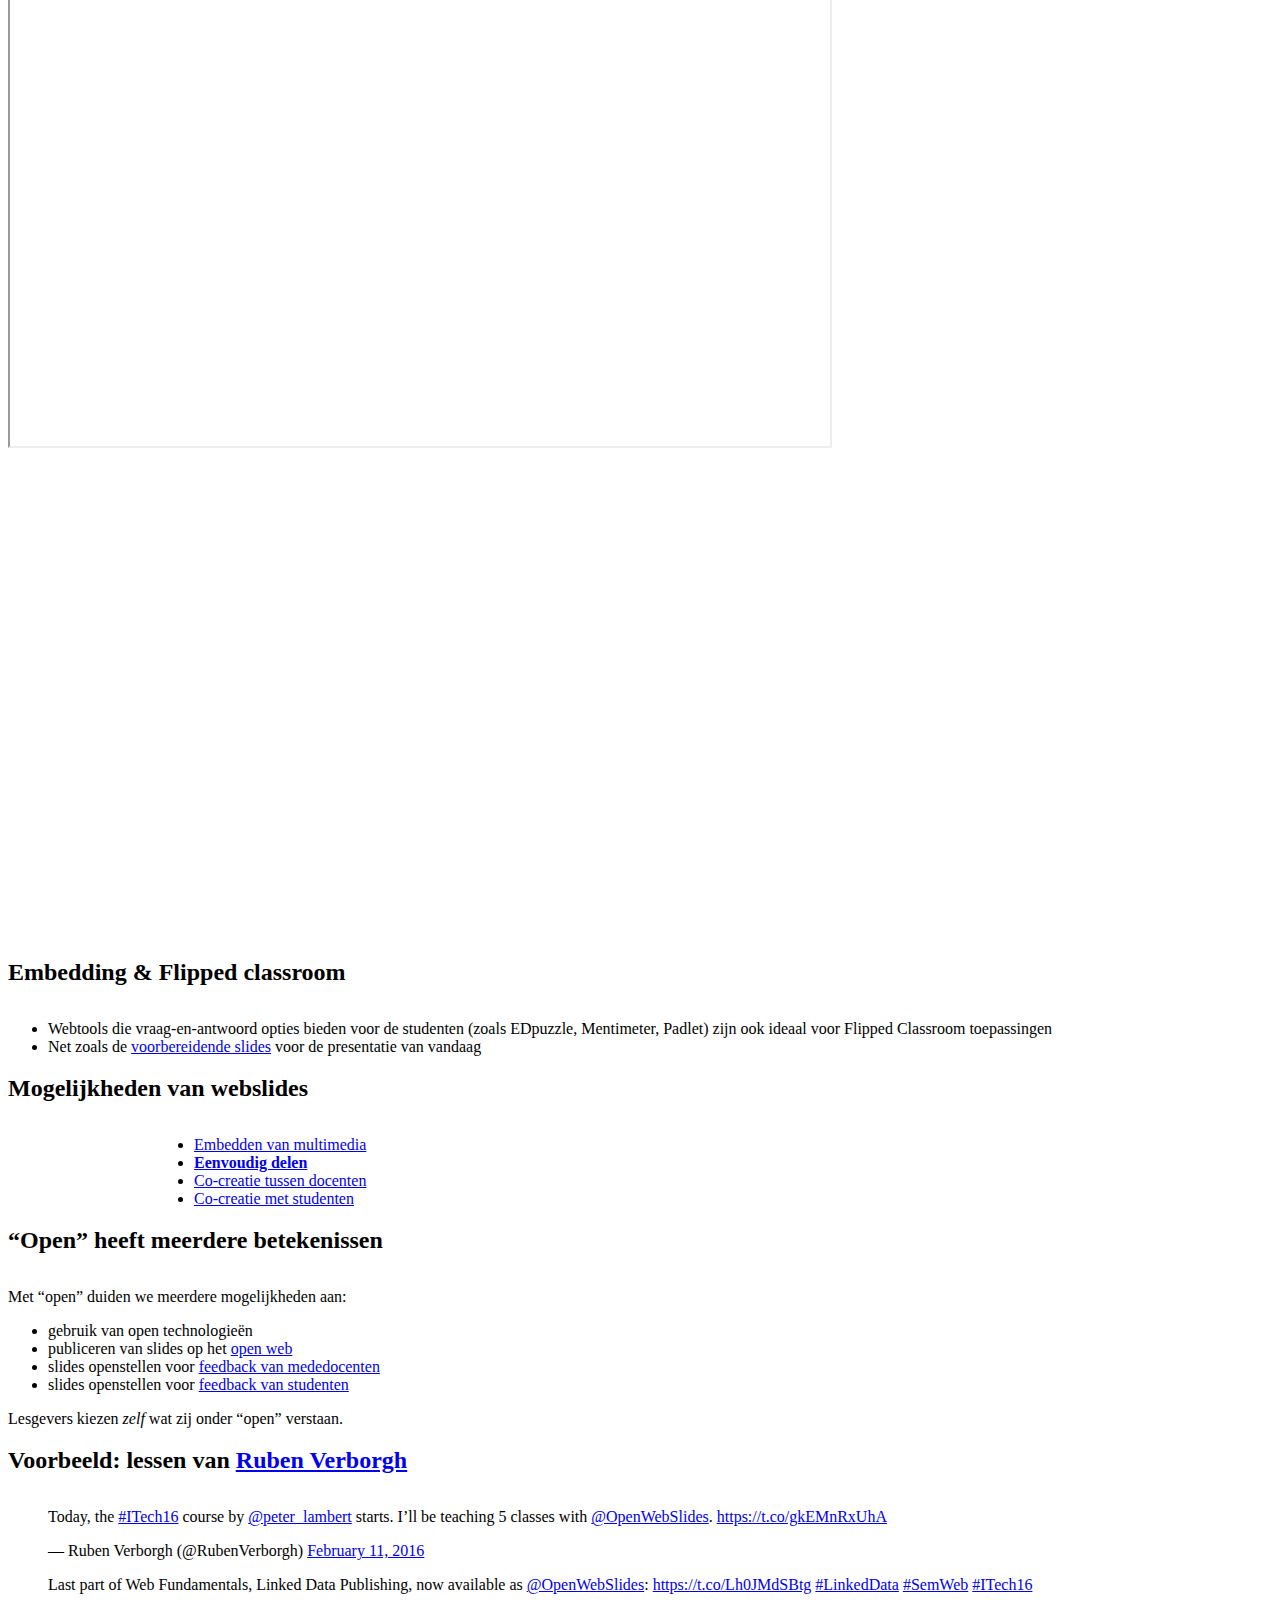
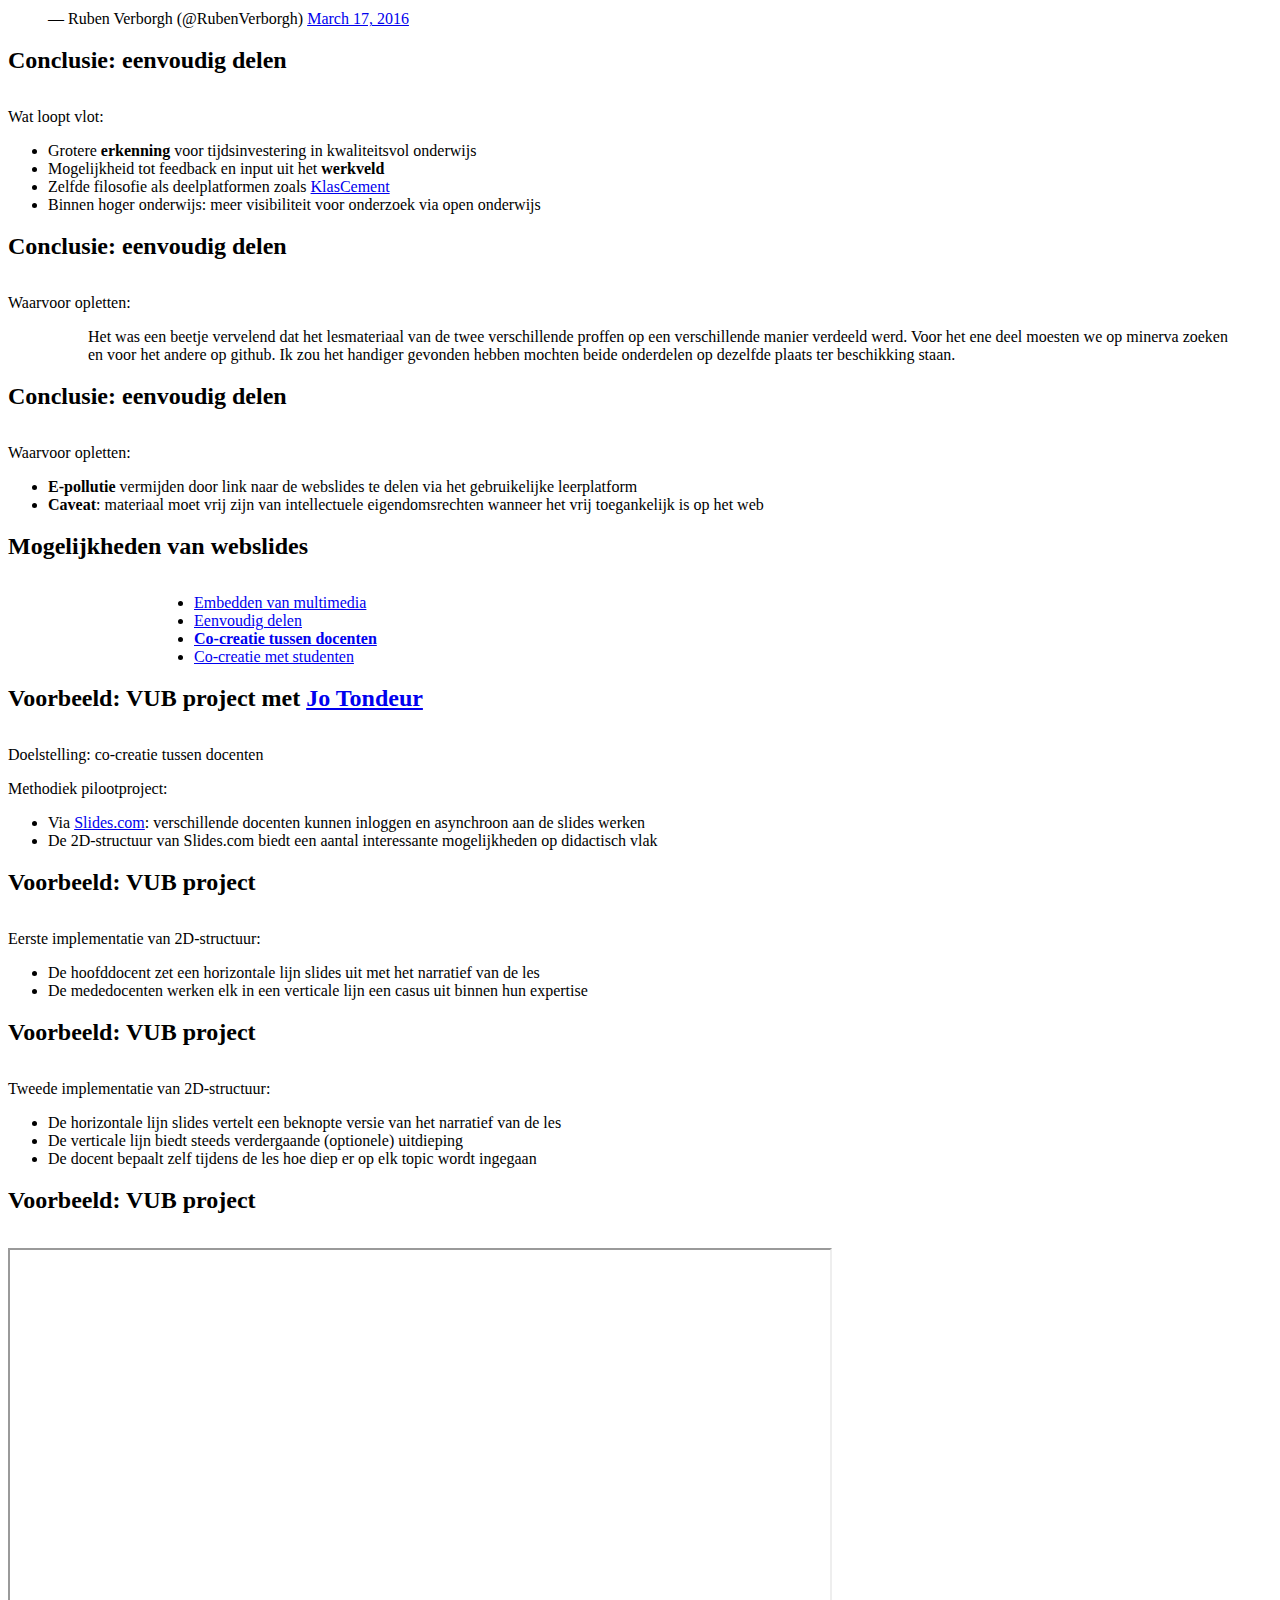
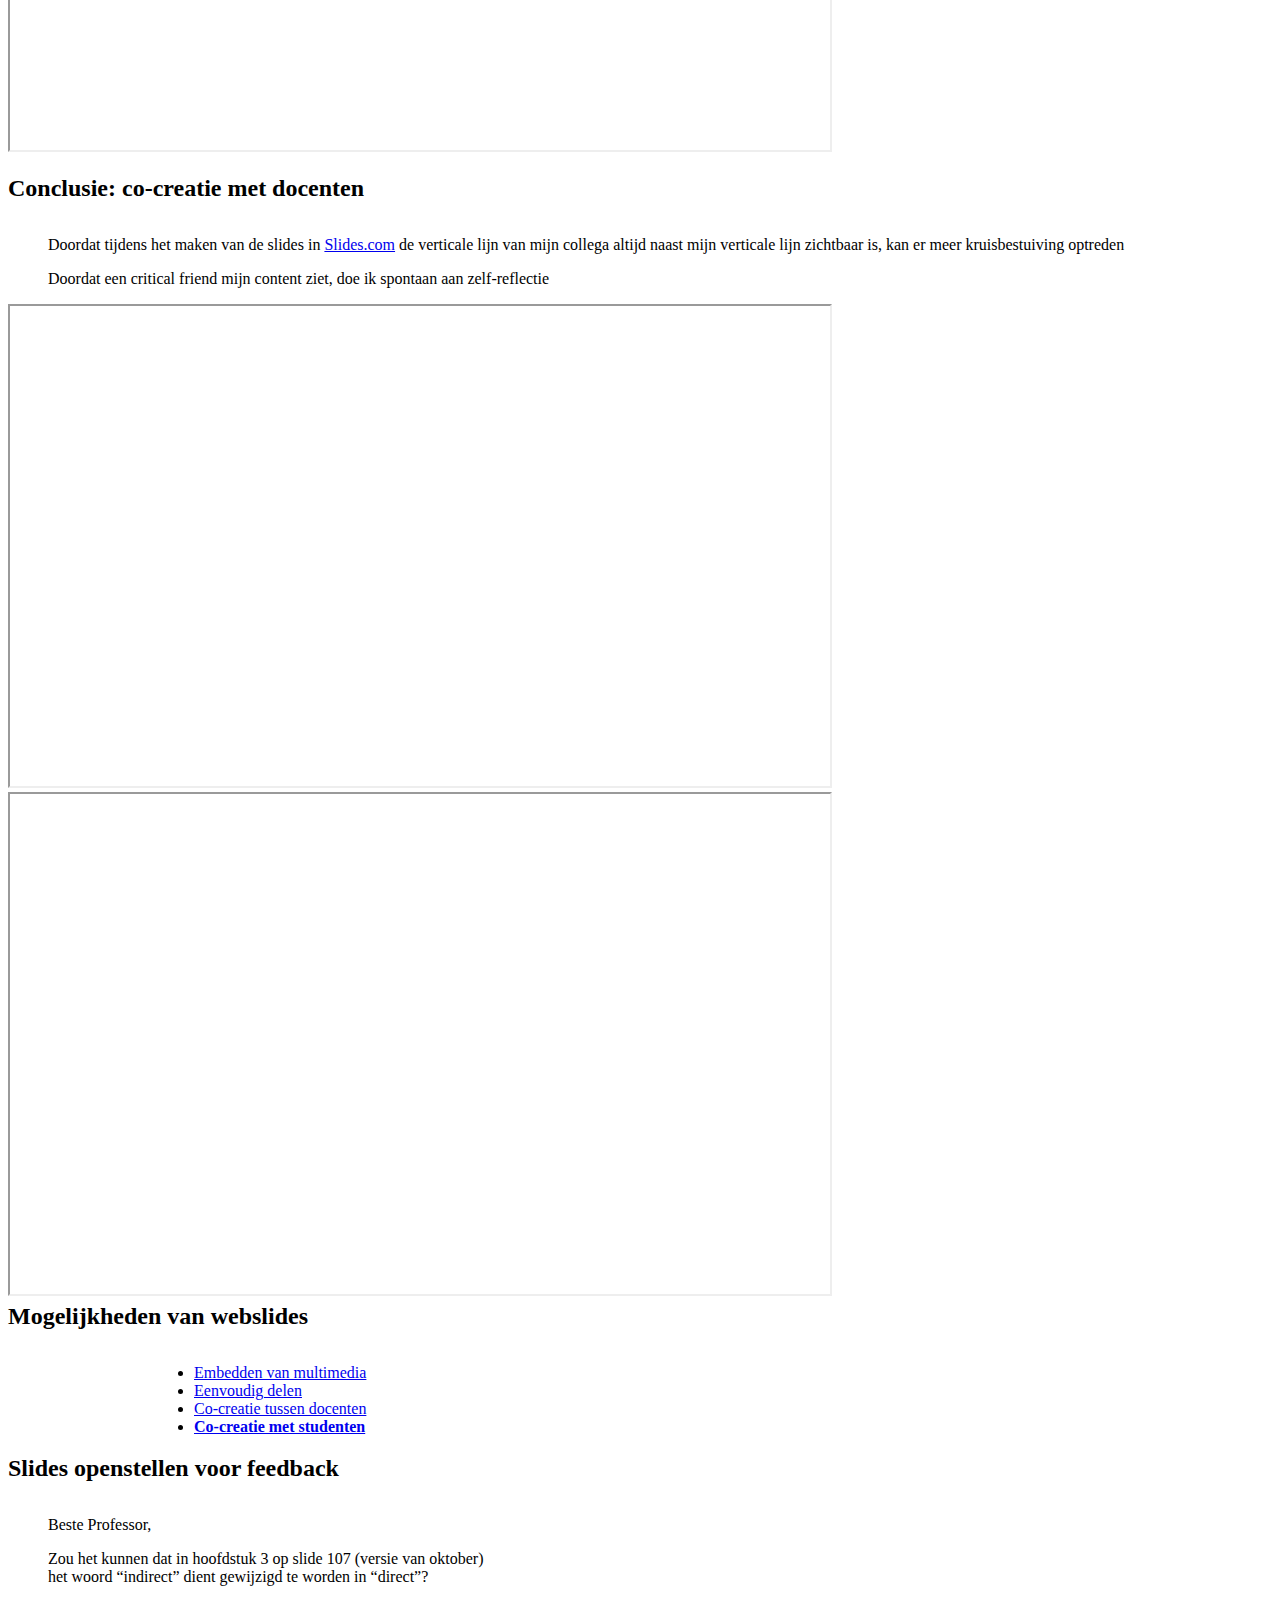
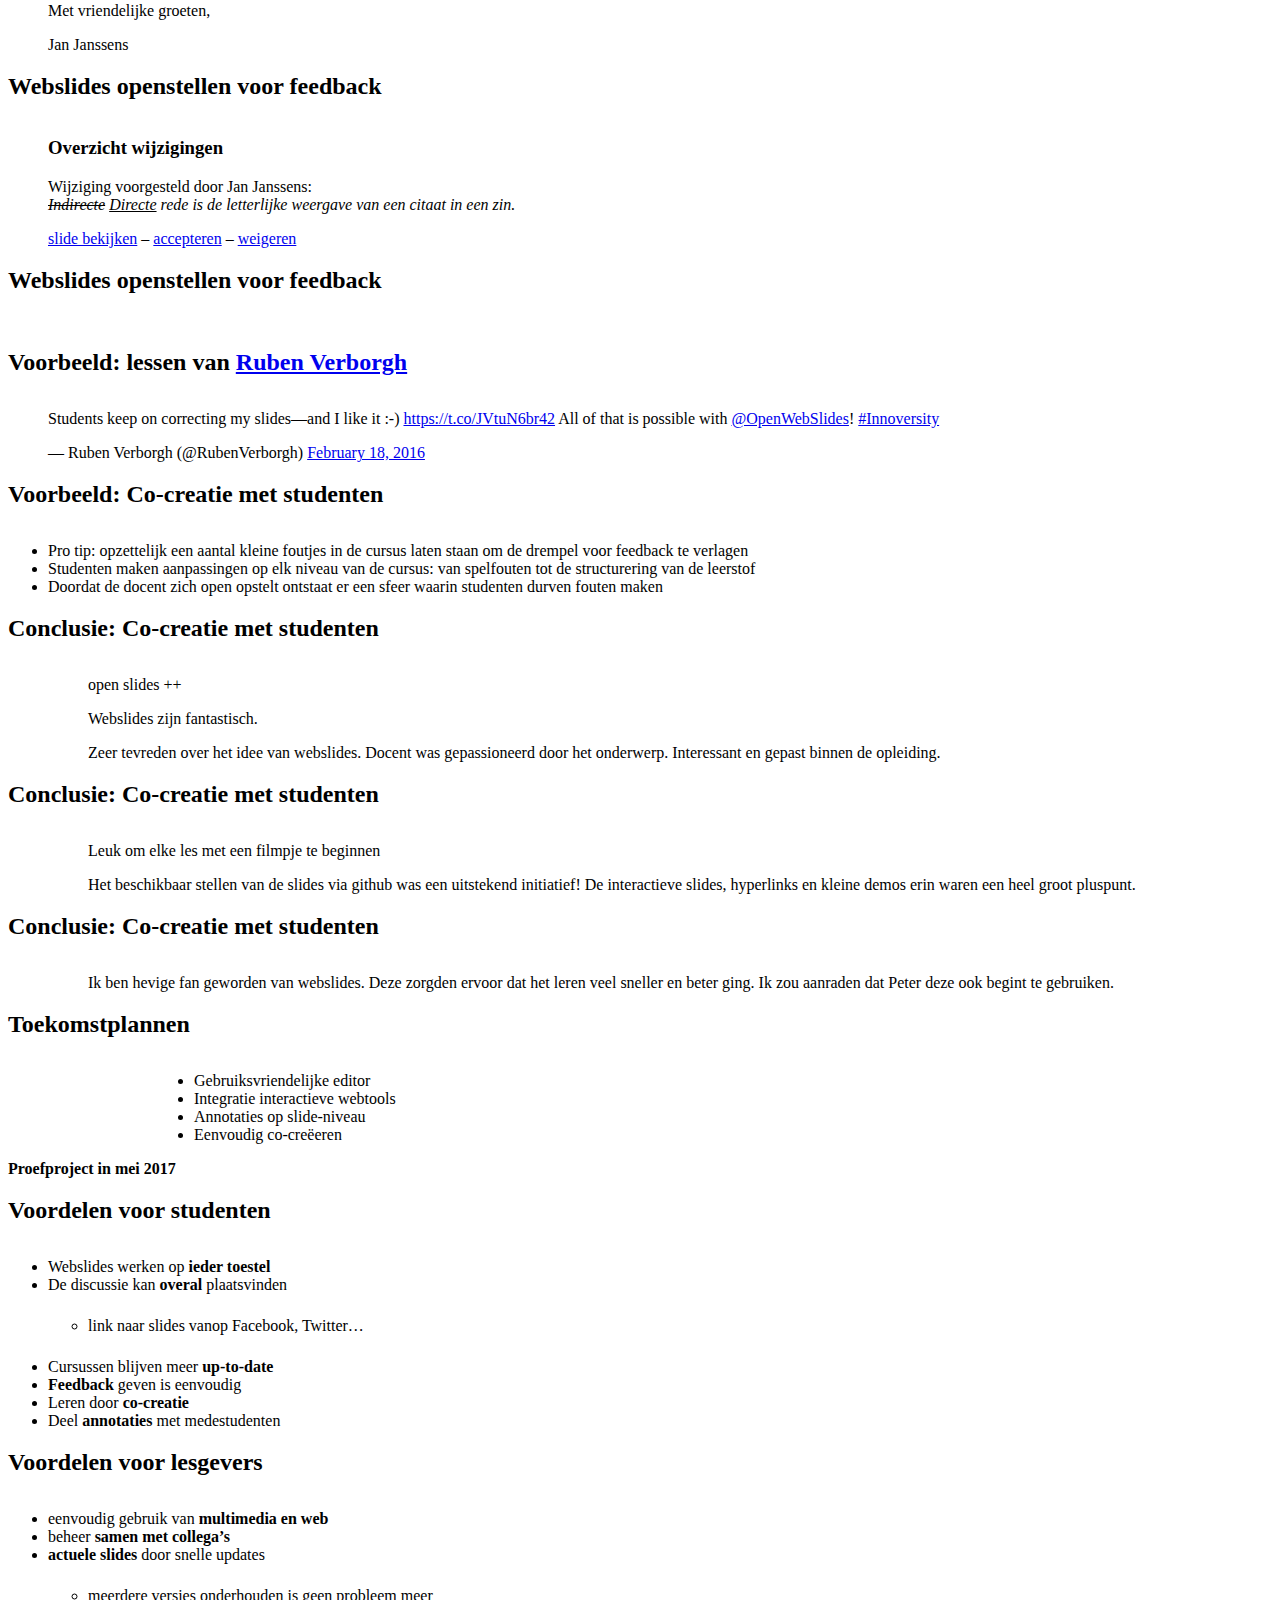
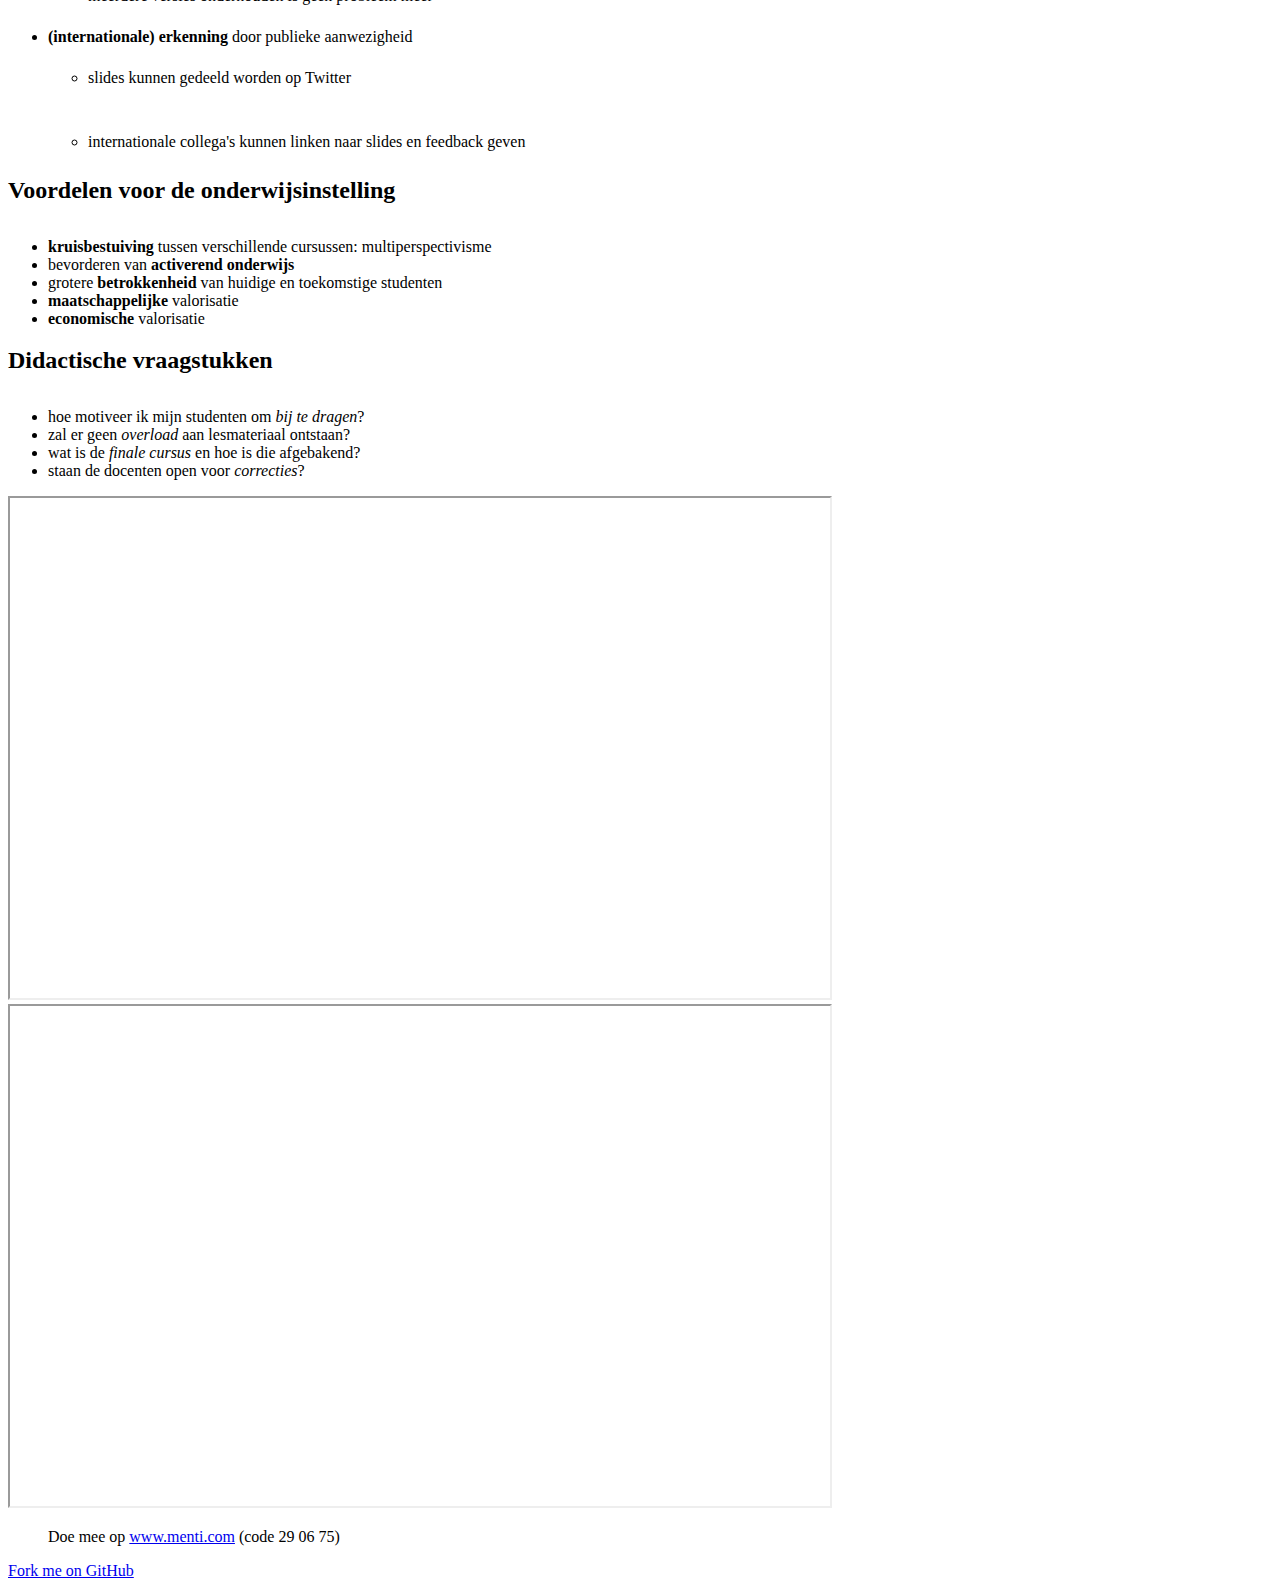
==== commit f2ca2308: "try other earthquake on mobile" ====
--- a/index.html
+++ b/index.html
@@ -25,7 +25,7 @@
 	<section class="black title slide" id="title">
 		<h2>Open Webslides</h2>
 		<p>
-			<a href="https://www.linkedin.com/in/clio-janssens-399b716b">Dr. Clio Janssens</a>			
+			<a href="https://www.linkedin.com/in/clio-janssens-399b716b">Dr. Clio Janssens</a>
 			&amp;
 			<a href="https://be.linkedin.com/in/estherdeloof">Dr. Esther De Loof</a>
 			<span style="float: right">
@@ -40,17 +40,6 @@
 		</p>
 	</section>
 
-	<section class="slide" id="intro">
-		<h2>Wat als lesmateriaal&hellip;</h2>
-		<ul>
-			<li class="next next-block">&hellip;werkte op ieder toestel?</li>
-			<li class="next next-block">&hellip;beter werd door feedback van studenten?</li>
-			<li class="next next-block">&hellip;naar andere cursussen kon verwijzen?</li>
-			<li class="next next-block">&hellip;het onderzoek van de lesgever meer zichtbaar maakte?</li>
-			<li class="next next-block">&hellip;meeging met z'n tijd?</li>
-		</ul>
-	</section>
-
 	<section class="slide" id="projector">
 		<img src="images/projector.jpg" alt="[foto van een diaprojector]" class="cover">
 	</section>
@@ -62,7 +51,6 @@
 			<li class="next">Slides vereisen specifieke software en werken niet op alle toestellen.</li>
 			<li class="next">Directe links tussen cursussen leggen kan technisch niet.</li>
 			<li class="next">Feedback van studenten verwerken is tijdrovend.</li>
-			<li class="next">Inspanningen om slides beter te maken blijven vaak onzichtbaar.</li>
 		</ul>
 	</section>
 
@@ -76,7 +64,7 @@
 		<ul>
 			<li class="next">Webslides kunnen alles wat <strong>websites</strong> kunnen.</li>
 			<li class="next">Webslides werken op <strong>alle toestellen</strong>, mobiel of vast.</li>
-			<li class="next"><strong>Linken</strong> naar <a href="https://rubenverborgh.github.io/WebFundamentals/architecture/#url-http-html">andere cursussen</a> is eenvoudig.</li>
+			<li class="next"><strong>Linken</strong> naar <a href="https://rubenverborgh.github.io/WebFundamentals/architecture/">andere cursussen</a> is eenvoudig.</li>
 			<li class="next"><strong>Suggesties van studenten</strong> toevoegen kan met één klik.</li>
 			<li class="next">Extra <strong>zichtbaarheid</strong> door slides <em>optioneel</em> op het Web te plaatsen.</li>
 		</ul>
@@ -96,12 +84,12 @@
 			<li><a href="#toc-students">Co-creatie met studenten</a></li>
 		</ul>
 	</section>
-	
+
 	<section class="slide" id="mentimeter-interest">
 		<iframe src="https://www.mentimeter.com/s/bf8a4ad256886929dcca7c7b319295cb/845b75257386" height="500" width="820"></iframe>
 		<ul class="center">Doe mee op <a href="https://www.menti.com/177b78/0">www.menti.com</a> (code 29 06 75)</ul>
 	</section>
-	
+
 	<section class="slide" id="mentimeter-interest2">
 		<iframe src="https://www.mentimeter.com/s/bf8a4ad256886929dcca7c7b319295cb/52e93fdf6976" height="500" width="820"></iframe>
 		<ul class="center">Doe mee op <a href="https://www.menti.com/177b78/0">www.menti.com</a> (code 29 06 75)</ul>
@@ -139,7 +127,7 @@
 		<ul>
 			<li>Webslides werken op <strong>ieder toestel</strong>
 				<ul>
-					<li>lesomgeving is flexibel: op verplaatsing, in een natuurreservaat, etc.</li>
+					<li>lesomgeving is flexibel: op verplaatsing, in een museum, etc.</li>
 					<li>niet nodig om extra plugins te installeren</li>
 				</ul>
 			</li>
@@ -163,24 +151,59 @@
 
 	<section class="slide" id="youtube">
 		<h2>Experimenteer via YouTube-clips</h2>
-		<iframe width="800" height="450" src="https://www.youtube.com/embed/0Bt6RPP2ANI?start=250&amp;end=280&amp;rel=0&amp;showinfo=0&amp;autohide=1" frameborder="0" allowfullscreen></iframe>
-	</section>
-	
+		<div id="player"></div>
+		<script>
+			var player;
+			function onYouTubeIframeAPIReady() {
+				player = new YT.Player('player', {
+					height: '450',
+					width: '800',
+					playerVars: {
+						autoplay: 0,
+						loop: 0,
+						controls: 0,
+						showinfo: 0,
+						autohide: 1,
+						start: 250,
+						end: 280,
+						modestbranding: 1,
+						vq: 'hd1080'},
+					videoId: '0Bt6RPP2ANI',
+					events: {
+						'onReady': onPlayerReady,
+						'onStateChange': onPlayerStateChange
+					}
+				});
+			}
+
+			function onPlayerReady(event) {
+				player.mute();
+			}
+
+			function onPlayerStateChange(event) {
+				player.mute();
+			}
+		</script>
+	</section>
+
 	<section class="slide" id="Molecules">
 		<h2>Moleculen via een 3D animatie</h2>
-		<iframe width="800" height="450" src="http://molview.org/"></iframe>
-	</section>
-	
+		<!-- Was: http://molview.org/ -->
+		<iframe width="800" height="450" src="https://ows.florian.dejonckhee.re/"></iframe>
+	</section>
+
 	<section class="slide" id="earthQuake">
 		<h2>Verken data via een 3D animatie</h2>
-		<iframe width="800" height="450" src="http://labs.gmt.io/quake/"></iframe>
+		<!-- Was: http://labs.gmt.io/quake/ -->
+		<!-- <iframe width="800" height="450" src="https://ows.florian.dejonckhee.re/quake/"></iframe>-->
+		<iframe width="800" height="450" src="http://www.earthquake3d.com/"></iframe>
 	</section>
 	
 	<section class="slide" id="IncomeInequality">
 		<h2>Verken data doorheen de tijd</h2>
 		<iframe width="800" height="450" src="https://www.gapminder.org/tools/#_chart-type=bubbles"></iframe>
 	</section>
-	
+
 	<section class="slide" id="padlet">
 		<h2>Brainstorm via Padlet</h2>
 		<iframe src="https://padlet.com/embed/ituq0w336qcl" frameborder="0" style="width:100%;height:450px;display:block"></iframe>
@@ -189,10 +212,26 @@
 	<section class="slide" id="experiences">
 		<h2>Conclusie: embedden van multimedia</h2>
 		<ul>
-			<li><strong>E-Pollutie</strong> vermijden door webtools te kaderen in de slides</li>
-			<li><strong>E-Fatigue</strong> vermijden door voor het web als basis te kiezen, zo kan je meesurfen op de webinnovatie van de komende decenia</li>
+			<li><strong>E-pollutie</strong> vermijden door webtools te kaderen in de slides</li>
+			<li><strong>E-fatigue</strong> vermijden door voor het web als basis te kiezen, zo kan je meesurfen op de webinnovatie van de komende decenia</li>
 			<li>Less is more: kies een <strong>passende tool</strong> en voorzie voldoende tijd</li>
 			<li>Voordeel van <strong>online versus offline</strong> interactie: de inhoud van de interactie in de klas is meteen traceerbaar in de slides</li>
+		</ul>
+	</section>
+
+	<section class="slide" id="mentimeter-tools">
+		<iframe src="https://www.mentimeter.com/s/325c313a4270f41745fd802de98a5184/bfce8e3e90b7" height="500" width="820"></iframe>
+	</section>
+
+	<section class="slide" id="edpuzzle">
+		<iframe width="800" height="500" src="https://edpuzzle.com/embed/assignments/5898685fab56e43e2841a0ce/watch" frameborder="0" allowfullscreen></iframe>
+	</section>
+
+	<section class="slide" id="flipped-classroom">
+		<h2>Embedding & Flipped classroom</h2>
+		<ul>
+			<li>Webtools die vraag-en-antwoord opties bieden voor de studenten (zoals EDpuzzle, Mentimeter, Padlet) zijn ook ideaal voor Flipped Classroom toepassingen</li>
+			<li>Net zoals de <a href="Preview/">voorbereidende slides</a> voor de presentatie van vandaag</li>
 		</ul>
 	</section>
 
@@ -230,7 +269,7 @@
 		<blockquote class="twitter-tweet" data-lang="en"><p lang="en" dir="ltr">Last part of Web Fundamentals, Linked Data Publishing, now available as <a href="https://twitter.com/OpenWebSlides">@OpenWebSlides</a>: <a href="https://t.co/Lh0JMdSBtg">https://t.co/Lh0JMdSBtg</a> <a href="https://twitter.com/hashtag/LinkedData?src=hash">#LinkedData</a> <a href="https://twitter.com/hashtag/SemWeb?src=hash">#SemWeb</a> <a href="https://twitter.com/hashtag/ITech16?src=hash">#ITech16</a></p>&mdash; Ruben Verborgh (@RubenVerborgh) <a href="https://twitter.com/RubenVerborgh/status/710429385250250754">March 17, 2016</a></blockquote>
 		<script async src="//platform.twitter.com/widgets.js" charset="utf-8"></script>
 	</section>
-	
+
 	<section class="slide" id="openConclusion">
 		<h2>Conclusie: eenvoudig delen</h2>
 		<p>Wat loopt vlot:</p>
@@ -241,19 +280,19 @@
 			<li>Binnen hoger onderwijs: meer visibiliteit voor onderzoek via open onderwijs</li>
 		</ul>
 	</section>
-	
+
 	<section class="slide" id="openConclusion2">
 		<h2>Conclusie: eenvoudig delen</h2>
 		<p>Waarvoor opletten:</p>
 		<ul>
 			<blockquote>
-			Het was een beetje vervelend dat het lesmateriaal van de twee verschillende proffen op een verschillende manier verdeeld werd. 
-			Voor het ene deel moesten we op minerva zoeken en voor het andere op github. 
+			Het was een beetje vervelend dat het lesmateriaal van de twee verschillende proffen op een verschillende manier verdeeld werd.
+			Voor het ene deel moesten we op minerva zoeken en voor het andere op github.
 			Ik zou het handiger gevonden hebben mochten beide onderdelen op dezelfde plaats ter beschikking staan.
 			</blockquote>
 		</ul>
 	</section>
-	
+
 	<section class="slide" id="openConclusion3">
 		<h2>Conclusie: eenvoudig delen</h2>
 		<p>Waarvoor opletten:</p>
@@ -282,7 +321,7 @@
 			<li>De 2D-structuur van Slides.com biedt een aantal interessante mogelijkheden op didactisch vlak</li>
 		</ul>
 	</section>
-	
+
 	<section class="slide" id="project-vub2">
 		<h2>Voorbeeld: VUB project</h2>
 		<p>Eerste implementatie van 2D-structuur:</p>
@@ -291,7 +330,7 @@
 			<li>De mededocenten werken elk in een verticale lijn een casus uit binnen hun expertise</li>
 		</ul>
 	</section>
-	
+
 	<section class="slide" id="project-vub3">
 		<h2>Voorbeeld: VUB project</h2>
 		<p>Tweede implementatie van 2D-structuur:</p>
@@ -305,16 +344,17 @@
 	<section class="slide" id="project-vub-embed">
 		<h2>Voorbeeld: VUB project</h2>
 		<p>
-			<iframe src="http://idlovub.slides.com/idlovub/deck#/" height="500" width="820"></iframe>
+			<!-- Was: http://idlovub.slides.com/idlovub/deck#/ -->
+			<iframe src="https://ows.florian.dejonckhee.re/idlovub/deck#/" height="500" width="820"></iframe>
 		</p>
 	</section>
 
 	<section class="slide" id="project-vub-quote">
 		<h2>Conclusie: co-creatie met docenten</h2>
-		<blockquote>Doordat tijdens het maken van de slides in <a href="https://www.slides.com">Slides.com</a> de verticale lijn van mijn collega altijd naast mijn vertikale lijn zichtbaar is, kan er meer kruisbestuiving optreden</blockquote>
+		<blockquote>Doordat tijdens het maken van de slides in <a href="https://www.slides.com">Slides.com</a> de verticale lijn van mijn collega altijd naast mijn verticale lijn zichtbaar is, kan er meer kruisbestuiving optreden</blockquote>
 		<blockquote>Doordat een critical friend mijn content ziet, doe ik spontaan aan zelf-reflectie</blockquote>
-	</section>	
-	
+	</section>
+
 	<section class="slide" id="demo-slides-com">
 		<iframe src="https://www.youtube.com/embed/V-Ath-3BRw8?start=0&end=351;cc_load_policy=1&amp;hl=en&amp;iv_load_policy=3&amp;disablekb=1&amp;rel=0&amp;showinfo=0&amp;autohide=1" height="480" width="820"></iframe>
 	</section>
@@ -322,12 +362,12 @@
 	<section class="slide" id="mentimeter-slides-com">
 		<iframe src="https://www.mentimeter.com/s/325c313a4270f41745fd802de98a5184/6a5f4db05899" height="500" width="820"></iframe>
 	</section>
-	
+
 	<section class="black toc slide" id="toc-students">
 		<h2>Mogelijkheden van webslides</h2>
 		<ul>
 			<li><a href="#toc-multimedia">Embedden van multimedia</a></li>
-			<li><a href="#toc-share">Eenvoudig delen</a></li> 
+			<li><a href="#toc-share">Eenvoudig delen</a></li>
 			<li><a href="#toc-teachers">Co-creatie tussen docenten</a></li>
 			<li><strong><a href="#toc-students">Co-creatie met studenten</a></strong></li>
 		</ul>
@@ -379,7 +419,7 @@
 		<blockquote class="twitter-tweet" data-lang="en"><p lang="en" dir="ltr">Students keep on correcting my slides—and I like it :-) <a href="https://t.co/JVtuN6br42">https://t.co/JVtuN6br42</a> All of that is possible with <a href="https://twitter.com/OpenWebSlides">@OpenWebSlides</a>! <a href="https://twitter.com/hashtag/Innoversity?src=hash">#Innoversity</a></p>&mdash; Ruben Verborgh (@RubenVerborgh) <a href="https://twitter.com/RubenVerborgh/status/700407350159663108">February 18, 2016</a></blockquote>
 		<script async src="//platform.twitter.com/widgets.js" charset="utf-8"></script>
 	</section>
-	
+
 	<section class="slide" id="openFeedbackEvaluatie0">
 		<h2>Voorbeeld: Co-creatie met studenten</h2>
 		<ul>
@@ -388,7 +428,7 @@
 			<li>Doordat de docent zich open opstelt ontstaat er een sfeer waarin studenten durven fouten maken</li>
 		</ul>
 	</section>
-	
+
 	<section class="slide" id="openFeedbackEvaluatie1">
 		<h2>Conclusie: Co-creatie met studenten</h2>
 		<ul>
@@ -411,18 +451,18 @@
 			Leuk om elke les met een filmpje te beginnen
 			</blockquote>
 			<blockquote>
-			Het beschikbaar stellen van de slides via github was een uitstekend initiatief! 
+			Het beschikbaar stellen van de slides via github was een uitstekend initiatief!
 			De interactieve slides, hyperlinks en kleine demos erin waren een heel groot pluspunt.
 			</blockquote>
 		</ul>
 	</section>
-	
+
 	<section class="slide" id="openFeedbackEvaluatie3">
 		<h2>Conclusie: Co-creatie met studenten</h2>
 		<ul>
 			<blockquote>
-			Ik ben hevige fan geworden van webslides. 
-			Deze zorgden ervoor dat het leren veel sneller en beter ging. 
+			Ik ben hevige fan geworden van webslides.
+			Deze zorgden ervoor dat het leren veel sneller en beter ging.
 			Ik zou aanraden dat Peter deze ook begint te gebruiken.
 			</blockquote>
 		</ul>
@@ -510,7 +550,9 @@
 	<footer class="badge">
 		<a href="https://github.com/OpenWebslides/Velov2017">Fork me on GitHub</a>
 	</footer>
+
 	<script src="scripts/shower.min.js"></script>
+	<script async src="https://www.youtube.com/iframe_api"></script>
 	<script async src="//platform.twitter.com/widgets.js"></script>
 	<script async src="//connect.facebook.net/nl_BE/sdk.js#xfbml=1&amp;version=v2.8&amp;appId=214807838538922"></script>
 </body>
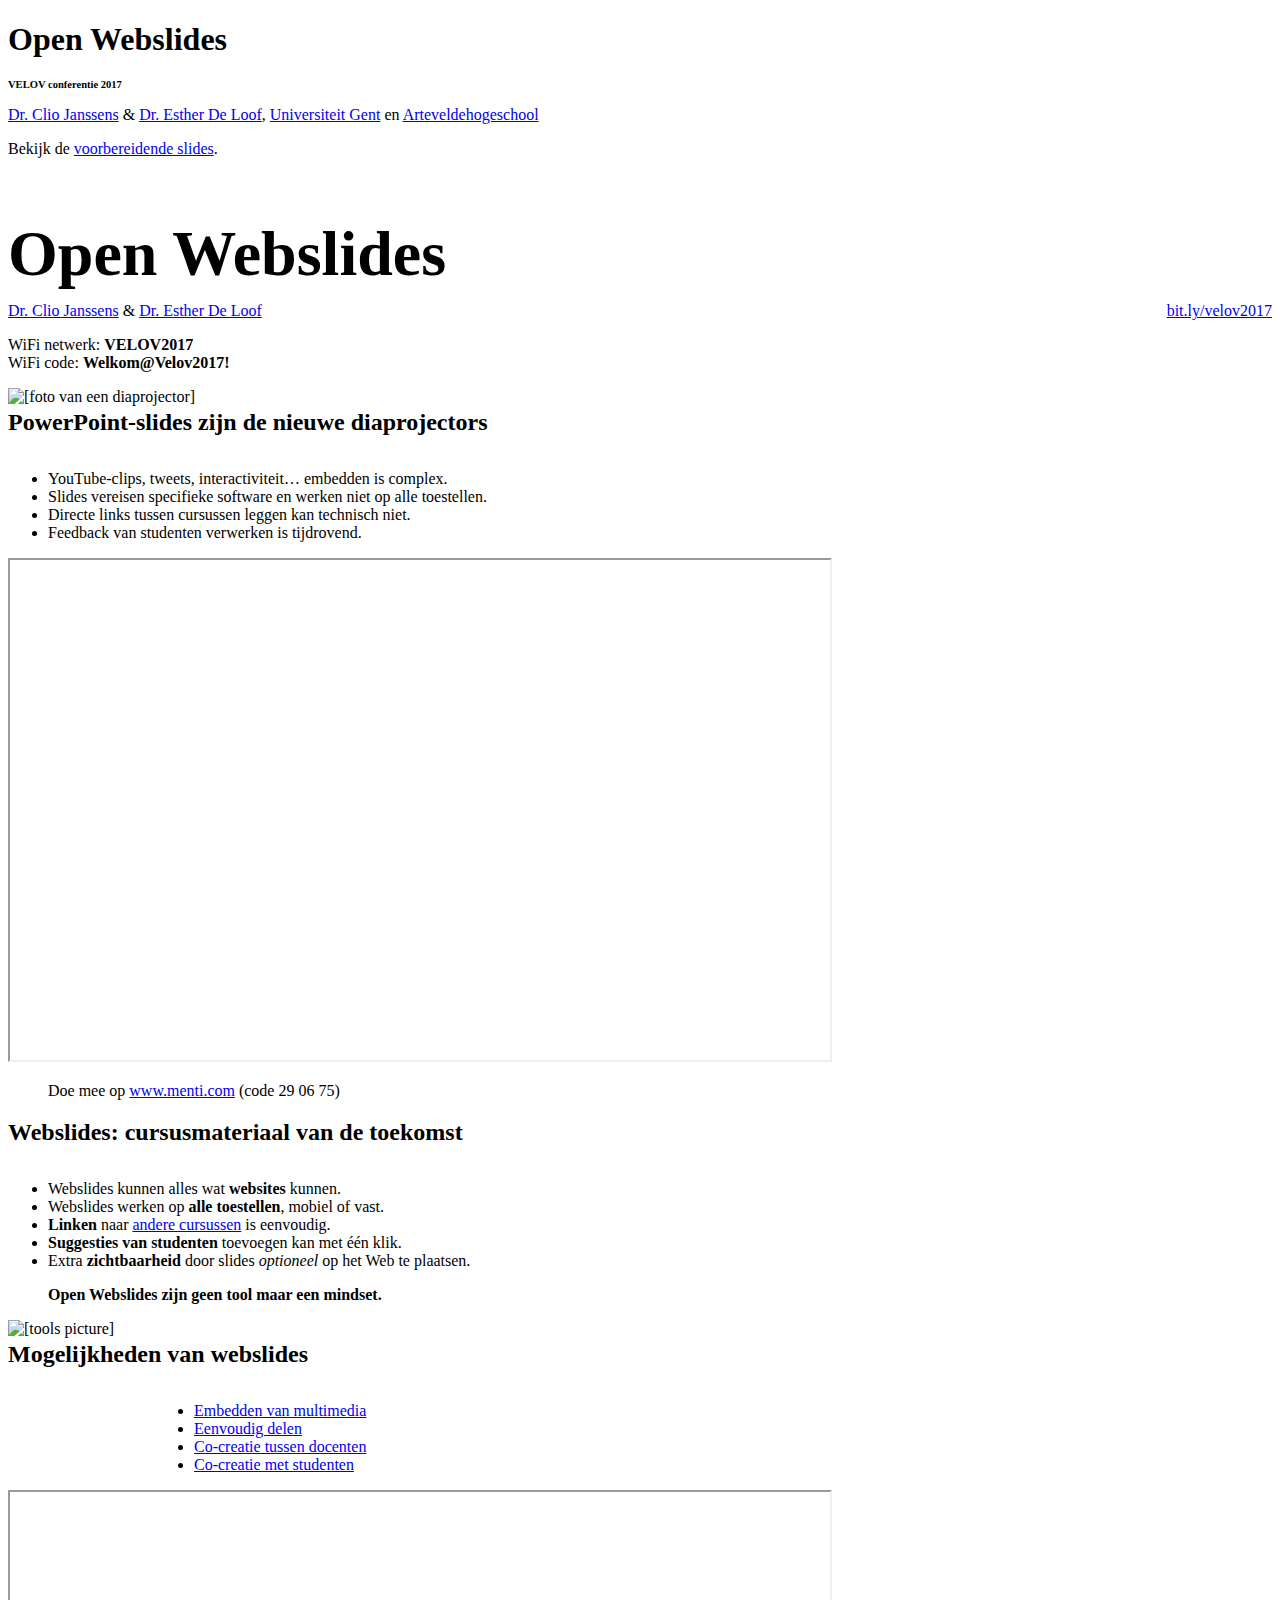
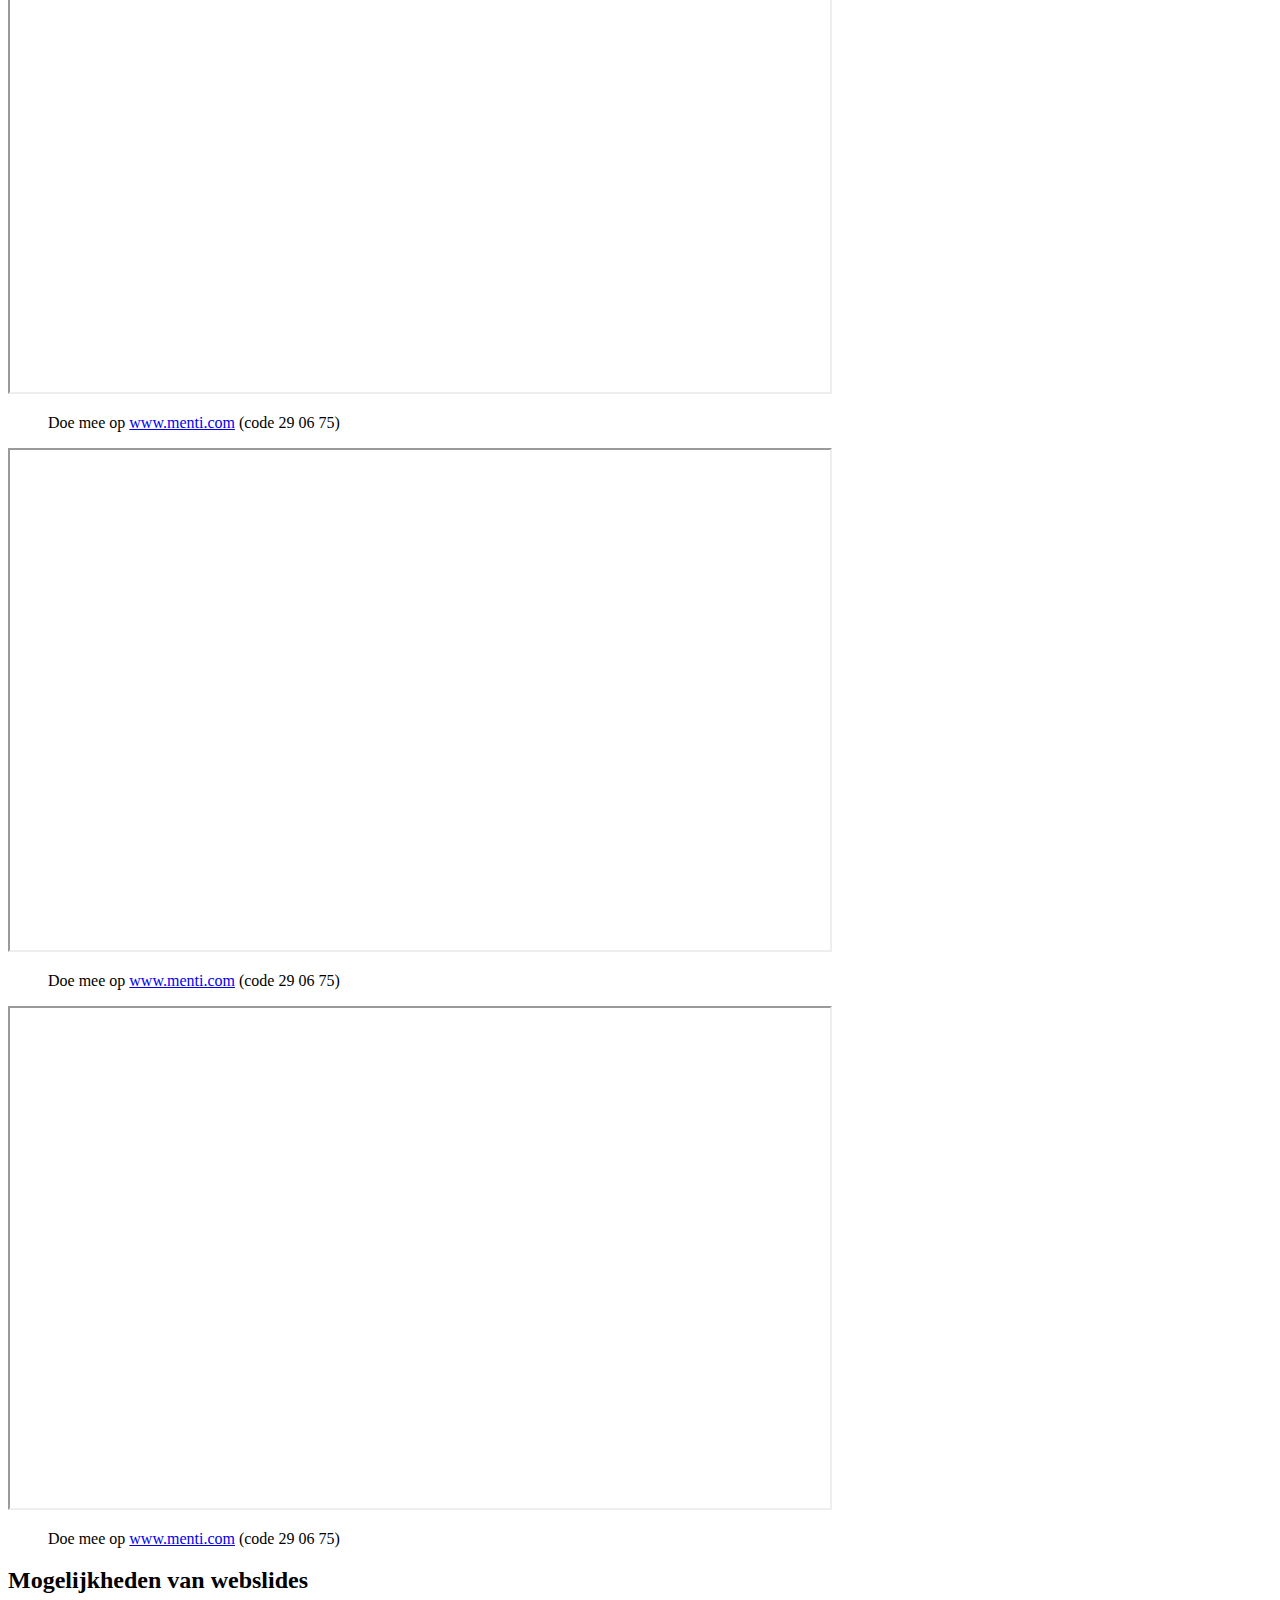
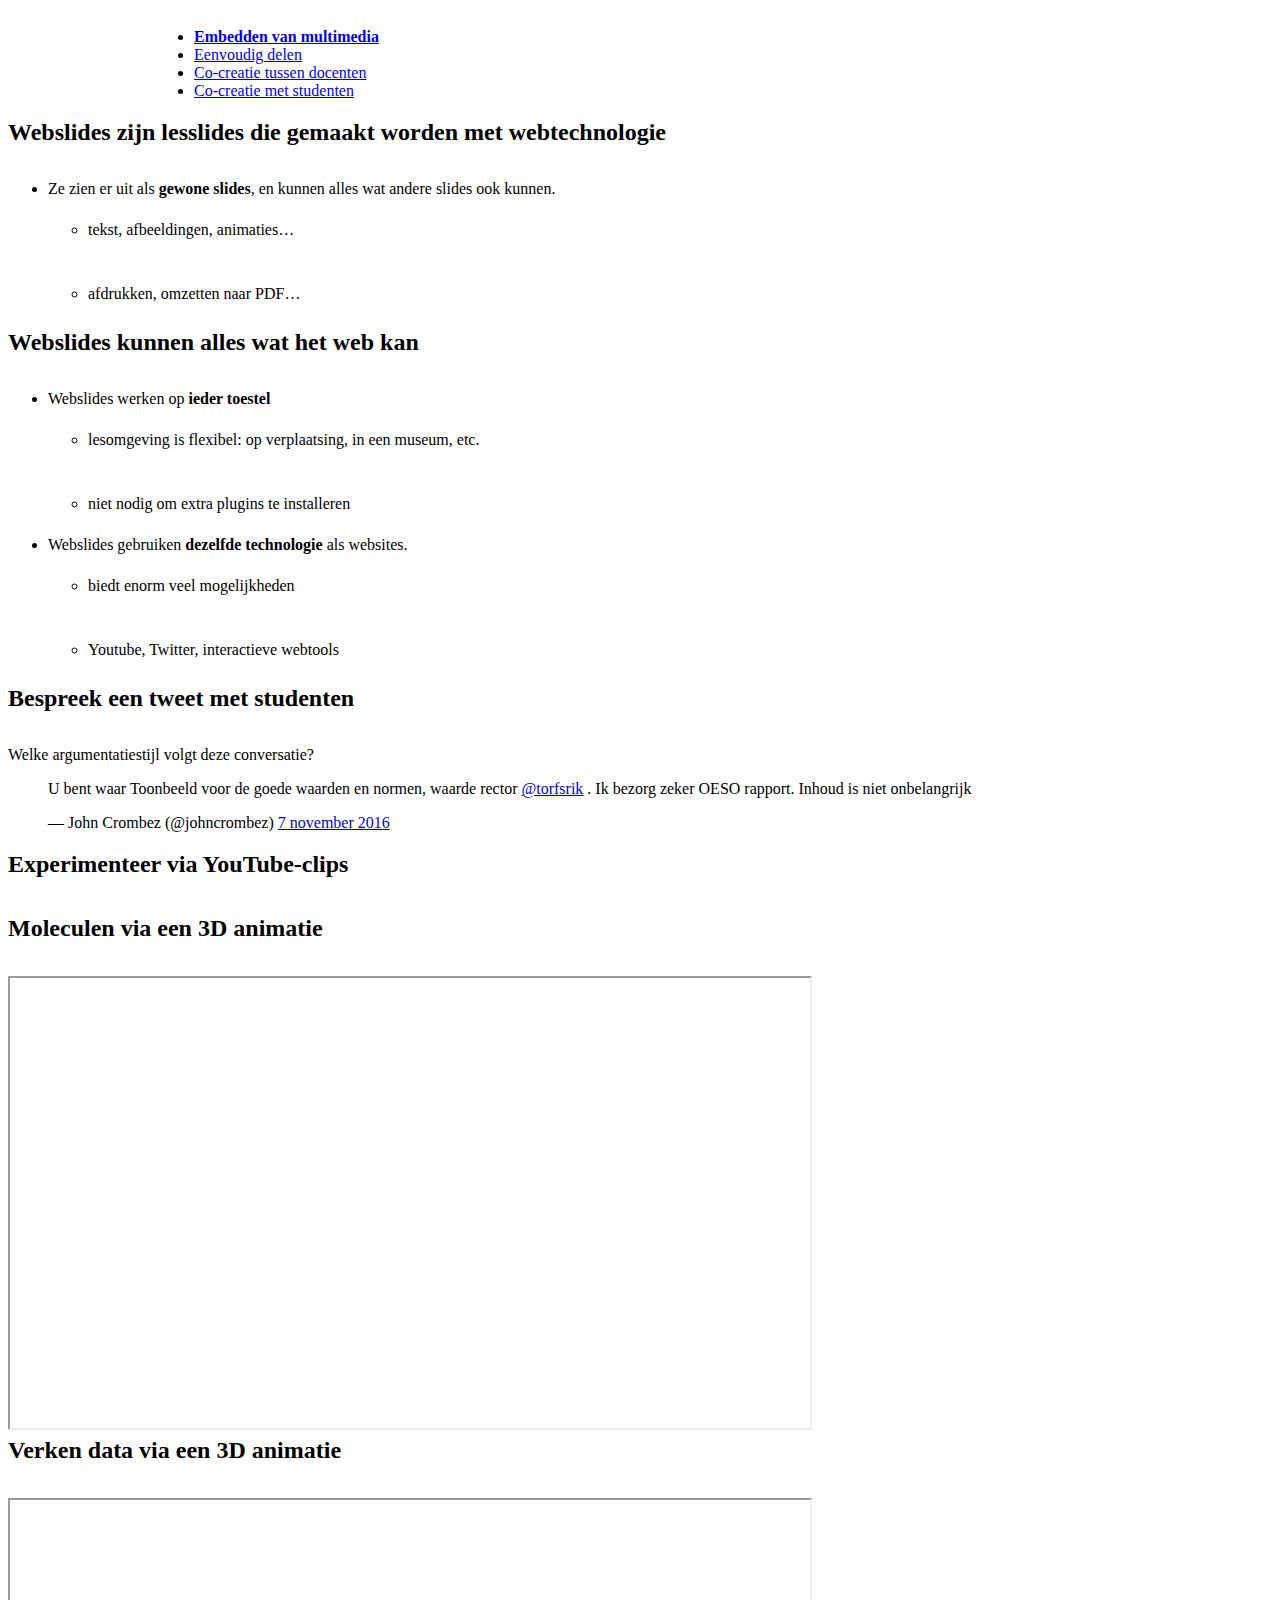
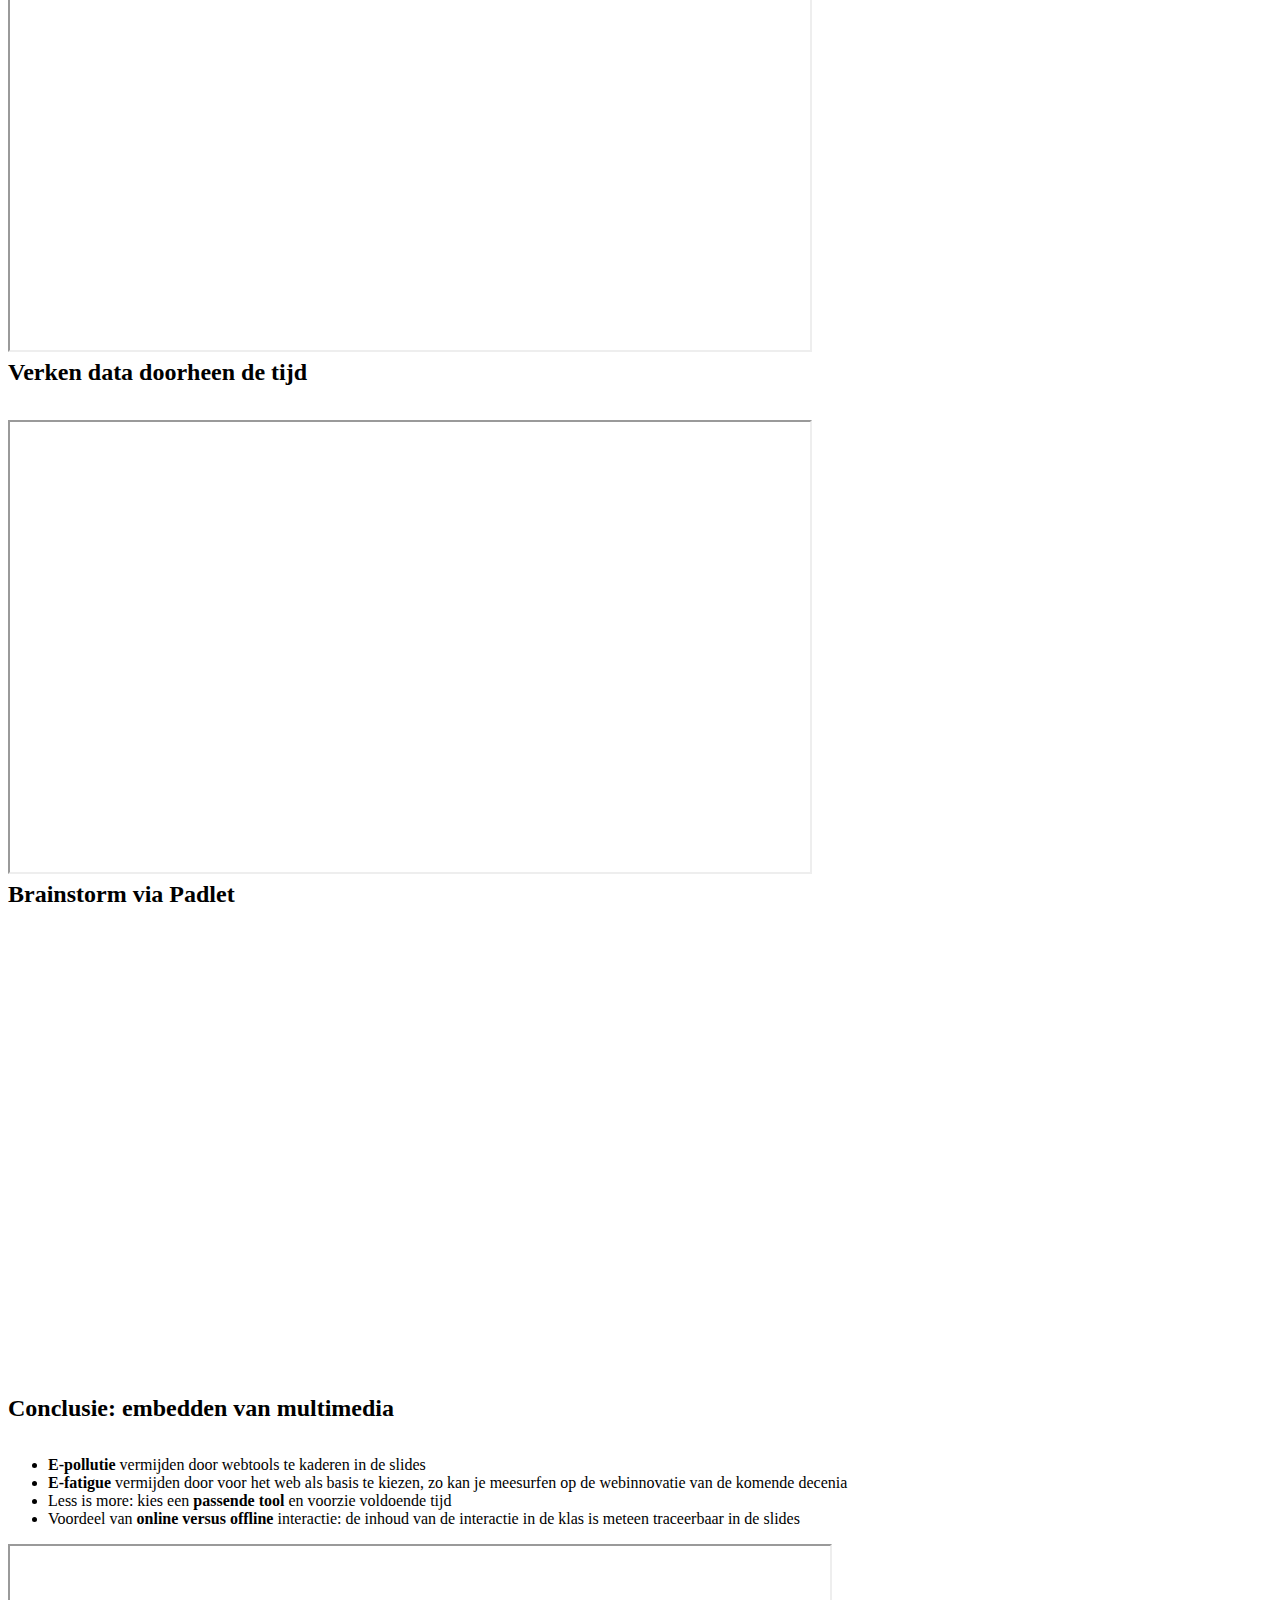
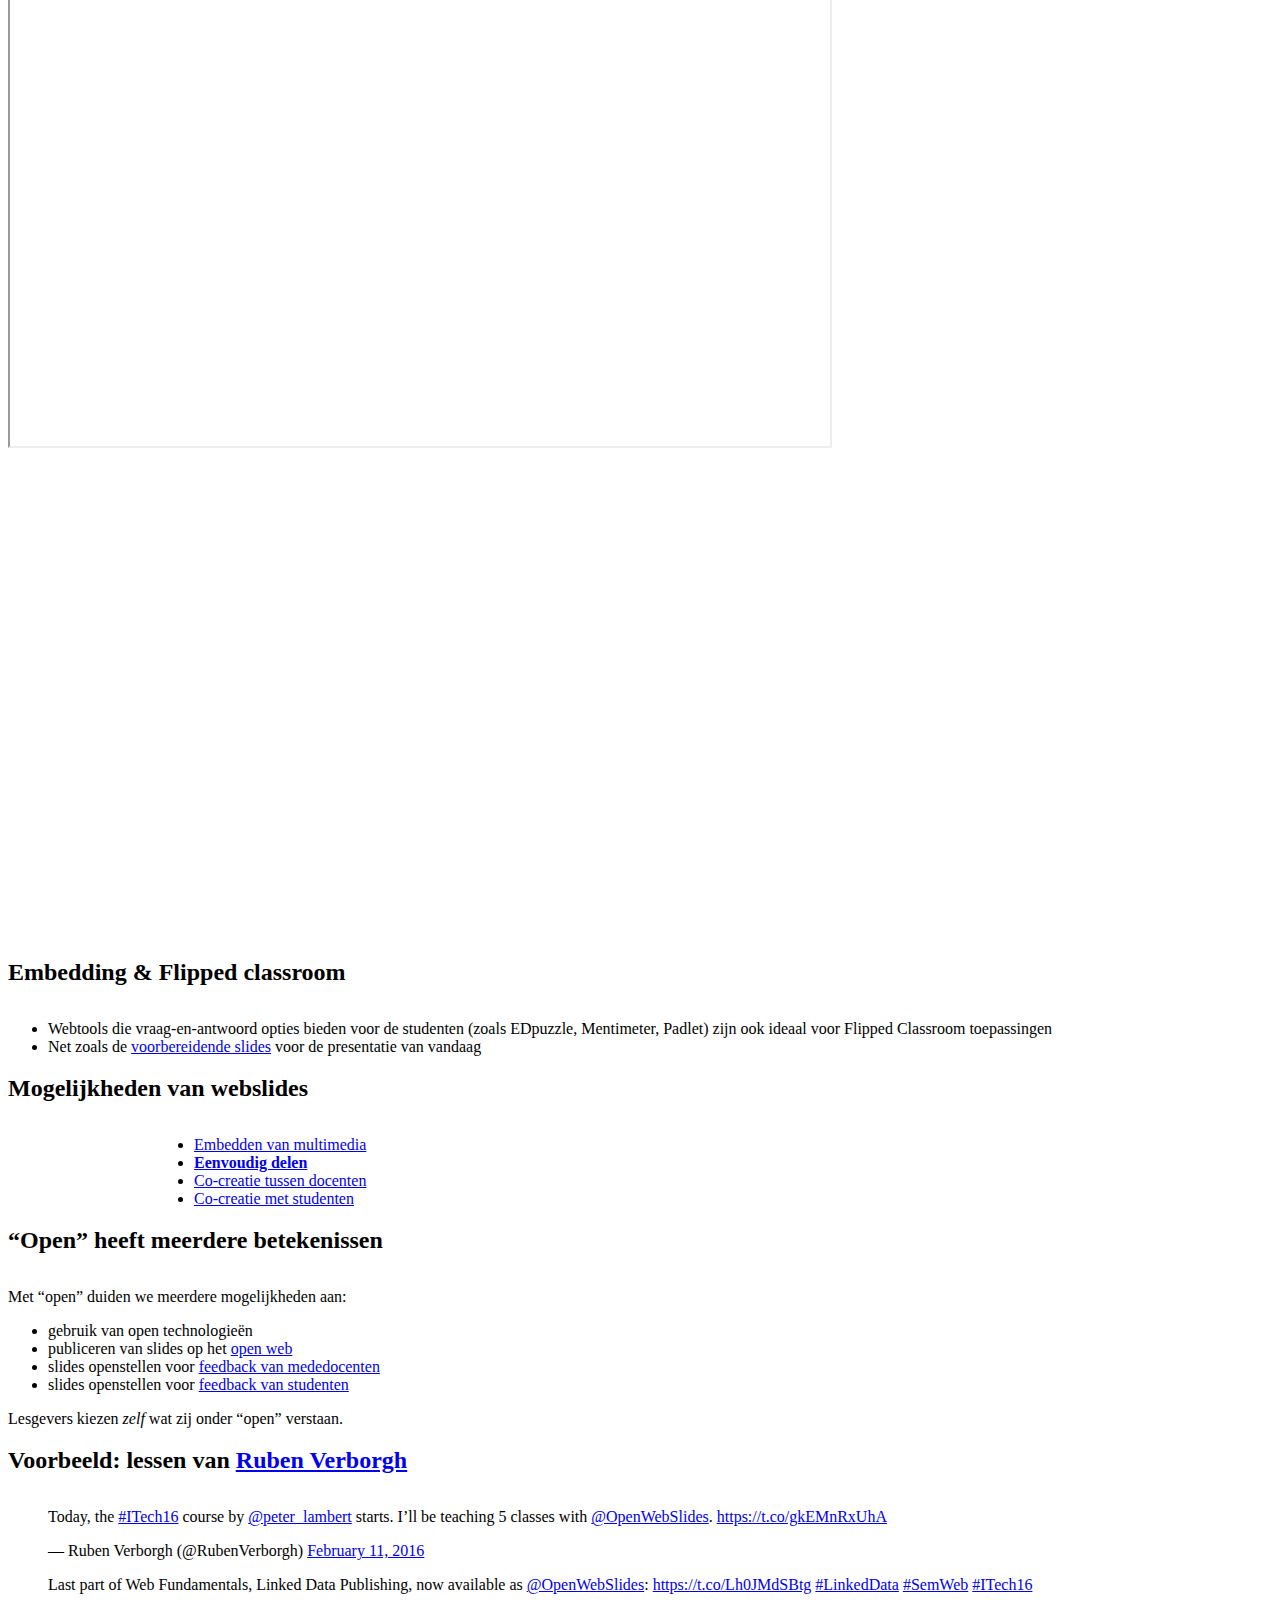
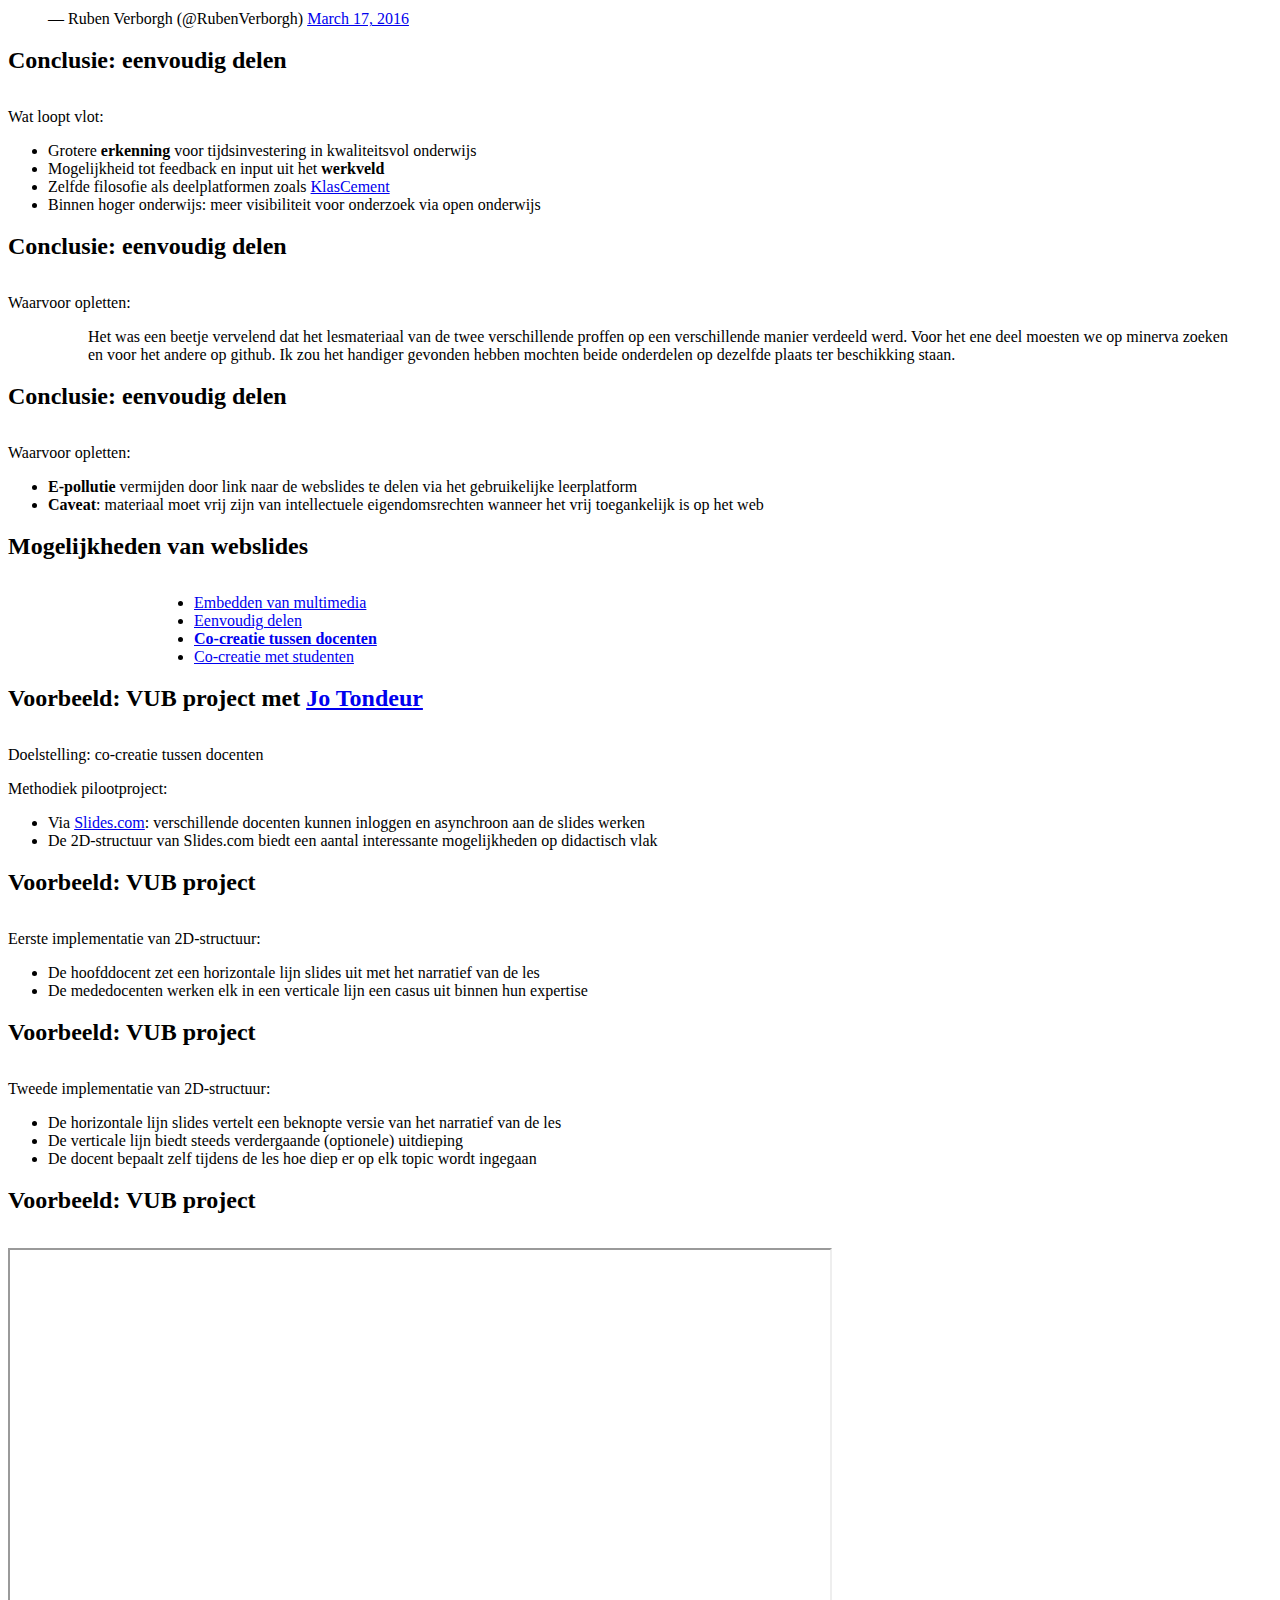
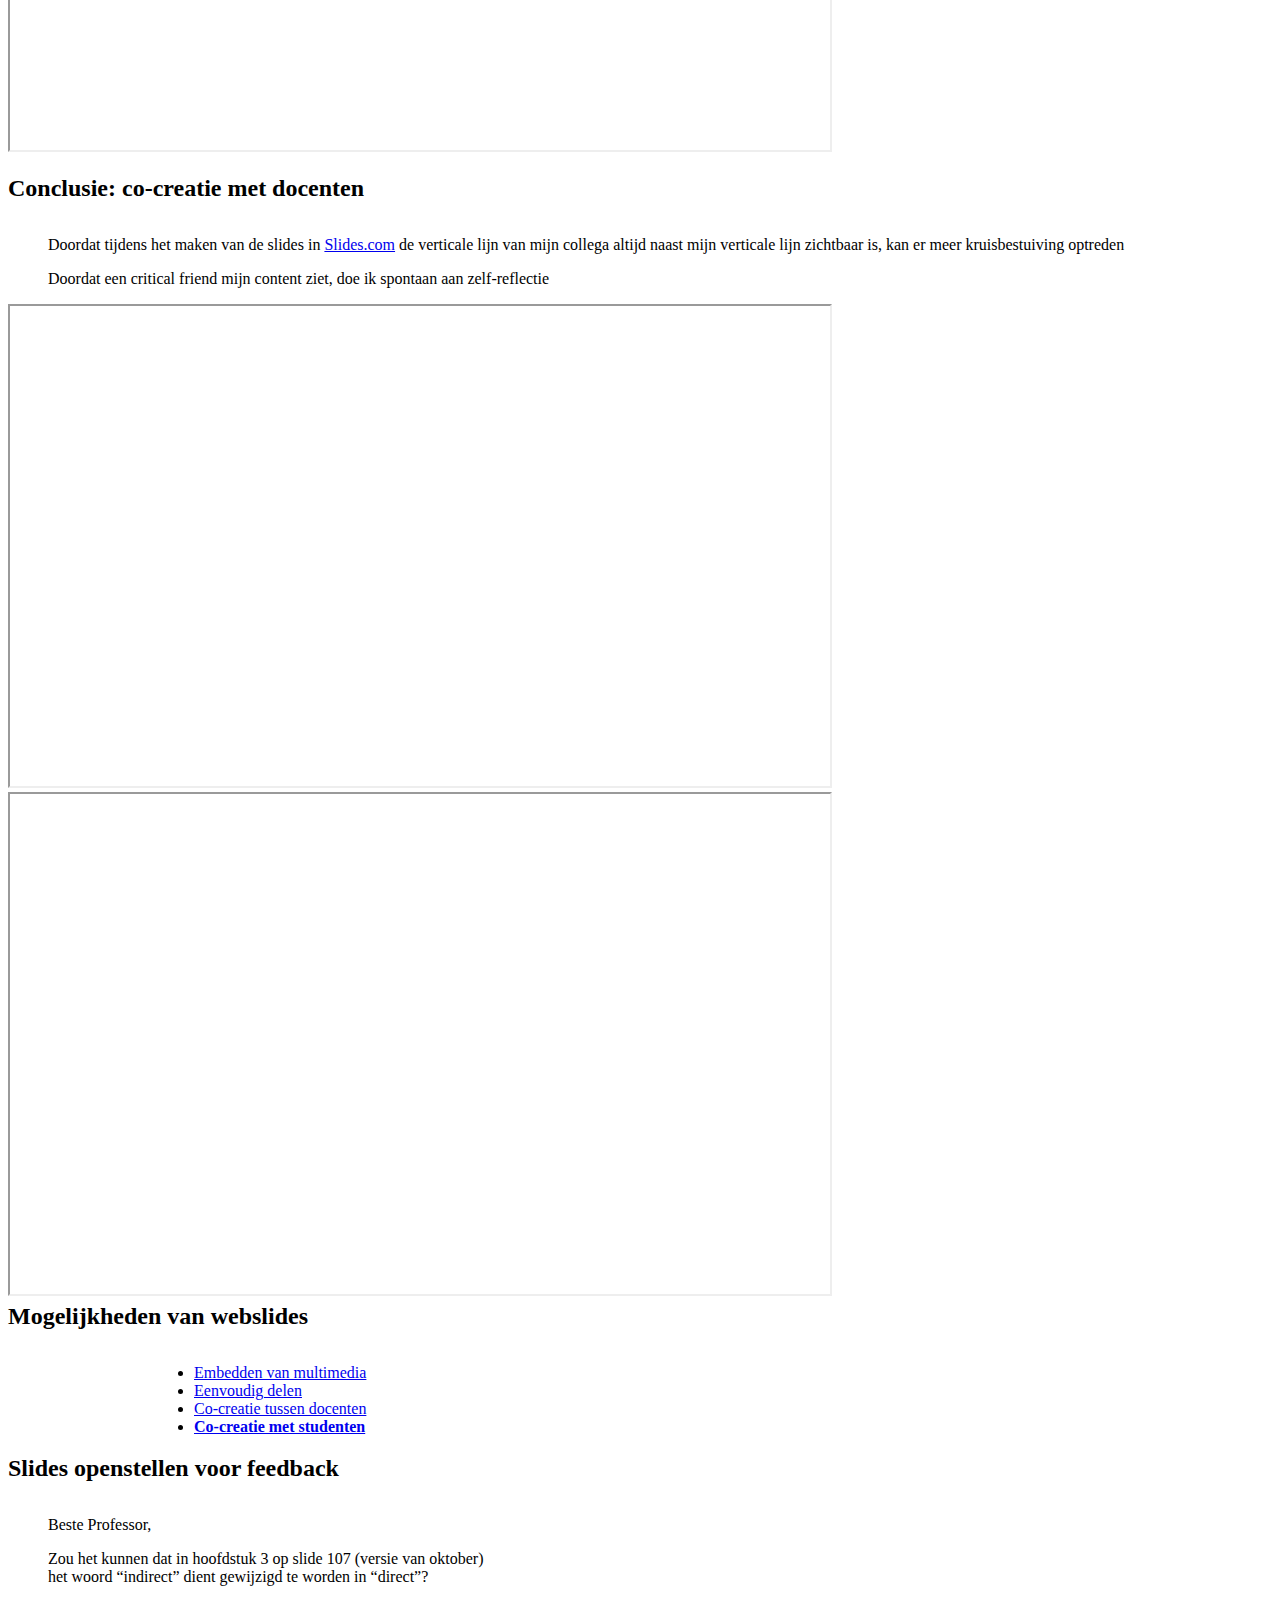
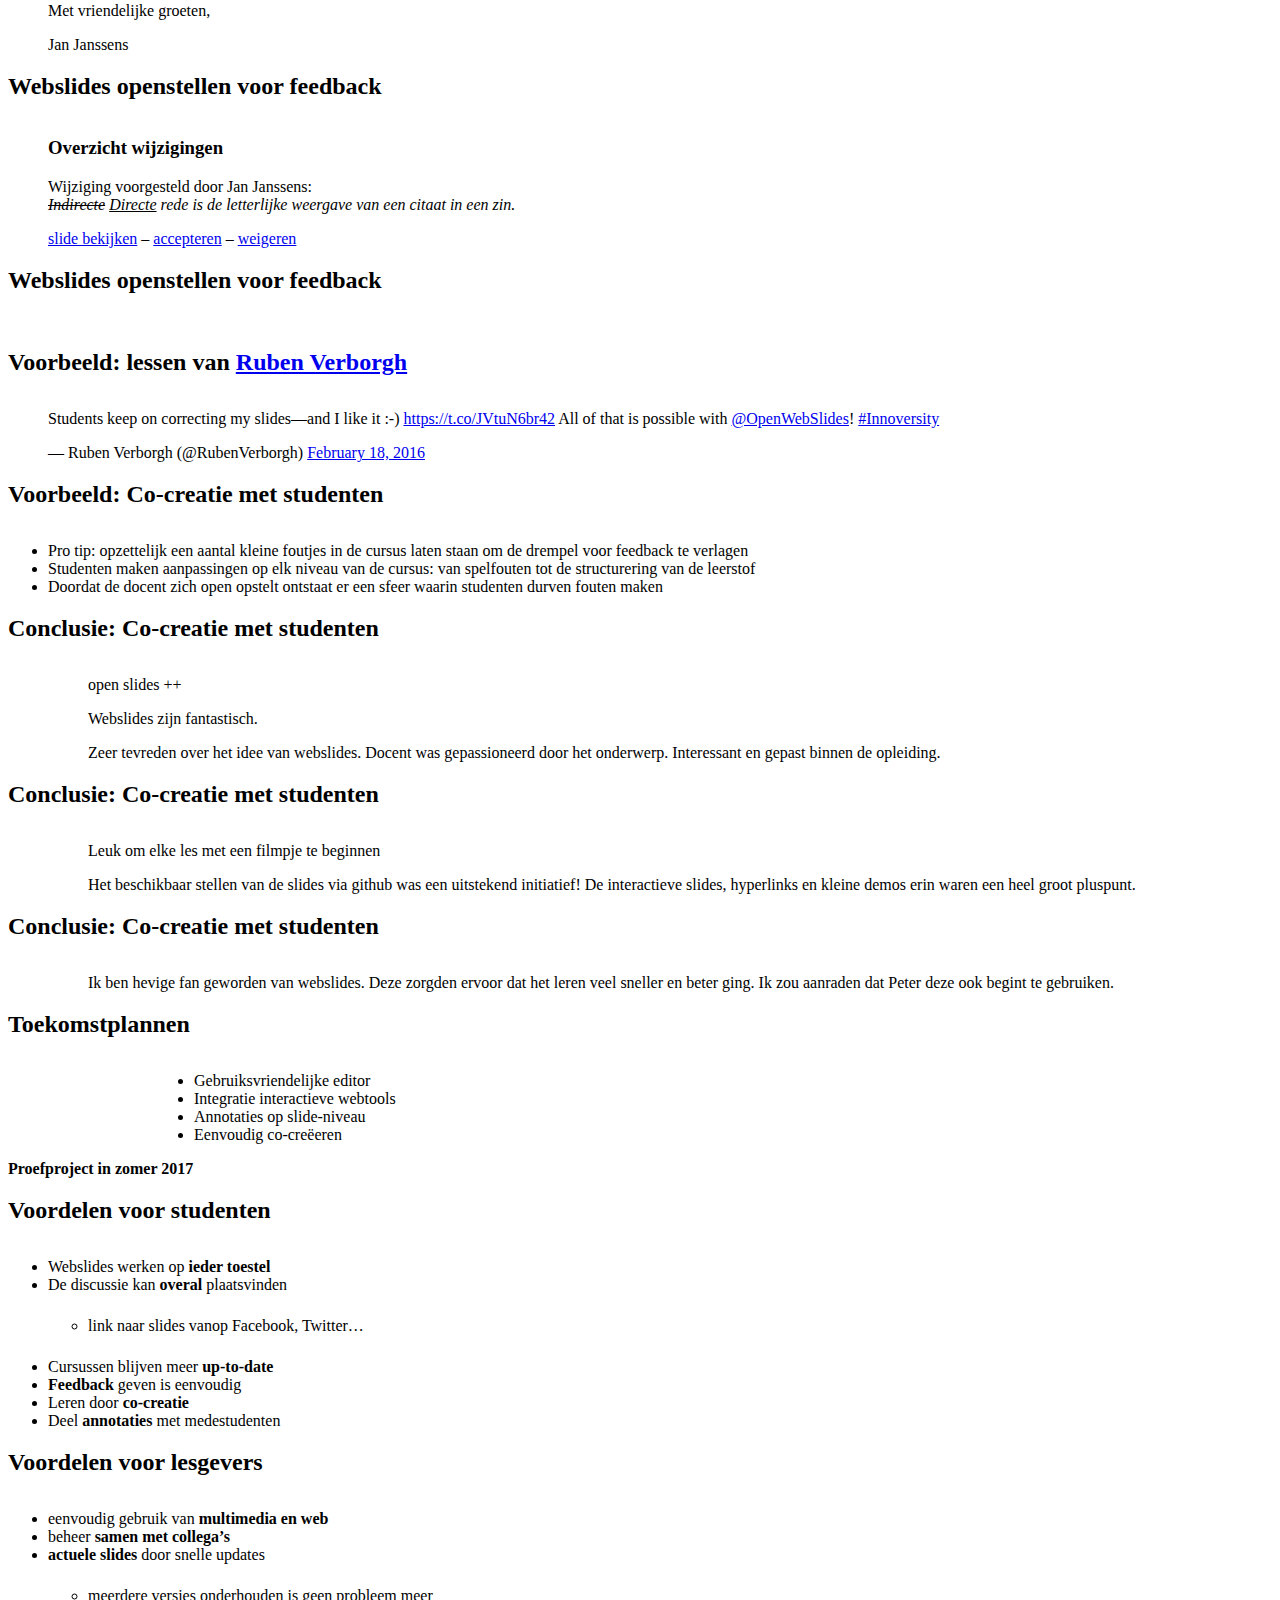
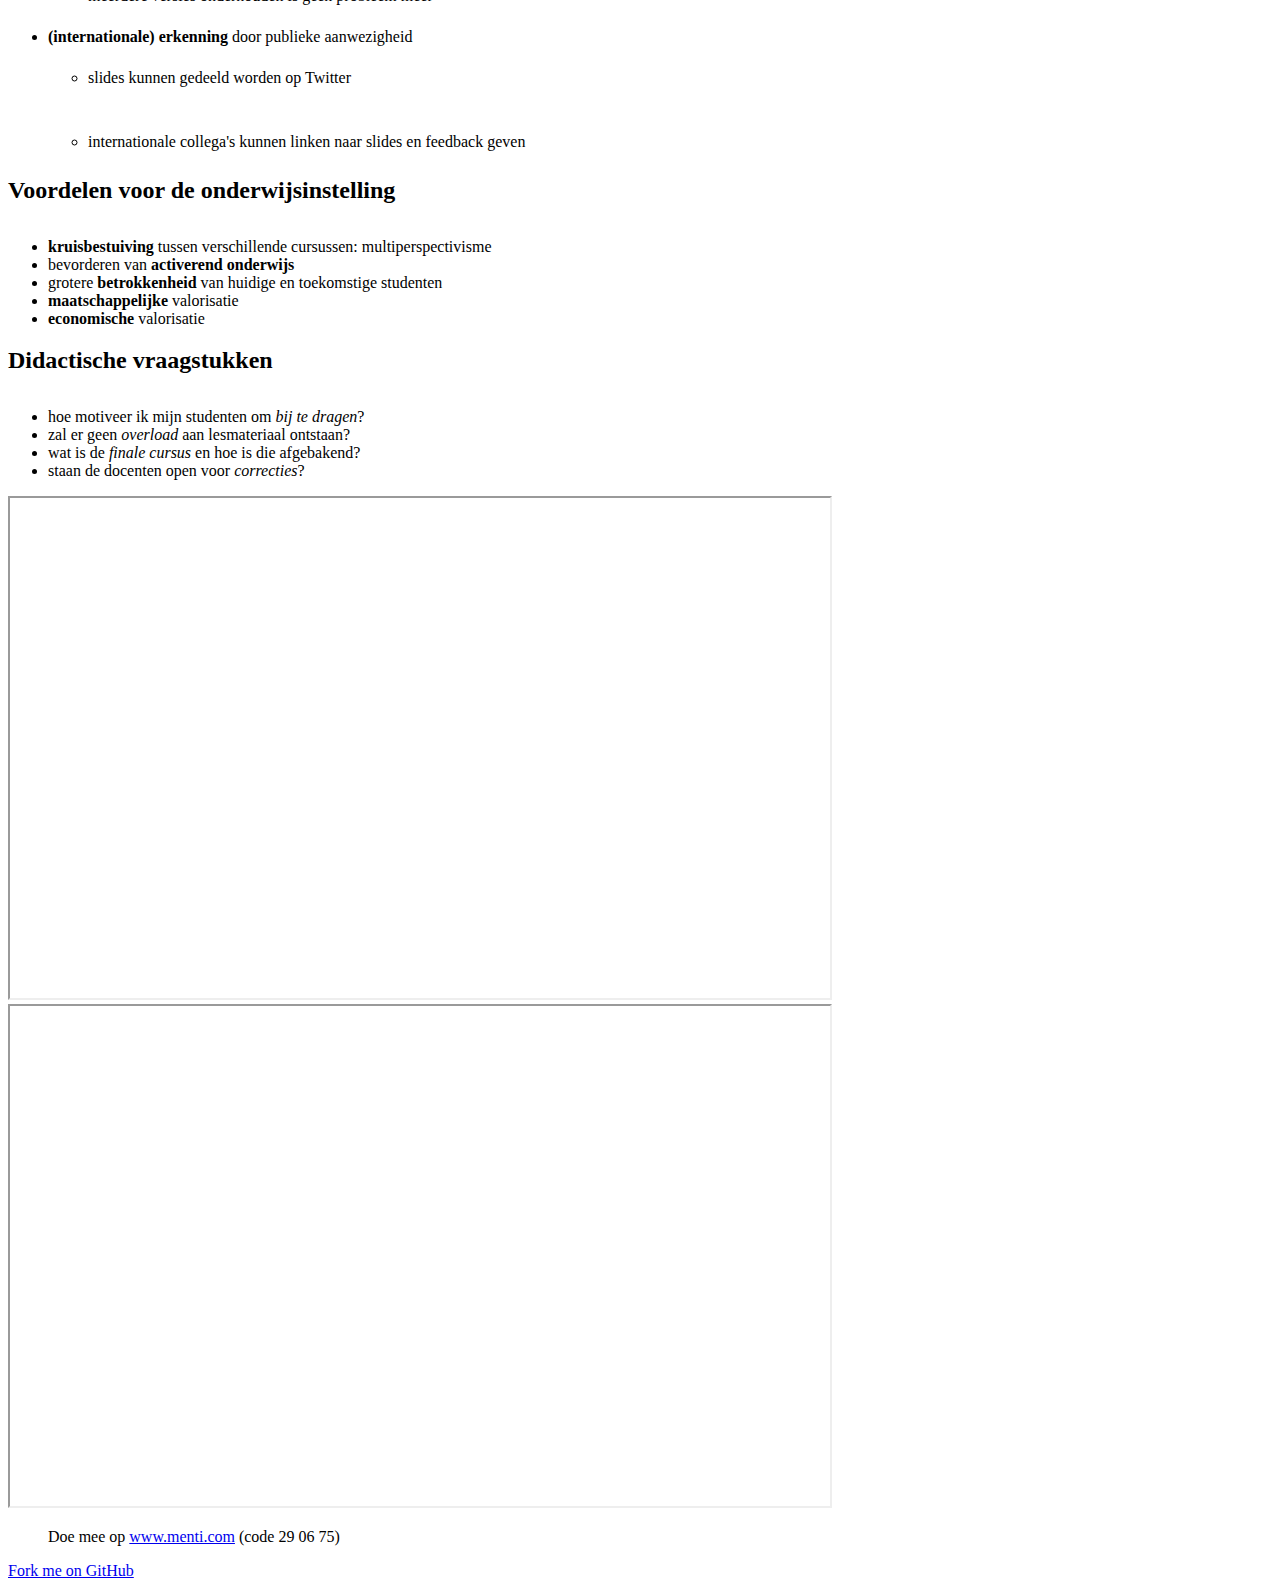
==== commit 312f44f8: "update mei 2017 to summer 2017" ====
--- a/index.html
+++ b/index.html
@@ -34,9 +34,9 @@
 		</p>
 
 		<p>
-			WiFi netwerk: <strong>ProjectArena</strong>
+			WiFi netwerk: <strong>VELOV2017</strong>
 			<br>
-			WiFi code: <strong>ProjectArenaRules</strong>
+			WiFi code: <strong>Welkom@Velov2017!</strong>
 		</p>
 	</section>
 
@@ -195,10 +195,10 @@
 	<section class="slide" id="earthQuake">
 		<h2>Verken data via een 3D animatie</h2>
 		<!-- Was: http://labs.gmt.io/quake/ -->
-		<!-- <iframe width="800" height="450" src="https://ows.florian.dejonckhee.re/quake/"></iframe>-->
-		<iframe width="800" height="450" src="http://www.earthquake3d.com/"></iframe>
-	</section>
-	
+		<iframe width="800" height="450" src="https://ows.florian.dejonckhee.re/quake/"></iframe>
+		<!-- <iframe width="800" height="450" src="http://www.earthquake3d.com/"></iframe>-->
+	</section>
+
 	<section class="slide" id="IncomeInequality">
 		<h2>Verken data doorheen de tijd</h2>
 		<iframe width="800" height="450" src="https://www.gapminder.org/tools/#_chart-type=bubbles"></iframe>
@@ -224,7 +224,7 @@
 	</section>
 
 	<section class="slide" id="edpuzzle">
-		<iframe width="800" height="500" src="https://edpuzzle.com/embed/assignments/5898685fab56e43e2841a0ce/watch" frameborder="0" allowfullscreen></iframe>
+		<iframe width="800" height="500" src="https://edpuzzle.com/embed/assignments/5898fe07d8fd683e1a6db01a/watch" frameborder="0" allowfullscreen></iframe>
 	</section>
 
 	<section class="slide" id="flipped-classroom">
@@ -477,7 +477,7 @@
 			<li>Eenvoudig co-cre&euml;eren</li>
 		</ul>
 
-		<p><strong>Proefproject in mei 2017</strong></p>
+		<p><strong>Proefproject in zomer 2017</strong></p>
 	</section>
 
 	<section class="slide" id="student-advantages">
